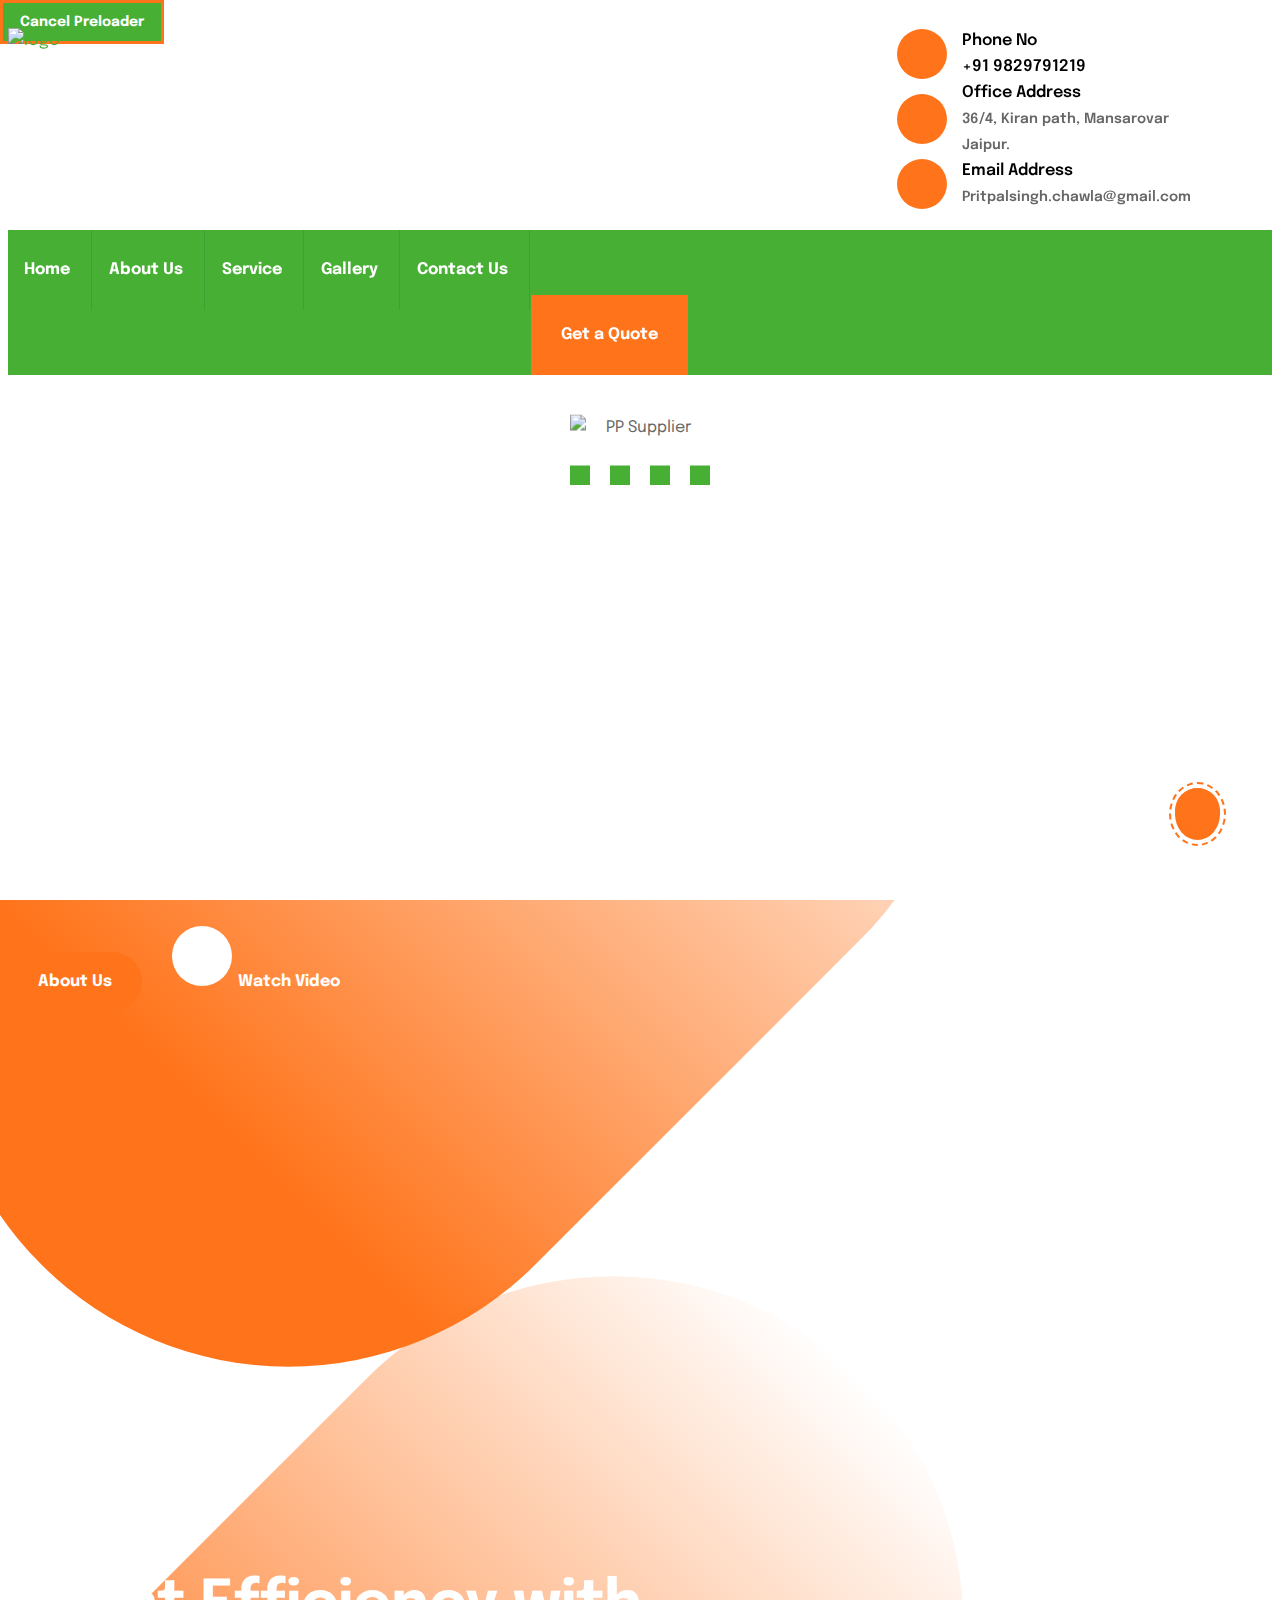
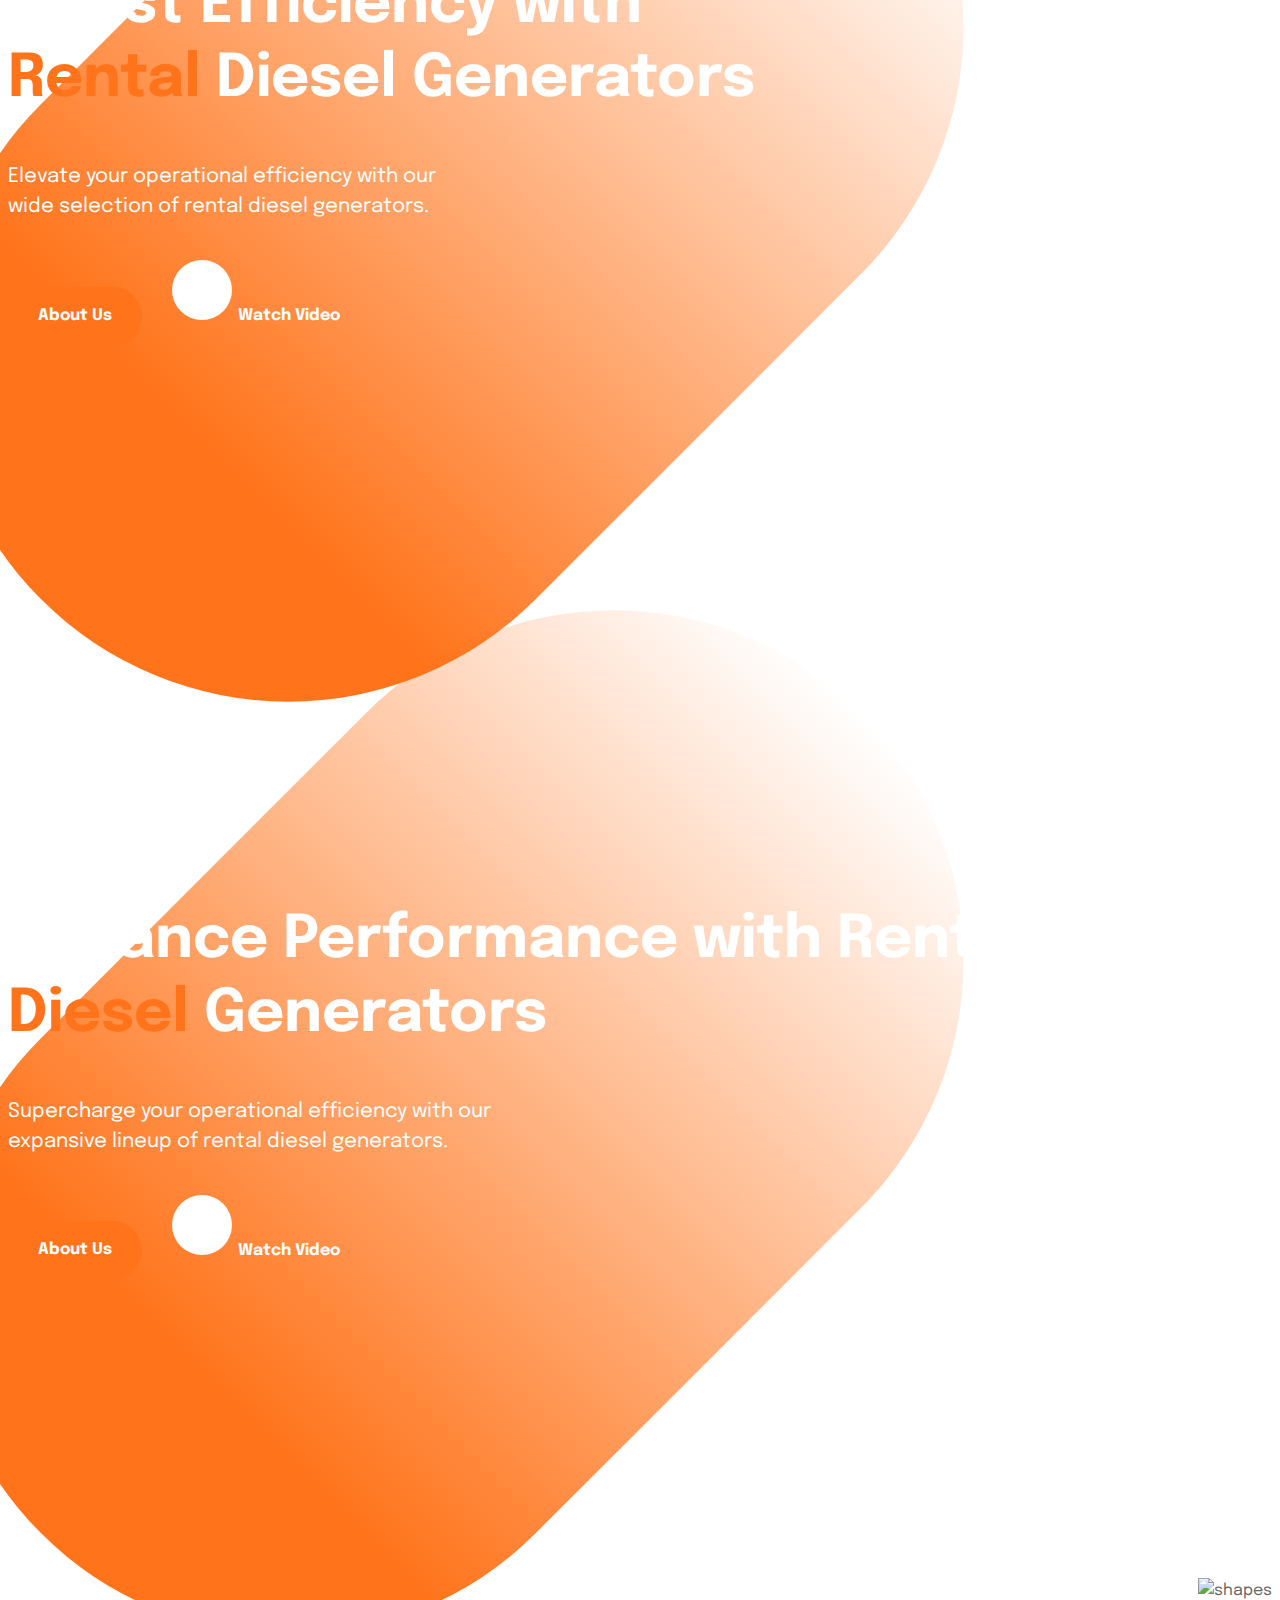
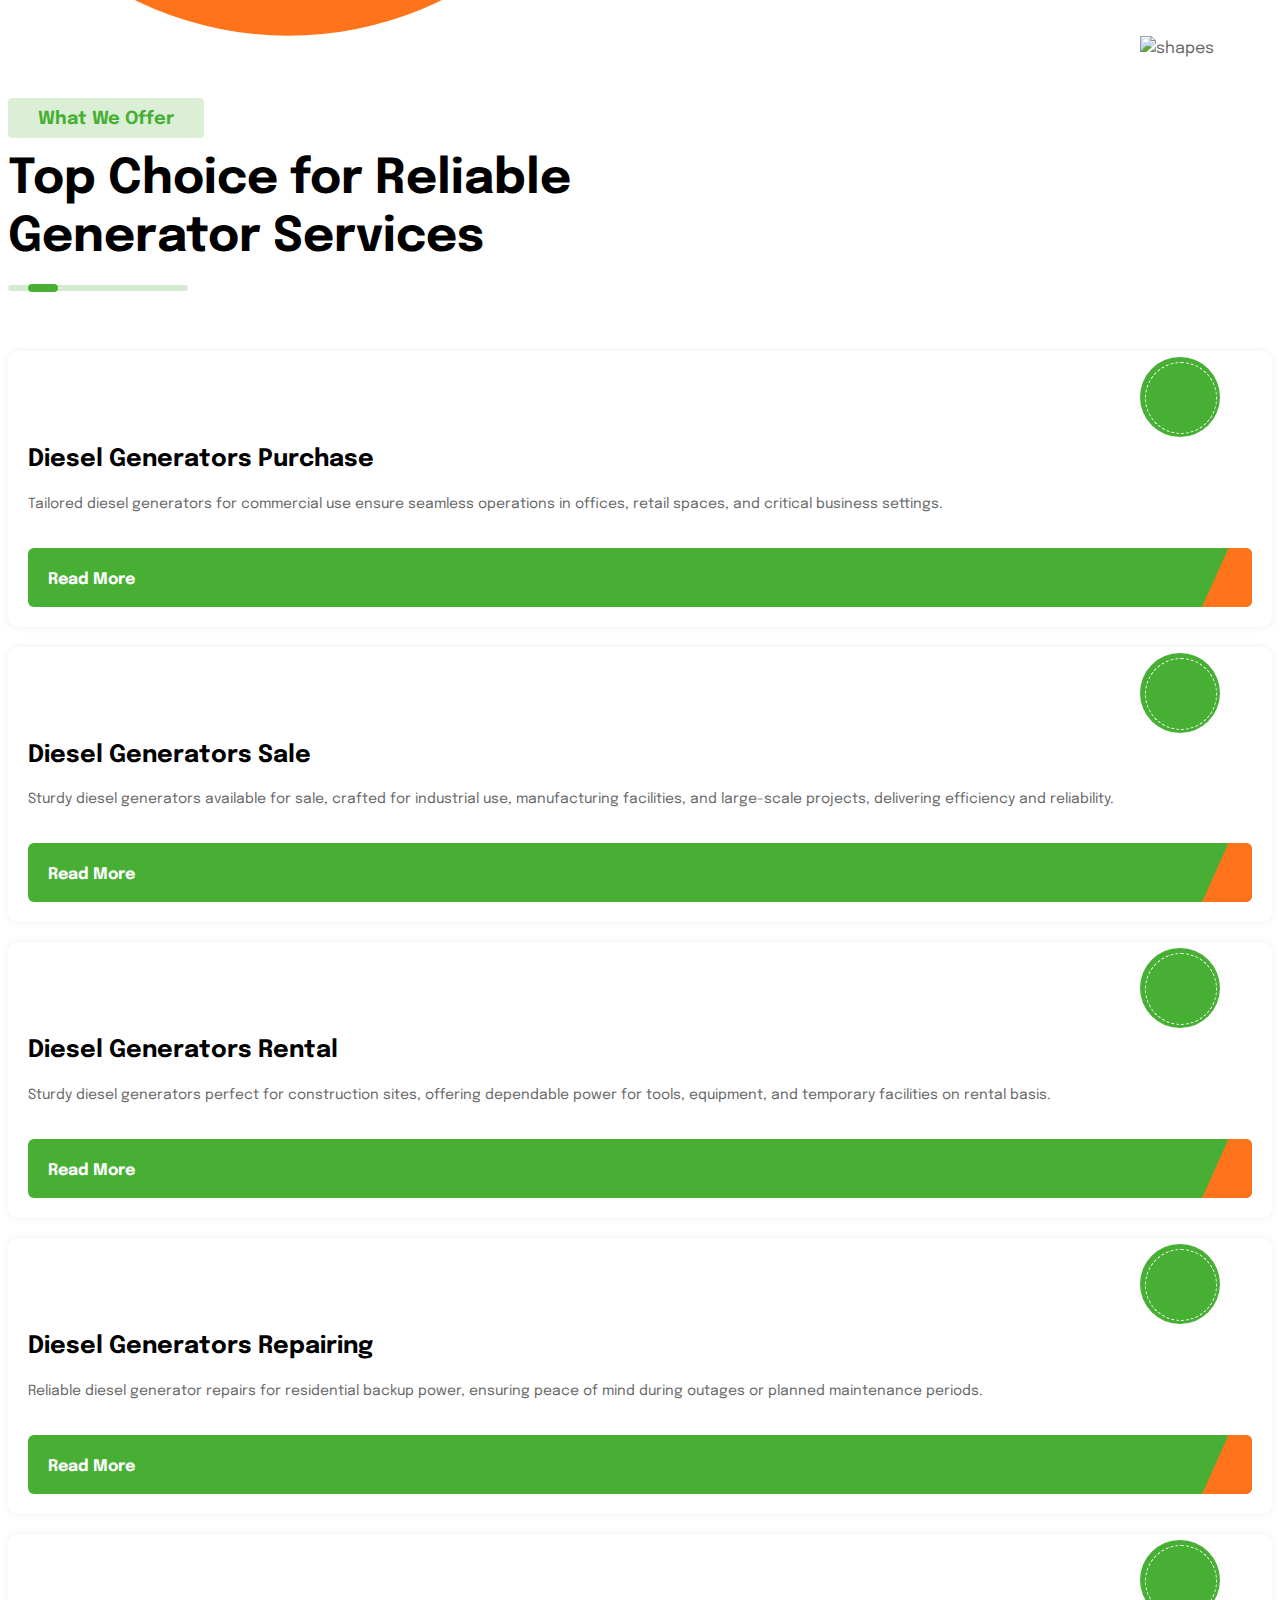
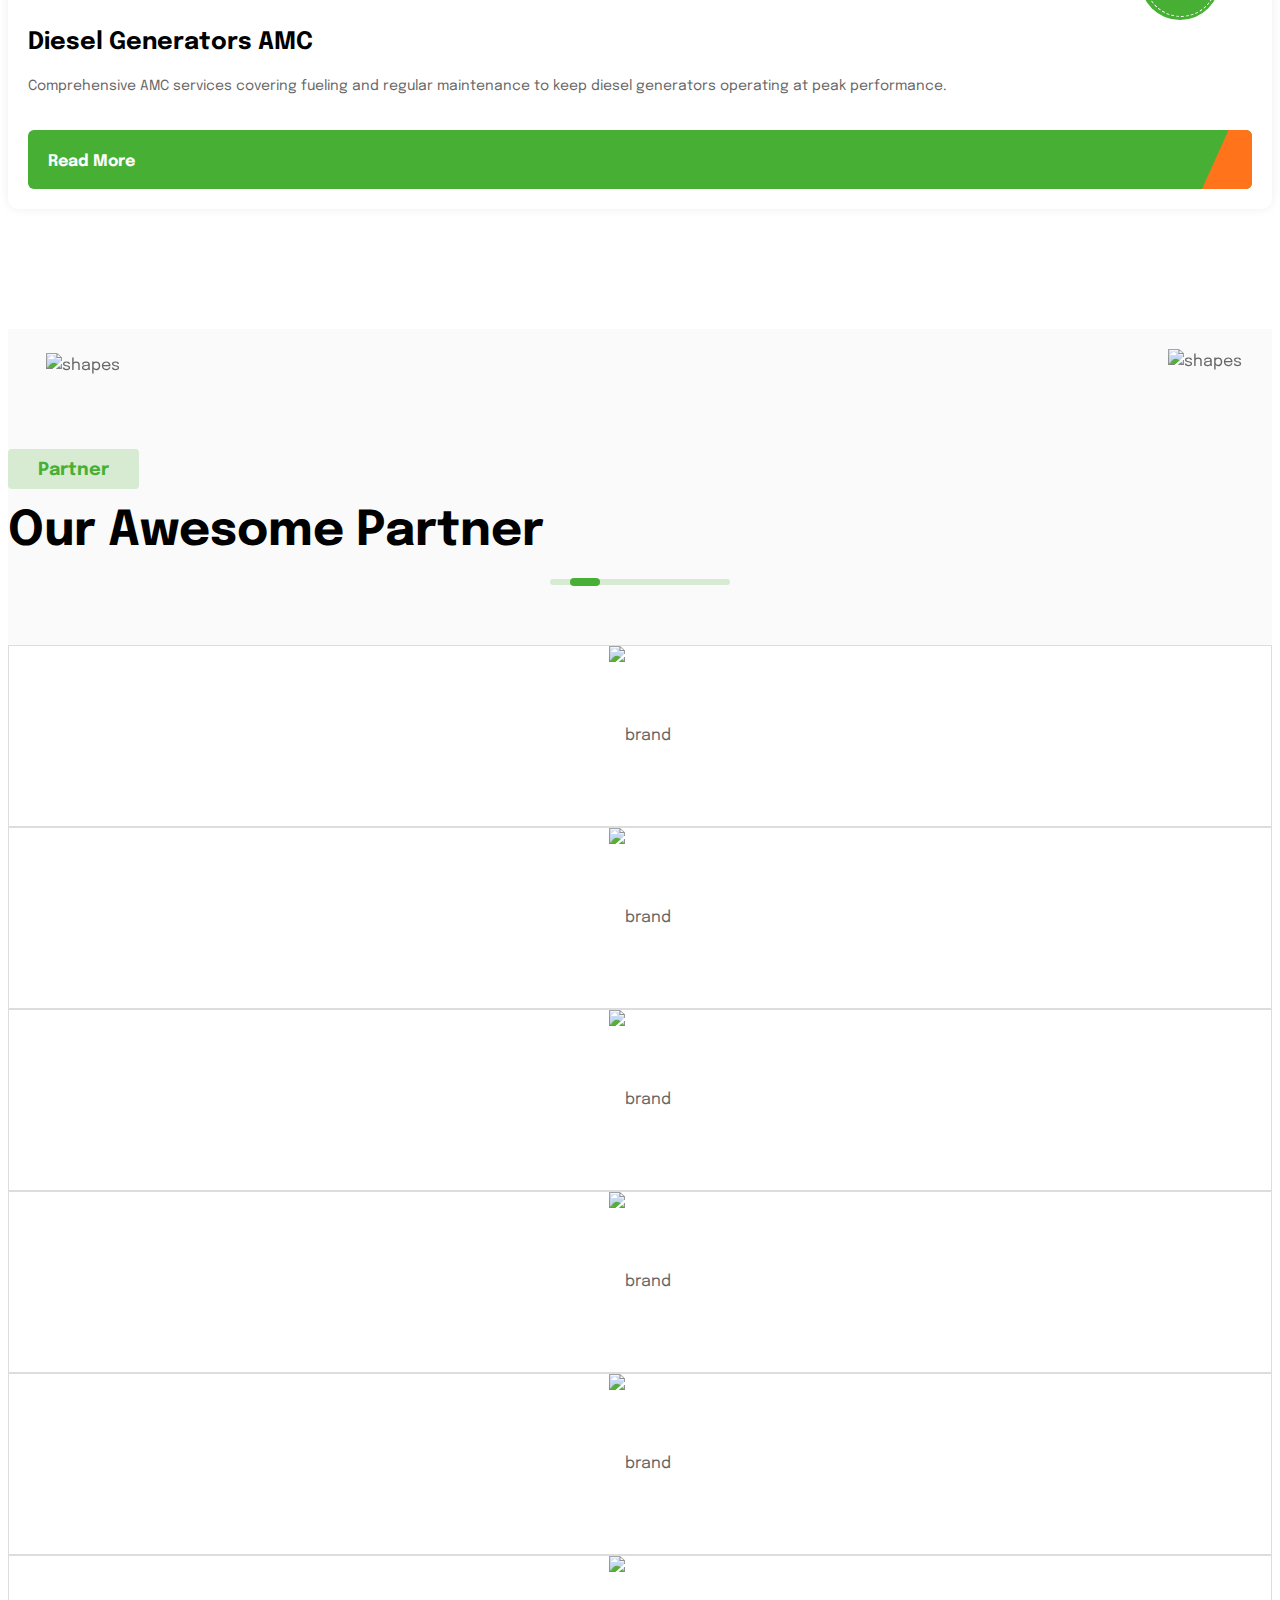
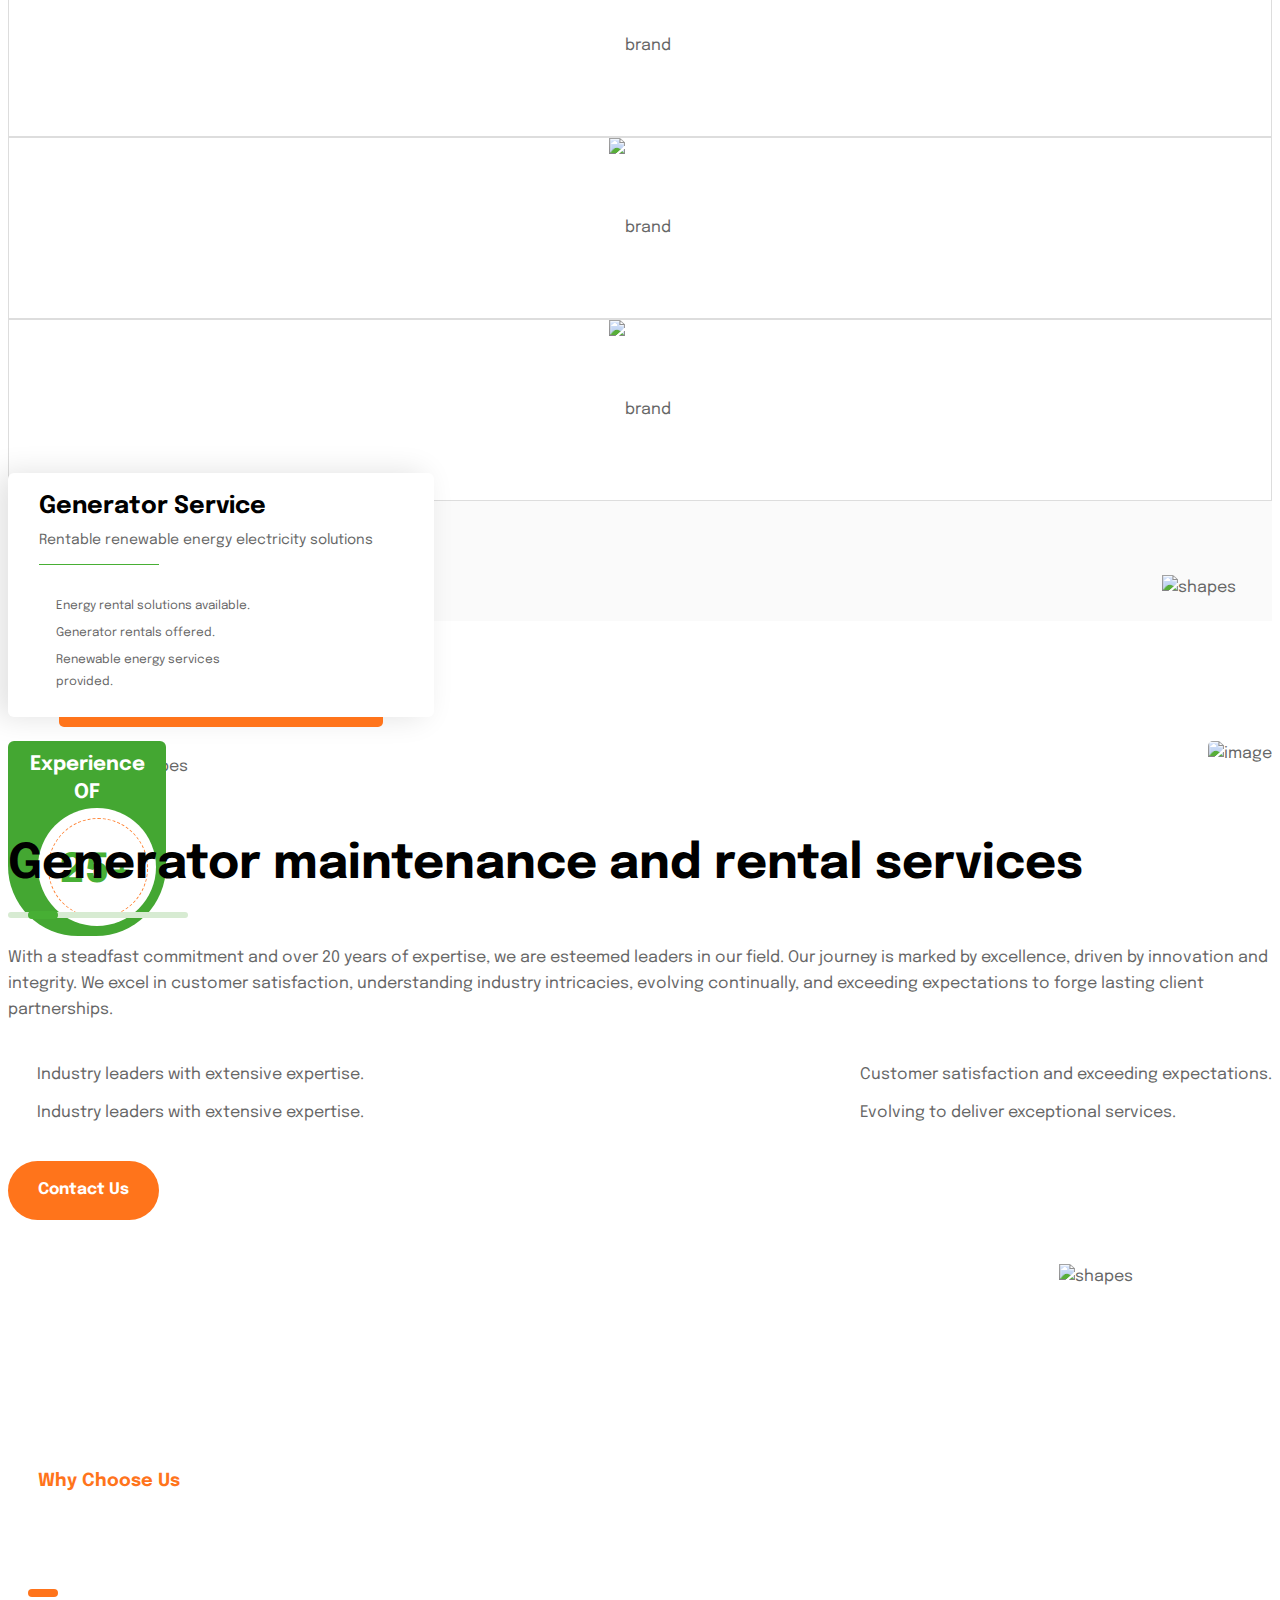
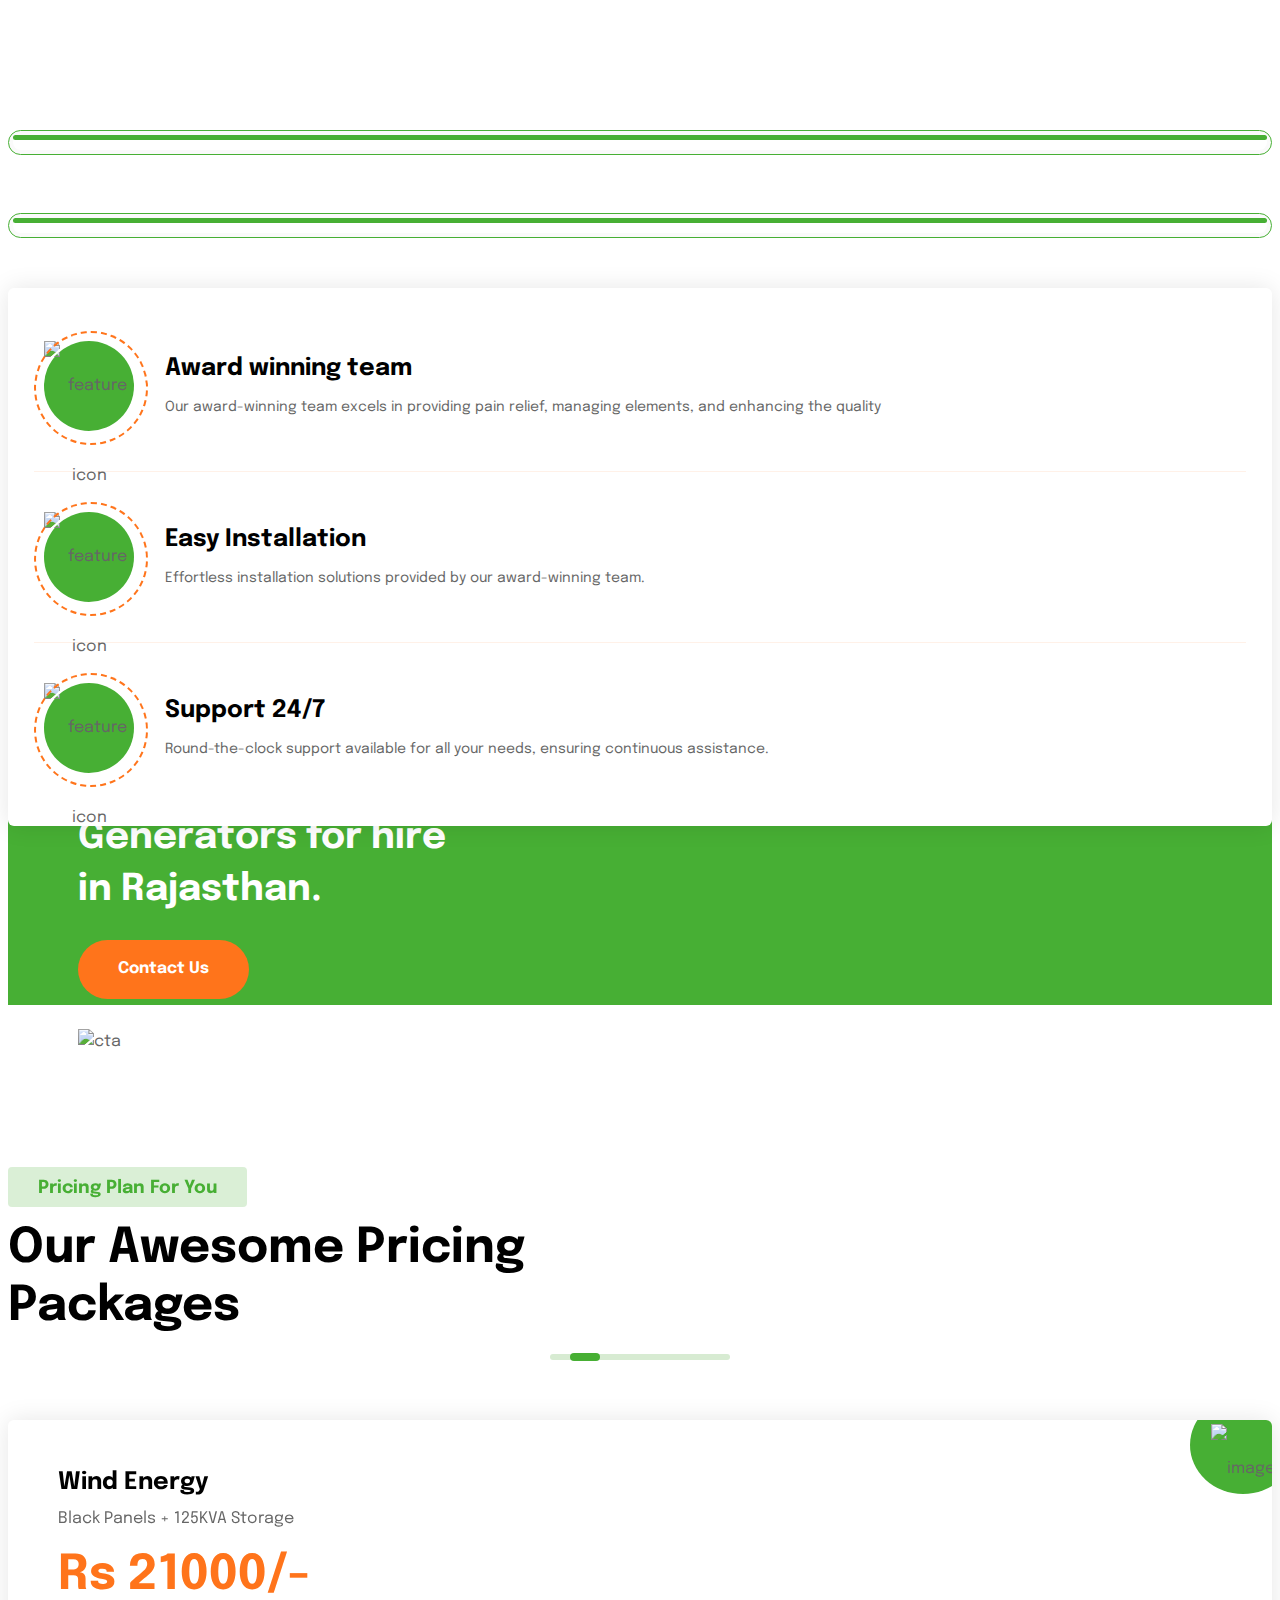
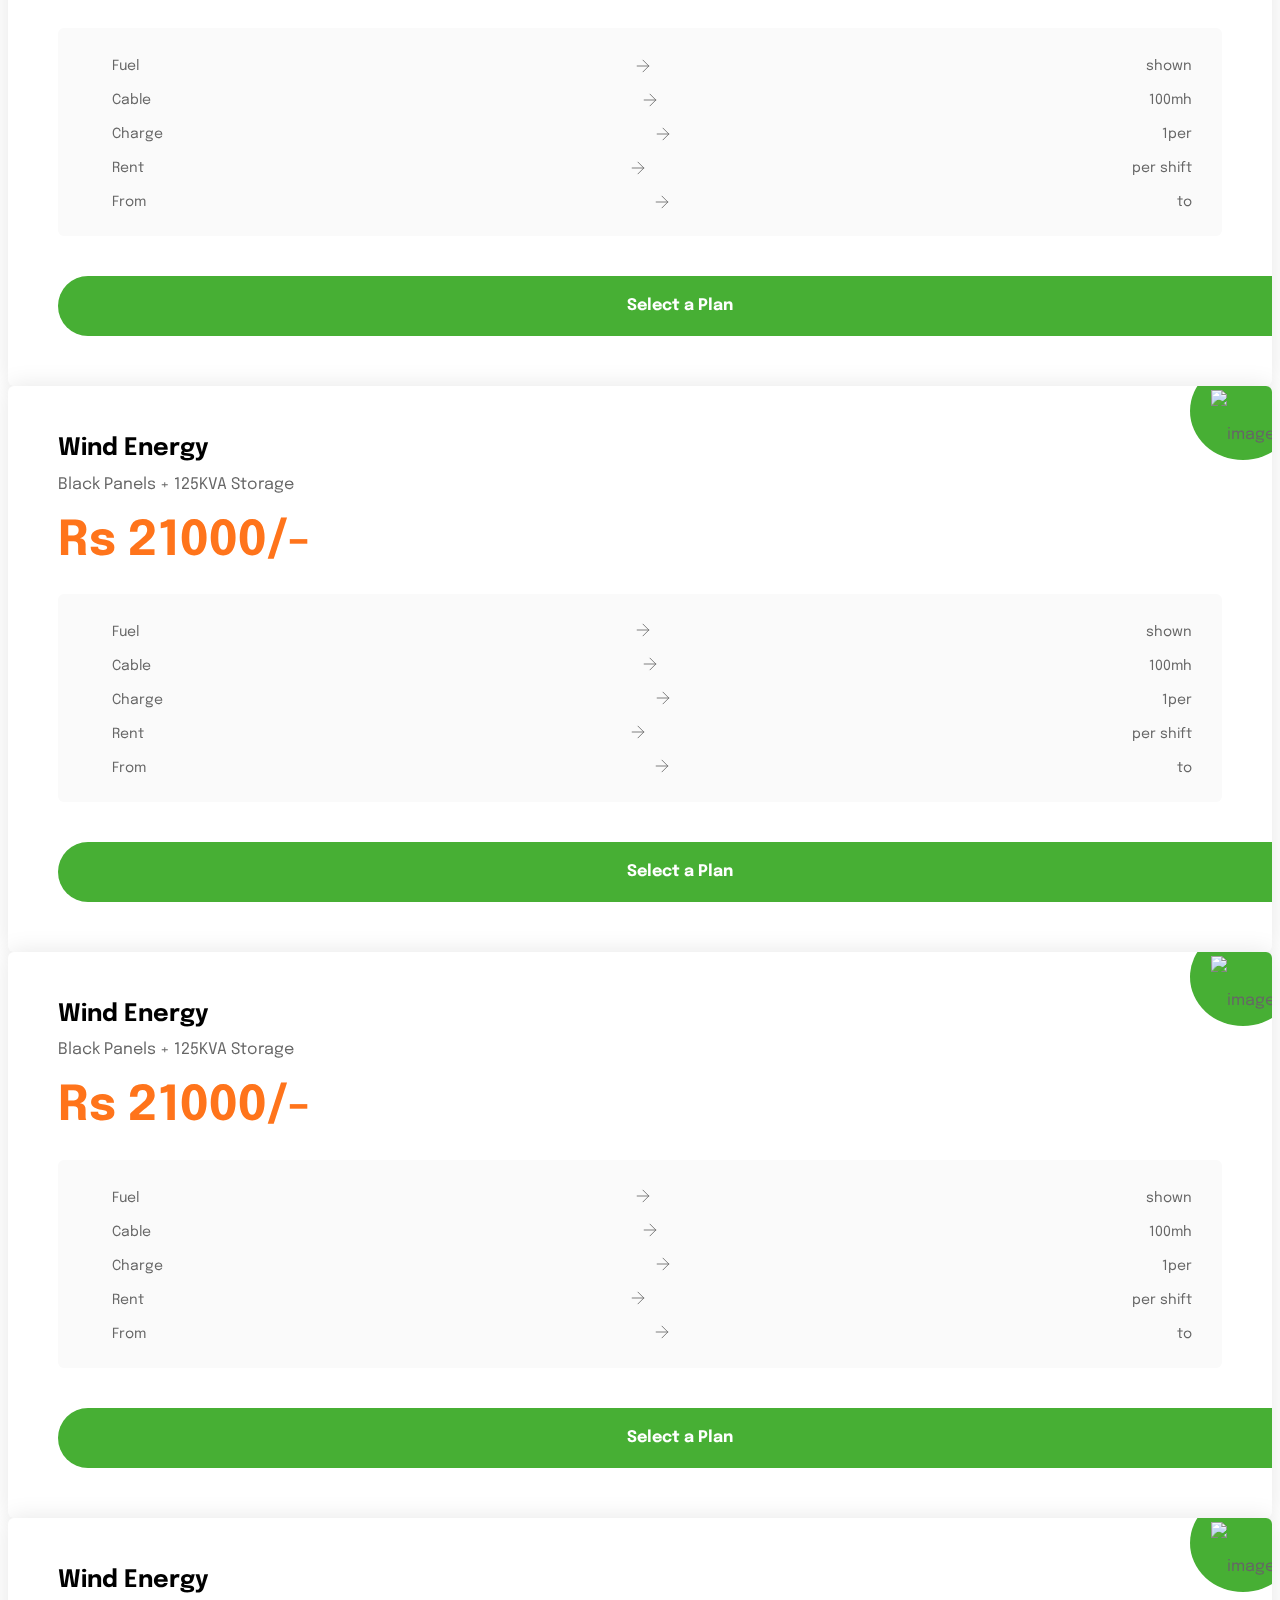
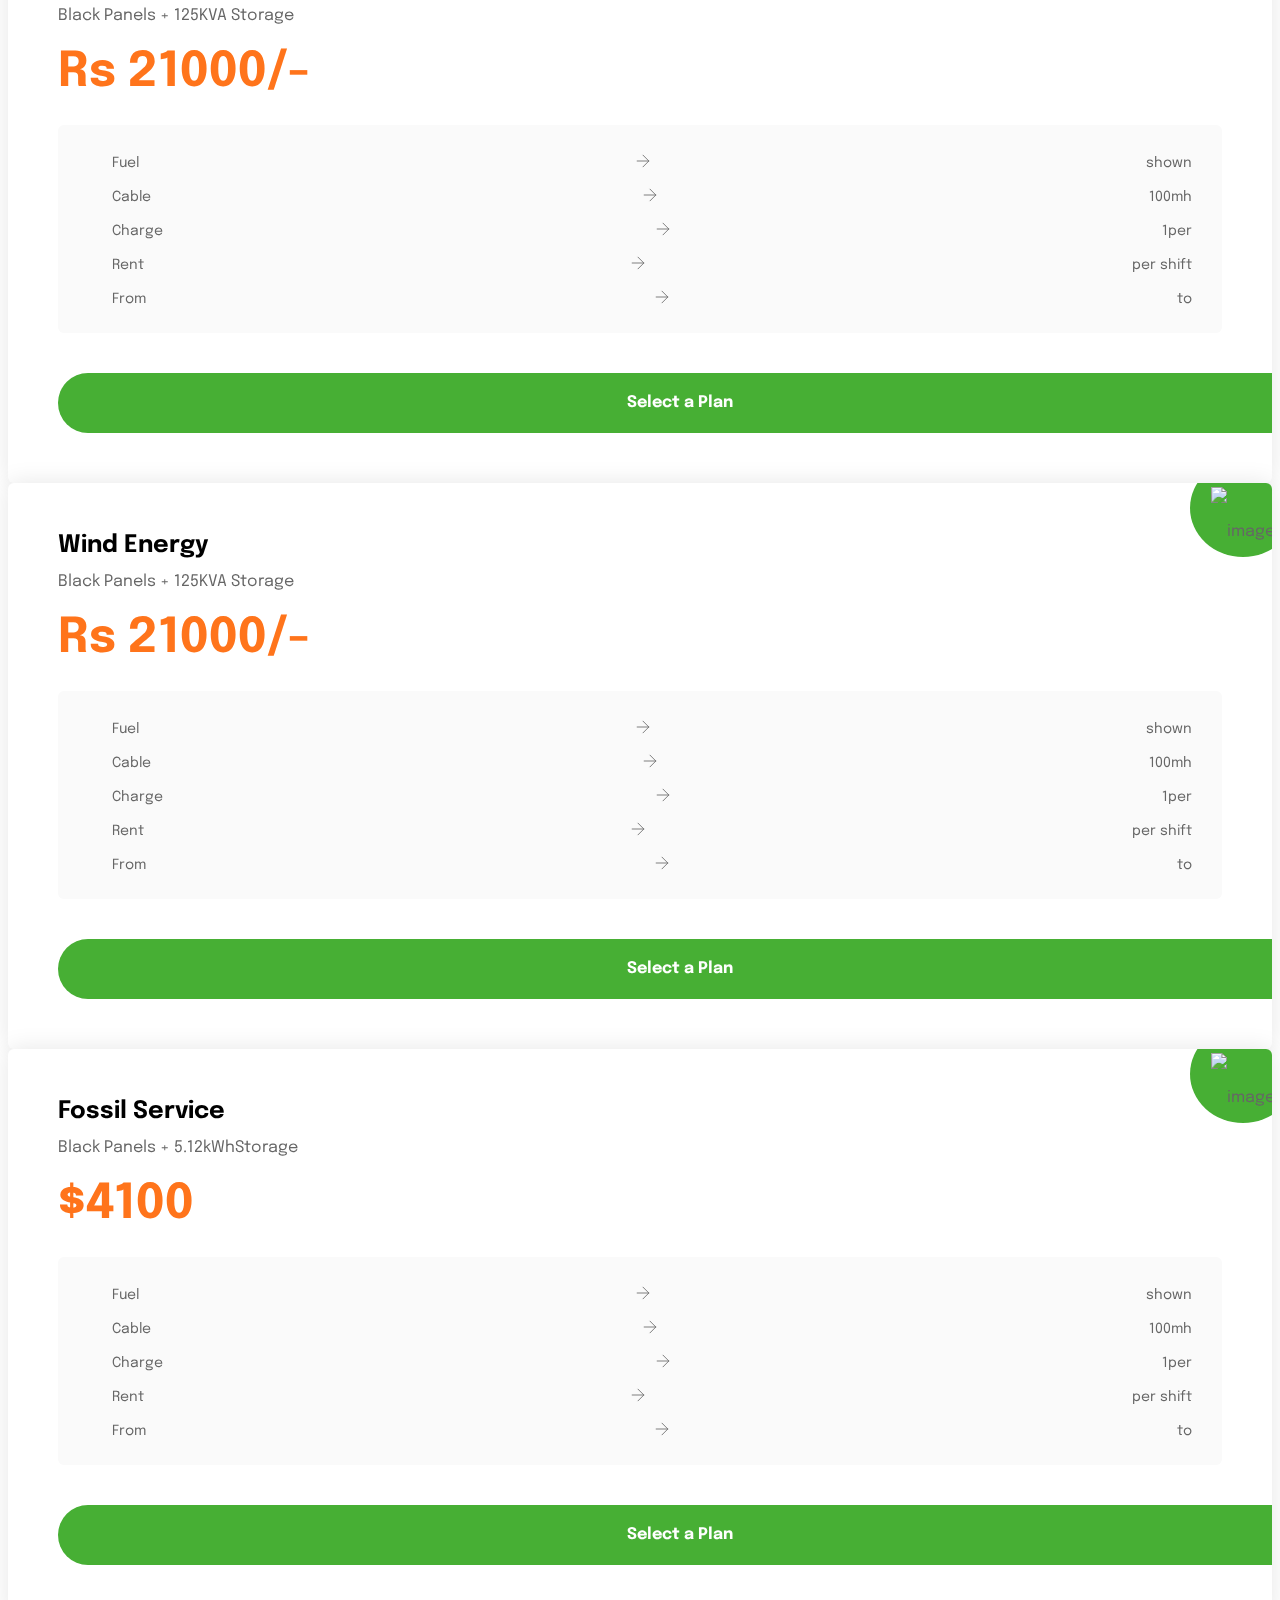
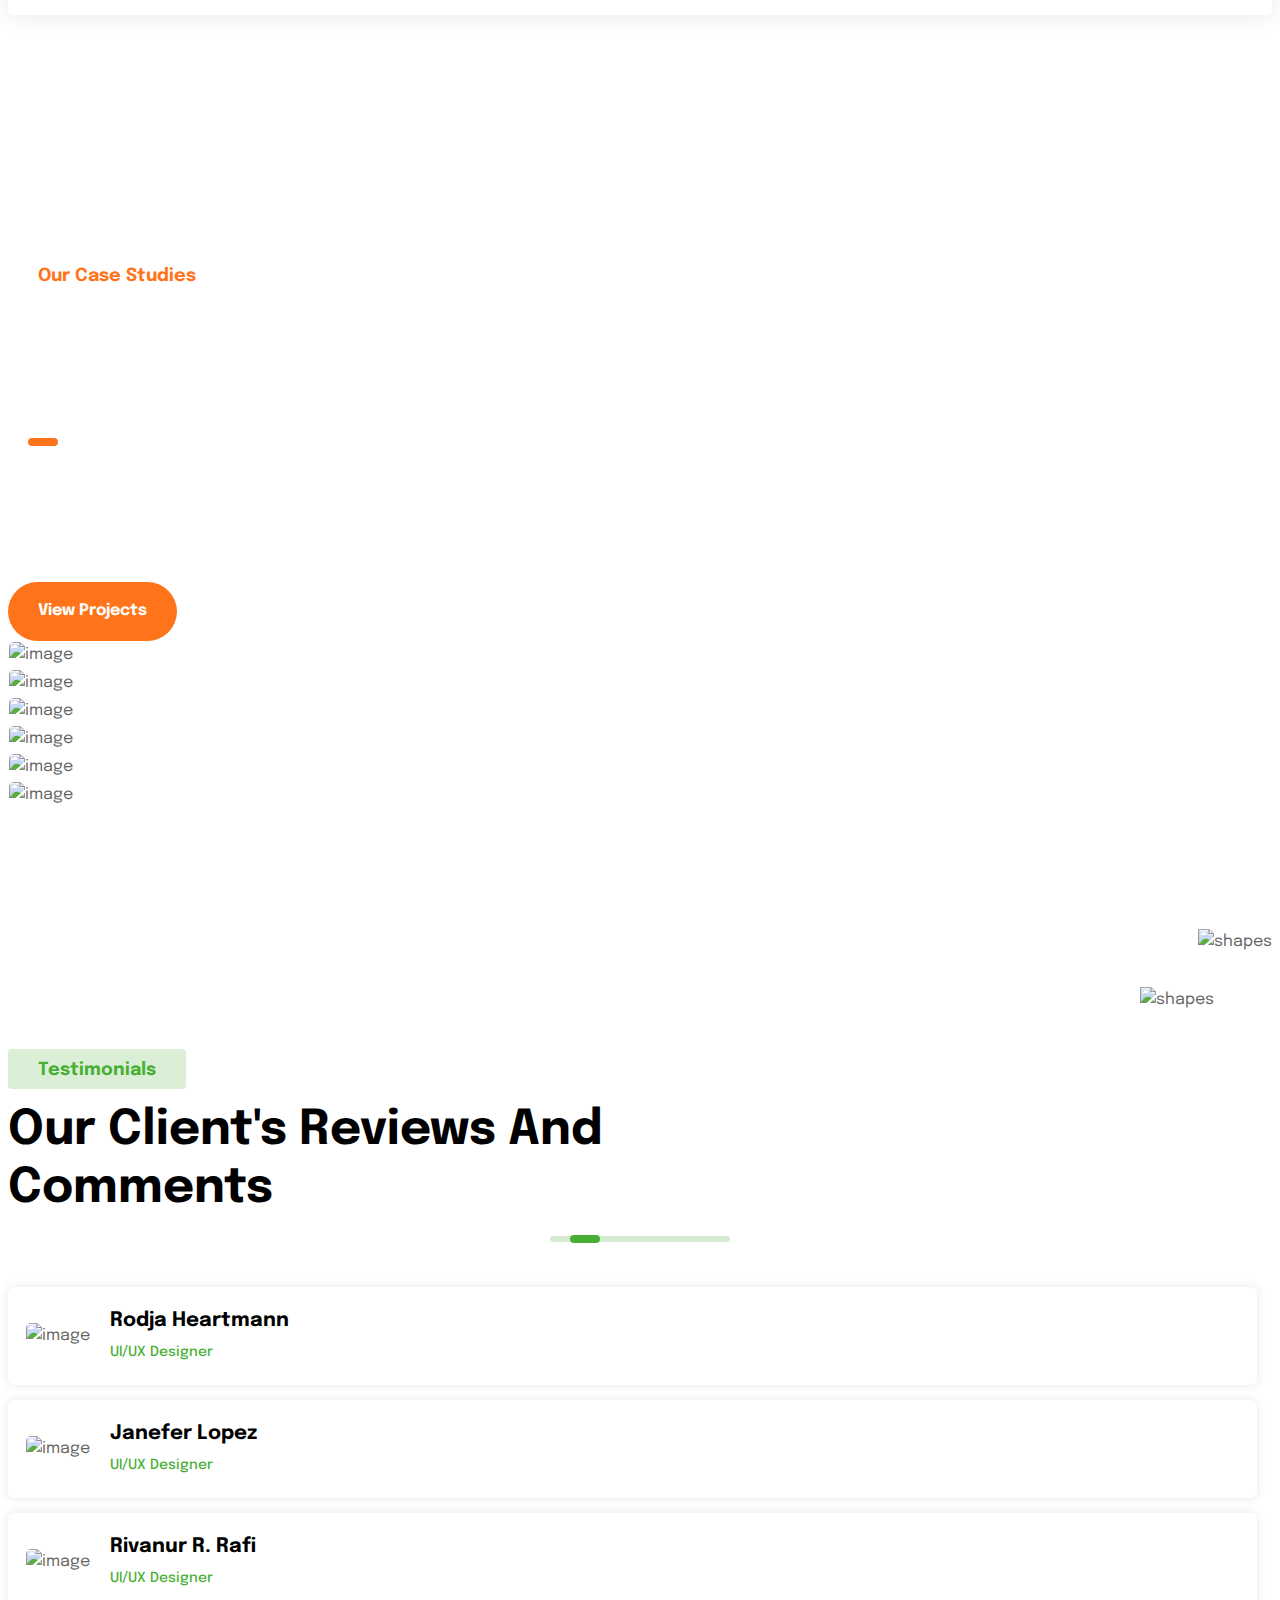
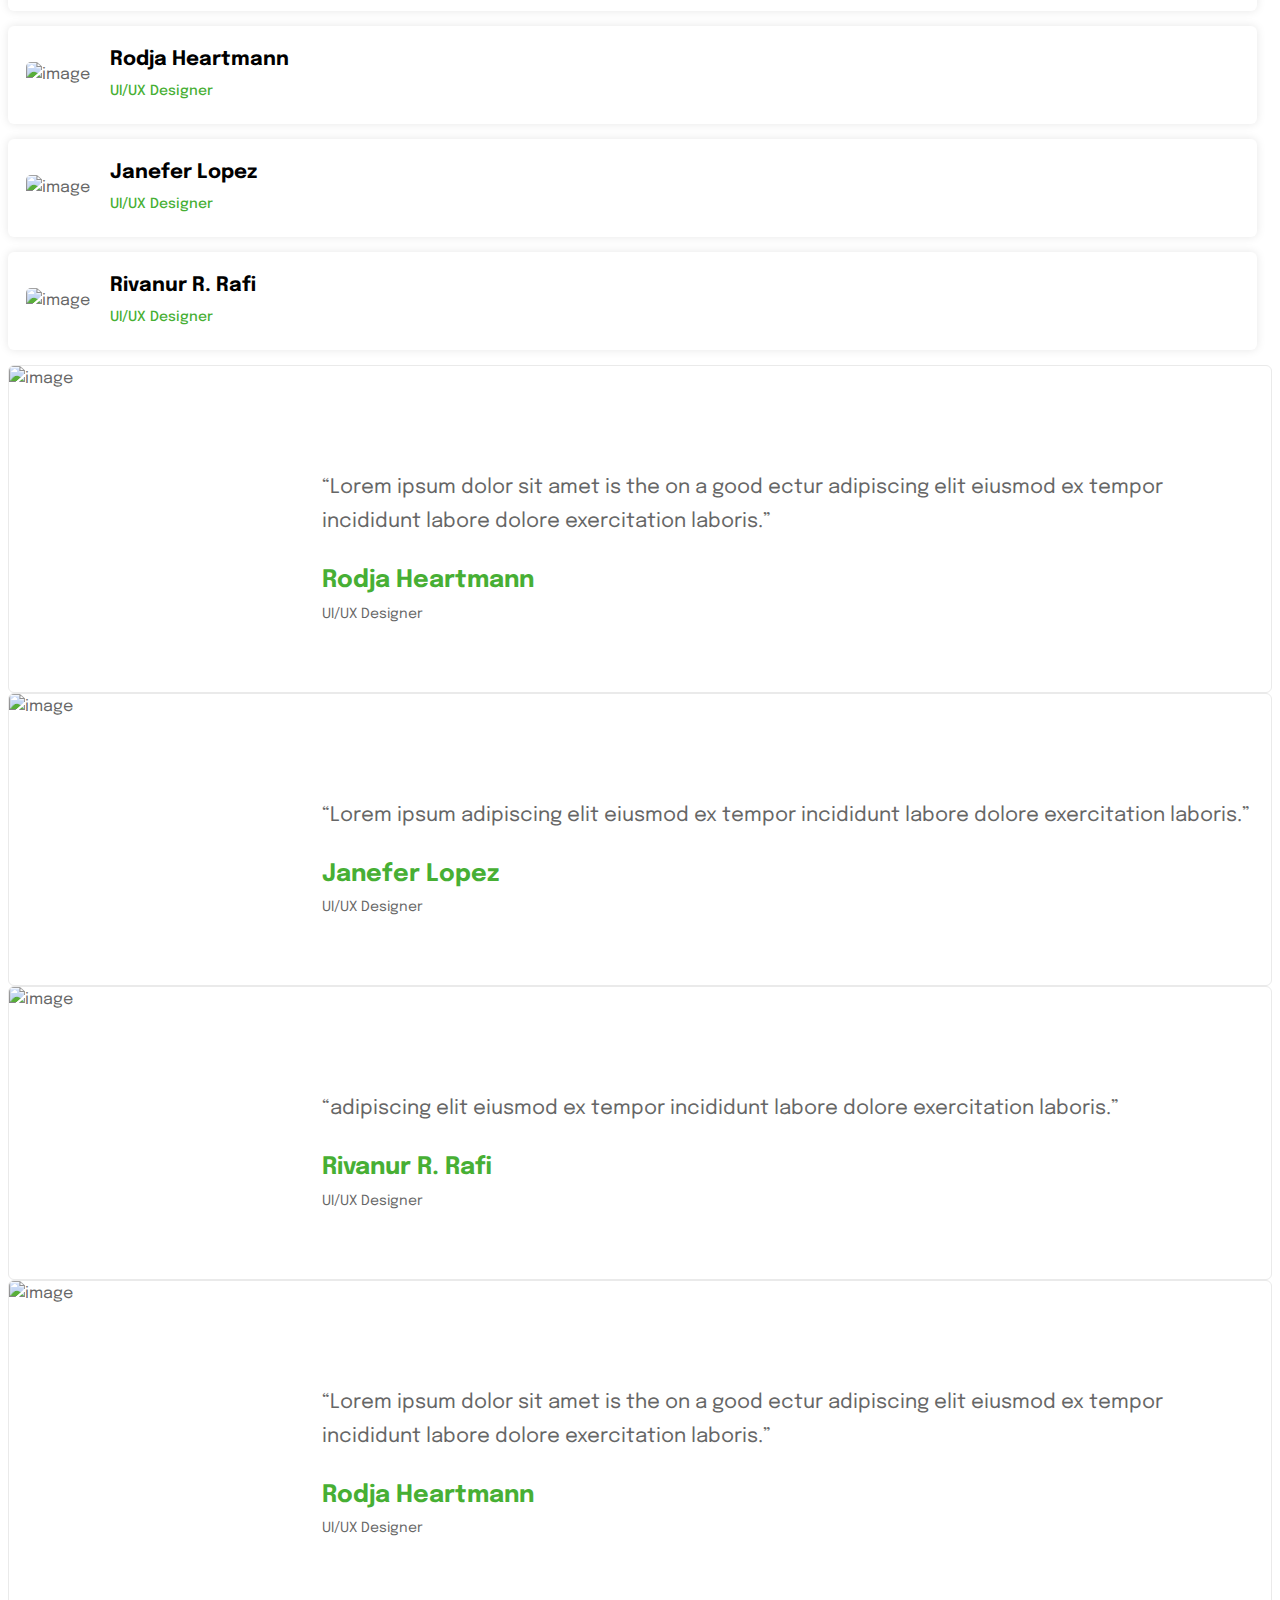
==== index.html @ e07cf6db "vvhj" ====
<!DOCTYPE html>
<html class="no-js" lang="zxx">

<head>
  <meta charset="utf-8" />
  <meta http-equiv="x-ua-compatible" content="ie=edge" />
  <title>PP Supliers</title>
  <meta name="author" content="vecuro" />
  <meta name="description" content="PP Supliers" />
  <meta name="keywords" content="PP Supliers" />
  <meta name="robots" content="INDEX,FOLLOW" />

  <!-- Mobile Specific Metas -->
  <meta name="viewport" content="width=device-width, initial-scale=1, shrink-to-fit=no" />

  <!-- Favicons - Place favicon.ico in the root directory -->
  <link rel="icon" type="image/png" href="https://ccdstest.b-cdn.net/PP%20Supplier/Artboard%201-8%20(1).png" />
  <meta name="msapplication-TileColor" content="#ffffff" />
  <meta name="theme-color" content="#ffffff" />

  <!--==============================
	  Google Fonts
	============================== -->
  <link rel="preconnect" href="https://fonts.googleapis.com" />
  <link rel="preconnect" href="https://fonts.gstatic.com" crossorigin />
  <link href="https://fonts.googleapis.com/css2?family=Epilogue:wght@300;400;500;600;700;900&display=swap"
    rel="stylesheet" />
  <script src="app.js"></script>

  <!--==============================
	    All CSS File
	============================== -->
  <!-- Bootstrap -->
  <!-- <link rel="stylesheet" href="assets/css/app.min.css"> -->
  <!-- <link rel="stylesheet" href="assets/css/animate.css"> -->
  <!-- <link rel="stylesheet" href="assets/css/app.min.css"> -->
  <link rel="stylesheet" href="assets/css/animate.css" />
  <link rel="stylesheet" href="assets/css/bootstrap.min.css" />
  <!-- Fontawesome Icon -->
  <link rel="stylesheet" href="assets/css/fontawesome.min.css" />
  <!-- Layerslider -->
  <link rel="stylesheet" href="assets/css/layerslider.min.css" />
  <!-- Magnific Popup -->
  <link rel="stylesheet" href="assets/css/magnific-popup.min.css" />
  <!-- Slick Slider -->
  <link rel="stylesheet" href="assets/css/slick.min.css" />
  <!-- Theme Custom CSS -->
  <link rel="stylesheet" href="assets/css/style.css" />
  <link rel="stylesheet" type="text/css"
    href="https://cdnjs.cloudflare.com/ajax/libs/slick-carousel/1.8.1/slick.min.css" />
  <link rel="stylesheet" type="text/css"
    href="https://cdnjs.cloudflare.com/ajax/libs/slick-carousel/1.8.1/slick-theme.min.css" />
</head>

<body>
  <!--[if lte IE 9]>
      <p class="browserupgrade">
        You are using an <strong>outdated</strong> browser. Please
        <a href="https://browsehappy.com/">upgrade your browser</a> to improve
        your experience and security.
      </p>
    <![endif]-->

  <!--********************************
   		Code Start From Here 
	******************************** -->

  <!--==============================
    Mobile Menu
    ============================== -->
  <div class="vs-menu-wrapper">
    <div class="vs-menu-area text-center">
      <button class="vs-menu-toggle"><i class="fal fa-times"></i></button>
      <div class="mobile-logo">
        <a href="/index.html"><img src="https://ccdstest.b-cdn.net/PP%20Supplier/263by73.png" alt="PP Supplier" /></a>
      </div>
      <div class="vs-mobile-menu">
        <ul>
          <li>
            <a href="/index.html">Home</a>
            <!-- <ul class="sub-menu">
                <li><a href="/index.html">Home One</a></li>
                <li><a href="index-2.html">Home Two</a></li>
                <li><a href="index-3.html">Home Three</a></li>
              </ul> -->
          </li>
          <li><a href="/about.html">About Us</a></li>
          <li><a href="/service.html">Services</a></li>
          <li><a href="/gallery.html">Gallery</a></li>

          <!-- <li class="menu-item-has-children">
              <a href="#">Pages</a>
              <ul class="sub-menu">
                <li><a href="award.html">Awards</a></li>
                <li><a href="price-plan.html">Pricing Plans</a></li>
                <li>
                  <a href="team.html">Team<span class="new-label">New</span></a>
                </li>
                <li><a href="team-details.html">Team Details</a></li>
                <li><a href="project.html">Projects One</a></li>
                <li>
                  <a href="project-2.html"
                    >Projects Two<span class="new-label">New</span></a
                  >
                </li>
                <li><a href="project-details.html">Project Details</a></li>
                <li><a href="service.html">Service One</a></li>
                <li>
                  <a href="service-2.html"
                    >Service Two<span class="new-label">New</span></a
                  >
                </li>
                <li><a href="service-details.html">Service Details</a></li>
                <li><a href="contact.html">Contact Us</a></li>
                <li><a href="error.html">Error Page</a></li>
              </ul>
            </li> -->
          <li><a href="/contact.html">Contact Us</a></li>
        </ul>
      </div>
    </div>
  </div>
  <!--==============================
     Preloader
    ==============================-->
  <div class="preloader">
    <button class="vs-btn preloaderCls">Cancel Preloader</button>
    <div class="preloader-inner">
      <img src="https://ccdstest.b-cdn.net/PP%20Supplier/263by73.png" alt="PP Supplier" />
      <span class="loader"></span>
    </div>
  </div>
  <!--==============================
    Sidemenu
    ============================== -->
  <div class="sidemenu-wrapper d-none d-lg-block">
    <div class="sidemenu-content">
      <button class="closeButton sideMenuCls">
        <i class="far fa-times"></i>
      </button>
      <div class="widget">
        <div class="vs-widget-about">
          <div class="footer-logo">
            <a href="/index.html"><img src="https://ccdstest.b-cdn.net/PP%20Supplier/263by73.png"
                alt="PP Supplier" /></a>
          </div>
          <p class="footer-text">
            Ut tellus dolor, dapibus eget, elementum ifend cursus eleifend,
            elit. Aenea ifen dn tor wisi Aliquam er at volutpat. Dui ac tui
            end cursus eleifendrpis.
          </p>
          <div class="info-social style2">
            <a href="#"><i class="fab fa-facebook-f"></i></a>
            <a href="#"><i class="fab fa-twitter"></i></a>
            <a href="#"><i class="fab fa-linkedin-in"></i></a>
            <a href="#"><i class="fab fa-google"></i></a>
          </div>
        </div>
      </div>
      <div class="widget">
        <h3 class="widget_title">Recent Articles</h3>
        <div class="recent-post-wrap">
          <div class="recent-post">
            <div class="media-img">
              <a href="blog-details.html"><img src="assets/img/blog/recent-post-1-1.jpg" alt="Blog Image" /></a>
            </div>
            <div class="media-body">
              <div class="recent-post-meta">
                <a href="blog.html"><i class="fal fa-calendar-alt"></i>December 15, 2022</a>
              </div>
              <h4 class="post-title">
                <a class="text-inherit" href="blog-details.html">Expanding The Solar Supply Chain Finance</a>
              </h4>
            </div>
          </div>
          <div class="recent-post">
            <div class="media-img">
              <a href="blog-details.html"><img src="assets/img/blog/recent-post-1-2.jpg" alt="Blog Image" /></a>
            </div>
            <div class="media-body">
              <div class="recent-post-meta">
                <a href="blog.html"><i class="fal fa-calendar-alt"></i>March 13, 2022</a>
              </div>
              <h4 class="post-title">
                <a class="text-inherit" href="blog-details.html">Surviving sustainably solar energy 2022</a>
              </h4>
            </div>
          </div>
          <div class="recent-post">
            <div class="media-img">
              <a href="blog-details.html"><img src="assets/img/blog/recent-post-1-3.jpg" alt="" /></a>
            </div>
            <div class="media-body">
              <div class="recent-post-meta">
                <a href="blog.html"><i class="fal fa-calendar-alt"></i>Augest 23, 2022</a>
              </div>
              <h4 class="post-title">
                <a class="text-inherit" href="blog-details.html">Future Solar Energy Innovation Challenges</a>
              </h4>
            </div>
          </div>
        </div>
      </div>
    </div>
  </div>
  <!--==============================
    Header Area
    ==============================-->
  <header class="vs-header">
    <div class="container">
      <div class="header-top v4">
        <div class="top-left">
          <div class="vs-logo">
            <a href="/index.html"><img src="https://ccdstest.b-cdn.net/PP%20Supplier/263by73.png" alt="logo" /></a>
          </div>
        </div>
        <div class="top-right">
          <div class="header-infos-wrap-two">
            <div class="header-info-v4 d-flex">
              <div class="vs-media header-info">
                <a href="tel:9829791219" class="media-icon"><i class="fa fa-phone"></i></a>
                <div class="media-body">
                  <a class="media-info" href="tel:9829791219">
                    Phone No<br />
                    +91 9829791219
                  </a>

                </div>
              </div>
              <div class="vs-media header-info d-none d-md-flex">
                <div class="media-icon">
                  <i class="fas fa-map-marker-alt"></i>
                </div>
                <div class="media-body">
                  <p class="media-info">
                    Office Address<br /><span>36/4, Kiran path, Mansarovar Jaipur.</span>
                  </p>
                </div>
              </div>
              <div class="vs-media header-info d-none d-lg-flex">
                <div class="media-icon"><i class="fas fa-envelope"></i></div>
                <div class="media-body">
                  <p class="media-info">
                    Email Address<br />
                    <a href="mailto:Pritpalsingh.chawla@gmail.com">Pritpalsingh.chawla@gmail.com</a>
                  </p>
                </div>
              </div>
            </div>
          </div>
        </div>
      </div>
    </div>
    <div class="sticky-wrapper v4">
      <div class="sticky-active">
        <div class="container position-relative z-index-common">
          <div class="row align-items-center justify-content-between">
            <div class="col-auto text-end text-xl-center">
              <nav class="main-menu v4 menu-hover1 menu-style1 d-none d-lg-block">
                <ul>
                  <li class="menu-item-has-children">
                    <a href="/index.html">Home</a>
                    <!-- <ul class="sub-menu">
                        <li><a href="/index.html">Home One</a></li>
                        <li><a href="index-2.html">Home Two</a></li>
                        <li><a href="index-3.html">Home Three</a></li>
                      </ul> -->
                  </li>
                  <li>
                    <a href="about.html">About Us</a>
                  </li>
                  <li class="menu-item-has-children">
                    <a href="/service.html">Service</a>
                    <!-- <ul class="sub-menu">
                        <li><a href="service.html">Service One</a></li>
                        <li>
                          <a href="service-2.html"
                            >Service Two<span class="new-label">New</span></a
                          >
                        </li>
                        <li>
                          <a href="service-details.html">Service Details</a>
                        </li>
                      </ul> -->
                  </li>
                  <li>
                    <a href="gallery.html">Gallery</a>
                  </li>

                  <!-- <li class="menu-item-has-children mega-menu-wrap">
                      <a href="#">Pages</a>
                      <ul class="mega-menu">
                        <li>
                          <a href="shop.html">Pagelist 1</a>
                          <ul>
                            <li><a href="/index.html">Home One</a></li>
                            <li><a href="index-2.html">Home Two</a></li>
                            <li><a href="index-3.html">Home Three</a></li>
                            <li><a href="about.html">About Us</a></li>
                            <li><a href="award.html">Awards</a></li>
                          </ul>
                        </li>
                        <li>
                          <a href="#">Pagelist 2</a>
                          <ul>
                            <li>
                              <a href="team.html"
                                >Team<span class="new-label">New</span></a
                              >
                            </li>
                            <li>
                              <a href="team-details.html">Team Details</a>
                            </li>
                            <li><a href="project.html">Projects One</a></li>
                            <li>
                              <a href="project-2.html"
                                >Projects Two<span class="new-label"
                                  >New</span
                                ></a
                              >
                            </li>
                            <li>
                              <a href="project-details.html">Project Details</a>
                            </li>
                          </ul>
                        </li>
                        <li>
                          <a href="#">Pagelist 3</a>
                          <ul>
                            <li><a href="service.html">Service One</a></li>
                            <li>
                              <a href="service-2.html"
                                >Service Two<span class="new-label"
                                  >New</span
                                ></a
                              >
                            </li>
                            <li>
                              <a href="service-details.html">Service Details</a>
                            </li>
                            <li><a href="price-plan.html">Pricing Plans</a></li>
                            <li><a href="contact.html">Contact Us</a></li>
                          </ul>
                        </li>
                        <li>
                          <a href="#">Pagelist 4</a>
                          <ul>
                            <li><a href="blog.html">Blog List</a></li>
                            <li><a href="blog-grid.html">Blog Grid</a></li>
                            <li>
                              <a href="blog-details.html"
                                >Blog Details<span class="new-label"
                                  >New</span
                                ></a
                              >
                            </li>
                            <li>
                              <a href="blog-details-sidebar.html"
                                >Blog Details Sidebar</a
                              >
                            </li>
                            <li><a href="error.html">Error Page</a></li>
                          </ul>
                        </li>
                      </ul>
                    </li> -->
                  <li>
                    <a href="contact.html">Contact Us</a>
                  </li>
                </ul>
              </nav>
              <button class="vs-menu-toggle d-inline-block d-lg-none">
                <i class="fal fa-bars"></i>
              </button>
            </div>
            <div class="col-auto d-none d-xl-block">
              <div class="header-btns v4">
                <!-- <button class="ui-btn search-btn searchBoxTggler">
                    <i class="far fa-search"></i>
                  </button>
                  <button class="shoping">
                    <i class="icon fa fa-shopping-cart"></i>
                    <span>00</span>
                  </button>
                  <button class="bar-btn sideMenuToggler">
                    <i class="fa fa-bars"></i>
                  </button> -->
                <a href="contact.html" class="vs-btn">Get a Quote</a>
              </div>
            </div>
          </div>
        </div>
      </div>
    </div>
    <!--==============================
            Popup Search Box
        ============================== -->
    <!-- <div class="popup-search-box d-none d-lg-block">
        <button class="searchClose"><i class="fal fa-times"></i></button>
        <form action="#">
          <input
            type="text"
            class="border-theme"
            placeholder="What are you looking for"
          />
          <button type="submit"><i class="fal fa-search"></i></button>
        </form>
      </div> -->
    <!-- End Header Search -->
  </header>
  <div id="content">
    <!--======== Hero Section ========-->
    <section class="vs-hero-wrapper-four position-relative"
      data-bg-src="https://ccdstest.b-cdn.net/PP%20Supplier/bannnerpp.png">
      <div class="banner-slider-v4">
        <div class="banner-slide-v4">
          <div class="container">
            <div class="row">
              <div class="col-xl-7 col-lg-12 col-md-12 scol-sm-12">
                <div class="hero-content4">
                  <h2 class="hero-title" data-animation-in="fadeInRight" data-delay-in="0.1">
                    Maximize Operations with Rental<br />
                    <span>Diesel Generators</span>
                  </h2>
                  <p data-animation-in="fadeInUp" data-delay-in="0.2">
                    Transform your operational efficiency with our<br />
                    extensive range of rental diesel generators.
                  </p>
                  <a href="/about.html" class="vs-btn wave-btn" data-animation-in="fadeInRight"
                    data-delay-in="0.3">About Us</a>
                  <a href="https://www.youtube.com/watch?v=Fvae8nxzVz4" class="play-btn-two popup-video"
                    data-animation-in="fadeInRight" data-delay-in="0.4">
                    <i class="fa fa-play"></i>
                    <small>Watch Video</small>
                  </a>
                </div>
              </div>
              <div class="col-xl-5 col-lg-12 col-md-12 col-sm-12">
                <div class="hero-img" data-animation-in="zoomIn" data-delay-in="0.5">
                  <img src="https://placehold.co/500x500" alt="" />
                </div>
              </div>
            </div>
          </div>
        </div>
        <div class="banner-slide-v4">
          <div class="container">
            <div class="row">
              <div class="col-xl-7 col-lg-12 col-md-12 scol-sm-12">
                <div class="hero-content4">
                  <h2 class="hero-title" data-animation-in="fadeInRight" data-delay-in="0.1">
                    Boost Efficiency with <br /><span> Rental </span>Diesel
                    Generators
                  </h2>
                  <p data-animation-in="fadeInUp" data-delay-in="0.2">
                    Elevate your operational efficiency with our<br />
                    wide selection of rental diesel generators.
                  </p>
                  <a href="about.html" class="vs-btn wave-btn" data-animation-in="fadeInRight" data-delay-in="0.3">About
                    Us</a>
                  <a href="https://www.youtube.com/watch?v=Fvae8nxzVz4" class="play-btn-two popup-video"
                    data-animation-in="fadeInRight" data-delay-in="0.4">
                    <i class="fa fa-play"></i>
                    <small>Watch Video</small>
                  </a>
                </div>
              </div>
              <div class="col-xl-5 col-lg-12 col-md-12 col-sm-12">
                <div class="hero-img" data-animation-in="zoomIn" data-delay-in="0.5">
                  <img src="https://placehold.co/500x500" alt="" />
                </div>
              </div>
            </div>
          </div>
        </div>
        <div class="banner-slide-v4">
          <div class="container">
            <div class="row">
              <div class="col-xl-7 col-lg-12 col-md-12 scol-sm-12">
                <div class="hero-content4">
                  <h2 class="hero-title" data-animation-in="fadeInRight" data-delay-in="0.1">
                    Enhance Performance with Rental<br /><span> Diesel </span>Generators
                  </h2>
                  <p data-animation-in="fadeInUp" data-delay-in="0.2">
                    Supercharge your operational efficiency with our<br />
                    expansive lineup of rental diesel generators.
                  </p>
                  <a href="about.html" class="vs-btn wave-btn" data-animation-in="fadeInRight" data-delay-in="0.3">About
                    Us</a>
                  <a href="https://www.youtube.com/watch?v=Fvae8nxzVz4" class="play-btn-two popup-video"
                    data-animation-in="fadeInRight" data-delay-in="0.4">
                    <i class="fa fa-play"></i>
                    <small>Watch Video</small>
                  </a>
                </div>
              </div>
              <div class="col-xl-5 col-lg-12 col-md-12 col-sm-12">
                <div class="hero-img" data-animation-in="zoomIn" data-delay-in="0.5">
                  <img src="https://placehold.co/500x500" alt="" />
                </div>
              </div>
            </div>
          </div>
        </div>
      </div>
    </section>
    <!--======== Hero Section ========-->

    <!--======== service Section ========-->
    <section class="service-section-four space">
      <div class="container">
        <div class="row align-items-end">
          <div class="col-lg-8">
            <div class="title-area-two">
              <span class="sub-title">What We Offer</span>
              <h2 class="sec-title">
                Top Choice for Reliable <br />
                Generator Services
              </h2>
            </div>
          </div>
          <div class="col-lg-4">
            <div class="custom-slider-btns" id="slidenav2"></div>
          </div>
        </div>
        <div class="row service-slider wow fadeInUp" data-wow-delay="0.4s">
          <div class="col-lg-4 col-md-6 col-sm-12">
            <div class="service-style4">
              <div class="image">
                <img src="https://ccdstest.b-cdn.net/PP%20Supplier/Artboard%208.png" alt="" />
              </div>
              <div class="content-box">
                <div class="icon-box">
                  <img src="https://ccdstest.b-cdn.net/PP%20Supplier/icons/4.png" alt="" />
                </div>
                <h4 class="title">Diesel Generators Purchase</h4>
                <p>
                  Tailored diesel generators for commercial use ensure
                  seamless operations in offices, retail spaces, and critical
                  business settings.
                </p>
                <a href="#" class="ser-btn">Read More<i class="fa fa-arrow-right"></i></a>
              </div>
            </div>
          </div>
          <div class="col-lg-4 col-md-6 col-sm-12">
            <div class="service-style4">
              <div class="image">
                <img src="https://ccdstest.b-cdn.net/PP%20Supplier/Artboard%205.png" alt="" />
              </div>
              <div class="content-box">
                <div class="icon-box">
                  <img src="https://ccdstest.b-cdn.net/PP%20Supplier/icons/3.png" alt="" />
                </div>
                <h4 class="title">Diesel Generators Sale</h4>
                <p>
                  Sturdy diesel generators available for sale, crafted for
                  industrial use, manufacturing facilities, and large-scale
                  projects, delivering efficiency and reliability.
                </p>
                <a href="#" class="ser-btn">Read More<i class="fa fa-arrow-right"></i></a>
              </div>
            </div>
          </div>
          <div class="col-lg-4 col-md-6 col-sm-12">
            <div class="service-style4">
              <div class="image">
                <img src="https://ccdstest.b-cdn.net/PP%20Supplier/Artboard%204.png" alt="" />
              </div>
              <div class="content-box">
                <div class="icon-box">
                  <img src="https://ccdstest.b-cdn.net/PP%20Supplier/icons/2.png" alt="" />
                </div>
                <h4 class="title">Diesel Generators Rental</h4>
                <p>
                  Sturdy diesel generators perfect for construction sites,
                  offering dependable power for tools, equipment, and
                  temporary facilities on rental basis.
                </p>
                <a href="#" class="ser-btn">Read More<i class="fa fa-arrow-right"></i></a>
              </div>
            </div>
          </div>
          <div class="col-lg-4 col-md-6 col-sm-12">
            <div class="service-style4">
              <div class="image">
                <img src="https://ccdstest.b-cdn.net/PP%20Supplier/Artboard%202.png" alt="" />
              </div>
              <div class="content-box">
                <div class="icon-box">
                  <img src="https://ccdstest.b-cdn.net/PP%20Supplier/icons/5.png" alt="" />
                </div>
                <h4 class="title">Diesel Generators Repairing</h4>
                <p>
                  Reliable diesel generator repairs for residential backup
                  power, ensuring peace of mind during outages or planned
                  maintenance periods.
                </p>
                <a href="#" class="ser-btn">Read More<i class="fa fa-arrow-right"></i></a>
              </div>
            </div>
          </div>
          <div class="col-lg-4 col-md-6 col-sm-12">
            <div class="service-style4">
              <div class="image">
                <img src="https://ccdstest.b-cdn.net/PP%20Supplier/Artboard%201.png" alt="" />
              </div>
              <div class="content-box">
                <div class="icon-box">
                  <img src="https://ccdstest.b-cdn.net/PP%20Supplier/icons/1.png" alt="" />
                </div>
                <h4 class="title">Diesel Generators AMC</h4>
                <p>
                  Comprehensive AMC services covering fueling and regular
                  maintenance to keep diesel generators operating at peak
                  performance.
                </p>
                <a href="#" class="ser-btn">Read More<i class="fa fa-arrow-right"></i></a>
              </div>
            </div>
          </div>
        </div>
      </div>
      <div class="circle shapePulse d-none d-lg-block">
        <img src="assets/img/shape/circle1-1.png" alt="shapes" />
      </div>
      <div class="up-arrow d-none d-lg-block">
        <img src="assets/img/shape/up.png" alt="shapes" />
      </div>
      <div class="triangle shapePulse d-none d-lg-block">
        <img src="assets/img/shape/triangle1-1.png" alt="shapes" />
      </div>
    </section>
    <!--======== service-section ========-->

    <!--======== brand-section =========-->
    <div class="space-bottom brand-section space" data-bg-src="assets/img/bg/brand2-1.png">
      <div class="container">
        <div class="title-area-two v1 text-center">
          <span class="sub-title">Partner</span>
          <h2 class="sec-title">
            Our Awesome Partner

          </h2>
        </div>
        <div class="row vs-carousel wow fadeInUp" data-wow-delay="0.4s" data-slide-show="4" data-lg-slide-show="4"
          data-md-slide-show="3" data-sm-slide-show="2">
          <div class="col-xl-4">
            <div class="brand-style2">
              <img src="assets/img/brand/brand-2-1.png" alt="brand" />
            </div>
          </div>
          <div class="col-xl-4">
            <div class="brand-style2">
              <img src="assets/img/brand/brand-2-2.png" alt="brand" />
            </div>
          </div>
          <div class="col-xl-4">
            <div class="brand-style2">
              <img src="assets/img/brand/brand-2-3.png" alt="brand" />
            </div>
          </div>
          <div class="col-xl-4">
            <div class="brand-style2">
              <img src="assets/img/brand/brand-2-4.png" alt="brand" />
            </div>
          </div>
          <div class="col-xl-4">
            <div class="brand-style2">
              <img src="assets/img/brand/brand-2-1.png" alt="brand" />
            </div>
          </div>
          <div class="col-xl-4">
            <div class="brand-style2">
              <img src="assets/img/brand/brand-2-2.png" alt="brand" />
            </div>
          </div>
          <div class="col-xl-4">
            <div class="brand-style2">
              <img src="assets/img/brand/brand-2-3.png" alt="brand" />
            </div>
          </div>
          <div class="col-xl-4">
            <div class="brand-style2">
              <img src="assets/img/brand/brand-2-4.png" alt="brand" />
            </div>
          </div>
        </div>
      </div>
      <div class="circle-two shapePulse d-none d-lg-block">
        <img src="assets/img/shape/circle1-2.png" alt="shapes" />
      </div>
      <div class="wave-two d-none d-lg-block">
        <img src="assets/img/shape/wave1-2.png" alt="shapes" />
      </div>
      <div class="triangle-two shapePulse d-none d-lg-block">
        <img src="assets/img/shape/triangle2-2.png" alt="shapes" />
      </div>
    </div>
    <!--======== brand-section =========-->

    <!--======== about-section-four =========-->
    <section class="about-section-four space">
      <div class="container">
        <div class="row">
          <div class="col-lg-6 col-md-12 col-sm-12">
            <div class="about-img">
              <img src="https://ccdstest.b-cdn.net/PP%20Supplier/ABOUTUS.png" alt="image" />
              <div class="exp-box">
                <h6 class="title">Experience OF</h6>
                <span>25+</span>
              </div>
              <div class="energy-box updown-animation">
                <h6 class="title">Generator Service</h6>
                <span class="sub-title">Rentable renewable energy electricity solutions</span>
                <ul class="list">
                  <li>
                    <i class="fa fa-check"></i>Energy rental solutions
                    available.
                  </li>
                  <li>
                    <i class="fa fa-check"></i>Generator rentals offered.
                  </li>
                  <li>
                    <i class="fa fa-check"></i>Renewable energy services<br />
                    provided.
                  </li>
                </ul>

                <div class="circle-progress" data-value="0.99">
                  <span class="progress-value"></span>
                </div>
              </div>
            </div>
          </div>
          <div class="col-lg-6 col-md-12 col-sm-12">
            <div class="about-content">
              <div class="title-area-two">
                <span class="sub-title">About Us</span>
                <h2 class="sec-title">
                  Generator maintenance and rental services
                </h2>
                <p>
                  With a steadfast commitment and over 20 years of expertise,
                  we are esteemed leaders in our field. Our journey is marked
                  by excellence, driven by innovation and integrity. We excel
                  in customer satisfaction, understanding industry
                  intricacies, evolving continually, and exceeding
                  expectations to forge lasting client partnerships.
                </p>
                <div class="about-list">
                  <ul class="list">
                    <li>
                      <i class="fa fa-check"></i>Industry leaders with
                      extensive expertise.
                    </li>
                    <li>
                      <i class="fa fa-check"></i>Industry leaders with
                      extensive expertise.
                    </li>
                  </ul>
                  <ul class="list">
                    <li>
                      <i class="fa fa-check"></i>Customer satisfaction and
                      exceeding expectations.
                    </li>
                    <li>
                      <i class="fa fa-check"></i>Evolving to deliver
                      exceptional services.
                    </li>
                  </ul>
                </div>
                <a href="contact.html" class="vs-btn wave-btn" data-ani="slideinup" data-ani-delay="0.4s">Contact Us</a>
              </div>
            </div>
          </div>
        </div>
      </div>
      <div class="up-arrow d-none d-lg-block">
        <img src="assets/img/shape/up.png" alt="shapes" />
      </div>
      <div class="waves d-none d-lg-block">
        <img src="assets/img/shape/waves.png" alt="shapes" />
      </div>
    </section>
    <!--======== about-section-four =========-->

    <!--======== why-choose-section =========-->
    <section class="why-choose-section space" data-bg-src="assets/img/bg/why2-1.jpg">
      <div class="container">
        <div class="row">
          <div class="col-xl-7 col-md-12 col-lg-12 col-sm-12 wow fadeInUp" data-wow-delay="0.3s">
            <div class="title-area-two light v2">
              <span class="sub-title">Why Choose Us</span>
              <h2 class="sec-title">
                Renowned renewable energy rental services
              </h2>
              <p>
                Choose us for dependable, professional, and cutting-edge
                services. We deliver tailored solutions to meet your needs
                effectively.
              </p>
            </div>
            <div class="row">
              <div class="col-xl-10">
                <div class="progress-box v4">
                  <h3 class="progress-box__title">Generators</h3>
                  <span class="progress-box__number">100%</span>
                  <div class="progress-box__progress">
                    <div class="progress-box__bar" role="progressbar" style="width: 100%" aria-valuenow="80"
                      aria-valuemin="0" aria-valuemax="100"></div>
                  </div>
                </div>
                <div class="progress-box v4">
                  <h3 class="progress-box__title">Services</h3>
                  <span class="progress-box__number">100%</span>
                  <div class="progress-box__progress">
                    <div class="progress-box__bar" role="progressbar" style="width: 100%" aria-valuenow="62"
                      aria-valuemin="0" aria-valuemax="100"></div>
                  </div>
                </div>
              </div>
            </div>
          </div>
          <div class="col-xl-5 col-lg-12 col-sm-12 wow fadeInUp" data-wow-delay="0.4s">
            <div class="why-choose-us-content">
              <div class="vs-media about-media-two">
                <div class="media-icon">
                  <img src="assets/img/icon/why-choose2-1.png" alt="feature icon" />
                </div>
                <div class="media-body">
                  <span class="media-title h5">Award winning team</span>
                  <p class="media-info">
                    Our award-winning team excels in providing pain relief,
                    managing elements, and enhancing the quality
                  </p>
                </div>
              </div>
              <div class="vs-media about-media-two">
                <div class="media-icon">
                  <img src="assets/img/icon/why-choose2-2.png" alt="feature icon" />
                </div>
                <div class="media-body">
                  <span class="media-title h5">Easy Installation</span>
                  <p class="media-info">
                    Effortless installation solutions provided by our
                    award-winning team.
                  </p>
                </div>
              </div>

              <div class="vs-media about-media-two">
                <div class="media-icon">
                  <img src="assets/img/icon/why-choose2-4.png" alt="feature icon" />
                </div>
                <div class="media-body">
                  <span class="media-title h5">Support 24/7</span>
                  <p class="media-info">
                    Round-the-clock support available for all your needs,
                    ensuring continuous assistance.
                  </p>
                </div>
              </div>
            </div>
          </div>
        </div>
      </div>
    </section>
    <!--======== why-choose-section =========-->

    <!--======== Team Section ========-->
    <!-- <section class="team-section-two space-top-extra space">
        <div class="container">
          <div class="title-area-two v1 text-center">
            <span class="sub-title">Team Members</span>
            <h2 class="sec-title">
              Meet Our Experts Team<br />
              Members
            </h2>
          </div>
          <div class="row team-slider">
            <!-- Team block -->
    <!-- <div class="col-lg-3 col-md-6 col-sm-6 wow fadeInUp">
              <div class="team-card-two">
                <div class="team-img">
                  <a class="image" href="#"
                    ><img src="assets/img/team/team2-1.jpg" alt="poto"
                  /></a>
                </div>
                <div class="team-content-box">
                  <div class="team-info">
                    <h4 class="name"><a href="#">Rose Smith</a></h4>
                    <span class="designation">Solar Expert</span>
                  </div>
                  <div class="btn-box">
                    <a href="#" class="email-btn"
                      ><i class="fa fa-envelope"></i><span>Email</span></a
                    >
                    <a href="#"><i class="icon fa fa-phone"></i></a>
                    <a href="#" class="share-icon fa fa-share-alt"></a>
                    <div class="social-links">
                      <a href="#"><i class="fab fa-facebook-f"></i></a>
                      <a href="#"><i class="fab fa-twitter"></i></a>
                      <a href="#"><i class="fab fa-instagram"></i></a>
                      <a href="#"><i class="fab fa-behance"></i></a>
                    </div>
                  </div>
                </div>
              </div>
            </div>
            <!-- Team block -->
    <!-- <div class="col-lg-3 col-md-6 col-sm-6 wow fadeInUp">
              <div class="team-card-two">
                <div class="team-img">
                  <a class="image" href="#"
                    ><img src="assets/img/team/team2-2.jpg" alt="poto"
                  /></a>
                </div>
                <div class="team-content-box">
                  <div class="team-info">
                    <h4 class="name"><a href="#">John Doe</a></h4>
                    <span class="designation">Solar Expert</span>
                  </div>
                  <div class="btn-box">
                    <a href="#" class="email-btn"
                      ><i class="fa fa-envelope"></i><span>Email</span></a
                    >
                    <a href="#"><i class="icon fa fa-phone"></i></a>
                    <a href="#" class="share-icon fa fa-share-alt"></a>
                    <div class="social-links">
                      <a href="#"><i class="fab fa-facebook-f"></i></a>
                      <a href="#"><i class="fab fa-twitter"></i></a>
                      <a href="#"><i class="fab fa-instagram"></i></a>
                      <a href="#"><i class="fab fa-behance"></i></a>
                    </div>
                  </div>
                </div>
              </div>
            </div> -->
    <!-- Team block -->
    <!-- <div class="col-lg-3 col-md-6 col-sm-6 wow fadeInUp">
              <div class="team-card-two">
                <div class="team-img">
                  <a class="image" href="#"
                    ><img src="assets/img/team/team2-3.jpg" alt="poto"
                  /></a>
                </div>
                <div class="team-content-box">
                  <div class="team-info">
                    <h4 class="name"><a href="#">Alan Walker</a></h4>
                    <span class="designation">Solar Expert</span>
                  </div>
                  <div class="btn-box">
                    <a href="#" class="email-btn"
                      ><i class="fa fa-envelope"></i><span>Email</span></a
                    >
                    <a href="#"><i class="icon fa fa-phone"></i></a>
                    <a href="#" class="share-icon fa fa-share-alt"></a>
                    <div class="social-links">
                      <a href="#"><i class="fab fa-facebook-f"></i></a>
                      <a href="#"><i class="fab fa-twitter"></i></a>
                      <a href="#"><i class="fab fa-instagram"></i></a>
                      <a href="#"><i class="fab fa-behance"></i></a>
                    </div>
                  </div>
                </div>
              </div>
            </div> -->
    <!-- Team block -->
    <!-- <div class="col-lg-3 col-md-6 col-sm-6 wow fadeInUp">
              <div class="team-card-two">
                <div class="team-img">
                  <a class="image" href="#"
                    ><img src="assets/img/team/team2-4.jpg" alt="poto"
                  /></a>
                </div>
                <div class="team-content-box">
                  <div class="team-info">
                    <h4 class="name"><a href="#">Iam Smith</a></h4>
                    <span class="designation">Solar Expert</span>
                  </div>
                  <div class="btn-box">
                    <a href="#" class="email-btn"
                      ><i class="fa fa-envelope"></i><span>Email</span></a
                    >
                    <a href="#"><i class="icon fa fa-phone"></i></a>
                    <a href="#" class="share-icon fa fa-share-alt"></a>
                    <div class="social-links">
                      <a href="#"><i class="fab fa-facebook-f"></i></a>
                      <a href="#"><i class="fab fa-twitter"></i></a>
                      <a href="#"><i class="fab fa-instagram"></i></a>
                      <a href="#"><i class="fab fa-behance"></i></a>
                    </div>
                  </div>
                </div>
              </div>
            </div> -->
    <!-- Team block -->
    <!-- <div class="col-lg-3 col-md-6 col-sm-6 wow fadeInUp">
              <div class="team-card-two">
                <div class="team-img">
                  <a class="image" href="#"
                    ><img src="assets/img/team/team2-1.jpg" alt="poto"
                  /></a>
                </div>
                <div class="team-content-box">
                  <div class="team-info">
                    <h4 class="name"><a href="#">Rose Smith</a></h4>
                    <span class="designation">Solar Expert</span>
                  </div>
                  <div class="btn-box">
                    <a href="#" class="email-btn"
                      ><i class="fa fa-envelope"></i><span>Email</span></a
                    >
                    <a href="#"><i class="icon fa fa-phone"></i></a>
                    <a href="#" class="share-icon fa fa-share-alt"></a>
                    <div class="social-links">
                      <a href="#"><i class="fab fa-facebook-f"></i></a>
                      <a href="#"><i class="fab fa-twitter"></i></a>
                      <a href="#"><i class="fab fa-instagram"></i></a>
                      <a href="#"><i class="fab fa-behance"></i></a>
                    </div>
                  </div>
                </div>
              </div>
            </div> -->
    <!-- Team block -->
    <!-- <div class="col-lg-3 col-md-6 col-sm-6 wow fadeInUp">
              <div class="team-card-two">
                <div class="team-img">
                  <a class="image" href="#"
                    ><img src="assets/img/team/team2-2.jpg" alt="poto"
                  /></a>
                </div>
                <div class="team-content-box">
                  <div class="team-info">
                    <h4 class="name"><a href="#">John Doe</a></h4>
                    <span class="designation">Solar Expert</span>
                  </div>
                  <div class="btn-box">
                    <a href="#" class="email-btn"
                      ><i class="fa fa-envelope"></i><span>Email</span></a
                    >
                    <a href="#"><i class="icon fa fa-phone"></i></a>
                    <a href="#" class="share-icon fa fa-share-alt"></a>
                    <div class="social-links">
                      <a href="#"><i class="fab fa-facebook-f"></i></a>
                      <a href="#"><i class="fab fa-twitter"></i></a>
                      <a href="#"><i class="fab fa-instagram"></i></a>
                      <a href="#"><i class="fab fa-behance"></i></a>
                    </div>
                  </div>
                </div>
              </div>
            </div> -->
    <!-- Team block -->
    <!-- <div class="col-lg-3 col-md-6 col-sm-6 wow fadeInUp">
              <div class="team-card-two">
                <div class="team-img">
                  <a class="image" href="#"
                    ><img src="assets/img/team/team2-3.jpg" alt="poto"
                  /></a>
                </div>
                <div class="team-content-box">
                  <div class="team-info">
                    <h4 class="name"><a href="#">Alan Walker</a></h4>
                    <span class="designation">Solar Expert</span>
                  </div>
                  <div class="btn-box">
                    <a href="#" class="email-btn"
                      ><i class="fa fa-envelope"></i><span>Email</span></a
                    >
                    <a href="#"><i class="icon fa fa-phone"></i></a>
                    <a href="#" class="share-icon fa fa-share-alt"></a>
                    <div class="social-links">
                      <a href="#"><i class="fab fa-facebook-f"></i></a>
                      <a href="#"><i class="fab fa-twitter"></i></a>
                      <a href="#"><i class="fab fa-instagram"></i></a>
                      <a href="#"><i class="fab fa-behance"></i></a>
                    </div>
                  </div>
                </div>
              </div>
            </div> -->
    <!-- Team block -->
    <!-- <div class="col-lg-3 col-md-6 col-sm-6 wow fadeInUp">
              <div class="team-card-two">
                <div class="team-img">
                  <a class="image" href="#"
                    ><img src="assets/img/team/team2-4.jpg" alt="poto"
                  /></a>
                </div>
                <div class="team-content-box">
                  <div class="team-info">
                    <h4 class="name"><a href="#">Iam Smith</a></h4>
                    <span class="designation">Solar Expert</span>
                  </div>
                  <div class="btn-box">
                    <a href="#" class="email-btn"
                      ><i class="fa fa-envelope"></i><span>Email</span></a
                    >
                    <a href="#"><i class="icon fa fa-phone"></i></a>
                    <a href="#" class="share-icon fa fa-share-alt"></a>
                    <div class="social-links">
                      <a href="#"><i class="fab fa-facebook-f"></i></a>
                      <a href="#"><i class="fab fa-twitter"></i></a>
                      <a href="#"><i class="fab fa-instagram"></i></a>
                      <a href="#"><i class="fab fa-behance"></i></a>
                    </div>
                  </div>
                </div>
              </div>
            </div> -->
    <!-- </div>
        </div>
        <div class="circle shapePulse d-none d-lg-block">
          <img src="assets/img/shape/circle1-1.png" alt="shapes" />
        </div>
        <div class="four-angel d-none d-lg-block">
          <img src="assets/img/shape/four-angel.png" alt="shapes" />
        </div>
        <div class="triangle shapePulse d-none d-lg-block">
          <img src="assets/img/shape/triangle1-2.png" alt="shapes" />
        </div>
      </section> -->
    <!--======== / Team Section ========-->

    <!-- contact-section -->
    <section class="contact-section">
      <div class="container text-center text-xl-start wow fadeInUp mt-5" data-wow-delay="0.3s">
        <div class="cta-box1 v4 mb-0">
          <div class="row">
            <div class="col-xl-7 col-xxl-8 mb-30 mb-xl-0">
              <div class="cta-box-title">
                <span class="sub-title">Team Members</span>
                <h2 class="sec-title">
                  Generators for hire<br> in Rajasthan.
                </h2>
                <a href="contact.html" class="vs-btn">Contact Us</a>
              </div>
            </div>
            <div class="col-xl col-xxl">
              <div class="cta-img1">
                <img src="https://ccdstest.b-cdn.net/PP%20Supplier/banned.png" alt="cta" />
              </div>
            </div>
          </div>
        </div>
      </div>
    </section>
    <!-- end-contact-section -->

    <!-- pricing-section -->
    <section class="pricing-section-three space pb-5">
      <div class="container">
        <div class="title-area-two v1 text-center">
          <span class="sub-title">Pricing Plan For You</span>
          <h2 class="sec-title">
            Our Awesome Pricing<br />
            Packages
          </h2>
        </div>
        <div class="row vs-carousel wow fadeInUp" data-wow-delay="0.4s" data-slide-show="3" data-lg-slide-show="3"
          data-md-slide-show="2" data-sm-slide-show="1">
          <div class="col-lg-4 col-md-6 col-sm-12">
            <div class="package-style3">
              <div class="package-head">
                <h3 class="package-name">Wind Energy</h3>
                <p class="package-text">Black Panels + 125KVA Storage</p>
                <p class="package-price h1">
                  <span class="currency">Rs </span>21000/-
                </p>
              </div>
              <div class="package-body">
                <div class="" >
                  <ul class="list">
                    <li style="display: flex; flex-direction: row; justify-content: space-between; align-items: center;"><i class="fa fa-check"></i><span>Fuel</span><svg xmlns="http://www.w3.org/2000/svg" width="20" height="20" viewBox="0 0 24 24" fill="none" stroke="currentColor" stroke-width="1" stroke-linecap="round" stroke-linejoin="round" class="lucide lucide-arrow-right"><path d="M5 12h14"/><path d="m12 5 7 7-7 7"/></svg><span>shown</span></li>
                    <li style="display: flex; flex-direction: row; justify-content: space-between; align-items: center;"><i class="fa fa-check"></i> <span>Cable</span><svg xmlns="http://www.w3.org/2000/svg" width="20" height="20" viewBox="0 0 24 24" fill="none" stroke="currentColor" stroke-width="1" stroke-linecap="round" stroke-linejoin="round" class="lucide lucide-arrow-right"><path d="M5 12h14"/><path d="m12 5 7 7-7 7"/></svg><span>100mh</span></li>
                    <li style="display: flex; flex-direction: row; justify-content: space-between; align-items: center;"><i class="fa fa-check"></i><span>Charge</span><svg xmlns="http://www.w3.org/2000/svg" width="20" height="20" viewBox="0 0 24 24" fill="none" stroke="currentColor" stroke-width="1" stroke-linecap="round" stroke-linejoin="round" class="lucide lucide-arrow-right"><path d="M5 12h14"/><path d="m12 5 7 7-7 7"/></svg><span>1per</span></li>
                    <li style="display: flex; flex-direction: row; justify-content: space-between; align-items: center;"><i class="fa fa-check"></i> <span>Rent</span><svg xmlns="http://www.w3.org/2000/svg" width="20" height="20" viewBox="0 0 24 24" fill="none" stroke="currentColor" stroke-width="1" stroke-linecap="round" stroke-linejoin="round" class="lucide lucide-arrow-right"><path d="M5 12h14"/><path d="m12 5 7 7-7 7"/></svg><span>per shift</span></li>
                    <li style="display: flex; flex-direction: row; justify-content: space-between; align-items: center;"><i class="fa fa-check"></i><span>From</span><svg xmlns="http://www.w3.org/2000/svg" width="20" height="20" viewBox="0 0 24 24" fill="none" stroke="currentColor" stroke-width="1" stroke-linecap="round" stroke-linejoin="round" class="lucide lucide-arrow-right"><path d="M5 12h14"/><path d="m12 5 7 7-7 7"/></svg><span>to</span></li>

                  </ul>
                  <!-- <ul class="list">
                    <li><i class=""></i> </li>
                    <li><i class=""></i> 100mh</li>
                    <li><i class=""></i>1per </li>
                    <li><i class=""></i>per shift </li>
                    <li><i class=""></i>12</li>
                   
                  </ul> -->
                </div>
                <a href="contact.html" class="vs-btn">Select a Plan</a>
              </div>
              <div class="icon-box">
                <img src="assets/img/about/price3-1.png" alt="image" style="margin: 20px 0px 0px 15px;" />
              </div>
            </div>
          </div>
          <div class="col-lg-4 col-md-6 col-sm-12">
            <div class="package-style3">
              <div class="package-head">
                <h3 class="package-name">Wind Energy</h3>
                <p class="package-text">Black Panels + 125KVA Storage</p>
                <p class="package-price h1">
                  <span class="currency">Rs </span>21000/-
                </p>
              </div>
              <div class="package-body">
                <ul class="list">
                  <li style="display: flex; flex-direction: row; justify-content: space-between;"><i class="fa fa-check"></i><span>Fuel</span><svg xmlns="http://www.w3.org/2000/svg" width="20" height="20" viewBox="0 0 24 24" fill="none" stroke="currentColor" stroke-width="1" stroke-linecap="round" stroke-linejoin="round" class="lucide lucide-arrow-right"><path d="M5 12h14"/><path d="m12 5 7 7-7 7"/></svg><span>shown</span></li>
                  <li style="display: flex; flex-direction: row; justify-content: space-between;"><i class="fa fa-check"></i> <span>Cable</span><svg xmlns="http://www.w3.org/2000/svg" width="20" height="20" viewBox="0 0 24 24" fill="none" stroke="currentColor" stroke-width="1" stroke-linecap="round" stroke-linejoin="round" class="lucide lucide-arrow-right"><path d="M5 12h14"/><path d="m12 5 7 7-7 7"/></svg><span>100mh</span></li>
                  <li style="display: flex; flex-direction: row; justify-content: space-between;"><i class="fa fa-check"></i><span>Charge</span><svg xmlns="http://www.w3.org/2000/svg" width="20" height="20" viewBox="0 0 24 24" fill="none" stroke="currentColor" stroke-width="1" stroke-linecap="round" stroke-linejoin="round" class="lucide lucide-arrow-right"><path d="M5 12h14"/><path d="m12 5 7 7-7 7"/></svg><span>1per</span></li>
                  <li style="display: flex; flex-direction: row; justify-content: space-between;"><i class="fa fa-check"></i> <span>Rent</span><svg xmlns="http://www.w3.org/2000/svg" width="20" height="20" viewBox="0 0 24 24" fill="none" stroke="currentColor" stroke-width="1" stroke-linecap="round" stroke-linejoin="round" class="lucide lucide-arrow-right"><path d="M5 12h14"/><path d="m12 5 7 7-7 7"/></svg><span>per shift</span></li>
                  <li style="display: flex; flex-direction: row; justify-content: space-between;"><i class="fa fa-check"></i><span>From</span><svg xmlns="http://www.w3.org/2000/svg" width="20" height="20" viewBox="0 0 24 24" fill="none" stroke="currentColor" stroke-width="1" stroke-linecap="round" stroke-linejoin="round" class="lucide lucide-arrow-right"><path d="M5 12h14"/><path d="m12 5 7 7-7 7"/></svg><span>to</span></li>

                </ul>
                <a href="contact.html" class="vs-btn">Select a Plan</a>
              </div>
              <div class="icon-box">
                <img src="assets/img/about/price3-2.png" alt="image" style="margin: 20px 0px 0px 15px;" />
              </div>
            </div>
          </div>
          <div class="col-lg-4 col-md-6 col-sm-12">
            <div class="package-style3">
              <div class="package-head">
                <h3 class="package-name">Wind Energy</h3>
                <p class="package-text">Black Panels + 125KVA Storage</p>
                <p class="package-price h1">
                  <span class="currency">Rs </span>21000/-
                </p>
              </div>
              <div class="package-body">
                <ul class="list">
                  <li style="display: flex; flex-direction: row; justify-content: space-between;"><i class="fa fa-check"></i><span>Fuel</span><svg xmlns="http://www.w3.org/2000/svg" width="20" height="20" viewBox="0 0 24 24" fill="none" stroke="currentColor" stroke-width="1" stroke-linecap="round" stroke-linejoin="round" class="lucide lucide-arrow-right"><path d="M5 12h14"/><path d="m12 5 7 7-7 7"/></svg><span>shown</span></li>
                  <li style="display: flex; flex-direction: row; justify-content: space-between;"><i class="fa fa-check"></i> <span>Cable</span><svg xmlns="http://www.w3.org/2000/svg" width="20" height="20" viewBox="0 0 24 24" fill="none" stroke="currentColor" stroke-width="1" stroke-linecap="round" stroke-linejoin="round" class="lucide lucide-arrow-right"><path d="M5 12h14"/><path d="m12 5 7 7-7 7"/></svg><span>100mh</span></li>
                  <li style="display: flex; flex-direction: row; justify-content: space-between;"><i class="fa fa-check"></i><span>Charge</span><svg xmlns="http://www.w3.org/2000/svg" width="20" height="20" viewBox="0 0 24 24" fill="none" stroke="currentColor" stroke-width="1" stroke-linecap="round" stroke-linejoin="round" class="lucide lucide-arrow-right"><path d="M5 12h14"/><path d="m12 5 7 7-7 7"/></svg><span>1per</span></li>
                  <li style="display: flex; flex-direction: row; justify-content: space-between;"><i class="fa fa-check"></i> <span>Rent</span><svg xmlns="http://www.w3.org/2000/svg" width="20" height="20" viewBox="0 0 24 24" fill="none" stroke="currentColor" stroke-width="1" stroke-linecap="round" stroke-linejoin="round" class="lucide lucide-arrow-right"><path d="M5 12h14"/><path d="m12 5 7 7-7 7"/></svg><span>per shift</span></li>
                  <li style="display: flex; flex-direction: row; justify-content: space-between;"><i class="fa fa-check"></i><span>From</span><svg xmlns="http://www.w3.org/2000/svg" width="20" height="20" viewBox="0 0 24 24" fill="none" stroke="currentColor" stroke-width="1" stroke-linecap="round" stroke-linejoin="round" class="lucide lucide-arrow-right"><path d="M5 12h14"/><path d="m12 5 7 7-7 7"/></svg><span>to</span></li>

                </ul>
                <a href="contact.html" class="vs-btn">Select a Plan</a>
              </div>
              <div class="icon-box">
                <img src="assets/img/about/price3-3.png" alt="image" style="margin: 20px 0px 0px 15px;" />
              </div>
            </div>
          </div>
          <div class="col-lg-4 col-md-6 col-sm-12">
            <div class="package-style3">
              <div class="package-head">
                <h3 class="package-name">Wind Energy</h3>
                <p class="package-text">Black Panels + 125KVA Storage</p>
                <p class="package-price h1">
                  <span class="currency">Rs </span>21000/-
                </p>
              </div>
              <div class="package-body">
                <ul class="list">
                  <li style="display: flex; flex-direction: row; justify-content: space-between;"><i class="fa fa-check"></i><span>Fuel</span><svg xmlns="http://www.w3.org/2000/svg" width="20" height="20" viewBox="0 0 24 24" fill="none" stroke="currentColor" stroke-width="1" stroke-linecap="round" stroke-linejoin="round" class="lucide lucide-arrow-right"><path d="M5 12h14"/><path d="m12 5 7 7-7 7"/></svg><span>shown</span></li>
                  <li style="display: flex; flex-direction: row; justify-content: space-between;"><i class="fa fa-check"></i> <span>Cable</span><svg xmlns="http://www.w3.org/2000/svg" width="20" height="20" viewBox="0 0 24 24" fill="none" stroke="currentColor" stroke-width="1" stroke-linecap="round" stroke-linejoin="round" class="lucide lucide-arrow-right"><path d="M5 12h14"/><path d="m12 5 7 7-7 7"/></svg><span>100mh</span></li>
                  <li style="display: flex; flex-direction: row; justify-content: space-between;"><i class="fa fa-check"></i><span>Charge</span><svg xmlns="http://www.w3.org/2000/svg" width="20" height="20" viewBox="0 0 24 24" fill="none" stroke="currentColor" stroke-width="1" stroke-linecap="round" stroke-linejoin="round" class="lucide lucide-arrow-right"><path d="M5 12h14"/><path d="m12 5 7 7-7 7"/></svg><span>1per</span></li>
                  <li style="display: flex; flex-direction: row; justify-content: space-between;"><i class="fa fa-check"></i> <span>Rent</span><svg xmlns="http://www.w3.org/2000/svg" width="20" height="20" viewBox="0 0 24 24" fill="none" stroke="currentColor" stroke-width="1" stroke-linecap="round" stroke-linejoin="round" class="lucide lucide-arrow-right"><path d="M5 12h14"/><path d="m12 5 7 7-7 7"/></svg><span>per shift</span></li>
                  <li style="display: flex; flex-direction: row; justify-content: space-between;"><i class="fa fa-check"></i><span>From</span><svg xmlns="http://www.w3.org/2000/svg" width="20" height="20" viewBox="0 0 24 24" fill="none" stroke="currentColor" stroke-width="1" stroke-linecap="round" stroke-linejoin="round" class="lucide lucide-arrow-right"><path d="M5 12h14"/><path d="m12 5 7 7-7 7"/></svg><span>to</span></li>

                </ul>
                <a href="contact.html" class="vs-btn">Select a Plan</a>
              </div>
              <div class="icon-box">
                <img src="assets/img/about/price3-1.png" alt="image" style="margin: 20px 0px 0px 15px;" />
              </div>
            </div>
          </div>
          <div class="col-lg-4 col-md-6 col-sm-12">
            <div class="package-style3">
              <div class="package-head">
                <h3 class="package-name">Wind Energy</h3>
                <p class="package-text">Black Panels + 125KVA Storage</p>
                <p class="package-price h1">
                  <span class="currency">Rs </span>21000/-
                </p>
              </div>
              <div class="package-body">
                <ul class="list">
                  <li style="display: flex; flex-direction: row; justify-content: space-between;"><i class="fa fa-check"></i><span>Fuel</span><svg xmlns="http://www.w3.org/2000/svg" width="20" height="20" viewBox="0 0 24 24" fill="none" stroke="currentColor" stroke-width="1" stroke-linecap="round" stroke-linejoin="round" class="lucide lucide-arrow-right"><path d="M5 12h14"/><path d="m12 5 7 7-7 7"/></svg><span>shown</span></li>
                  <li style="display: flex; flex-direction: row; justify-content: space-between;"><i class="fa fa-check"></i> <span>Cable</span><svg xmlns="http://www.w3.org/2000/svg" width="20" height="20" viewBox="0 0 24 24" fill="none" stroke="currentColor" stroke-width="1" stroke-linecap="round" stroke-linejoin="round" class="lucide lucide-arrow-right"><path d="M5 12h14"/><path d="m12 5 7 7-7 7"/></svg><span>100mh</span></li>
                  <li style="display: flex; flex-direction: row; justify-content: space-between;"><i class="fa fa-check"></i><span>Charge</span><svg xmlns="http://www.w3.org/2000/svg" width="20" height="20" viewBox="0 0 24 24" fill="none" stroke="currentColor" stroke-width="1" stroke-linecap="round" stroke-linejoin="round" class="lucide lucide-arrow-right"><path d="M5 12h14"/><path d="m12 5 7 7-7 7"/></svg><span>1per</span></li>
                  <li style="display: flex; flex-direction: row; justify-content: space-between;"><i class="fa fa-check"></i> <span>Rent</span><svg xmlns="http://www.w3.org/2000/svg" width="20" height="20" viewBox="0 0 24 24" fill="none" stroke="currentColor" stroke-width="1" stroke-linecap="round" stroke-linejoin="round" class="lucide lucide-arrow-right"><path d="M5 12h14"/><path d="m12 5 7 7-7 7"/></svg><span>per shift</span></li>
                  <li style="display: flex; flex-direction: row; justify-content: space-between;"><i class="fa fa-check"></i><span>From</span><svg xmlns="http://www.w3.org/2000/svg" width="20" height="20" viewBox="0 0 24 24" fill="none" stroke="currentColor" stroke-width="1" stroke-linecap="round" stroke-linejoin="round" class="lucide lucide-arrow-right"><path d="M5 12h14"/><path d="m12 5 7 7-7 7"/></svg><span>to</span></li>

                </ul>
                <a href="contact.html" class="vs-btn">Select a Plan</a>
              </div>
              <div class="icon-box">
                <img src="assets/img/about/price3-2.png" alt="image" style="margin: 20px 0px 0px 15px;" />
              </div>
            </div>
          </div>
          <div class="col-lg-4 col-md-6 col-sm-12">
            <div class="package-style3">
              <div class="package-head">
                <h3 class="package-name">Fossil Service</h3>
                <p class="package-text">Black Panels + 5.12kWhStorage</p>
                <p class="package-price h1">
                  <span class="currency">$</span>4100
                </p>
              </div>
              <div class="package-body">
                <ul class="list">
                    <li style="display: flex; flex-direction: row; justify-content: space-between;"><i class="fa fa-check"></i><span>Fuel</span><svg xmlns="http://www.w3.org/2000/svg" width="20" height="20" viewBox="0 0 24 24" fill="none" stroke="currentColor" stroke-width="1" stroke-linecap="round" stroke-linejoin="round" class="lucide lucide-arrow-right"><path d="M5 12h14"/><path d="m12 5 7 7-7 7"/></svg><span>shown</span></li>
                    <li style="display: flex; flex-direction: row; justify-content: space-between;"><i class="fa fa-check"></i> <span>Cable</span><svg xmlns="http://www.w3.org/2000/svg" width="20" height="20" viewBox="0 0 24 24" fill="none" stroke="currentColor" stroke-width="1" stroke-linecap="round" stroke-linejoin="round" class="lucide lucide-arrow-right"><path d="M5 12h14"/><path d="m12 5 7 7-7 7"/></svg><span>100mh</span></li>
                    <li style="display: flex; flex-direction: row; justify-content: space-between;"><i class="fa fa-check"></i><span>Charge</span><svg xmlns="http://www.w3.org/2000/svg" width="20" height="20" viewBox="0 0 24 24" fill="none" stroke="currentColor" stroke-width="1" stroke-linecap="round" stroke-linejoin="round" class="lucide lucide-arrow-right"><path d="M5 12h14"/><path d="m12 5 7 7-7 7"/></svg><span>1per</span></li>
                    <li style="display: flex; flex-direction: row; justify-content: space-between;"><i class="fa fa-check"></i> <span>Rent</span><svg xmlns="http://www.w3.org/2000/svg" width="20" height="20" viewBox="0 0 24 24" fill="none" stroke="currentColor" stroke-width="1" stroke-linecap="round" stroke-linejoin="round" class="lucide lucide-arrow-right"><path d="M5 12h14"/><path d="m12 5 7 7-7 7"/></svg><span>per shift</span></li>
                    <li style="display: flex; flex-direction: row; justify-content: space-between;"><i class="fa fa-check"></i><span>From</span><svg xmlns="http://www.w3.org/2000/svg" width="20" height="20" viewBox="0 0 24 24" fill="none" stroke="currentColor" stroke-width="1" stroke-linecap="round" stroke-linejoin="round" class="lucide lucide-arrow-right"><path d="M5 12h14"/><path d="m12 5 7 7-7 7"/></svg><span>to</span></li>

                  </ul>
                <a href="contact.html" class="vs-btn">Select a Plan</a>
              </div>
              <div class="icon-box">
                <img src="assets/img/about/price3-3.png" alt="image" style="margin: 20px 0px 0px 15px;" />
              </div>
            </div>
          </div>
        </div>
      </div>
    </section>
    <!-- End pricing-section -->

    <!-- project-section-three -->
    <section class="project-section-three" data-bg-src="assets/img/bg/project3-1.jpg">
      <div class="container">
        <div class="row">
          <div class="col-lg-6 col-md-6 col-sm-12">
            <div class="title-area-two light">
              <span class="sub-title">Our Case Studies</span>
              <h2 class="sec-title">
                Over 14,000 Successful<br />
                Installations
              </h2>
              <p>
                With a track record of over 14,000 successful generator
                installations, we stand as leaders in providing reliable power
                solutions. Our expertise ensures seamless implementation
                tailored to diverse needs, from industrial to residential
                applications. Trust us for efficient, effective, and proven
                generator installation services that prioritize customer
                satisfaction and operational excellence.
              </p>
              <a href="#" class="vs-btn v2">View Projects</a>
            </div>
          </div>
          <div class="col-lg-6 col-md-6 col-sm-12">
            <div class="row project-slider">
              <div class="col-lg-6 col-md-6 col-sm-12">
                <div class="project-style3">
                  <div class="image">
                    <img src="assets/img/project/project3-2.png" alt="image" />
                    <div class="content-box">
                      <span>Solar Energy</span>
                      <h4 class="title">
                        California Fossil<br />
                        Plant
                      </h4>
                    </div>
                  </div>
                </div>
              </div>
              <div class="col-lg-6 col-md-6 col-sm-12">
                <div class="project-style3">
                  <div class="image">
                    <img src="assets/img/project/project3-3.png" alt="image" />
                    <div class="content-box">
                      <span>Solar Energy</span>
                      <h4 class="title">
                        Alaska Turbine<br />
                        Energy
                      </h4>
                    </div>
                  </div>
                </div>
              </div>
              <div class="col-lg-6 col-md-6 col-sm-12">
                <div class="project-style3">
                  <div class="image">
                    <img src="assets/img/project/project3-4.png" alt="image" />
                    <div class="content-box">
                      <span>Solar Energy</span>
                      <h4 class="title">
                        Alaska Turbine<br />
                        Energy
                      </h4>
                    </div>
                  </div>
                </div>
              </div>
              <div class="col-lg-6 col-md-6 col-sm-12">
                <div class="project-style3">
                  <div class="image">
                    <img src="assets/img/project/project3-2.png" alt="image" />
                    <div class="content-box">
                      <span>Solar Energy</span>
                      <h4 class="title">
                        California Fossil<br />
                        Plant
                      </h4>
                    </div>
                  </div>
                </div>
              </div>
              <div class="col-lg-6 col-md-6 col-sm-12">
                <div class="project-style3">
                  <div class="image">
                    <img src="assets/img/project/project3-3.png" alt="image" />
                    <div class="content-box">
                      <span>Solar Energy</span>
                      <h4 class="title">
                        Alaska Turbine<br />
                        Energy
                      </h4>
                    </div>
                  </div>
                </div>
              </div>
              <div class="col-lg-6 col-md-6 col-sm-12">
                <div class="project-style3">
                  <div class="image">
                    <img src="assets/img/project/project3-4.png" alt="image" />
                    <div class="content-box">
                      <span>Solar Energy</span>
                      <h4 class="title">
                        Alaska Turbine<br />
                        Energy
                      </h4>
                    </div>
                  </div>
                </div>
              </div>
            </div>
          </div>
        </div>
      </div>
    </section>
    <!-- End project-section-three -->

    <!-- testimonial-section-three -->
    <section class="testimonial-section-three space" data-bg-src="assets/img/bg/testi3-1.png">
      <div class="container">
        <div class="title-area-two v1 text-center">
          <span class="sub-title">Testimonials</span>
          <h2 class="sec-title">
            Our Client's Reviews And<br />
            Comments
          </h2>
        </div>
        <div class="row">
          <div class="col-lg-4 col-md-12 col-sm-12">
            <div class="testi-thumbs-slider">
              <div class="tab-box">
                <div class="tabs">
                  <div class="image">
                    <img src="assets/img/project/testi3-1.png" alt="image" />
                  </div>
                  <div class="content-box">
                    <h6 class="name">Rodja Heartmann</h6>
                    <span class="designation">UI/UX Designer</span>
                  </div>
                </div>
              </div>
              <div class="tab-box">
                <div class="tabs">
                  <div class="image">
                    <img src="assets/img/testimonial/testi3-2.png" alt="image" />
                  </div>
                  <div class="content-box">
                    <h6 class="name">Janefer Lopez</h6>
                    <span class="designation">UI/UX Designer</span>
                  </div>
                </div>
              </div>
              <div class="tab-box">
                <div class="tabs">
                  <div class="image">
                    <img src="assets/img/testimonial/testi3-3.png" alt="image" />
                  </div>
                  <div class="content-box">
                    <h6 class="name">Rivanur R. Rafi</h6>
                    <span class="designation">UI/UX Designer</span>
                  </div>
                </div>
              </div>
              <div class="tab-box">
                <div class="tabs">
                  <div class="image">
                    <img src="assets/img/project/testi3-1.png" alt="image" />
                  </div>
                  <div class="content-box">
                    <h6 class="name">Rodja Heartmann</h6>
                    <span class="designation">UI/UX Designer</span>
                  </div>
                </div>
              </div>
              <div class="tab-box">
                <div class="tabs">
                  <div class="image">
                    <img src="assets/img/testimonial/testi3-2.png" alt="image" />
                  </div>
                  <div class="content-box">
                    <h6 class="name">Janefer Lopez</h6>
                    <span class="designation">UI/UX Designer</span>
                  </div>
                </div>
              </div>
              <div class="tab-box">
                <div class="tabs">
                  <div class="image">
                    <img src="assets/img/testimonial/testi3-3.png" alt="image" />
                  </div>
                  <div class="content-box">
                    <h6 class="name">Rivanur R. Rafi</h6>
                    <span class="designation">UI/UX Designer</span>
                  </div>
                </div>
              </div>
            </div>
          </div>
          <div class="col-lg-8 col-md-12 col-sm-12">
            <div class="custom-tabs testi-slider">
              <div class="testimonial-slide">
                <div class="outer-box">
                  <div class="image">
                    <img src="assets/img/testimonial/testi3-4.jpg" alt="image" />
                  </div>
                  <div class="content-box">
                    <ul>
                      <li><i class="fa fa-star"></i></li>
                      <li><i class="fa fa-star"></i></li>
                      <li><i class="fa fa-star"></i></li>
                      <li><i class="fa fa-star"></i></li>
                      <li><i class="fa fa-star"></i></li>
                    </ul>
                    <p>
                      “Lorem ipsum dolor sit amet is the on a good ectur
                      adipiscing elit eiusmod ex tempor incididunt labore
                      dolore exercitation laboris.”
                    </p>
                    <div class="auther-info">
                      <h6 class="name">Rodja Heartmann</h6>
                      <span class="designation">UI/UX Designer</span>
                    </div>
                  </div>
                </div>
              </div>
              <div class="testimonial-slide">
                <div class="outer-box">
                  <div class="image">
                    <img src="assets/img/testimonial/testi-img4.png" alt="image" />
                  </div>
                  <div class="content-box">
                    <ul>
                      <li><i class="fa fa-star"></i></li>
                      <li><i class="fa fa-star"></i></li>
                      <li><i class="fa fa-star"></i></li>
                      <li><i class="fa fa-star"></i></li>
                      <li><i class="fa fa-star"></i></li>
                    </ul>
                    <p>
                      “Lorem ipsum adipiscing elit eiusmod ex tempor
                      incididunt labore dolore exercitation laboris.”
                    </p>
                    <div class="auther-info">
                      <h6 class="name">Janefer Lopez</h6>
                      <span class="designation">UI/UX Designer</span>
                    </div>
                  </div>
                </div>
              </div>
              <div class="testimonial-slide">
                <div class="outer-box">
                  <div class="image">
                    <img src="assets/img/testimonial/testi-img5.png" alt="image" />
                  </div>
                  <div class="content-box">
                    <ul>
                      <li><i class="fa fa-star"></i></li>
                      <li><i class="fa fa-star"></i></li>
                      <li><i class="fa fa-star"></i></li>
                      <li><i class="fa fa-star"></i></li>
                      <li><i class="fa fa-star"></i></li>
                    </ul>
                    <p>
                      “adipiscing elit eiusmod ex tempor incididunt labore
                      dolore exercitation laboris.”
                    </p>
                    <div class="auther-info">
                      <h6 class="name">Rivanur R. Rafi</h6>
                      <span class="designation">UI/UX Designer</span>
                    </div>
                  </div>
                </div>
              </div>
              <div class="testimonial-slide">
                <div class="outer-box">
                  <div class="image">
                    <img src="assets/img/testimonial/testi3-4.jpg" alt="image" />
                  </div>
                  <div class="content-box">
                    <ul>
                      <li><i class="fa fa-star"></i></li>
                      <li><i class="fa fa-star"></i></li>
                      <li><i class="fa fa-star"></i></li>
                      <li><i class="fa fa-star"></i></li>
                      <li><i class="fa fa-star"></i></li>
                    </ul>
                    <p>
                      “Lorem ipsum dolor sit amet is the on a good ectur
                      adipiscing elit eiusmod ex tempor incididunt labore
                      dolore exercitation laboris.”
                    </p>
                    <div class="auther-info">
                      <h6 class="name">Rodja Heartmann</h6>
                      <span class="designation">UI/UX Designer</span>
                    </div>
                  </div>
                </div>
              </div>
              <div class="testimonial-slide">
                <div class="outer-box">
                  <div class="image">
                    <img src="assets/img/testimonial/testi-img4.png" alt="image" />
                  </div>
                  <div class="content-box">
                    <ul>
                      <li><i class="fa fa-star"></i></li>
                      <li><i class="fa fa-star"></i></li>
                      <li><i class="fa fa-star"></i></li>
                      <li><i class="fa fa-star"></i></li>
                      <li><i class="fa fa-star"></i></li>
                    </ul>
                    <p>
                      “Lorem ipsum adipiscing elit eiusmod ex tempor
                      incididunt labore dolore exercitation laboris.”
                    </p>
                    <div class="auther-info">
                      <h6 class="name">Janefer Lopez</h6>
                      <span class="designation">UI/UX Designer</span>
                    </div>
                  </div>
                </div>
              </div>
              <div class="testimonial-slide">
                <div class="outer-box">
                  <div class="image">
                    <img src="assets/img/testimonial/testi-img5.png" alt="image" />
                  </div>
                  <div class="content-box">
                    <ul>
                      <li><i class="fa fa-star"></i></li>
                      <li><i class="fa fa-star"></i></li>
                      <li><i class="fa fa-star"></i></li>
                      <li><i class="fa fa-star"></i></li>
                      <li><i class="fa fa-star"></i></li>
                    </ul>
                    <p>
                      “adipiscing elit eiusmod ex tempor incididunt labore
                      dolore exercitation laboris.”
                    </p>
                    <div class="auther-info">
                      <h6 class="name">Rivanur R. Rafi</h6>
                      <span class="designation">UI/UX Designer</span>
                    </div>
                  </div>
                </div>
              </div>
            </div>
          </div>
        </div>
      </div>
      <div class="circle shapePulse d-none d-lg-block">
        <img src="assets/img/shape/circle1-1.png" alt="shapes" />
      </div>
      <div class="up-arrow d-none d-lg-block">
        <img src="assets/img/shape/up.png" alt="shapes" />
      </div>
      <div class="triangle shapePulse d-none d-lg-block">
        <img src="assets/img/shape/triangle1-1.png" alt="shapes" />
      </div>
    </section>
    <!-- End testimonial-section-three -->

    <!--======== service Section ========-->
    <!-- <section class="blog-section-three space">
      <div class="container">
        <div class="row align-items-end">
          <div class="col-xl-8 col-lg-8">
            <div class="title-area-two">
              <span class="sub-title">Blog And Updates</span>
              <h2 class="sec-title">
                Our Recent News And<br />
                Blogs
              </h2>
            </div>
          </div>
          <div class="col-xl-4 col-lg-4">
            <div class="custom-slider-btns" id="slidenav1"></div>
          </div>
        </div>
        <div class="row blog-slider wow fadeInUp" data-wow-delay="0.4s">
          <div class="col-lg-4 col-md-6 col-sm-12">
            <div class="blog-style3">
              <div class="image">
                <img src="assets/img/blog/blog3-1.png" alt="" />
                <ul class="post-meta">
                  <li>
                    <a href="#" title=""><i class="fa fa-user"></i>By Admin</a>
                  </li>
                  <li>
                    <a href="#" title=""
                      ><i class="fa fa-comment"></i>Comments (3)</a
                    >
                  </li>
                </ul>
                <div class="date-box">
                  <h6 class="date">20</h6>
                  <span>January</span>
                </div>
              </div>
              <div class="content-box">
                <h4 class="title">
                  <a href="blog-details.html" title=""
                    >Lorem ipsum dolor sit is a an mmegl consectur elit...</a
                  >
                </h4>
                <p>
                  Blienum nhaedrum torquatos nec eul, vis on detraxit periculis
                  ex, nihil is in mei.
                </p>
                <a href="#" class="ser-btn"
                  >Read More<i class="fa fa-arrow-right"></i
                ></a>
              </div>
            </div>
          </div>
          <div class="col-lg-4 col-md-6 col-sm-12">
            <div class="blog-style3">
              <div class="image">
                <img src="assets/img/blog/blog3-2.png" alt="" />
                <ul class="post-meta">
                  <li>
                    <a href="#" title=""><i class="fa fa-user"></i>By Admin</a>
                  </li>
                  <li>
                    <a href="#" title=""
                      ><i class="fa fa-comment"></i>Comments (3)</a
                    >
                  </li>
                </ul>
                <div class="date-box">
                  <h6 class="date">20</h6>
                  <span>January</span>
                </div>
              </div>
              <div class="content-box">
                <h4 class="title">
                  <a href="blog-details.html" title=""
                    >Lorem ipsum dolor sit is a an mmegl consectur elit...</a
                  >
                </h4>
                <p>
                  Blienum nhaedrum torquatos nec eul, vis on detraxit periculis
                  ex, nihil is in mei.
                </p>
                <a href="#" class="ser-btn"
                  >Read More<i class="fa fa-arrow-right"></i
                ></a>
              </div>
            </div>
          </div>
          <div class="col-lg-4 col-md-6 col-sm-12">
            <div class="blog-style3">
              <div class="image">
                <img src="assets/img/blog/blog3-3.png" alt="" />
                <ul class="post-meta">
                  <li>
                    <a href="#" title=""><i class="fa fa-user"></i>By Admin</a>
                  </li>
                  <li>
                    <a href="#" title=""
                      ><i class="fa fa-comment"></i>Comments (3)</a
                    >
                  </li>
                </ul>
                <div class="date-box">
                  <h6 class="date">20</h6>
                  <span>January</span>
                </div>
              </div>
              <div class="content-box">
                <h4 class="title">
                  <a href="blog-details.html" title=""
                    >Lorem ipsum dolor sit is a an mmegl consectur elit...</a
                  >
                </h4>
                <p>
                  Blienum nhaedrum torquatos nec eul, vis on detraxit periculis
                  ex, nihil is in mei.
                </p>
                <a href="#" class="ser-btn"
                  >Read More<i class="fa fa-arrow-right"></i
                ></a>
              </div>
            </div>
          </div>
          <div class="col-lg-4 col-md-6 col-sm-12">
            <div class="blog-style3">
              <div class="image">
                <img src="assets/img/blog/blog3-1.png" alt="" />
                <ul class="post-meta">
                  <li>
                    <a href="#" title=""><i class="fa fa-user"></i>By Admin</a>
                  </li>
                  <li>
                    <a href="#" title=""
                      ><i class="fa fa-comment"></i>Comments (3)</a
                    >
                  </li>
                </ul>
                <div class="date-box">
                  <h6 class="date">20</h6>
                  <span>January</span>
                </div>
              </div>
              <div class="content-box">
                <h4 class="title">
                  <a href="blog-details.html" title=""
                    >Lorem ipsum dolor sit is a an mmegl consectur elit...</a
                  >
                </h4>
                <p>
                  Blienum nhaedrum torquatos nec eul, vis on detraxit periculis
                  ex, nihil is in mei.
                </p>
                <a href="#" class="ser-btn"
                  >Read More<i class="fa fa-arrow-right"></i
                ></a>
              </div>
            </div>
          </div>
          <div class="col-lg-4 col-md-6 col-sm-12">
            <div class="blog-style3">
              <div class="image">
                <img src="assets/img/blog/blog3-2.png" alt="" />
                <ul class="post-meta">
                  <li>
                    <a href="#" title=""><i class="fa fa-user"></i>By Admin</a>
                  </li>
                  <li>
                    <a href="#" title=""
                      ><i class="fa fa-comment"></i>Comments (3)</a
                    >
                  </li>
                </ul>
                <div class="date-box">
                  <h6 class="date">20</h6>
                  <span>January</span>
                </div>
              </div>
              <div class="content-box">
                <h4 class="title">
                  <a href="blog-details.html" title=""
                    >Lorem ipsum dolor sit is a an mmegl consectur elit...</a
                  >
                </h4>
                <p>
                  Blienum nhaedrum torquatos nec eul, vis on detraxit periculis
                  ex, nihil is in mei.
                </p>
                <a href="#" class="ser-btn"
                  >Read More<i class="fa fa-arrow-right"></i
                ></a>
              </div>
            </div>
          </div>
          <div class="col-lg-4 col-md-6 col-sm-12">
            <div class="blog-style3">
              <div class="image">
                <img src="assets/img/blog/blog3-3.png" alt="" />
                <ul class="post-meta">
                  <li>
                    <a href="#" title=""><i class="fa fa-user"></i>By Admin</a>
                  </li>
                  <li>
                    <a href="#" title=""
                      ><i class="fa fa-comment"></i>Comments (3)</a
                    >
                  </li>
                </ul>
                <div class="date-box">
                  <h6 class="date">20</h6>
                  <span>January</span>
                </div>
              </div>
              <div class="content-box">
                <h4 class="title">
                  <a href="blog-details.html" title=""
                    >Lorem ipsum dolor sit is a an mmegl consectur elit...</a
                  >
                </h4>
                <p>
                  Blienum nhaedrum torquatos nec eul, vis on detraxit periculis
                  ex, nihil is in mei.
                </p>
                <a href="#" class="ser-btn"
                  >Read More<i class="fa fa-arrow-right"></i
                ></a>
              </div>
            </div>
          </div>
        </div>
      </div>
    </section> -->
    <!--======== service-section ========-->
  </div>
  <!--==============================
			Footer Area
	==============================-->
  <footer class="footer-wrapper footer-layout4" data-bg-src="https://ccdstest.b-cdn.net/PP%20Supplier/footer.png">
    <div class="container">
      <div class="footer-middle v4">
        <div class="row gy-3">
          <div class="col-lg-4">
            <a href="/index.html"><img src="https://ccdstest.b-cdn.net/PP%20Supplier/whitepp.png" alt="logo" /></a>
          </div>
          <div class="col-lg-4">
            <form action="#" class="form-style1 v4">
              <div class="form-group">
                <input type="text" placeholder="Enter Email" />
                <button class="vs-btn">Subscribe</button>
              </div>
            </form>
          </div>
          <div class="col-lg-4">
            <div class="social-box v4">
              <a href="#"><i class="fab fa-instagram"></i></a>
              <a href="#"><i class="fab fa-whatsapp"></i></a>
            </div>
          </div>
        </div>
      </div>
    </div>
    <div class="widget-area v4">
      <div class="container">
        <div class="row justify-content-between">
          <div class="col-md-12 col-lg-4 col-xl-4">
            <div class="widget footer-widget">
              <h3 class="widget_title-two">About Company</h3>
              <div class="vs-widget-about">
                <p class="footer-address-two">
                  PP Supplier offers high-quality diesel generators for rent on a daily, monthly, or yearly basis. We
                  provide reliable and efficient power solutions, complete with comprehensive installation, maintenance,
                  and support services.
                </p>
                <p class="footer-info">
                  <i class="fal fa-phone-alt"></i><a class="text-inherit" href="tel:9829791219">+91 9829791219</a>
                </p>
                <p class="footer-info">
                  <i class="fal fa-envelope"></i><a class="text-inherit"
                    href="mailto:Pritpalsingh.chawla@gmail.com">Pritpalsingh.chawla@gmail.com</a>
                </p>
                <p class="footer-info" style="padding-top: 20px;">
                  <i class="fas fa-map-marker-alt"></i>
                  <a class="text-inherit"
                    href="https://maps.google.com/?q=36/4%2C+Kiran+path%2C+Mansarovar+Jaipur+302020" target="_blank">
                    36/4, Kiran path, Mansarovar Jaipur 302020.
                  </a>
                </p>

                </p>
              </div>
            </div>
          </div>
          <div class="col-md-12 col-lg-6 col-xl-6">
            <div class="widget widget_nav_menu v4 footer-widget">
              <div class="link-widget v2">
                <h3 class="widget_title-two">Quick Link</h3>
                <div class="menu-all-pages-container footer-menu v4">
                  <ul class="menu">
                    <li>
                      <a href="#"><i class="fa fa-angle-right"></i>About Us</a>
                    </li>

                    <li>
                      <a href="#"><i class="fa fa-angle-right"></i>Services</a>
                    </li>
                    <li>
                      <a href="#"><i class="fa fa-angle-right"></i>Gallery</a>
                    </li>

                    <li>
                      <a href="#"><i class="fa fa-angle-right"></i>Contact Us</a>
                    </li>
                    <li>
                      <a href="#"><i class="fa fa-angle-right"></i>Privacy Policy</a>
                    </li>
                    <li>
                      <a href="#"><i class="fa fa-angle-right"></i>Terms and
                        Conditions</a>
                    </li>
                  </ul>
                </div>
              </div>
              <div class="link-widget">
                <h3 class="widget_title-two">What We Offer</h3>
                <div class="menu-all-pages-container footer-menu v4">
                  <ul class="menu">
                    <li>
                      <a href="#"><i class="fa fa-angle-right"></i>Diesel Generators
                        Purchase</a>
                    </li>
                    <li>
                      <a href="#"><i class="fa fa-angle-right"></i>Diesel Generators
                        Sale</a>
                    </li>
                    <li>
                      <a href="#"><i class="fa fa-angle-right"></i>Diesel Generators
                        Rental</a>
                    </li>
                    <li>
                      <a href="#"><i class="fa fa-angle-right"></i>Diesel Generators
                        Repairing</a>
                    </li>
                    <li>
                      <a href="#"><i class="fa fa-angle-right"></i>Diesel Generators
                        AMC</a>
                    </li>
                  </ul>
                </div>
              </div>
            </div>
          </div>
          <!-- <div class="col-md-12 col-lg-4 col-xl-4">
              <div class="widget footer-widget">
                <h3 class="widget_title-two">Recent Post</h3>
                <div class="recent-post v4">
                  <div class="image">
                    <img src="assets/img/widget/recrnt1-1.jpg" alt="image" />
                  </div>
                  <div class="content-box">
                    <h6 class="title">
                      <a href="#"
                        >Lorem ipsum dolor sit is a an mmegl consectur
                        elit...</a
                      >
                    </h6>
                    <span><i class="fa fa-calendar-days"></i>24 Feb, 2023</span>
                  </div>
                </div>
                <div class="recent-post v4">
                  <div class="image">
                    <img src="assets/img/widget/recrnt1-2.jpg" alt="image" />
                  </div>
                  <div class="content-box">
                    <h6 class="title">
                      <a href="#"
                        >Lorem ipsum dolor sit is a an mmegl consectur
                        elit...</a
                      >
                    </h6>
                    <span><i class="fa fa-calendar-days"></i>24 Feb, 2023</span>
                  </div>
                </div>
              </div>
            </div> -->
        </div>
      </div>
    </div>
    <div class="copyright-wrap v4" data-bg-src="https://ccdstest.b-cdn.net/PP%20Supplier/footer.png">
      <div class="container">
        <div class="row justify-content-center align-items-center">
          <div class="text-center col-lg-auto">
            <p class="copyright-text">
              Copyright <i class="fal fa-copyright"></i> 2024
              <a href="/index.html">PP Suppliers</a>. All rights reserved.
              <!-- <a href="https://themeforest.net/user/vecuro">Vecuro</a>. -->
            </p>
          </div>
        </div>
      </div>
    </div>
  </footer>
  <!--********************************
			Code End  Here 
	******************************** -->
  <a href="https://wa.me/7742484939" class="whatsapp-btn"><i class="fab fa-whatsapp"></i>
  </a>
  <!-- Scroll To Top -->
  <!-- <a href="https://wa.me/7742484939" class="scrollToTop scroll-btn"
      ><i class="fab fa-whatsapp"></i></a> -->

  <!--==============================
          All Js File
      ============================== -->
  <!-- Jquery -->
  <script src="assets/js/vendor/jquery-3.6.0.min.js"></script>
  <script src="https://unpkg.com/page/page.min.js"></script>
  <script src="app.js"></script>
  <script src="page.js"></script>
  <!-- Slick Slider -->
  <script src="assets/js/slick.min.js"></script>
  <script src="assets/js/slick-animation.min.js"></script>
  <!-- <script src="assets/js/app.min.js"></script> -->
  <!-- Layerslider -->
  <script src="assets/js/layerslider.utils.js"></script>
  <script src="assets/js/layerslider.transitions.js"></script>
  <script src="assets/js/layerslider.kreaturamedia.jquery.js"></script>
  <!-- Bootstrap -->
  <script src="assets/js/bootstrap.min.js"></script>
  <!-- Magnific Popup -->
  <script src="assets/js/jquery.magnific-popup.min.js"></script>
  <!-- Circle Progress -->
  <script src="assets/js/circle-progress.min.js"></script>
  <!-- Wow.js -->
  <script src="assets/js/wow.min.js"></script>
  <!-- Main Js File -->
  <script src="assets/js/main.js"></script>
  <!-- jQuery (Ensure it is included before Slick slider) -->
  <script src="https://cdnjs.cloudflare.com/ajax/libs/jquery/3.6.0/jquery.min.js"></script>

  <!-- Slick Slider JS -->
  <script src="https://cdnjs.cloudflare.com/ajax/libs/slick-carousel/1.8.1/slick.min.js"></script>
</body>

</html>
---- assets/css/style.css ----
/*
Template Name: Energiso
Template URL: https://themeforest.vecuro.com/html/energiso
Description: Energiso - Solar & Renewable Energy HTML Template
Author: Vecuro
Author URI: https://themeforest.net/user/vecuro_themes/
Version: 1.0.0
*/
/*=================================
    CSS Index Here
==================================*/
/*

01. Theme Base
    1.1. Mixin
    1.2. Function
    1.3. Variable
    1.4. Typography
    1.5. Extend
    1.7. Wordpress Default
02. Reset
    2.1. Container
    2.2. Grid
    2.3. Input
    2.4. Slick Slider
    2.5. Mobile Menu
03. Utilities
    3.1. Preloader
    3.2. Buttons
    3.3. Titles
    3.4. Common
    3.6. Font
    3.7. Background
    3.8. Text Color
    3.9. Overlay
    3.10. Animation
04. Template Style
    4.1. Widget
    4.2. Header
    4.3. Footer
    4.4. Breadcumb
    4.5. Pagination
    4.6. Blog
    4.7. Comments
    4.8. Hero Area
    4.9. Error  
    4.10. Contact
    4.11. About
    4.12. Counter
    4.13. Service
    4.14. CTA
    4.15. Package
    4.16. Project
    4.17. Brand
    4.18. Form
    4.19. Simple Section
    4.20. Gallery
    4.21. Testimonial
    4.22. Feature
    4.23. Accordion
    4.24. Team
    4.25. Process
    4.26. Popup Search
    4.27. Popup Side Menu
05. Spacing

*/
/*=================================
    CSS Index End
==================================*/
/*=================================
   01. Theme Base
==================================*/
/*------------------- 1.1. Mixin -------------------*/
/*------------------- 1.2. Function -------------------*/
/*------------------- 1.3. Variable-------------------*/
:root {
  --theme-color: #47AF34;
  --theme-color2: #FF741B;
  --secondary-color: #111330;
  --title-color: #000000;
  --body-color: #666666;
  --smoke-color: #EFF1F5;
  --black-color: #000000;
  --white-color: #ffffff;
  --yellow-color: #fec624;
  --success-color: #28a745;
  --error-color: #dc3545;
  --border-color: #E1E1E1;
  --title-font: "Epilogue", sans-serif;
  --body-font: "Epilogue", sans-serif;
  --icon-font: "Font Awesome 5 Pro";
  --main-container: 1290px;
  --container-gutters: 30px;
  --section-space: 120px;
  --section-space-mobile: 80px;
  --section-title-space: 80px;
  --ripple-ani-duration: 5s;
}

/*------------------- 1.5. Typography -------------------*/
html,
body {
  scroll-behavior: auto !important;
}

body {
  font-family: var(--body-font);
  font-size: 16px;
  font-weight: 400;
  color: var(--body-color);
  line-height: 26px;
  overflow-x: hidden;
  -webkit-font-smoothing: antialiased;
}

iframe {
  border: none;
  width: 100%;
}

.slick-slide:focus,
button:focus,
a:focus,
a:active,
input,
input:hover,
input:focus,
input:active,
textarea,
textarea:hover,
textarea:focus,
textarea:active {
  outline: none;
}

input:focus {
  outline: none;
  -webkit-box-shadow: none;
          box-shadow: none;
}

img:not([draggable]),
embed,
object,
video {
  max-width: 100%;
  height: auto;
}

ul {
  list-style-type: disc;
}

ol {
  list-style-type: decimal;
}

table {
  margin: 0 0 1.5em;
  width: 100%;
  border-collapse: collapse;
  border-spacing: 0;
  border: 1px solid var(--border-color);
}

th {
  font-weight: 700;
  color: var(--title-color);
}

td,
th {
  border: 1px solid var(--border-color);
  padding: 9px 12px;
}

a {
  color: var(--theme-color);
  text-decoration: none;
  outline: 0;
  -webkit-transition: all ease 0.4s;
  transition: all ease 0.4s;
}
a:hover {
  color: var(--theme-color2);
}
a:active, a:focus, a:hover, a:visited {
  text-decoration: none;
  outline: 0;
}

button {
  -webkit-transition: all ease 0.4s;
  transition: all ease 0.4s;
}

img {
  border: none;
  max-width: 100%;
}

ins {
  text-decoration: none;
}

pre {
  background: #f5f5f5;
  color: #666;
  font-size: 14px;
  margin: 20px 0;
  overflow: auto;
  padding: 20px;
  white-space: pre-wrap;
  word-wrap: break-word;
}

span.ajax-loader:empty,
p:empty {
  display: none;
}

p {
  margin: 0 0 18px 0;
  color: var(--body-color);
  line-height: 1.75;
}

h1 a,
h2 a,
h3 a,
h4 a,
h5 a,
h6 a,
p a,
span a {
  font-size: inherit;
  font-family: inherit;
  font-weight: inherit;
  line-height: inherit;
}

.h1,
h1,
.h2,
h2,
.h3,
h3,
.h4,
h4,
.h5,
h5,
.h6,
h6 {
  font-family: var(--title-font);
  color: var(--title-color);
  text-transform: none;
  font-weight: 700;
  line-height: 1.4;
  margin: 0 0 15px 0;
}

.h1,
h1 {
  font-size: 48px;
}

.h2,
h2 {
  font-size: 40px;
}

.h3,
h3 {
  font-size: 36px;
}

.h4,
h4 {
  font-size: 30px;
}

.h5,
h5 {
  font-size: 24px;
}

.h6,
h6 {
  font-size: 20px;
}

/* Large devices */
@media (max-width: 1199px) {
  .h1,
  h1 {
    font-size: 40px;
  }
  .h2,
  h2 {
    font-size: 36px;
  }
  .h3,
  h3 {
    font-size: 30px;
  }
  .h4,
  h4 {
    font-size: 24px;
  }
  .h5,
  h5 {
    font-size: 20px;
  }
  .h6,
  h6 {
    font-size: 16px;
  }
}
/* Small devices */
@media (max-width: 767px) {
  .h1,
  h1 {
    font-size: 36px;
  }
  .h2,
  h2 {
    font-size: 30px;
  }
  .h3,
  h3 {
    font-size: 26px;
  }
  .h4,
  h4 {
    font-size: 22px;
  }
  .h5,
  h5 {
    font-size: 18px;
  }
  .h6,
  h6 {
    font-size: 16px;
  }
}
/*------------------- 1.6. Extend -------------------*/
/*------------------- 1.7. Wordpress Default -------------------*/
/*=================================
    02. Reset
==================================*/
/*------------------- 2.1. Container -------------------*/
@media only screen and (min-width: 1300px) {
  .container-xxl,
  .container-xl,
  .container-lg,
  .container-md,
  .container-sm,
  .container {
    max-width: calc(var(--main-container) + var(--container-gutters));
    padding-left: calc(var(--container-gutters) / 2);
    padding-right: calc(var(--container-gutters) / 2);
  }
}
@media only screen and (max-width: 1600px) {
  .container-fluid.px-0 {
    padding-left: 15px !important;
    padding-right: 15px !important;
  }
  .container-fluid.px-0 .row {
    margin-left: 0 !important;
    margin-right: 0 !important;
  }
}
.container {
  /* Large devices */
}
@media (max-width: 1199px) {
  .container {
    max-width: 100%;
    padding: 0 15px;
  }
}

/*------------------- 2.2. Grid -------------------*/
.slick-track > [class*=col] {
  -ms-flex-negative: 0;
      flex-shrink: 0;
  width: 100%;
  max-width: 100%;
  padding-right: calc(var(--bs-gutter-x) / 2);
  padding-left: calc(var(--bs-gutter-x) / 2);
  margin-top: var(--bs-gutter-y);
}

@media (min-width: 767px) {
  .row:not([class*=gx-]) {
    --bs-gutter-x: 26px;
  }
}
.gy-30 {
  --bs-gutter-y: 30px;
}

.gx-1px {
  --bs-gutter-x: 1px;
}

.gx-15 {
  --bs-gutter-x: 15px;
}

.gx-gy {
  --bs-gutter-y: var(--bs-gutter-x);
}

@media (min-width: 1500px) {
  .gx-45 {
    --bs-gutter-x: 45px;
  }
  .gx-50 {
    --bs-gutter-x: 50px;
  }
  .gx-60 {
    --bs-gutter-x: 60px;
  }
  .gx-70 {
    --bs-gutter-x: 70px;
  }
  .gx-80 {
    --bs-gutter-x: 80px;
  }
  .gx-100 {
    --bs-gutter-x: 100px;
  }
}
@media (min-width: 1399px) {
  .gx-20 {
    --bs-gutter-x: 20px;
  }
  .gx-30 {
    --bs-gutter-x: 30px;
  }
  .gx-40 {
    --bs-gutter-x: 40px;
  }
}
/*------------------- 2.3. Input -------------------*/
select,
.form-control,
.form-select,
textarea,
input {
  height: 50px;
  padding: 0 30px 0 28px;
  padding-right: 45px;
  border: 1px solid #E0E0E0;
  color: var(--body-color);
  background-color: var(--white-color);
  border-radius: 9999px;
  border-radius: 0;
  font-size: 14px;
  width: 100%;
}
select:focus,
.form-control:focus,
.form-select:focus,
textarea:focus,
input:focus {
  outline: 0;
  -webkit-box-shadow: none;
          box-shadow: none;
  background-color: var(--white-color);
}
select::-moz-placeholder,
.form-control::-moz-placeholder,
.form-select::-moz-placeholder,
textarea::-moz-placeholder,
input::-moz-placeholder {
  color: var(--body-color);
}
select::-webkit-input-placeholder,
.form-control::-webkit-input-placeholder,
.form-select::-webkit-input-placeholder,
textarea::-webkit-input-placeholder,
input::-webkit-input-placeholder {
  color: var(--body-color);
}
select:-ms-input-placeholder,
.form-control:-ms-input-placeholder,
.form-select:-ms-input-placeholder,
textarea:-ms-input-placeholder,
input:-ms-input-placeholder {
  color: var(--body-color);
}
select::-webkit-input-placeholder, .form-control::-webkit-input-placeholder, .form-select::-webkit-input-placeholder, textarea::-webkit-input-placeholder, input::-webkit-input-placeholder {
  color: var(--body-color);
}
select::-moz-placeholder, .form-control::-moz-placeholder, .form-select::-moz-placeholder, textarea::-moz-placeholder, input::-moz-placeholder {
  color: var(--body-color);
}
select:-ms-input-placeholder, .form-control:-ms-input-placeholder, .form-select:-ms-input-placeholder, textarea:-ms-input-placeholder, input:-ms-input-placeholder {
  color: var(--body-color);
}
select::-ms-input-placeholder, .form-control::-ms-input-placeholder, .form-select::-ms-input-placeholder, textarea::-ms-input-placeholder, input::-ms-input-placeholder {
  color: var(--body-color);
}
select::placeholder,
.form-control::placeholder,
.form-select::placeholder,
textarea::placeholder,
input::placeholder {
  color: var(--body-color);
}

.form-select,
select {
  display: block;
  width: 100%;
  line-height: 1.5;
  vertical-align: middle;
  background-image: url("data:image/svg+xml;charset=utf-8,%3Csvg xmlns='http://www.w3.org/2000/svg' viewBox='0 0 16 16'%3E%3Cpath fill='none' stroke='%23343a40' stroke-linecap='round' stroke-linejoin='round' stroke-width='2' d='M2 5l6 6 6-6'/%3E%3C/svg%3E");
  background-position: right 26px center;
  background-repeat: no-repeat;
  background-size: 16px 12px;
  -webkit-appearance: none;
  -moz-appearance: none;
  appearance: none;
  cursor: pointer;
}

input::-webkit-outer-spin-button,
input::-webkit-inner-spin-button {
  -webkit-appearance: none;
  margin: 0;
}

/* Firefox */
input[type=number] {
  -moz-appearance: textfield;
}

textarea.form-control,
textarea {
  min-height: 150px;
  padding-top: 16px;
  padding-bottom: 17px;
  border-radius: 0;
}

input[type=checkbox] {
  visibility: hidden;
  opacity: 0;
  display: inline-block;
  vertical-align: middle;
  width: 0;
  height: 0;
  display: none;
}
input[type=checkbox]:checked ~ label:before {
  content: "\f00c";
  color: var(--white-color);
  background-color: var(--theme-color);
  border-color: var(--theme-color);
}
input[type=checkbox] ~ label {
  position: relative;
  padding-left: 30px;
  cursor: pointer;
  display: block;
}
input[type=checkbox] ~ label:before {
  content: "";
  font-family: var(--icon-font);
  font-weight: 700;
  position: absolute;
  left: 0px;
  top: 3.5px;
  background-color: var(--white-color);
  border: 1px solid var(--border-color);
  height: 18px;
  width: 18px;
  line-height: 18px;
  text-align: center;
  font-size: 12px;
}

input[type=radio] {
  visibility: hidden;
  opacity: 0;
  display: inline-block;
  vertical-align: middle;
  width: 0;
  height: 0;
  display: none;
}
input[type=radio] ~ label {
  position: relative;
  padding-left: 30px;
  cursor: pointer;
  line-height: 1;
  display: inline-block;
  font-weight: 600;
  margin-bottom: 0;
}
input[type=radio] ~ label::before {
  content: "\f111";
  position: absolute;
  font-family: var(--icon-font);
  left: 0;
  top: -2px;
  width: 20px;
  height: 20px;
  padding-left: 0.5px;
  font-size: 0.6em;
  line-height: 19px;
  text-align: center;
  border: 1px solid var(--theme-color);
  border-radius: 100%;
  font-weight: 700;
  background: var(--white-color);
  color: transparent;
  -webkit-transition: all 0.2s ease;
  transition: all 0.2s ease;
}
input[type=radio]:checked ~ label::before {
  border-color: var(--theme-color);
  background-color: var(--theme-color);
  color: var(--white-color);
}

label {
  margin-bottom: 0.5em;
  margin-top: -0.3em;
  display: block;
  color: var(--title-color);
  font-family: var(--body-font);
  font-size: 16px;
}

.form-group {
  margin-bottom: var(--bs-gutter-x);
  position: relative;
}
.form-group > i {
  position: absolute;
  right: calc(var(--bs-gutter-x) / 2 + 30px);
  top: 18px;
  font-size: 14px;
  color: #A0ABB4;
}
.form-group.has-label > i {
  top: 45px;
}

textarea.is-invalid,
select.is-invalid,
input.is-invalid,
.was-validated input:invalid {
  border: 1px solid var(--error-color) !important;
  background-position: right calc(0.375em + 0.8875rem) center;
  background-image: none;
}
textarea.is-invalid:focus,
select.is-invalid:focus,
input.is-invalid:focus,
.was-validated input:invalid:focus {
  outline: 0;
  -webkit-box-shadow: none;
          box-shadow: none;
}

textarea.is-invalid {
  background-position: top calc(0.375em + 0.5875rem) right calc(0.375em + 0.8875rem);
}

.row.no-gutters > .form-group {
  margin-bottom: 0;
}

.form-messages {
  display: none;
}
.form-messages.mb-0 * {
  margin-bottom: 0;
}
.form-messages.success {
  color: var(--success-color);
  display: block;
}
.form-messages.error {
  color: var(--error-color);
  display: block;
}
.form-messages pre {
  padding: 0;
  background-color: transparent;
  color: inherit;
}

/*------------------- 2.4. Slick Slider -------------------*/
.slick-track {
  min-width: 100%;
}
.slick-track > [class*=col] {
  -ms-flex-negative: 0;
      flex-shrink: 0;
  width: 100%;
  max-width: 100%;
  padding-right: calc(var(--bs-gutter-x) / 2);
  padding-left: calc(var(--bs-gutter-x) / 2);
  margin-top: var(--bs-gutter-y);
}
.slick-track .col-auto {
  width: auto;
}

.slick-slide img {
  display: inline-block;
}

.slick-dots {
  list-style-type: none;
  padding: 0 0;
  margin: 0 0 30px 0;
  line-height: 0;
  text-align: center;
  height: -webkit-max-content;
  height: -moz-max-content;
  height: max-content;
}
.slick-dots li {
  display: inline-block;
  margin-right: 10px;
}
.slick-dots li:last-child {
  margin-right: 0;
}
.slick-dots button {
  font-size: 0;
  padding: 0;
  width: 60px;
  height: 10px;
  line-height: 0;
  background-color: transparent;
  border: none;
  border-bottom: 3px solid #D1D1D1;
  -webkit-transition: all ease 0.4s;
  transition: all ease 0.4s;
  position: relative;
  display: inline-block;
}
.slick-dots button:hover {
  border-color: var(--theme-color2);
}
.slick-dots .slick-active button {
  background-color: var(--theme-color2);
  border-color: transparent;
}

.slick-arrow {
  display: inline-block;
  padding: 0;
  background-color: var(--white-color);
  position: absolute;
  top: 50%;
  border: 2px solid var(--theme-color2);
  left: var(--pos-x, -100px);
  width: var(--icon-size, 66px);
  height: var(--icon-size, 66px);
  font-size: var(--icon-font-size, 22px);
  margin-top: calc(var(--icon-size, 66px) / -2);
  z-index: 2;
  border-radius: 50%;
}
.slick-arrow.default {
  position: relative;
  --pos-x: 0;
  margin-top: 0;
}
.slick-arrow.slick-next {
  right: var(--pos-x, -100px);
  left: auto;
}
.slick-arrow i {
  vertical-align: middle;
}
.slick-arrow:hover {
  background-color: var(--theme-color2);
  color: var(--white-color);
  border-color: transparent;
}

.arrow-margin .slick-arrow {
  top: calc(50% - 30px);
}

.arrow-wrap .slick-arrow {
  opacity: 0;
  visibility: hidden;
}
.arrow-wrap:hover .slick-arrow {
  opacity: 1;
  visibility: visible;
}

/* Extra large devices */
@media (max-width: 1500px) {
  .slick-arrow {
    --arrow-horizontal: -20px;
  }
}
/* Medium Large devices */
@media (max-width: 1399px) {
  .slick-arrow {
    --arrow-horizontal: 40px;
  }
}
/* Medium devices */
@media (max-width: 991px) {
  .slick-arrow {
    --icon-size: 40px;
    margin-right: 40px;
  }
  .slick-arrow.slick-next {
    margin-right: 0;
    margin-left: 40px;
  }
  .slick-dots {
    margin: 8px 0 38px 0;
  }
}
/*------------------- 2.5. Mobile Menu -------------------*/
.vs-menu-wrapper {
  position: fixed;
  top: 0;
  left: 0;
  bottom: 0;
  background-color: rgba(0, 0, 0, 0.6);
  z-index: 999999;
  width: 0;
  width: 100%;
  height: 100%;
  -webkit-transition: all ease 0.8s;
  transition: all ease 0.8s;
  opacity: 0;
  visibility: hidden;
}
.vs-menu-wrapper .mobile-logo {
  padding-bottom: 30px;
  padding-top: 40px;
  display: block;
  text-align: center;
  background-color: rgba(71, 175, 52, 0.1);
}
.vs-menu-wrapper .mobile-logo img,
.vs-menu-wrapper .mobile-logo svg {
  max-width: 190px;
}
.vs-menu-wrapper .vs-menu-toggle {
  border: none;
  font-size: 22px;
  position: absolute;
  right: 10px;
  top: 10px;
  padding: 0;
  line-height: 1;
  width: 33px;
  height: 33px;
  line-height: 33px;
  font-size: 18px;
  z-index: 1;
  color: var(--white-color);
  background-color: var(--theme-color);
  border-radius: 50%;
}
.vs-menu-wrapper .vs-menu-toggle i {
  line-height: inherit;
}
.vs-menu-wrapper .vs-menu-toggle:hover {
  background-color: var(--title-color);
  color: var(--white-color);
}
.vs-menu-wrapper .vs-menu-area {
  width: 100%;
  max-width: 310px;
  background-color: #fff;
  border-right: 3px solid var(--theme-color);
  height: 100%;
  position: relative;
  left: -110%;
  opacity: 0;
  visibility: hidden;
  -webkit-transition: all ease 1s;
  transition: all ease 1s;
  z-index: 1;
}
.vs-menu-wrapper.vs-body-visible {
  opacity: 1;
  visibility: visible;
}
.vs-menu-wrapper.vs-body-visible .vs-menu-area {
  left: 0;
  opacity: 1;
  visibility: visible;
}

.vs-mobile-menu {
  overflow-y: scroll;
  max-height: calc(100vh - 200px);
  padding-bottom: 40px;
  margin-top: 33px;
  text-align: left;
}
.vs-mobile-menu .new-label {
  margin-left: 5px;
  text-transform: capitalize;
  position: absolute;
  top: 50%;
  -webkit-transform: translateY(-50%);
          transform: translateY(-50%);
}
.vs-mobile-menu ul {
  margin: 0;
  padding: 0 0;
}
.vs-mobile-menu ul li {
  border-bottom: 1px solid #fdedf1;
  list-style-type: none;
}
.vs-mobile-menu ul li li:first-child {
  border-top: 1px solid #fdedf1;
}
.vs-mobile-menu ul li a {
  display: block;
  position: relative;
  padding: 12px 0;
  line-height: 1;
  font-size: 16px;
  text-transform: capitalize;
  color: var(--title-color);
}
.vs-mobile-menu ul li a:before {
  content: "\f105";
  font-family: var(--icon-font);
  position: relative;
  left: 0;
  top: 0;
  margin-right: 10px;
  display: inline-block;
}
.vs-mobile-menu ul li.vs-active > a {
  color: var(--theme-color);
}
.vs-mobile-menu ul li.vs-active > a:before {
  -webkit-transform: rotate(90deg);
          transform: rotate(90deg);
}
.vs-mobile-menu ul li ul li {
  padding-left: 20px;
}
.vs-mobile-menu ul li ul li:last-child {
  border-bottom: none;
}
.vs-mobile-menu ul .vs-item-has-children > a .vs-mean-expand {
  position: absolute;
  right: 0;
  top: 50%;
  font-weight: 400;
  font-size: 12px;
  width: 25px;
  height: 25px;
  line-height: 25px;
  margin-top: -12.5px;
  display: inline-block;
  text-align: center;
  background-color: var(--smoke-color);
  color: var(--title-color);
  -webkit-box-shadow: 0 0 20px -8px rgba(173, 136, 88, 0.5);
          box-shadow: 0 0 20px -8px rgba(173, 136, 88, 0.5);
  border-radius: 50%;
}
.vs-mobile-menu ul .vs-item-has-children > a .vs-mean-expand:before {
  content: "\f067";
  font-family: var(--icon-font);
}
.vs-mobile-menu ul .vs-item-has-children.vs-active > a .vs-mean-expand:before {
  content: "\f068";
}
.vs-mobile-menu > ul {
  padding: 0 40px;
}
.vs-mobile-menu > ul > li:last-child {
  border-bottom: none;
}

.vs-menu-toggle {
  width: 50px;
  height: 50px;
  padding: 0;
  font-size: 24px;
  border: none;
  background-color: var(--theme-color);
  color: var(--white-color);
  display: inline-block;
  border-radius: 0;
  vertical-align: middle;
}
.vs-menu-toggle.style-text, .vs-menu-toggle.style-text-white {
  width: auto;
  height: auto;
  background-color: transparent;
  color: var(--title-color);
  font-size: 20px;
}
.vs-menu-toggle.style-text i, .vs-menu-toggle.style-text-white i {
  margin-right: 10px;
}
.vs-menu-toggle.style-text-white {
  color: var(--white-color);
}

@media (max-width: 400px) {
  .vs-menu-wrapper .vs-menu-area {
    width: 100%;
    max-width: 270px;
  }
  .vs-mobile-menu > ul {
    padding: 0 20px;
  }
}
/*** 

====================================================================
  Search Popup
====================================================================

***/
.search-popup {
  position: fixed;
  left: 0;
  top: 0;
  height: 100vh;
  width: 100%;
  z-index: 99;
  opacity: 0;
  visibility: hidden;
  -webkit-transition: all 500ms ease;
  transition: all 500ms ease;
  overflow: hidden;
  -webkit-transform: scale(0.95);
          transform: scale(0.95);
}
.search-popup.active {
  opacity: 1;
  visibility: visible;
  -webkit-transform: scale(1);
  transform: scale(1);
  border-radius: 0%;
}
.search-popup.active .search-inner {
  opacity: 1;
  -wssebkit-transform: translateY(0);
  -webkit-transform: translateY(0);
          transform: translateY(0);
  -webkit-transition-delay: 500ms;
  transition-delay: 500ms;
}
.search-popup .search-back-drop {
  position: absolute;
  left: 0;
  top: 0;
  height: 100%;
  width: 100%;
  background-color: #222429;
  opacity: 0.95;
}
.search-popup .close-search {
  position: absolute;
  top: 30px;
  right: 30px;
  font-size: 26px;
  color: #fff;
  z-index: 3;
  border-radius: 50%;
  border: 0;
  background-color: transparent;
  -webkit-transition: all 500ms ease;
  transition: all 500ms ease;
}
.search-popup .search-inner {
  position: relative;
  display: block;
  top: 40%;
  height: auto;
  z-index: 1;
  width: calc(100% - 60px);
  max-width: 800px;
  margin: auto;
  opacity: 0;
  -webkit-transform: translateY(-50px);
          transform: translateY(-50px);
  -webkit-transition: all 300ms ease;
  transition: all 300ms ease;
}
.search-popup .form-group {
  position: relative;
  display: -webkit-box;
  display: -ms-flexbox;
  display: flex;
  -webkit-box-align: center;
      -ms-flex-align: center;
          align-items: center;
}
.search-popup .form-group input[type=search],
.search-popup .form-group input[type=text] {
  position: relative;
  display: block;
  line-height: 20px;
  font-size: 16px;
  width: 100%;
  height: 50px;
  border: 1px solid #e1e6dc;
  padding: 15px 20px;
  color: #707070;
  background: #ffffff;
  border-radius: 5px;
  -webkit-transition: all 500ms ease;
  transition: all 500ms ease;
}
.search-popup .form-group input[type=search]:focus,
.search-popup .form-group input[type=text]:focus {
  border-color: var(--border-theme-color2);
}
.search-popup .form-group button {
  position: absolute;
  right: 5px;
  top: 5px;
  height: 40px;
  width: 40px;
  display: block;
  font-size: 18px;
  color: #000;
  border: 0;
  line-height: 40px;
  border-radius: 5px;
  font-weight: normal;
  background: #ffffff;
  -webkit-transition: all 500ms ease;
  transition: all 500ms ease;
}
.search-popup .form-group button:hover {
  color: var(--theme-color-dark);
}
.search-popup textarea::-webkit-input-placeholder, .search-popup input::-webkit-input-placeholder {
  color: inherit;
}
.search-popup textarea::-moz-placeholder, .search-popup input::-moz-placeholder {
  color: inherit;
}
.search-popup textarea:-ms-input-placeholder, .search-popup input:-ms-input-placeholder {
  color: inherit;
}
.search-popup textarea::-ms-input-placeholder, .search-popup input::-ms-input-placeholder {
  color: inherit;
}
.search-popup textarea::placeholder,
.search-popup input::placeholder {
  color: inherit;
}

.moblie-search-active .search-popup {
  opacity: 1;
  visibility: visible;
  -webkit-transform: scale(1);
          transform: scale(1);
  border-radius: 0%;
}
.moblie-search-active .search-popup .search-inner {
  opacity: 1;
  -webkit-transform: translateY(0);
          transform: translateY(0);
  -webkit-transition-delay: 500ms;
          transition-delay: 500ms;
}

/*=================================
    03. Utilities
==================================*/
/*------------------- 3.1. Preloader -------------------*/
.preloader {
  position: fixed;
  left: 0;
  right: 0;
  top: 0;
  bottom: 0;
  z-index: 999;
  background-color: var(--white-color);
}
.preloader .vs-btn {
  padding: 15px 20px;
  border-radius: 0;
  font-size: 14px;
}

.preloader-inner {
  text-align: center;
  position: absolute;
  left: 50%;
  top: 50%;
  -webkit-transform: translate(-50%, -50%);
          transform: translate(-50%, -50%);
  text-align: center;
}
.preloader-inner img {
  display: block;
  margin: 0 auto 25px auto;
}

.loader {
  display: block;
  position: relative;
  height: 20px;
  width: 140px;
  margin: 0 auto;
  background-image: linear-gradient(var(--theme-color) 20px, transparent 0), linear-gradient(var(--theme-color) 20px, transparent 0), linear-gradient(var(--theme-color) 20px, transparent 0), linear-gradient(var(--theme-color) 20px, transparent 0);
  background-repeat: no-repeat;
  background-size: 20px auto;
  background-position: 0 0, 40px 0, 80px 0, 120px 0;
  -webkit-animation: animloader 1s linear infinite;
          animation: animloader 1s linear infinite;
}

@-webkit-keyframes animloader {
  0% {
    background-image: linear-gradient(var(--theme-color) 20px, transparent 0), linear-gradient(var(--theme-color) 20px, transparent 0), linear-gradient(var(--theme-color) 20px, transparent 0), linear-gradient(var(--theme-color) 20px, transparent 0);
  }
  25% {
    background-image: linear-gradient(var(--theme-color2) 20px, transparent 0), linear-gradient(var(--theme-color) 20px, transparent 0), linear-gradient(var(--theme-color) 20px, transparent 0), linear-gradient(var(--theme-color) 20px, transparent 0);
  }
  50% {
    background-image: linear-gradient(var(--theme-color2) 20px, transparent 0), linear-gradient(var(--theme-color2) 20px, transparent 0), linear-gradient(var(--theme-color) 20px, transparent 0), linear-gradient(var(--theme-color) 20px, transparent 0);
  }
  75% {
    background-image: linear-gradient(var(--theme-color2) 20px, transparent 0), linear-gradient(var(--theme-color2) 20px, transparent 0), linear-gradient(var(--theme-color2) 20px, transparent 0), linear-gradient(var(--theme-color) 20px, transparent 0);
  }
  100% {
    background-image: linear-gradient(var(--theme-color2) 20px, transparent 0), linear-gradient(var(--theme-color2) 20px, transparent 0), linear-gradient(var(--theme-color2) 20px, transparent 0), linear-gradient(var(--theme-color2) 20px, transparent 0);
  }
}

@keyframes animloader {
  0% {
    background-image: linear-gradient(var(--theme-color) 20px, transparent 0), linear-gradient(var(--theme-color) 20px, transparent 0), linear-gradient(var(--theme-color) 20px, transparent 0), linear-gradient(var(--theme-color) 20px, transparent 0);
  }
  25% {
    background-image: linear-gradient(var(--theme-color2) 20px, transparent 0), linear-gradient(var(--theme-color) 20px, transparent 0), linear-gradient(var(--theme-color) 20px, transparent 0), linear-gradient(var(--theme-color) 20px, transparent 0);
  }
  50% {
    background-image: linear-gradient(var(--theme-color2) 20px, transparent 0), linear-gradient(var(--theme-color2) 20px, transparent 0), linear-gradient(var(--theme-color) 20px, transparent 0), linear-gradient(var(--theme-color) 20px, transparent 0);
  }
  75% {
    background-image: linear-gradient(var(--theme-color2) 20px, transparent 0), linear-gradient(var(--theme-color2) 20px, transparent 0), linear-gradient(var(--theme-color2) 20px, transparent 0), linear-gradient(var(--theme-color) 20px, transparent 0);
  }
  100% {
    background-image: linear-gradient(var(--theme-color2) 20px, transparent 0), linear-gradient(var(--theme-color2) 20px, transparent 0), linear-gradient(var(--theme-color2) 20px, transparent 0), linear-gradient(var(--theme-color2) 20px, transparent 0);
  }
}
/*------------------- 3.2. Buttons -------------------*/
.vs-btn {
  border: none;
  vertical-align: middle;
  display: inline-block;
  text-align: center;
  font-family: var(--title-font);
  background-color: var(--theme-color2);
  color: var(--white-color);
  font-weight: 700;
  font-size: 16px;
  line-height: 1;
  padding: 21.5px 40px;
  border-radius: 9999px;
  position: relative;
  z-index: 1;
  overflow: hidden;
}
.vs-btn:before, .vs-btn:after {
  content: "";
  position: absolute;
  top: 3px;
  right: 3px;
  bottom: 3px;
  left: 3px;
  background-color: var(--theme-color);
  -webkit-transform: scale(0);
          transform: scale(0);
  z-index: -1;
  border-radius: inherit;
  -webkit-transform-origin: right bottom;
          transform-origin: right bottom;
  -webkit-transition: opacity ease 0.4s, visibility ease 0.4s, -webkit-transform ease 0.4s;
  transition: opacity ease 0.4s, visibility ease 0.4s, -webkit-transform ease 0.4s;
  transition: opacity ease 0.4s, visibility ease 0.4s, transform ease 0.4s;
  transition: opacity ease 0.4s, visibility ease 0.4s, transform ease 0.4s, -webkit-transform ease 0.4s;
}
.vs-btn:before {
  -webkit-transform-origin: left top;
          transform-origin: left top;
}
.vs-btn:hover {
  color: var(--white-color);
}
.vs-btn:hover:before, .vs-btn:hover:after {
  -webkit-transform: scale(1);
          transform: scale(1);
  opacity: 1;
  visibility: visible;
}
.vs-btn.style4, .vs-btn.style3, .vs-btn.style2 {
  outline: 2px solid var(--theme-color2);
  outline-offset: -2px;
  background-color: transparent;
  color: var(--theme-color2);
}
.vs-btn.style4:hover, .vs-btn.style3:hover, .vs-btn.style2:hover {
  background-color: var(--theme-color2);
  color: var(--white-color);
  outline-color: var(--theme-color2);
}
.vs-btn.style3 {
  outline-color: var(--white-color);
  color: var(--white-color);
}
.vs-btn.style4 {
  outline-color: var(--theme-color2);
  color: var(--title-color);
}

.icon-btn {
  display: inline-block;
  width: var(--btn-size, 50px);
  height: var(--btn-size, 50px);
  line-height: var(--btn-size, 50px);
  background-color: var(--icon-bg, #ffffff);
  color: var(--title-color);
  text-align: center;
  border-radius: 50%;
  font-size: var(--btn-font-size, 16px);
  padding: 0;
  vertical-align: middle;
}
.icon-btn:focus {
  outline: none;
}
.icon-btn i {
  line-height: inherit;
}
.icon-btn.style2 {
  background-color: transparent;
  border: 1px solid var(--white-color);
  color: var(--white-color);
  --btn-size: 62px;
  --btn-font-size: 22px;
  line-height: calc(var(--btn-size, 50px) - 1px);
}
.icon-btn.style2:hover {
  background-color: var(--theme-color2);
  border-color: transparent;
  color: var(--white-color);
}
.icon-btn:hover {
  background-color: var(--theme-color);
  color: var(--white-color);
}
.icon-btn.style3 {
  --btn-size: 60px;
  --btn-font-size: 20px;
  border: 2px solid var(--theme-color2);
  line-height: calc(var(--btn-size, 50px) - 2px);
}
.icon-btn.style3:hover {
  color: var(--white-color);
  background-color: var(--theme-color2);
  border-color: transparent;
}

.play-btn {
  display: inline-block;
  position: relative;
  z-index: 1;
}
.play-btn > i {
  display: inline-block;
  width: var(--icon-size, 124px);
  height: var(--icon-size, 124px);
  line-height: var(--icon-size, 124px);
  text-align: center;
  background-color: rgba(255, 255, 255, 0.8);
  color: var(--title-color);
  font-size: var(--icon-font-size, 1.5em);
  border-radius: 50%;
  z-index: 1;
  -webkit-transition: all ease 0.4s;
  transition: all ease 0.4s;
}
.play-btn:after, .play-btn:before {
  content: "";
  position: absolute;
  left: 0;
  top: 0;
  right: 0;
  bottom: 0;
  background-color: rgba(255, 255, 255, 0.8);
  z-index: -1;
  border-radius: 50%;
  -webkit-transition: all ease 0.4s;
  transition: all ease 0.4s;
}
.play-btn:after {
  -webkit-animation-delay: 2s;
          animation-delay: 2s;
}
.play-btn:hover:after, .play-btn:hover::before,
.play-btn:hover i {
  background-color: var(--theme-color2);
  color: var(--white-color);
}

.link-btn {
  font-weight: 600;
  font-size: 16px;
  display: inline-block;
  line-height: 0.8;
  position: relative;
  padding-bottom: 2px;
  margin-bottom: -2px;
  text-transform: capitalize;
  color: var(--title-color);
}
.link-btn i {
  margin-left: 7px;
  font-size: 0.9rem;
}
.link-btn:before {
  content: "";
  position: absolute;
  left: 0;
  bottom: 0;
  width: 100%;
  height: 2px;
  background-color: #E1E1E1;
  -webkit-transition: all ease 0.4s;
  transition: all ease 0.4s;
}
.link-btn:hover {
  color: var(--theme-color2);
}
.link-btn:hover::before {
  background-color: var(--theme-color2);
}

.scroll-btn {
  position: fixed;
  bottom: 300px;
  right: 30px;
  z-index: 94;
  opacity: 0;
  visibility: hidden;
  display: inline-block;
  border-radius: 50%;
  /* Small devices */
}
.scroll-btn i {
  display: inline-block;
  background-color: var(--theme-color2);
  color: var(--white-color);
  text-align: center;
  font-size: 16px;
  width: var(--btn-size, 50px);
  height: var(--btn-size, 50px);
  line-height: var(--btn-size, 50px);
  z-index: 2;
  border-radius: inherit;
  position: relative;
  -webkit-transition: all ease 0.8s;
  transition: all ease 0.8s;
  -webkit-box-shadow: 0 0 20px 0 rgba(0, 0, 0, 0.02);
          box-shadow: 0 0 20px 0 rgba(0, 0, 0, 0.02);
}
.scroll-btn:before {
  content: "";
  position: absolute;
  left: var(--extra-shape, -6px);
  top: var(--extra-shape, -6px);
  right: var(--extra-shape, -6px);
  bottom: var(--extra-shape, -6px);
  background-color: transparent;
  border-radius: inherit;
  z-index: 1;
  border: 2px dashed var(--theme-color2);
  -webkit-transition: all ease 0.4s;
  transition: all ease 0.4s;
  -webkit-animation: spin 13s infinite linear;
          animation: spin 13s infinite linear;
}
.scroll-btn:focus i, .scroll-btn:hover i {
  background-color: var(--theme-color);
  color: var(--white-color);
}
.scroll-btn:focus:before, .scroll-btn:hover:before {
  border-color: var(--theme-color);
}
.scroll-btn.show {
  bottom: 120px;
  opacity: 1;
  visibility: visible;
}
@media (max-width: 767px) {
  .scroll-btn {
    --btn-size: 40px;
    --extra-shape: -4px;
    right: 15px;
    bottom: 50px;
  }
  .scroll-btn.show {
    bottom: 15px;
  }
}

.scrollToTop {
  position: fixed;
  right: 60px;
  bottom: 500px;
  opacity: 0;
  visibility: hidden;
  -webkit-transition: all ease 0.4s;
  transition: all ease 0.4s;
  z-index: 999;
}
.scrollToTop.show {
  bottom: 60px;
  opacity: 1;
  visibility: visible;
}

.bar-btn {
  border: none;
  display: inline-block;
  padding: 0;
  line-height: 1;
  font-size: 25px;
  vertical-align: middle;
  background-color: transparent;
  width: 25px;
  height: 23px;
  position: relative;
  overflow: hidden;
}
.bar-btn .bar:after, .bar-btn .bar:before {
  content: "";
  width: 100%;
  height: 3px;
  display: inline-block;
  position: absolute;
  right: 0;
  top: 0;
  -webkit-transition: all ease 0.4s;
  transition: all ease 0.4s;
  background-color: var(--title-color);
}
.bar-btn .bar:after {
  left: -140%;
  right: auto;
  background-color: var(--theme-color2);
}
.bar-btn .bar:nth-child(2):before, .bar-btn .bar:nth-child(2):after {
  top: 50%;
  margin-top: -1.5px;
  width: 17px;
}
.bar-btn .bar:nth-child(2):after {
  left: auto;
  right: -120%;
}
.bar-btn .bar:nth-child(3):after, .bar-btn .bar:nth-child(3):before {
  top: auto;
  bottom: 0;
}
.bar-btn:hover {
  color: var(--theme-color2);
}
.bar-btn:hover .bar:before {
  right: -120%;
}
.bar-btn:hover .bar:after {
  left: 0;
}
.bar-btn:hover .bar:nth-child(2):before {
  right: 120%;
}
.bar-btn:hover .bar:nth-child(2):after {
  left: auto;
  right: 0;
}
.bar-btn.style2 .bar:before {
  background-color: var(--white-color);
}
.bar-btn.style2:hover .bar:before {
  background-color: var(--theme-color2);
}

.watch-btn .btn-icon {
  display: inline-block;
  width: 50px;
  height: 50px;
  line-height: 50px;
  background-color: var(--white-color);
  color: var(--title-color);
  text-align: center;
  border-radius: 50%;
  -webkit-transition: all ease 0.4s;
  transition: all ease 0.4s;
  vertical-align: middle;
  font-size: 16px;
}
.watch-btn .btn-icon:hover {
  background-color: var(--theme-color2);
  color: var(--white-color);
}
.watch-btn .btn-icon i {
  vertical-align: middle;
}
.watch-btn .btn-text {
  color: var(--white-color);
  font-size: 16px;
  font-weight: 700;
  display: inline-block;
  line-height: 1;
  vertical-align: middle;
  margin-left: 8px;
  -webkit-transition: all ease 0.4s;
  transition: all ease 0.4s;
}
.watch-btn .btn-text:hover {
  color: var(--theme-color2);
}

.bottom-btn {
  margin-top: 20px;
  text-align: center;
  margin-bottom: 30px;
}

/* Medium Large devices */
@media (max-width: 1399px) {
  .icon-btn.style2 {
    --btn-size: 50px;
    --btn-font-size: 18px;
  }
}
/* Medium devices */
@media (max-width: 991px) {
  .play-btn {
    --icon-size: 60px;
    --icon-font-size: 20px;
  }
  .scrollToTop {
    right: 20px;
  }
  .scrollToTop.show {
    bottom: 20px;
  }
}
.custom-slider-btns {
  text-align: right;
  position: relative;
  top: -60px;
  /* Medium devices */
}
@media (max-width: 991px) {
  .custom-slider-btns {
    top: 0;
    text-align: left;
    display: -webkit-box;
    display: -ms-flexbox;
    display: flex;
    -webkit-box-pack: justify;
        -ms-flex-pack: justify;
            justify-content: space-between;
  }
}
.custom-slider-btns button {
  position: static;
  display: inline-block;
  background: #47AF34;
  border-radius: 5px;
  color: #FFF;
  font-weight: 600;
  text-transform: uppercase;
  height: 60px;
  line-height: 62px;
  border: 0;
  min-width: 109px;
  font-size: 16px;
  -webkit-transition: all 0.3s ease;
  transition: all 0.3s ease;
  margin-right: 10px;
}
.custom-slider-btns button:last-child {
  margin-right: 0;
}
.custom-slider-btns button:hover {
  background: #FF741B;
}
.custom-slider-btns button i {
  position: relative;
  top: -2px;
}
.custom-slider-btns button.slick-prev i {
  margin-right: 4px;
}
.custom-slider-btns button.slick-next i {
  margin-left: 4px;
}
.custom-slider-btns .slick-prev + .slick-prev {
  display: none;
}
.custom-slider-btns .slick-prev + .slick-prev + .slick-next {
  display: none;
}
/* whatsapp button */
.whatsapp-btn {
  position: fixed;
  bottom: 60px; /* Initial bottom margin */
  right: 60px; /* Position from the right */  
  background-color: #FF741B; /* WhatsApp green color */
  color: white; /* Icon color */
  border-radius: 50%; /* Make it a circle */
  
  font-size: 24px; /* Icon size */
  z-index: 1000; /* Ensure it's above other elements */
  transition: bottom 0.3s ease; /* Smooth transition for bottom margin */
}
.whatsapp-btn i {
  display: inline-block;
  background-color: var(--theme-color2);
  color: var(--white-color);
  text-align: center;
  font-size: 16px;
  width: var(--btn-size, 45px);
  height: var(--btn-size, 45px);
  line-height: var(--btn-size, 45px);
  z-index: 2;
  border-radius: inherit;
  position: relative;
  -webkit-transition: all ease 0.8s;
  transition: all ease 0.8s;
  -webkit-box-shadow: 0 0 20px 0 rgba(0, 0, 0, 0.02);
          box-shadow: 0 0 20px 0 rgba(0, 0, 0, 0.02);
}
.whatsapp-btn:before {
  content: "";
  position: absolute;
  left: var(--extra-shape, -6px);
  top: var(--extra-shape, -6px);
  right: var(--extra-shape, -6px);
  bottom: var(--extra-shape, -6px);
  background-color: transparent;
  border-radius: inherit;
  z-index: 1;
  border: 2px dashed var(--theme-color2);
  -webkit-transition: all ease 0.4s;
  transition: all ease 0.4s;
  -webkit-animation: spin 13s infinite linear;
          animation: spin 13s infinite linear;
}
.whatsapp-btn:focus i, .whatsapp-btn:hover i {
  background-color: var(--theme-color);
  color: var(--white-color);
}
.whatsapp-btn:focus:before, .whatsapp-btn:hover:before {
  border-color: var(--theme-color);
}
.whatsapp-btn.show {
  bottom: 120px;
  opacity: 1;
  visibility: visible;
}
/* Responsive adjustments */
@media (max-width: 768px) {
  .whatsapp-btn {
    bottom: 60px; /* Increase bottom margin for smaller screens */
  }
}

@media (max-width: 480px) {
  .whatsapp-btn {
    bottom: 80px; /* Further increase bottom margin for very small screens */
  }
}
/* whatsapp button end */
/* Medium devices */
@media (max-width: 991px) {
  br {
    display: none;
  }
}
.updown-animation {
  -webkit-animation: updown-animation 10s infinite linear;
  animation: updown-animation 10s infinite linear;
}

@-webkit-keyframes updown-animation {
  0% {
    -webkit-transform: translateY(0);
    transform: translateY(0);
  }
  50% {
    -webkit-transform: translateY(-30px);
    transform: translateY(-30px);
  }
  100% {
    -webkit-transform: translateY(0);
    transform: translateY(0);
  }
}
@keyframes updown-animation {
  0% {
    -webkit-transform: translateY(0);
    transform: translateY(0);
  }
  50% {
    -webkit-transform: translateY(-30px);
    transform: translateY(-30px);
  }
  100% {
    -webkit-transform: translateY(0);
    transform: translateY(0);
  }
}
.updown-animation {
  -webkit-animation: updown-animation 10s infinite linear;
  animation: updown-animation 10s infinite linear;
}

@-webkit-keyframes updown-animation {
  0% {
    -webkit-transform: translateY(0);
    transform: translateY(0);
  }
  50% {
    -webkit-transform: translateY(-30px);
    transform: translateY(-30px);
  }
  100% {
    -webkit-transform: translateY(0);
    transform: translateY(0);
  }
}
@keyframes updown-animation {
  0% {
    -webkit-transform: translateY(0);
    transform: translateY(0);
  }
  50% {
    -webkit-transform: translateY(-30px);
    transform: translateY(-30px);
  }
  100% {
    -webkit-transform: translateY(0);
    transform: translateY(0);
  }
}
/*------------------- 3.3. Titles -------------------*/
.sec-title {
  margin: -0.2em 0 0 0;
}

.sec-subtitle {
  display: block;
  font-size: 18px;
  font-weight: 700;
  color: #999999;
  margin: -0.2em 0 20px 0;
  text-transform: uppercase;
}

.sub-title2 {
  color: var(--theme-color2);
  text-decoration: underline;
  font-weight: 700;
  font-size: 14px;
  text-transform: uppercase;
  margin-bottom: 20px;
  letter-spacing: 0.06em;
  margin: 0 0 3px 0;
  display: block;
}

.title-area {
  margin-bottom: calc(var(--section-title-space) - 20px);
}

.sec-shape {
  fill: var(--theme-color2);
}

.sec-icon {
  margin-bottom: 23px;
}

.sec-btns {
  margin-bottom: var(--section-title-space);
}

.border-title {
  margin: 0 0 30px 0;
  text-decoration: underline;
  text-decoration-color: var(--theme-color2);
  text-underline-offset: 4px;
}

.title-area-two {
  margin-bottom: 60px;
}
.title-area-two .sub-title {
  font-size: 18px;
  font-weight: 700;
  font-family: var(--title-font);
  color: var(--theme-color);
  padding: 8px 30px 6px;
  border-radius: 4px;
  background: rgba(71, 175, 52, 0.2);
  display: inline-block;
  margin-bottom: 23px;
}
.title-area-two .sec-title {
  position: relative;
  font-size: 48px;
  font-weight: 700;
  line-height: 58px;
  color: var(--black-color);
  padding-bottom: 24px;
  /* Extra small devices */
}
@media (max-width: 416px) {
  .title-area-two .sec-title {
    font-size: 30px;
    line-height: 40px;
  }
}
.title-area-two .sec-title::before {
  content: "";
  position: absolute;
  bottom: 0;
  left: 0;
  width: 180px;
  height: 6px;
  border-radius: 20px;
  background-color: #d7ebd2;
}
.title-area-two .sec-title::after {
  content: "";
  position: absolute;
  bottom: -1px;
  left: 20px;
  width: 30px;
  height: 8px;
  border-radius: 20px;
  background-color: var(--theme-color);
  -webkit-transition: all 0.3s ease;
  transition: all 0.3s ease;
}
.title-area-two .sec-title:hover:after {
  left: 150px;
}
.title-area-two p {
  line-height: 26px;
  margin-top: 27px;
}

.title-area-two.v1 .sec-title::before {
  left: 50%;
  -webkit-transform: translateX(-50%);
          transform: translateX(-50%);
}
.title-area-two.v1 .sec-title::after {
  left: 50%;
  -webkit-transform: translateX(-50%);
          transform: translateX(-50%);
  margin-left: -55px;
}
.title-area-two.v1 .sec-title:hover:after {
  margin-left: 80px;
}

.light .sec-title {
  color: var(--white-color);
}
.light .sec-title::before {
  background-color: var(--white-color);
}
.light .sec-title::after {
  background-color: var(--theme-color2);
}
.light .sub-title {
  background-color: var(--white-color);
  color: var(--theme-color2);
}
.light p {
  color: var(--white-color);
}

/* Medium Large devices */
@media (max-width: 1399px) {
  .sec-title {
    font-size: 40px;
  }
}
/* Medium devices */
@media (max-width: 991px) {
  .title-area {
    margin-bottom: 40px;
  }
  .sec-title {
    font-size: 36px;
  }
}
/* Small devices */
@media (max-width: 767px) {
  .sec-title {
    font-size: 30px;
  }
  .sec-subtitle {
    font-size: 14px;
    margin-bottom: 10px;
  }
}
/*------------------- 3.4. Common -------------------*/
.image-scale-hover {
  overflow: hidden;
}
.image-scale-hover img {
  -webkit-transition: all ease 0.4s;
  transition: all ease 0.4s;
  -webkit-transform: scale(1.001);
          transform: scale(1.001);
}
.image-scale-hover:hover img {
  -webkit-transform: scale(1.2);
          transform: scale(1.2);
}

.z-index-step1 {
  position: relative;
  z-index: 4 !important;
}

.z-index-common {
  position: relative;
  z-index: 3;
}

.z-index-n1 {
  z-index: -1;
}

.vs-media {
  display: -webkit-box;
  display: -ms-flexbox;
  display: flex;
}

.media-body {
  -webkit-box-flex: 1;
      -ms-flex: 1;
          flex: 1;
}

.badge {
  position: absolute;
  width: -webkit-fit-content;
  width: -moz-fit-content;
  width: fit-content;
  display: inline-block;
  text-align: center;
  background-color: var(--theme-color);
  color: var(--white-color);
  padding: 0.35em 0.55em;
  border-radius: 50%;
}

.new-label {
  font-size: 12px;
  background-color: var(--theme-color2);
  color: var(--white-color);
  line-height: 1;
  padding: 5px 5px 3px 5px;
  border-radius: 4px;
  text-transform: capitalize;
  position: relative;
  top: -1px;
  font-weight: 500;
  margin-left: 5px;
  -webkit-animation: newlabel infinite 0.4s;
          animation: newlabel infinite 0.4s;
}

@-webkit-keyframes newlabel {
  0% {
    background-color: var(--theme-color);
  }
  50% {
    background-color: var(--theme-color2);
  }
  100% {
    background-color: var(--theme-color);
  }
}

@keyframes newlabel {
  0% {
    background-color: var(--theme-color);
  }
  50% {
    background-color: var(--theme-color2);
  }
  100% {
    background-color: var(--theme-color);
  }
}
@media (max-width: 1550px) {
  .d-xxxl-block {
    display: block !important;
  }
}
/*------------------- 3.6. Font -------------------*/
.font-icon {
  font-family: var(--icon-font);
}

.font-title {
  font-family: var(--title-font);
}

.font-body {
  font-family: var(--body-font);
}

.fw-light {
  font-weight: 300;
}

.fw-normal {
  font-weight: 400;
}

.fw-medium {
  font-weight: 500;
}

.fw-semibold {
  font-weight: 600;
}

.fw-bold {
  font-weight: 700;
}

.fw-extrabold {
  font-weight: 800;
}

.fs-md {
  font-size: 18px;
}

.fs-xs {
  font-size: 14px;
}

/* Small devices */
@media (max-width: 767px) {
  p.fs-md {
    font-size: 16px;
  }
}
/*------------------- 3.7. Background -------------------*/
.bg-theme {
  background-color: var(--theme-color) !important;
}

.bg-smoke {
  background-color: var(--smoke-color) !important;
}

.bg-white {
  background-color: var(--white-color) !important;
}

.bg-black {
  background-color: var(--black-color) !important;
}

.bg-title {
  background-color: var(--title-color) !important;
}

.background-image,
[data-bg-src] {
  background-repeat: no-repeat;
  background-size: cover;
  background-position: center center;
}

.bg-fluid {
  background-repeat: no-repeat;
  background-size: 100% 100%;
  background-position: center center;
}

.bg-auto {
  background-size: auto auto;
}

.bg-light-1 {
  background-color: #FAFAFA;
}

.bg-light-2 {
  background-color: #F7F7F7;
}

.shape-dotted {
  width: 275px;
  height: 175px;
  --dot-color: var(--theme-color);
  background: radial-gradient(circle, transparent 20%, var(--dot-bg, #fff) 20%, var(--dot-bg, #fff) 80%, transparent), radial-gradient(circle, transparent 20%, var(--dot-bg, #fff) 20%, var(--dot-bg, #fff) 0%, var(--dot-color, red)) var(--dot-size, 5.8px) var(--dot-size, 5.8px);
  background-color: var(--dot-bg, #fff);
  background-size: calc(var(--dot-size, 5.8px) * 2) calc(var(--dot-size, 5.8px) * 2);
}

/*------------------- 3.8. Text Color -------------------*/
.text-theme {
  color: var(--theme-color) !important;
}

.text-title {
  color: var(--title-color) !important;
}

.text-body {
  color: var(--body-color) !important;
}

.text-white {
  color: var(--white-color) !important;
}

.text-yellow {
  color: var(--yellow-color) !important;
}

.text-success {
  color: var(--success-color) !important;
}

.text-error {
  color: var(--error-color) !important;
}

.text-inherit {
  color: inherit;
}
.text-inherit:hover {
  color: var(--theme-color2);
}

a.text-theme:hover,
.text-reset:hover {
  text-decoration: underline;
}

/*------------------- 3.9. Overlay -------------------*/
.overlay {
  position: absolute;
  top: 0;
  left: 0;
  height: 100%;
  width: 100%;
}

.position-center {
  position: absolute;
  left: 50%;
  top: 50%;
  -webkit-transform: translate(-50%, -50%);
          transform: translate(-50%, -50%);
}

[data-overlay] {
  position: relative;
}
[data-overlay] [class^=col-],
[data-overlay] [class*=col-] {
  z-index: 1;
}

[data-overlay]:before {
  content: "";
  position: absolute;
  left: 0;
  top: 0;
  right: 0;
  bottom: 0;
  z-index: 1;
}

[data-overlay=theme]:before {
  background-color: var(--theme-color);
}

[data-overlay=title]:before {
  background-color: var(--title-color);
}

[data-overlay=white]:before {
  background-color: var(--white-color);
}

[data-overlay=black]:before {
  background-color: var(--black-color);
}

[data-overlay=custom1]:before {
  background-color: #06071A;
}

[data-opacity="1"]:before {
  opacity: 0.1;
}

[data-opacity="2"]:before {
  opacity: 0.2;
}

[data-opacity="3"]:before {
  opacity: 0.3;
}

[data-opacity="4"]:before {
  opacity: 0.4;
}

[data-opacity="5"]:before {
  opacity: 0.5;
}

[data-opacity="6"]:before {
  opacity: 0.6;
}

[data-opacity="7"]:before {
  opacity: 0.7;
}

[data-opacity="8"]:before {
  opacity: 0.8;
}

[data-opacity="9"]:before {
  opacity: 0.9;
}

[data-opacity="10"]:before {
  opacity: 1;
}

/*------------------- 3.10. Animation -------------------*/
.jump-reverse-img,
.jump-img,
.jump-reverse,
.jump {
  -webkit-animation: jumpping var(--duration, 6s) infinite linear;
          animation: jumpping var(--duration, 6s) infinite linear;
}

.jump-reverse-img,
.jump-img {
  --duration: 5s;
}

.jump-reverse-img,
.jump-reverse {
  --jump-y: -20px;
}

.rotate-reverse-img,
.rotate-img,
.rotate-reverse,
.rotate {
  -webkit-animation: rotate var(--duration, 12s) infinite linear;
          animation: rotate var(--duration, 12s) infinite linear;
}

.rotate-reverse-img,
.rotate-img {
  --duration: 40s;
}

.rotate-reverse {
  --rotate-angle: -360deg;
}

.fadeInUp {
  -webkit-animation-name: fadeInUp;
  animation-name: fadeInUp;
}

.wow-animated {
  -webkit-animation-duration: 1s;
  animation-duration: 1s;
  -webkit-animation-fill-mode: both;
  animation-fill-mode: both;
}

.fadein {
  --animation-name: fadein-custom;
}

.slideinup {
  --animation-name: slideinup;
}

.slideindown {
  --animation-name: slideindown;
}

.slideinleft {
  --animation-name: slideinleft;
}

.slideinright {
  --animation-name: slideinright;
}

.ripple-animation, .play-btn:after, .play-btn:before {
  -webkit-animation-duration: var(--ripple-ani-duration);
          animation-duration: var(--ripple-ani-duration);
  -webkit-animation-timing-function: ease-in-out;
          animation-timing-function: ease-in-out;
  -webkit-animation-iteration-count: infinite;
          animation-iteration-count: infinite;
  -webkit-animation-name: ripple;
          animation-name: ripple;
}

@-webkit-keyframes ripple {
  0% {
    -webkit-transform: scale(1);
            transform: scale(1);
    opacity: 0;
  }
  30% {
    opacity: 0.4;
  }
  100% {
    -webkit-transform: scale(1.5);
            transform: scale(1.5);
    opacity: 0;
  }
}

@keyframes ripple {
  0% {
    -webkit-transform: scale(1);
            transform: scale(1);
    opacity: 0;
  }
  30% {
    opacity: 0.4;
  }
  100% {
    -webkit-transform: scale(1.5);
            transform: scale(1.5);
    opacity: 0;
  }
}
@-webkit-keyframes slideinup {
  0% {
    opacity: 0;
    -webkit-transform: translateY(70px);
            transform: translateY(70px);
  }
  100% {
    -webkit-transform: translateY(0);
            transform: translateY(0);
  }
}
@keyframes slideinup {
  0% {
    opacity: 0;
    -webkit-transform: translateY(70px);
            transform: translateY(70px);
  }
  100% {
    -webkit-transform: translateY(0);
            transform: translateY(0);
  }
}
@-webkit-keyframes slideindown {
  0% {
    opacity: 0;
    -webkit-transform: translateY(-70px);
            transform: translateY(-70px);
  }
  100% {
    -webkit-transform: translateY(0);
            transform: translateY(0);
  }
}
@keyframes slideindown {
  0% {
    opacity: 0;
    -webkit-transform: translateY(-70px);
            transform: translateY(-70px);
  }
  100% {
    -webkit-transform: translateY(0);
            transform: translateY(0);
  }
}
@-webkit-keyframes slideinleft {
  0% {
    opacity: 0;
    -webkit-transform: translateX(-70px);
            transform: translateX(-70px);
  }
  100% {
    -webkit-transform: translateX(0);
            transform: translateX(0);
  }
}
@keyframes slideinleft {
  0% {
    opacity: 0;
    -webkit-transform: translateX(-70px);
            transform: translateX(-70px);
  }
  100% {
    -webkit-transform: translateX(0);
            transform: translateX(0);
  }
}
@-webkit-keyframes slideinright {
  0% {
    opacity: 0;
    -webkit-transform: translateX(70px);
            transform: translateX(70px);
  }
  100% {
    -webkit-transform: translateX(0);
            transform: translateX(0);
  }
}
@keyframes slideinright {
  0% {
    opacity: 0;
    -webkit-transform: translateX(70px);
            transform: translateX(70px);
  }
  100% {
    -webkit-transform: translateX(0);
            transform: translateX(0);
  }
}
@-webkit-keyframes fadein-custom {
  0% {
    opacity: 0;
  }
  100% {
    opacity: 1;
  }
}
@keyframes fadein-custom {
  0% {
    opacity: 0;
  }
  100% {
    opacity: 1;
  }
}
@-webkit-keyframes fadeInUp {
  0% {
    opacity: 0;
    -webkit-transform: translateY(20px);
    transform: translateY(20px);
  }
  100% {
    opacity: 1;
    -webkit-transform: translateY(0);
    transform: translateY(0);
  }
}
@keyframes fadeInUp {
  0% {
    opacity: 0;
    -webkit-transform: translateY(20px);
    transform: translateY(20px);
  }
  100% {
    opacity: 1;
    -webkit-transform: translateY(0);
    transform: translateY(0);
  }
}
@keyframes spin {
  to {
    -webkit-transform: rotate(360deg);
            transform: rotate(360deg);
  }
}
@-webkit-keyframes jumpping {
  0%, 100% {
    -webkit-transform: translate3d(0, 0, 0);
            transform: translate3d(0, 0, 0);
  }
  40% {
    -webkit-transform: translate3d(0, var(--jump-y, 20px), var(--jump-x, 0));
            transform: translate3d(0, var(--jump-y, 20px), var(--jump-x, 0));
  }
}
@keyframes jumpping {
  0%, 100% {
    -webkit-transform: translate3d(0, 0, 0);
            transform: translate3d(0, 0, 0);
  }
  40% {
    -webkit-transform: translate3d(0, var(--jump-y, 20px), var(--jump-x, 0));
            transform: translate3d(0, var(--jump-y, 20px), var(--jump-x, 0));
  }
}
@-webkit-keyframes rotate {
  0% {
    -webkit-transform: rotate(0);
            transform: rotate(0);
  }
  100% {
    -webkit-transform: rotate(var(--rotate-angle, 360deg));
            transform: rotate(var(--rotate-angle, 360deg));
  }
}
@keyframes rotate {
  0% {
    -webkit-transform: rotate(0);
            transform: rotate(0);
  }
  100% {
    -webkit-transform: rotate(var(--rotate-angle, 360deg));
            transform: rotate(var(--rotate-angle, 360deg));
  }
}
/*=================================
    04. Template Style
==================================*/
/*------------------- 4.1. Widget  -------------------*/
.widget_nav_menu ul,
.widget_pages ul,
.widget_archive ul,
.widget_categories ul {
  list-style: none;
  margin: 0 0 -10px 0;
  padding: 0;
}
.widget_nav_menu a,
.widget_pages a,
.widget_archive a,
.widget_categories a {
  display: block;
  background-color: #F8F8F8;
  padding: 23px 60px 21px 30px;
  margin: 0 0 10px 0;
  font-size: 16px;
  font-weight: 700;
  line-height: 1;
  color: var(--title-color);
  border-radius: 0;
}
.widget_nav_menu li,
.widget_pages li,
.widget_archive li,
.widget_categories li {
  display: block;
  position: relative;
}
.widget_nav_menu li > span,
.widget_pages li > span,
.widget_archive li > span,
.widget_categories li > span {
  width: 60px;
  height: 60px;
  line-height: 60px;
  font-size: 16px;
  font-weight: 700;
  background-color: var(--white-color);
  color: var(--title-color);
  right: 0;
  top: 0;
  z-index: 1;
  display: inline-block;
  text-align: center;
  position: absolute;
  border: 1px solid var(--theme-color2);
  -webkit-transition: all ease 0.4s;
  transition: all ease 0.4s;
  border-radius: 0;
}
.widget_nav_menu li:hover > span,
.widget_pages li:hover > span,
.widget_archive li:hover > span,
.widget_categories li:hover > span {
  background-color: var(--theme-color2);
  color: var(--white-color);
}
.widget_nav_menu .children,
.widget_pages .children,
.widget_archive .children,
.widget_categories .children {
  margin-left: 10px;
}

.widget_meta ul {
  margin: 0 0 -10px 0;
  padding: 0;
  list-style-type: none;
}
.widget_meta li {
  border-bottom: 1px solid #DFDFDF;
  padding-bottom: 11px;
  margin-bottom: 12px;
}
.widget_meta li:last-child {
  padding-bottom: 0;
  margin-bottom: 0;
  border-bottom: none;
}
.widget_meta a {
  font-size: 16px;
  font-weight: 700;
  color: var(--title-color);
  position: relative;
}
.widget_meta a:before {
  content: "\f0da";
  font-family: var(--icon-font);
  margin-right: 10px;
}
.widget_meta a:hover {
  color: var(--theme-color2);
}

.widget_nav_menu .sub-menu {
  margin-left: 10px;
}

.wp-block-archives {
  list-style: none;
  margin: 0;
  padding: 0;
  margin-bottom: 20px;
}
.wp-block-archives a:not(:hover) {
  color: inherit;
}

.vs-blog ul.wp-block-archives li {
  margin: 5px 0;
}

/* Large devices */
@media (max-width: 1199px) {
  .widget_nav_menu,
  .widget_pages,
  .widget_archive,
  .widget_categories {
    padding: 18px 50px 18px 20px;
    font-size: 14px;
  }
  .widget_nav_menu a,
  .widget_pages a,
  .widget_archive a,
  .widget_categories a {
    padding: 18px 50px 18px 20px;
    font-size: 14px;
  }
  .widget_nav_menu li > span,
  .widget_pages li > span,
  .widget_archive li > span,
  .widget_categories li > span {
    width: 50px;
    height: 50px;
    line-height: 50px;
    font-size: 14px;
  }
}
.widget {
  padding: var(--widget-padding-y, 40px) var(--widget-padding-x, 40px);
  border: 1px solid #E1E1E1;
  background-color: var(--white-color);
  position: relative;
  margin-bottom: -1px;
}
.widget select,
.widget input {
  height: 60px;
  border: none;
  background-color: var(--input-bg, #F0F4F5);
  border-radius: 9999px;
}

.widget_title {
  position: relative;
  font-size: 24px;
  font-weight: 700;
  font-family: var(--title-font);
  line-height: 1em;
  margin: -0.07em 0 23px 0;
  padding: 0 0 10px 0;
  border-bottom: 1px solid #DFDFDF;
}
.widget_title:before {
  content: "";
  position: absolute;
  left: 0;
  bottom: -1px;
  width: 70px;
  height: 1px;
  background-color: var(--theme-color2);
}

.widget .search-form {
  position: relative;
  display: -webkit-box;
  display: -ms-flexbox;
  display: flex;
}
.widget .search-form input {
  padding-right: 0;
  -webkit-box-flex: 1;
      -ms-flex: 1;
          flex: 1;
  background-color: #F7F7F7;
  color: #646464;
  font-weight: 500;
  border-radius: 0;
  font-size: 14px;
}
.widget .search-form input::-moz-placeholder {
  color: #646464;
}
.widget .search-form input::-webkit-input-placeholder {
  color: #646464;
}
.widget .search-form input:-ms-input-placeholder {
  color: #646464;
}
.widget .search-form input::-ms-input-placeholder {
  color: #646464;
}
.widget .search-form input::placeholder {
  color: #646464;
}
.widget .search-form button {
  height: 60px;
  width: 60px;
  border: none;
  background-color: var(--theme-color2);
  color: var(--white-color);
  font-size: 18px;
}
.widget .search-form button:hover {
  background-color: var(--theme-color);
  color: var(--white-color);
}

.wp-block-tag-cloud a,
.tagcloud a {
  display: inline-block;
  border: none;
  font-size: 14px;
  font-weight: 500;
  line-height: 1;
  padding: 12px 20.5px;
  margin-right: 5px;
  margin-bottom: 10px;
  color: var(--title-color);
  background-color: #F6F6F6;
  border-radius: 9999px;
}
.wp-block-tag-cloud a:hover,
.tagcloud a:hover {
  background-color: var(--theme-color);
  color: var(--white-color) !important;
}

.tagcloud {
  margin-right: -5px;
  margin-bottom: -10px;
}

.recent-post {
  display: -webkit-box;
  display: -ms-flexbox;
  display: flex;
  -webkit-box-align: center;
      -ms-flex-align: center;
          align-items: center;
  margin-bottom: 20px;
}
.recent-post:last-child {
  margin-bottom: 0;
}
.recent-post .media-img {
  margin-right: 20px;
  width: 95px;
}
.recent-post .media-img img {
  width: 100%;
}
.recent-post .post-title {
  font-weight: 700;
  font-size: 18px;
  line-height: 25px;
  margin: 0 0 -0.1em 0;
}
.recent-post .post-title a:hover {
  color: var(--theme-color2);
}
.recent-post .recent-post-meta {
  margin-bottom: 2px;
}
.recent-post .recent-post-meta a {
  font-size: 14px;
  font-weight: 700;
  color: var(--theme-color2);
}
.recent-post .recent-post-meta a i {
  margin-right: 10px;
}

.wp-block-calendar,
.calendar_wrap {
  position: relative;
  background-color: #fff;
  padding-bottom: 0;
  border: none;
}
.wp-block-calendar span[class*=wp-calendar-nav],
.calendar_wrap span[class*=wp-calendar-nav] {
  position: absolute;
  top: 8px;
  left: 20px;
  font-size: 14px;
  color: var(--title-color);
  font-weight: 500;
  z-index: 1;
}
.wp-block-calendar span[class*=wp-calendar-nav] a,
.calendar_wrap span[class*=wp-calendar-nav] a {
  color: inherit;
}
.wp-block-calendar span.wp-calendar-nav-next,
.calendar_wrap span.wp-calendar-nav-next {
  left: auto;
  right: 20px;
}
.wp-block-calendar caption,
.calendar_wrap caption {
  caption-side: top;
  text-align: center;
  color: var(--title-color);
  background-color: #f1dbbe;
}
.wp-block-calendar th,
.calendar_wrap th {
  font-size: 14px;
  padding: 5px 5px;
  border: none;
  text-align: center;
  border-right: 1px solid #fff;
  color: #01133c;
  font-weight: 500;
}
.wp-block-calendar th a,
.calendar_wrap th a {
  color: inherit;
}
.wp-block-calendar td,
.calendar_wrap td {
  font-size: 14px;
  padding: 5px;
  color: #01133c;
  border: 1px solid #ededed;
  text-align: center;
  background-color: transparent;
  -webkit-transition: all ease 0.4s;
  transition: all ease 0.4s;
}
.wp-block-calendar #today,
.calendar_wrap #today {
  color: var(--theme-color);
  background-color: var(--white-color);
  border-color: #ededed;
}
.wp-block-calendar thead,
.calendar_wrap thead {
  background-color: #f6f6f6;
}
.wp-block-calendar .wp-calendar-table,
.calendar_wrap .wp-calendar-table {
  margin-bottom: 0;
}
.wp-block-calendar .wp-calendar-nav .pad,
.calendar_wrap .wp-calendar-nav .pad {
  display: none;
}

.sidebar-gallery {
  display: -ms-grid;
  display: grid;
  -ms-grid-columns: 1fr 15px 1fr;
  grid-template-columns: repeat(2, 1fr);
  gap: 15px;
}
.sidebar-gallery .gallery-thumb {
  overflow: hidden;
  position: relative;
}
.sidebar-gallery .gallery-thumb img {
  -webkit-transition: all ease 0.4s;
  transition: all ease 0.4s;
  width: 100%;
  -webkit-transform: scale(1);
          transform: scale(1);
}
.sidebar-gallery .gallery-thumb:before {
  content: "";
  position: absolute;
  left: 0;
  top: 0;
  width: 100%;
  height: 100%;
  background-color: var(--theme-color2);
  z-index: 1;
  opacity: 0;
  visibility: hidden;
  -webkit-transition: all ease 0.4s;
  transition: all ease 0.4s;
}
.sidebar-gallery .gallery-thumb .gal-btn {
  position: absolute;
  left: 50%;
  top: 50%;
  -webkit-transform: translate(-50%, -50%);
          transform: translate(-50%, -50%);
  font-size: 28px;
  color: var(--white-color);
  -webkit-transition: all ease 0.4s;
  transition: all ease 0.4s;
  opacity: 0;
  visibility: hidden;
  z-index: 3;
}
.sidebar-gallery .gallery-thumb:hover:before {
  opacity: 0.9;
  visibility: visible;
}
.sidebar-gallery .gallery-thumb:hover .gal-btn {
  opacity: 1;
  visibility: visible;
  -webkit-transition-delay: 0.1s;
          transition-delay: 0.1s;
}
.sidebar-gallery .gallery-thumb:hover img {
  -webkit-transform: scale(1.12);
          transform: scale(1.12);
}

.newsletter-form {
  display: -webkit-box;
  display: -ms-flexbox;
  display: flex;
}
.newsletter-form input {
  border-radius: 0;
  color: #000;
  height: 70px;
  -webkit-box-flex: 1;
      -ms-flex: 1;
          flex: 1;
}
.newsletter-form input::-moz-placeholder {
  color: #777777;
}
.newsletter-form input::-webkit-input-placeholder {
  color: #777777;
}
.newsletter-form input:-ms-input-placeholder {
  color: #777777;
}
.newsletter-form input::-ms-input-placeholder {
  color: #777777;
}
.newsletter-form input::placeholder {
  color: #777777;
}
.newsletter-form .vs-btn {
  border-radius: 0;
}
.newsletter-form .vs-btn:hover {
  background-color: var(--theme-color);
  color: var(--white-color);
}

.sidebar-area {
  margin-bottom: -10px;
}
.sidebar-area ul.wp-block-latest-posts {
  margin-bottom: 0;
}
.sidebar-area ul.wp-block-latest-posts li:last-child {
  margin-bottom: 0;
}
.sidebar-area .widget .wp-block-search {
  margin-bottom: 0;
}
.sidebar-area .wp-block-group__inner-container h2 {
  font-size: 20px;
  line-height: 1em;
  margin-bottom: 20px;
  margin-top: -0.07em;
}
.sidebar-area ol.wp-block-latest-comments {
  padding: 0;
  margin: 0;
}
.sidebar-area ol.wp-block-latest-comments li {
  line-height: 1.5;
  margin: 0 0 20px 0;
  border-bottom: 1px solid rgba(0, 0, 0, 0.1);
  padding-bottom: 20px;
}
.sidebar-area ol.wp-block-latest-comments li:last-child {
  margin-bottom: 0;
  padding-bottom: 0;
  border-bottom: none;
}

.recent-product {
  display: -webkit-box;
  display: -ms-flexbox;
  display: flex;
}
.recent-product .product-title {
  font-size: 16px;
}

/* Medium Large devices */
@media (max-width: 1399px) {
  .widget {
    --widget-padding-y: 30px;
    --widget-padding-x: 30px;
  }
  .widget_title {
    font-size: 20px;
  }
  .recent-post .media-img {
    width: 75px;
    margin-right: 15px;
  }
  .recent-post .recent-post-meta a {
    font-size: 12px;
  }
  .recent-post .post-title {
    font-size: 16px;
  }
}
/* Large devices */
@media (max-width: 1199px) {
  .newsletter-form {
    display: block;
  }
  .newsletter-form input {
    margin-bottom: 15px;
    height: 60px;
  }
}
/* Medium devices */
@media (max-width: 991px) {
  .sidebar-area {
    padding-top: 30px;
    margin-bottom: 30px;
  }
  .wp-block-tag-cloud a,
  .tagcloud a {
    padding: 10.5px 18px;
  }
}
/* Small devices */
@media (max-width: 767px) {
  .contact-widget .icon {
    --icon-size: 30px;
    --icon-font-size: 12px;
    top: 5px;
  }
  .contact-widget .contact {
    padding: 0 0 0 45px;
    margin: 0 0 20px 0;
    border-bottom: none;
  }
}
/* Extra small devices */
@media (max-width: 575px) {
  .widget {
    padding: 30px 20px;
  }
}
.footer-widget {
  margin-bottom: 40px;
}
.footer-widget,
.footer-widget .widget {
  padding: 0;
  border: none;
  padding-bottom: 0;
  background-color: transparent;
}
.footer-widget .widget_title {
  border: none;
  font-size: 22px;
  padding: 0;
  margin: 0 0 30px 0;
}
.footer-widget .widget_title::before {
  display: none;
}
.footer-widget.widget_meta, .footer-widget.widget_pages, .footer-widget.widget_archive, .footer-widget.widget_categories, .footer-widget.widget_nav_menu {
  margin-bottom: 50px;
}
.footer-widget.widget_meta .widget_title, .footer-widget.widget_pages .widget_title, .footer-widget.widget_archive .widget_title, .footer-widget.widget_categories .widget_title, .footer-widget.widget_nav_menu .widget_title {
  margin-bottom: 35px;
}
.footer-widget.widget_meta a, .footer-widget.widget_pages a, .footer-widget.widget_archive a, .footer-widget.widget_categories a, .footer-widget.widget_nav_menu a {
  width: -webkit-max-content;
  width: -moz-max-content;
  width: max-content;
  display: block;
  border: none;
  font-size: 16px;
  font-weight: 400;
  margin-bottom: 23px;
  max-width: 100%;
  padding: 0;
  background-color: transparent;
  position: relative;
}
.footer-widget.widget_meta a:hover, .footer-widget.widget_pages a:hover, .footer-widget.widget_archive a:hover, .footer-widget.widget_categories a:hover, .footer-widget.widget_nav_menu a:hover {
  background-color: transparent;
  color: var(--theme-color);
}
.footer-widget.widget_meta a:before, .footer-widget.widget_pages a:before, .footer-widget.widget_archive a:before, .footer-widget.widget_categories a:before, .footer-widget.widget_nav_menu a:before {
  content: "";
  position: absolute;
  left: 0;
  bottom: 0;
  width: 0;
  -webkit-transition: all ease 0.4s;
  transition: all ease 0.4s;
  height: 1px;
  background-color: var(--theme-color2);
}
.footer-widget.widget_meta a:hover:before, .footer-widget.widget_pages a:hover:before, .footer-widget.widget_archive a:hover:before, .footer-widget.widget_categories a:hover:before, .footer-widget.widget_nav_menu a:hover:before {
  width: 100%;
}
.footer-widget.widget_meta li > span, .footer-widget.widget_pages li > span, .footer-widget.widget_archive li > span, .footer-widget.widget_categories li > span, .footer-widget.widget_nav_menu li > span {
  width: auto;
  height: auto;
  position: relative;
  background-color: transparent;
  color: var(--body-color);
  line-height: 1;
}
.footer-widget.widget_meta li:last-child a, .footer-widget.widget_pages li:last-child a, .footer-widget.widget_archive li:last-child a, .footer-widget.widget_categories li:last-child a, .footer-widget.widget_nav_menu li:last-child a {
  margin-bottom: 0;
}
.footer-widget .sidebar-gallery {
  -ms-grid-columns: (1fr)[3];
  grid-template-columns: repeat(3, 1fr);
}

.footer-address {
  font-size: 16px;
  font-weight: 700;
  line-height: 26px;
  max-width: 340px;
}

.footer-menu > ul {
  display: -ms-grid;
  display: grid;
  -ms-grid-columns: (1fr)[2];
  grid-template-columns: repeat(2, 1fr);
}

.footer-logo {
  margin-bottom: 28px;
  margin-top: -10px;
}

.footer-text {
  max-width: 330px;
}

.footer-info {
  position: relative;
  margin: 0 0 10px 0;
  height: 40px;
  display: -webkit-box;
  display: -ms-flexbox;
  display: flex;
  -webkit-box-align: center;
      -ms-flex-align: center;
          align-items: center;
  -webkit-box-flex: 1;
      -ms-flex: 1;
          flex: 1;
  padding: 0 0 0 50px;
  max-width: 300px;
  font-weight: 500;
}
.footer-info:last-child {
  margin-bottom: 0;
}
.footer-info i {
  display: inline-block;
  width: 40px;
  height: 40px;
  line-height: 40px;
  text-align: center;
  background-color: var(--theme-color2);
  color: var(--white-color);
  position: absolute;
  left: 0;
  top: 48%;
  border-radius: 50%;
  -webkit-transform: translateY(-50%);
          transform: translateY(-50%);
  z-index: -1;
}

/* Large devices */
@media (max-width: 1199px) {
  .footer-widget {
    margin-bottom: 60px;
  }
  .footer-widget .widget_title {
    font-size: 26px;
    margin-bottom: 20px;
  }
  .footer-widget.widget_meta .widget_title, .footer-widget.widget_pages .widget_title, .footer-widget.widget_archive .widget_title, .footer-widget.widget_categories .widget_title, .footer-widget.widget_nav_menu .widget_title {
    margin-bottom: 25px;
  }
  .footer-widget.widget_meta a, .footer-widget.widget_pages a, .footer-widget.widget_archive a, .footer-widget.widget_categories a, .footer-widget.widget_nav_menu a {
    font-size: 14px;
  }
}
/* Medium devices */
@media (max-width: 991px) {
  .footer-widget .widget_title {
    font-size: 22px;
  }
}
/*------------------- 4.2. Header  -------------------*/
.vs-header {
  position: relative;
  z-index: 9999;
}

.vs-logo img {
  /* Medium devices */
  /* Small devices */
}
@media (max-width: 991px) {
  .vs-logo img {
    padding: 20px 0;
  }
}
@media (max-width: 767px) {
  .vs-logo img {
    max-width: 220px;
  }
}

.will-sticky .sticky-active {
  position: fixed;
  top: -100%;
  right: 0;
  left: 0;
  background-color: var(--theme-color);
  -webkit-transition: all ease 0.8s;
  transition: all ease 0.8s;
  -webkit-box-shadow: 0 0 10px 0 rgba(0, 0, 0, 0.07);
          box-shadow: 0 0 10px 0 rgba(0, 0, 0, 0.07);
}
.will-sticky .sticky-active.active {
  top: 0;
  background-color: #fff;
}

.main-menu a {
  display: block;
  position: relative;
  font-family: var(--body-font);
  font-weight: 700;
  font-size: 18px;
  color: var(--title-color);
  /* Extra large devices */
}
@media (max-width: 1500px) {
  .main-menu a {
    font-size: 16px;
  }
}
.main-menu a:hover {
  color: var(--theme-color2);
}
.main-menu > ul > li {
  margin: 0 13px;
  /* Extra large devices */
}
@media (max-width: 1500px) {
  .main-menu > ul > li {
    margin: 0 18px;
  }
}
.main-menu > ul > li > a .new-label {
  position: absolute;
  top: -15px;
  right: -16px;
  font-size: 11px;
  border-radius: 3px;
  background-color: var(--theme-color);
}
.main-menu > ul > li > a .has-new-lable {
  position: relative;
}
.main-menu ul {
  margin: 0;
  padding: 0;
}
.main-menu ul li {
  list-style-type: none;
  display: inline-block;
  position: relative;
}
.main-menu ul li.menu-item-has-children > a:after {
  content: "\f107";
  position: relative;
  font-family: var(--icon-font);
  margin-left: 5px;
  top: -0.8px;
  font-size: 0.8rem;
}
.main-menu ul li:last-child {
  margin-right: 0;
}
.main-menu ul li:first-child {
  margin-left: 0;
}
.main-menu ul li:hover > ul.sub-menu,
.main-menu ul li:hover ul.mega-menu {
  visibility: visible;
  opacity: 1;
  margin-top: 0;
  z-index: 9;
}
.main-menu ul.sub-menu,
.main-menu ul.mega-menu {
  position: absolute;
  text-align: left;
  top: 100%;
  left: 0;
  background-color: var(--white-color);
  -webkit-box-shadow: 0 5px 10px 0 rgba(0, 0, 0, 0.1);
          box-shadow: 0 5px 10px 0 rgba(0, 0, 0, 0.1);
  visibility: hidden;
  min-width: 190px;
  width: -webkit-max-content;
  width: -moz-max-content;
  width: max-content;
  padding: 7px;
  left: -14px;
  margin-top: 50px;
  opacity: 0;
  z-index: -1;
  border-bottom: 3px solid var(--theme-color2);
  -webkit-box-shadow: 0px 10px 60px 0px rgba(0, 0, 0, 0.09), 0px 3px 0px 0px rgba(231, 13, 60, 0.004);
          box-shadow: 0px 10px 60px 0px rgba(0, 0, 0, 0.09), 0px 3px 0px 0px rgba(231, 13, 60, 0.004);
  -webkit-transform-origin: top center;
          transform-origin: top center;
  -webkit-transition: margin-top 0.4s ease-in-out 0s, visibility 0.4s ease-in-out 0s, opacity 0.4s ease-in-out 0s, z-index 0s;
  transition: margin-top 0.4s ease-in-out 0s, visibility 0.4s ease-in-out 0s, opacity 0.4s ease-in-out 0s, z-index 0s;
}
.main-menu ul.sub-menu a,
.main-menu ul.mega-menu a {
  font-size: 16px;
  line-height: 30px;
}
.main-menu ul.sub-menu {
  padding: 18px 20px;
  left: -27px;
}
.main-menu ul.sub-menu:before {
  content: "";
  position: absolute;
  left: 34.5px;
  top: 30px;
  width: 1px;
  background-color: #ededed;
  height: calc(100% - 60px);
}
.main-menu ul.sub-menu li {
  display: block;
  margin: 0 0;
  padding: 3px 9px;
}
.main-menu ul.sub-menu li.menu-item-has-children > a:after {
  content: "\f105";
  float: right;
  top: 3px;
}
.main-menu ul.sub-menu li a {
  position: relative;
  padding-left: 21px;
}
.main-menu ul.sub-menu li a:before {
  content: "\f111";
  position: absolute;
  top: 2.5em;
  left: 0;
  font-family: var(--icon-font);
  width: 11px;
  height: 11px;
  text-align: center;
  border-radius: 50%;
  display: inline-block;
  font-size: 0.2em;
  line-height: 11.5px;
  color: var(--theme-color2);
  font-weight: 700;
  background-color: var(--white-color);
  -webkit-box-shadow: inset 0px 2px 4px 0px rgba(255, 116, 27, 0.4);
          box-shadow: inset 0px 2px 4px 0px rgba(255, 116, 27, 0.4);
}
.main-menu ul.sub-menu li ul.sub-menu {
  left: 100%;
  right: auto;
  top: 0;
  margin: 0 0;
  margin-left: 20px;
}
.main-menu ul.sub-menu li ul.sub-menu li ul {
  left: 100%;
  right: auto;
}
.main-menu .mega-menu-wrap {
  position: static;
}
.main-menu ul.mega-menu {
  display: -webkit-box;
  display: -ms-flexbox;
  display: flex;
  -webkit-box-pack: justify;
      -ms-flex-pack: justify;
          justify-content: space-between;
  text-align: left;
  width: 100%;
  max-width: var(--main-container);
  padding: 20px 15px 23px 15px;
  left: 50%;
  -webkit-transform: translateX(-50%);
          transform: translateX(-50%);
}
.main-menu ul.mega-menu li {
  display: block;
  width: 100%;
  padding: 0 15px;
}
.main-menu ul.mega-menu li li {
  padding: 4px 0;
}
.main-menu ul.mega-menu li a {
  display: inline-block;
}
.main-menu ul.mega-menu > li > a {
  display: block;
  padding: 0;
  padding-bottom: 15px;
  margin-bottom: 10px;
  text-transform: uppercase;
  letter-spacing: 1px;
  font-weight: 700;
  color: var(--theme-color2);
}
.main-menu ul.mega-menu > li > a::after, .main-menu ul.mega-menu > li > a::before {
  content: "";
  position: absolute;
  bottom: 0;
  left: 0;
  width: 15px;
  height: 1px;
  background-color: var(--theme-color2);
}
.main-menu ul.mega-menu > li > a::after {
  width: calc(100% - 20px);
  left: 20px;
}
.main-menu ul.mega-menu > li > a:hover {
  padding-left: 0;
}

.menu-hover1 > ul > li > a::before {
  content: "";
  position: absolute;
  left: 0;
  bottom: 0;
  height: 3px;
  width: 0;
  -webkit-transition: all ease 0.4s;
  transition: all ease 0.4s;
  background-color: var(--theme-color2);
}
.menu-hover1 > ul > li > a:hover {
  color: var(--title-color);
}
.menu-hover1 > ul > li > a:hover:before {
  width: 100%;
}

.menu-style1 > ul > li {
  padding: 47px 0;
}
.menu-style1 > ul > li > a {
  padding: 0;
}

.menu-style2 > ul > li {
  padding: 31.5px 0;
}
.menu-style2 > ul > li > a {
  padding: 0;
  color: var(--white-color);
}
.menu-style2 > ul > li > a:hover {
  color: var(--white-color);
}

.menu-style3 > ul > li {
  padding: 47px 0;
}
.menu-style3 > ul > li > a {
  padding: 0;
  color: var(--white-color);
}
.menu-style3 > ul > li > a:hover {
  color: var(--white-color);
}

.header-top-text {
  color: #555555;
  font-size: 16px;
  font-weight: 700;
  margin: 0;
}
.header-top-text .shape {
  background-color: var(--theme-color);
  width: 12px;
  height: 12px;
  display: inline-block;
  margin-right: 10px;
}
.header-top-text i {
  margin-right: 10px;
}

a.header-top-text:hover {
  color: var(--theme-color2);
}

.header-social a {
  display: inline-block;
  margin-right: 10px;
  border-right: 1px solid #BBBBBB;
  color: #555555;
  line-height: 1;
  margin-right: 10px;
  padding-right: 15px;
}
.header-social a:last-child {
  padding-right: 0;
  margin-right: 0;
  border-right: none;
}
.header-social a:hover {
  color: var(--theme-color2);
}

.header-btns a,
.header-btns button {
  margin-right: 15px;
}
.header-btns a:last-child,
.header-btns button:last-child {
  margin-right: 0;
}

.header-media {
  display: -webkit-box;
  display: -ms-flexbox;
  display: flex;
}
.header-media .media-icon {
  width: 70px;
  height: 70px;
  border: 1px solid var(--theme-color);
  display: -webkit-box;
  display: -ms-flexbox;
  display: flex;
  -webkit-box-align: center;
      -ms-flex-align: center;
          align-items: center;
  -webkit-box-pack: center;
      -ms-flex-pack: center;
          justify-content: center;
  border-radius: 50%;
  margin-right: 15px;
}
.header-media .media-title {
  font-size: 16px;
  font-weight: 700;
  line-height: 1;
  display: block;
  color: var(--title-color);
  margin: 0 0 12px 0;
}
.header-media .media-info {
  color: var(--title-color);
  font-size: 16px;
  font-weight: 500;
  margin: 0;
  line-height: 1;
}
.header-media .media-info a {
  color: inherit;
}
.header-media .media-info a:hover {
  color: var(--theme-color2);
}
.header-media .media-body {
  -ms-flex-item-align: center;
      -ms-grid-row-align: center;
      align-self: center;
}

.header-infos-wrap {
  background-color: var(--theme-color);
}
.header-infos-wrap:not([data-sec-pos]) {
  margin-bottom: -54px;
}

.header-info {
  display: -webkit-box;
  display: -ms-flexbox;
  display: flex;
  -webkit-box-pack: center;
      -ms-flex-pack: center;
          justify-content: center;
  position: relative;
  z-index: 1;
}
.header-info:nth-child(even):before {
  content: "";
  position: absolute;
  left: 0;
  top: 0;
  width: 100%;
  height: 100%;
  background-color: rgba(0, 0, 0, 0.08);
  z-index: -1;
}
.header-info .vs-media {
  padding: 28px 20px;
}
.header-info a {
  color: inherit;
}
.header-info a:hover {
  color: var(--title-color);
}

.info-box .vs-media,
.header-info .vs-media {
  -webkit-box-align: center;
      -ms-flex-align: center;
          align-items: center;
  -webkit-box-pack: center;
      -ms-flex-pack: center;
          justify-content: center;
}
.info-box .media-icon,
.header-info .media-icon {
  display: inline-block;
  width: var(--icon-size, 50px);
  height: var(--icon-size, 50px);
  line-height: var(--icon-size, 50px);
  background-color: var(--white-color);
  text-align: center;
  border-radius: 50%;
  font-size: 20px;
  color: var(--theme-color);
  margin-right: 15px;
}
.info-box .media-icon i,
.header-info .media-icon i {
  line-height: inherit;
}
.info-box .media-info,
.header-info .media-info {
  color: var(--white-color);
  margin: 0;
  font-size: 16px;
  font-weight: 700;
  line-height: 26px;
  max-width: 250px;
}

.header-layout1 .header-top {
  padding: 16.5px 0;
  border-bottom: 1px solid #DDDDDD;
}

.header-layout2 .header-top {
  background-color: var(--theme-color);
  padding: 16.5px 0;
}
.header-layout2 .header-top-text {
  color: var(--white-color);
}
.header-layout2 .shape {
  background-color: var(--white-color);
}
.header-layout2 .header-social a {
  color: var(--white-color);
}
.header-layout2 .header-social a:hover {
  color: var(--theme-color2);
}
.header-layout2 .sticky-active:not(.active) {
  position: relative;
}
.header-layout2 .sticky-active.active .menu-area {
  background-color: var(--title-color);
  -webkit-box-shadow: 0 0 20px 0 rgba(0, 0, 0, 0.07);
          box-shadow: 0 0 20px 0 rgba(0, 0, 0, 0.07);
}
.header-layout2 .menu-area {
  position: absolute;
  left: 0;
  top: 0;
  right: 0;
}

.header-layout3 .header-top {
  padding: 16.5px 0;
  background-color: #F7F7F7;
}
.header-layout3 .header-middle {
  padding: 25px 0;
}
.header-layout3 .menu-area {
  position: relative;
  z-index: 1;
}
.header-layout3 .menu-area:before {
  content: "";
  position: absolute;
  left: 0;
  right: 0;
  top: 0;
  bottom: 45px;
  -webkit-box-shadow: 0.79px 44.99px 54px 0 rgba(35, 31, 32, 0.06);
          box-shadow: 0.79px 44.99px 54px 0 rgba(35, 31, 32, 0.06);
  z-index: -1;
}
.header-layout3 .menu-bg {
  position: absolute;
  left: 235px;
  right: 0;
  top: 0;
  bottom: 0;
  background-color: var(--theme-color);
  z-index: -1;
}
.header-layout3 .sticky-active.active {
  -webkit-box-shadow: none;
          box-shadow: none;
  background-color: var(--theme-color);
}
.header-layout3 .sticky-active.active .menu-area:before {
  opacity: 0;
  visibility: hidden;
}

.header-layout4 .will-sticky .sticky-active.active {
  background-color: var(--theme-color);
}

.header-btns.v4 {
  /* Medium devices */
}
.header-btns.v4 .bar-btn,
.header-btns.v4 .shoping,
.header-btns.v4 .search-btn {
  position: relative;
  font-size: 16px;
  background-color: var(--white-color);
  color: var(--theme-color2);
  width: 50px;
  height: 50px;
  border-radius: 50%;
  border: 0;
  margin: 0 37px 0 0;
  padding: 0;
}
.header-btns.v4 .bar-btn:hover,
.header-btns.v4 .shoping:hover,
.header-btns.v4 .search-btn:hover {
  background: var(--theme-color2);
  color: #fff;
  border-color: transparent;
}
.header-btns.v4 .bar-btn::before,
.header-btns.v4 .shoping::before,
.header-btns.v4 .search-btn::before {
  content: "";
  position: absolute;
  top: 50%;
  -webkit-transform: translateY(-50%);
          transform: translateY(-50%);
  right: -21px;
  width: 1px;
  height: 80px;
  background-color: #40a130;
  z-index: 99;
}
.header-btns.v4 .search-btn {
  font-size: 22px;
}
.header-btns.v4 .shoping span {
  position: absolute;
  top: -5px;
  right: -5px;
  font-size: 12px;
  font-family: var(--title-font);
  color: var(--white-color);
  width: 20px;
  height: 20px;
  line-height: 23px;
  background-color: var(--theme-color2);
  border-radius: 50%;
  display: inline-block;
}
.header-btns.v4 .bar-btn {
  margin-right: 16px;
}
.header-btns.v4 .bar-btn::before {
  display: none;
}
@media (max-width: 991px) {
  .header-btns.v4 {
    display: none;
  }
}

.header-btns.v4 a:last-child,
.header-btns.v4 button:last-child {
  height: 80px;
  line-height: 80px;
  padding: 0 30px;
  border-radius: 0;
}

.sticky-wrapper.v4 {
  background-color: var(--theme-color);
  /* Medium devices */
}
.sticky-wrapper.v4 .sticky-active.active {
  background-color: var(--theme-color);
}
.sticky-wrapper.v4 .row {
  -ms-flex-wrap: unset !important;
      flex-wrap: unset !important;
}
.sticky-wrapper.v4 .col-auto {
  display: inline-block !important;
}
@media (max-width: 991px) {
  .sticky-wrapper.v4 .vs-menu-toggle {
    position: fixed;
    top: 19px;
    right: 15px;
  }
}

.main-menu.v4 .mega-menu-wrap .mega-menu li {
  border: 0;
}
.main-menu.v4 .mega-menu-wrap .mega-menu li:hover {
  background-color: unset;
}
.main-menu.v4 .mega-menu-wrap .mega-menu li a {
  color: var(--title-color);
}

.menu-style1.v4 > ul > li {
  margin: 0;
  padding: 0;
  margin-right: -3px;
}
.menu-style1.v4 > ul > li > a {
  padding: 27px 21px 27px 16px;
}

.main-menu.v4 ul li.menu-item-has-children > a:after {
  display: none;
}

.menu-hover1.v4 > ul > li > a::before {
  display: none;
}

.main-menu.v4 ul li {
  border-right: 1px solid #40a130;
  -webkit-transition: all 0.3s ease;
  transition: all 0.3s ease;
}
.main-menu.v4 ul li:hover {
  background-color: var(--theme-color2);
}
.main-menu.v4 ul li a {
  color: var(--white-color);
}
.main-menu.v4 ul li .sub-menu li {
  border: 0;
}
.main-menu.v4 ul li .sub-menu li:hover {
  background-color: unset;
}
.main-menu.v4 ul li .sub-menu li a {
  color: var(--title-color);
}

.header-top.v4 {
  padding: 20px 0;
  display: -webkit-box;
  display: -ms-flexbox;
  display: flex;
  -webkit-box-pack: justify;
      -ms-flex-pack: justify;
          justify-content: space-between;
  /* Large devices */
  /* Medium devices */
}
@media (max-width: 1199px) {
  .header-top.v4 .header-info {
    display: -webkit-box;
    display: -ms-flexbox;
    display: flex;
  }
}
.header-top.v4 .header-infos-wrap-two {
  /* Medium devices */
}
@media (max-width: 991px) {
  .header-top.v4 .header-infos-wrap-two {
    display: none;
  }
}
@media (max-width: 991px) {
  .header-top.v4 {
    position: fixed;
    top: 0;
    left: 0;
    background-color: #fff;
    width: 100%;
    -webkit-box-shadow: 0 0 10px rgba(0, 0, 0, 0.3);
            box-shadow: 0 0 10px rgba(0, 0, 0, 0.3);
    padding: 0 15px;
  }
  .header-top.v4 .vs-menu-toggle {
    position: fixed;
    top: 30px;
    right: 20px;
  }
  .header-top.v4 .header-btns {
    display: none;
  }
}

.header-info-v4 .vs-media {
  margin-right: 60px;
  -webkit-box-align: center;
      -ms-flex-align: center;
          align-items: center;
  /* Large devices */
  /* Medium devices */
}
.header-info-v4 .vs-media.header-info:nth-child(even):before {
  background-color: unset;
}
.header-info-v4 .vs-media:hover .media-icon {
  background-color: var(--theme-color);
}
.header-info-v4 .vs-media:last-child {
  margin-right: 0;
}
@media (max-width: 1199px) {
  .header-info-v4 .vs-media {
    display: -webkit-box;
    display: -ms-flexbox;
    display: flex;
  }
}
@media (max-width: 991px) {
  .header-info-v4 .vs-media {
    margin-right: 30px;
  }
}
.header-info-v4 .vs-media .media-icon {
  background-color: var(--theme-color2);
  color: var(--white-color);
  -webkit-transition: all 0.3s ease;
  transition: all 0.3s ease;
}
.header-info-v4 .vs-media .media-info {
  color: var(--title-color);
  font-size: 16px;
  font-weight: 600;
}
.header-info-v4 .vs-media .media-info a,
.header-info-v4 .vs-media .media-info span {
  color: var(--body-color);
  font-size: 14px;
}
.header-info-v4 .vs-media .media-info a:hover {
  color: var(--theme-color);
}

@media (max-width: 1800px) {
  .header-layout3 .menu-bg {
    left: 0;
  }
  .header-layout3 .menu-area:before {
    display: none;
  }
}
/* Extra large devices */
@media (max-width: 1500px) {
  .header-media .media-icon {
    width: 55px;
    height: 55px;
  }
  .header-media .media-icon img {
    max-width: 26px;
  }
}
/* Medium Large devices */
@media (max-width: 1399px) {
  .main-menu > ul > li {
    margin: 0 12px;
  }
}
/* Large devices */
@media (max-width: 1199px) {
  .header-info {
    display: block;
    --icon-size: 40px;
  }
  .header-info .media-info {
    font-size: 14px;
  }
  .header-infos-wrap:not([data-sec-pos]) {
    margin-bottom: 0;
  }
  .header-layout2 .menu-area {
    position: relative;
    background-color: var(--title-color);
  }
}
/* Medium devices */
@media (max-width: 991px) {
  .header-media .media-icon {
    width: 50px;
    height: 50px;
  }
  .header-layout3 .menu-area {
    padding: 10px 0;
  }
  .header-layout3 .header-middle {
    padding: 0 0;
  }
}
/* Small devices */
@media (max-width: 767px) {
  .header-layout3 .vs-logo img {
    max-width: 140px;
  }
  .header-layout3 .header-media .media-title {
    font-size: 14px;
  }
  .header-layout3 .header-media .media-icon {
    width: auto;
    height: auto;
    border: none;
    border-radius: 0;
    margin-right: 15px;
    max-width: 15px;
  }
  .header-layout3 .header-media .media-info {
    font-size: 12px;
  }
}
/*------------------- 4.3. Footer  -------------------*/
.widget-area {
  padding-top: 100px;
  padding-bottom: 40px;
}

.copyright-wrap {
  text-align: center;
  padding: 42px 0;
  position: relative;
  z-index: 2;
}

.copyright-menu ul {
  margin: 0;
}
.copyright-menu li {
  display: inline-block;
  margin-right: 30px;
}
.copyright-menu li:last-child {
  margin-right: 0;
}
.copyright-menu a {
  font-size: 16px;
  font-weight: 500;
  color: var(--title-color);
}
.copyright-menu a:hover {
  color: var(--theme-color2);
}

.copyright-text {
  margin: 0;
  font-size: 16px;
  font-weight: 700;
}
.copyright-text a {
  color: var(--theme-color2);
}
.copyright-text a:hover {
  color: var(--title-color);
  text-decoration: underline;
}

.footer-layout1 .footer-widget.widget_nav_menu a,
.footer-layout2 .footer-widget.widget_nav_menu a {
  color: var(--white-color);
}
.footer-layout1 .footer-widget.widget_nav_menu a:hover,
.footer-layout2 .footer-widget.widget_nav_menu a:hover {
  color: var(--theme-color2);
}

.footer-layout1 {
  background-color: #06071A;
  --body-color: #C7C7C7;
  --title-color: #fff;
}

.footer-layout2 {
  --body-color: #fff;
  --title-color: #fff;
}
.footer-layout2 .footer-middle {
  border-top: 3px solid rgba(255, 255, 255, 0.1);
  position: relative;
  z-index: 1;
  padding: 40px 0;
}
.footer-layout2 .copyright-wrap {
  background-color: #111330;
  border-top: 1px solid rgba(112, 112, 112, 0.5);
}

.widget_title-two {
  position: relative;
  color: var(--white-color);
  font-size: 24px;
  font-weight: 700;
  color: var(--white-color);
  margin-bottom: 56px;
  /* Large devices */
}
.widget_title-two::before {
  content: "";
  position: absolute;
  bottom: -15px;
  left: 0;
  width: 60px;
  height: 10px;
}
@media (max-width: 1199px) {
  .widget_title-two {
    font-size: 23px;
  }
}

.footer-layout4 {
  position: relative;
}

.copyright-wrap.v4 {
  background: rgba(71, 175, 52, 0.2);
  padding: 25px 0 21px;
}
.copyright-wrap.v4 .copyright-text {
  color: var(--white-color);
}
.copyright-wrap.v4 .copyright-text a {
  color: var(--theme-color);
}

.recent-post.v4 {
  margin-bottom: 28px;
  -webkit-box-align: start;
      -ms-flex-align: start;
          align-items: flex-start;
}
.recent-post.v4:hover .image {
  border-radius: 5px;
}
.recent-post.v4:hover .image img {
  -webkit-transform: scale(1.1);
          transform: scale(1.1);
}
.recent-post.v4 .image {
  overflow: hidden;
  border-radius: 5px;
  width: 90px;
  -webkit-box-flex: 0;
      -ms-flex: 0 0 90px;
          flex: 0 0 90px;
}
.recent-post.v4 .image img {
  -webkit-transition: all 0.3s ease;
  transition: all 0.3s ease;
}
.recent-post.v4 .content-box {
  margin-left: 21px;
}
.recent-post.v4 .content-box .title {
  font-size: 16px;
  margin-bottom: 6px;
  font-weight: 700;
  line-height: 26px;
}
.recent-post.v4 .content-box .title a {
  color: var(--white-color); /* Large devices */
  /* Medium devices */
  /* Small devices */
  /* Extra small devices */
}
.recent-post.v4 .content-box .title a:hover {
  color: var(--theme-color2);
}
@media (max-width: 1199px) {
  .recent-post.v4 .content-box .title a {
    font-size: 14px;
    line-height: 21px;
  }
}
@media (max-width: 991px) {
  .recent-post.v4 .content-box .title a {
    font-size: 23px;
    line-height: 34px;
  }
}
@media (max-width: 767px) {
  .recent-post.v4 .content-box .title a {
    font-size: 20px;
    line-height: 26px;
  }
}
@media (max-width: 416px) {
  .recent-post.v4 .content-box .title a {
    font-size: 16px;
    line-height: 20px;
  }
}
.recent-post.v4 .content-box span {
  font-size: 14px;
  font-family: var(--title-font);
  color: var(--white-color);
}

.widget_nav_menu.v4 {
  display: -webkit-box;
  display: -ms-flexbox;
  display: flex;
  margin-left: 0px;
  justify-content: space-between;
  /* Medium Large devices */
  /* Extra small devices */
}
@media (max-width: 1399px) {
  .widget_nav_menu.v4 {
    margin-left: 0;
  }
}
@media (max-width: 416px) {
  .widget_nav_menu.v4 {
    display: block;
  }
  .widget_nav_menu.v4 .link-widget.v2 {
    margin-right: 0;
    margin-bottom: 40px;
  }
}
.widget_nav_menu.v4 .link-widget.v2 {
  margin-right: 60px;
  /* Large devices */
  /* Medium devices */
  /* Extra small devices */
}
@media (max-width: 1199px) {
  .widget_nav_menu.v4 .link-widget.v2 {
    margin-right: 30px;
  }
}
@media (max-width: 991px) {
  .widget_nav_menu.v4 .link-widget.v2 {
    width: 40%;
  }
}
@media (max-width: 416px) {
  .widget_nav_menu.v4 .link-widget.v2 {
    width: 100%;
  }
}

.footer-menu.v4 .menu {
  display: unset;
}
.footer-menu.v4 .menu li a {
  font-family: var(--title-color);
  color: var(--white-color);
  margin-bottom: 16px;
  /* Medium devices */
}
.footer-menu.v4 .menu li a:hover {
  color: var(--theme-color2);
}
.footer-menu.v4 .menu li a::before {
  display: none;
}
@media (max-width: 991px) {
  .footer-menu.v4 .menu li a {
    font-size: 16px;
  }
}
.footer-menu.v4 .menu li a i {
  margin-right: 5px;
}

.widget-area.v4 {
  position: relative;
  z-index: 99;
  padding: 57px 0 62px;
}
.widget-area.v4 .vs-widget-about .footer-address-two {
  font-size: 16px;
  color: var(--white-color);
  font-family: var(--title-color);
  line-height: 26px;
  margin-bottom: 22px;
}
.widget-area.v4 .vs-widget-about .footer-info {
  color: var(--white-color);
}

.footer-middle.v4 {
  border-bottom: 1px solid rgba(71, 175, 52, 0.2);
  padding: 80px 0 70px;
}

.social-box.v4 {
  display: -webkit-box;
  display: -ms-flexbox;
  display: flex;
  -webkit-box-pack: end;
      -ms-flex-pack: end;
          justify-content: end;
  padding: 0;
  margin-top: 10px;
  /* Medium devices */
  /* Extra small devices */
}
.social-box.v4::before {
  display: none;
}
@media (max-width: 991px) {
  .social-box.v4 {
    -webkit-box-pack: start;
        -ms-flex-pack: start;
            justify-content: start;
    position: absolute;
    top: 80px;
    right: 15px;
  }
}
@media (max-width: 575px) {
  .social-box.v4 {
    right: auto;
    left: 15px;
    top: 170px;
  }
}
.social-box.v4 a {
  width: 50px;
  height: 50px;
  line-height: 50px;
  font-size: 16px;
  color: var(--theme-color2);
  background-color: var(--white-color);
  margin-right: 10px;
}
.social-box.v4 a:last-child {
  margin-right: 0;
}
.social-box.v4 a:hover {
  background-color: var(--theme-color2);
  color: var(--white-color);
}

.form-style1.v4 {
  padding: 0;
  /* Medium devices */
  /* Extra small devices */
}
@media (max-width: 991px) {
  .form-style1.v4 {
    margin: 20px 0 0 0;
  }
}
@media (max-width: 575px) {
  .form-style1.v4 {
    margin-top: 100px;
  }
}
.form-style1.v4 .form-group {
  width: 410px;
  /* Large devices */
}
@media (max-width: 1199px) {
  .form-style1.v4 .form-group {
    width: 100%;
  }
}
.form-style1.v4 .form-group input {
  width: 410px;
  border-radius: 6px;
  margin-right: 0;
  padding: 0 0 0 21px;
  /* Medium devices */
}
@media (max-width: 991px) {
  .form-style1.v4 .form-group input {
    margin-bottom: 0;
    height: 50px;
    width: 100%;
  }
}
.form-style1.v4 .form-group .vs-btn {
  position: absolute;
  top: 5px;
  right: 5px;
  border-radius: 6px;
  font-size: 16px;
  font-weight: 600;
  padding: 0 20px;
  height: 50px;
  line-height: 50px;
  /* Medium devices */
}
@media (max-width: 991px) {
  .form-style1.v4 .form-group .vs-btn {
    top: 0;
    right: 0;
  }
}

/* Large devices */
@media (max-width: 1199px) {
  .footer-layout1 {
    font-size: 14px;
  }
}
/* Medium devices */
@media (max-width: 991px) {
  .copyright-text {
    font-size: 14px;
  }
}
/*------------------- 4.4. Breadcumb  -------------------*/
.breadcumb-menu {
  max-width: 100%;
  margin: 0 0 0 0;
  padding: 16.5px 0;
  list-style-type: none;
  border-bottom: 1px solid #DDDDDD;
}
.breadcumb-menu li {
  display: inline;
  list-style: none;
  position: relative;
}
.breadcumb-menu li:after {
  content: "/";
  position: relative;
  margin-left: 20px;
  margin-right: 17px;
}
.breadcumb-menu li:last-child {
  padding-right: 0;
  margin-right: 0;
}
.breadcumb-menu li:last-child:after {
  display: none;
}
.breadcumb-menu li,
.breadcumb-menu a,
.breadcumb-menu span {
  white-space: normal;
  color: inherit;
  word-break: break-word;
  font-weight: 700;
  font-size: 16px;
  color: var(--title-color);
}
.breadcumb-menu li > i,
.breadcumb-menu a > i,
.breadcumb-menu span > i {
  margin-right: 10px;
}
.breadcumb-menu a:hover {
  color: var(--theme-color);
}

.breadcumb-title {
  font-size: 60px;
  color: var(--white-color);
  margin: -0.27em 0 -0.4em 0;
}

.breadcumb-subtitle {
  color: var(--white-color);
  font-size: 18px;
  margin: 22px 0 -0.25em 0;
}

.breadcumb-wrapper {
  padding-top: 150px;
  padding-bottom: 150px;
  background-color: var(--title-color);
  /* Medium devices */
}
@media (max-width: 991px) {
  .breadcumb-wrapper {
    padding-top: 100px;
    padding-bottom: 100px;
  }
}

/* Large devices */
@media (max-width: 1199px) {
  .breadcumb-title {
    font-size: 48px;
  }
  .breadcumb-subtitle {
    font-size: 16px;
  }
}
/* Medium devices */
@media (max-width: 991px) {
  .breadcumb-title {
    font-size: 40px;
    margin: -0.15em 0 -0.4em 0;
  }
  .breadcumb-subtitle {
    font-size: 14px;
  }
}
/* Small devices */
@media (max-width: 767px) {
  .breadcumb-title {
    font-size: 36px;
  }
  .breadcumb-menu li,
  .breadcumb-menu a,
  .breadcumb-menu span {
    font-size: 14px;
  }
  .breadcumb-menu li:after {
    margin-left: 11px;
    margin-right: 9px;
  }
}
/*------------------- 4.5. Pagination  -------------------*/
.vs-pagination {
  text-align: center;
  margin-bottom: 30px;
}
.vs-pagination ul {
  margin: 0;
  padding: 0;
}
.vs-pagination li {
  display: inline-block;
  margin: 0 3px;
  list-style-type: none;
}
.vs-pagination li:last-child {
  margin-right: 0;
}
.vs-pagination li:first-child {
  margin-left: 0;
}
.vs-pagination span,
.vs-pagination a {
  display: inline-block;
  text-align: center;
  position: relative;
  border: none;
  font-family: var(--body-font);
  color: var(--title-color);
  background-color: #F5F5F5;
  width: 50px;
  height: 50px;
  line-height: 52px;
  font-weight: 700;
  padding: 0;
  font-size: 16px;
  z-index: 1;
  border-radius: 50%;
  vertical-align: middle;
}
.vs-pagination span.active, .vs-pagination span:hover,
.vs-pagination a.active,
.vs-pagination a:hover {
  color: var(--white-color);
  background-color: var(--theme-color2);
  -webkit-box-shadow: none;
          box-shadow: none;
}

.post-pagination {
  border: 1px solid #E8E8E8;
  margin: 50px 0;
  -webkit-box-shadow: 0.5px 0.87px 27px rgba(35, 31, 32, 0.04);
          box-shadow: 0.5px 0.87px 27px rgba(35, 31, 32, 0.04);
}

.post-pagi-box {
  display: -webkit-box;
  display: -ms-flexbox;
  display: flex;
  -webkit-box-align: center;
      -ms-flex-align: center;
          align-items: center;
  gap: 20px;
  padding: 29px 20px;
}
.post-pagi-box > a {
  display: inline-block;
  width: 50px;
  height: 50px;
  line-height: 54px;
  text-align: center;
  color: var(--title-color);
  background-color: var(--smoke-color);
  border-radius: 50%;
}
.post-pagi-box > a:hover {
  background-color: var(--theme-color2);
  color: var(--white-color);
}
.post-pagi-box .pagi-title {
  font-size: 16px;
  font-weight: 600;
  color: var(--title-color);
  margin: 4.5px 0 0 0;
  max-width: 250px;
  -webkit-box-flex: 1;
      -ms-flex: 1;
          flex: 1;
}
.post-pagi-box .pagi-title a {
  color: inherit;
}
.post-pagi-box .pagi-title a:hover {
  color: var(--theme-color2);
}
.post-pagi-box.next {
  -webkit-box-orient: horizontal;
  -webkit-box-direction: reverse;
      -ms-flex-direction: row-reverse;
          flex-direction: row-reverse;
  text-align: right;
  border-left: 1px solid #E8E8E8;
}

/* Medium Large devices */
@media (max-width: 1399px) {
  .post-pagination {
    margin: 40px 0;
  }
}
/* Small devices */
@media (max-width: 767px) {
  .vs-pagination span,
  .vs-pagination a {
    width: 40px;
    height: 40px;
    line-height: 40px;
    font-size: 14px;
    padding: 0 10px;
    vertical-align: middle;
  }
  .vs-pagination span i,
  .vs-pagination a i {
    vertical-align: middle;
  }
  .post-pagi-box {
    display: block;
    padding: 20px 20px;
  }
  .post-pagi-box > a {
    margin-bottom: 10px;
  }
}
/*------------------- 4.6. Blog  -------------------*/
blockquote {
  display: block;
  position: relative;
  overflow: hidden;
  font-size: 20px;
  line-height: 30px;
  font-weight: 400;
  color: var(--title-color);
  background-color: var(--quote-bg, #F0F4F5);
  border-left: 4px solid var(--theme-color);
  padding: 43px 50px 42px 35px;
  margin: 35px 0;
}
blockquote p {
  font-family: inherit;
  margin-bottom: 0 !important;
  line-height: 1.5;
  color: inherit;
  width: 100%;
  position: relative;
  z-index: 3;
  font-style: italic;
}
blockquote:before {
  content: "\f10e";
  font-family: var(--icon-font);
  position: absolute;
  right: 70px;
  bottom: 27px;
  font-size: 3.5rem;
  font-weight: 900;
  line-height: 1;
  color: var(--theme-color);
}
blockquote p {
  margin-bottom: 0;
}
blockquote p a {
  color: inherit;
}
blockquote cite {
  display: inline-block;
  font-size: 16px;
  position: relative;
  padding-left: 45px;
  line-height: 1;
  font-weight: 400;
  margin-top: 22px;
  font-style: normal;
  color: var(--title-color);
}
blockquote cite:before {
  content: "";
  position: absolute;
  left: 0;
  bottom: 8px;
  width: 30px;
  height: 2px;
  border-top: 2px solid var(--theme-color);
}

.vs-quote {
  background-color: var(--theme-color);
  color: var(--white-color);
  font-weight: 700;
  line-height: 36px;
  font-size: 22px;
  padding: 50px 60px 49px 150px;
  border-radius: 5px;
}
.vs-quote:before {
  background-color: var(--theme-color2);
  height: 100%;
  right: auto;
  left: 10px;
  top: 0;
  bottom: 0;
  width: 115px;
  text-align: center;
  display: -webkit-box;
  display: -ms-flexbox;
  display: flex;
  -webkit-box-pack: center;
      -ms-flex-pack: center;
          justify-content: center;
  -webkit-box-align: center;
      -ms-flex-align: center;
          align-items: center;
  content: "\f10d";
  color: var(--white-color);
}
.vs-quote p {
  font-style: normal;
}

.vs-quote2 {
  background-color: var(--theme-color);
  --body-color: #fff;
  --title-color: #fff;
  padding: 55px 60px 52px 60px;
  margin-bottom: 30px;
}
.vs-quote2 .quote-text {
  font-weight: 600;
  font-size: 18px;
  line-height: 34px;
  margin: 0 0 23px 0;
}
.vs-quote2 .quote-author {
  font-size: 22px;
  margin: 0 0 6px 0;
}
.vs-quote2 .quote-degi {
  color: var(--body-color);
  font-size: 16px;
}

.blog-meta span,
.blog-meta a {
  display: inline-block;
  margin-right: 18px;
  font-size: 16px;
  color: var(--title-color);
}
.blog-meta span:last-child,
.blog-meta a:last-child {
  margin-right: 0;
}
.blog-meta span i,
.blog-meta a i {
  margin-right: 10px;
  color: var(--theme-color2);
}
.blog-meta a:hover {
  color: var(--theme-color2);
}

.blog-date,
.blog-category a {
  font-size: 16px;
  font-weight: 700;
  line-height: 1;
  padding: 12px 21px;
  margin-right: 10px;
  margin-bottom: 10px;
  color: var(--white-color);
  background-color: var(--theme-color2);
  display: inline-block;
}
.blog-date:hover,
.blog-category a:hover {
  background-color: var(--theme-color);
  color: var(--white-color);
}

.blog-category {
  margin-bottom: -10px;
  margin-right: -10px;
}

.blog-title a {
  color: inherit;
}
.blog-title a:hover {
  color: var(--theme-color);
}

.vs-blog {
  margin-bottom: 30px;
}

.blog-author {
  display: -webkit-box;
  display: -ms-flexbox;
  display: flex;
  -webkit-box-align: center;
      -ms-flex-align: center;
          align-items: center;
  background-color: var(--theme-color);
  --body-color: #fff;
  --title-color: #fff;
  padding: 40px;
  margin: 50px 0;
}
.blog-author .media-img {
  width: 160px;
  height: 160px;
  margin-right: 25px;
  border-radius: 50%;
}
.blog-author .media-img img {
  border-radius: inherit;
}
.blog-author .author-name {
  margin-bottom: 10px;
  margin-right: 25px;
  display: inline-block;
}
.blog-author .author-links {
  display: inline-block;
}
.blog-author .author-links ul {
  margin: 0;
  padding: 0;
  list-style-type: none;
}
.blog-author .author-links li {
  display: inline-block;
}
.blog-author .author-links li:not(:first-child):before {
  content: "";
  width: 1px;
  height: 15px;
  background-color: var(--white-color);
  display: inline-block;
  vertical-align: middle;
  margin: 0 15px 0 10px;
  top: -1px;
  position: relative;
  opacity: 0.5;
}
.blog-author .author-links a {
  display: inline-block;
  color: var(--white-color);
  font-size: 16px;
}
.blog-author .author-links a:hover {
  color: var(--theme-color2);
}

.blog-inner-title {
  margin: -0.04em 0 40px 0;
  width: -webkit-max-content;
  width: -moz-max-content;
  width: max-content;
  border-bottom: 3px solid var(--theme-color2);
  line-height: 1;
  font-size: 30px;
}

.blog-inner-author {
  display: -webkit-box;
  display: -ms-flexbox;
  display: flex;
  -webkit-box-align: center;
      -ms-flex-align: center;
          align-items: center;
  color: var(--title-color);
  font-family: var(--title-font);
}
.blog-inner-author img {
  width: 60px;
  margin-right: 15px;
  border-radius: 50%;
}
.blog-inner-author a {
  font-weight: 600;
  margin-left: 5px;
  display: inline-block;
  text-decoration: underline;
  color: var(--title-color);
}
.blog-inner-author a:hover {
  color: var(--theme-color2);
}

.share-links-title {
  font-size: 18px;
  color: var(--title-color);
  font-family: var(--title-font);
  font-weight: 700;
  margin: 0 15px 0 0;
  display: inline-block;
}

.share-links {
  margin: 50px 0 50px 0;
  border: 1px solid #E8E8E8;
  padding: 27px 40px;
  -webkit-box-shadow: 0.5px 0.87px 27px rgba(35, 31, 32, 0.04);
          box-shadow: 0.5px 0.87px 27px rgba(35, 31, 32, 0.04);
}
.share-links .row {
  -webkit-box-align: center;
      -ms-flex-align: center;
          align-items: center;
}
.share-links .tagcloud {
  display: inline-block;
}
.share-links .social-links {
  display: inline-block;
  list-style-type: none;
  margin: 0;
  padding: 0;
}
.share-links .social-links li {
  display: inline-block;
  margin-right: 4px;
}
.share-links .social-links li:last-child {
  margin-right: 0;
}
.share-links .social-links a {
  width: 46px;
  height: 46px;
  line-height: 46px;
  font-size: 16px;
  color: var(--title-color);
  text-align: center;
  display: block;
  border: 1px solid #C5C5C5;
  border-radius: 50%;
}
.share-links .social-links a:hover {
  color: var(--white-color);
  background-color: var(--theme-color2);
  border-color: var(--theme-color2);
}

.blog-single {
  position: relative;
  border: 1px solid #D9D9D9;
  background-color: var(--white-color);
  -webkit-box-shadow: 0.5px 0.87px 27px 0 rgba(35, 31, 32, 0.04);
          box-shadow: 0.5px 0.87px 27px 0 rgba(35, 31, 32, 0.04);
  margin-bottom: 50px;
}
.blog-single .blog-meta {
  margin-bottom: 17px;
  margin-top: -0.45em;
  padding-top: 0;
}
.blog-single .blog-title {
  line-height: 1.2;
  margin-bottom: 10px;
}
.blog-single .blog-content {
  margin: 55px var(--blog-space-x, 60px) 0 var(--blog-space-x, 60px);
  padding: 0;
  position: relative;
}
.blog-single .blog-audio {
  line-height: 1;
}
.blog-single .blog-audio,
.blog-single .blog-img {
  position: relative;
  margin: -1px -1px 50px -1px;
  background-color: var(--smoke-color);
}
.blog-single .blog-img {
  position: relative;
}
.blog-single .blog-img .blog-date {
  position: absolute;
  right: 30px;
  top: 30px;
  margin: 0;
}
.blog-single .blog-img .slick-arrow {
  --pos-x: 30px;
  width: 50px;
  height: 50px;
  line-height: 48px;
  background-color: rgba(255, 255, 255, 0.8);
  color: var(--title-color);
  border: 2px solid var(--white-color);
  font-size: 18px;
  border-radius: 50%;
}
.blog-single .blog-img .slick-arrow:hover {
  background-color: var(--theme-color2);
  color: var(--white-color);
  border-color: var(--theme-color2);
}
.blog-single .play-btn {
  --icon-size: 128px;
  --icon-font-size: 30px;
  position: absolute;
  left: 50%;
  top: 50%;
  margin: calc(var(--icon-size) / -2) 0 0 calc(var(--icon-size) / -2);
}
.blog-single .blog-bottom {
  display: -webkit-box;
  display: -ms-flexbox;
  display: flex;
  -ms-flex-wrap: wrap;
      flex-wrap: wrap;
  -webkit-box-pack: justify;
      -ms-flex-pack: justify;
          justify-content: space-between;
  -webkit-box-align: center;
      -ms-flex-align: center;
          align-items: center;
  border-top: 1px solid var(--border-color);
  margin: 37px 0 0 0;
  padding: 34.5px 0;
  gap: 20px;
}
.blog-single .blog-bottom .vs-btn {
  padding: 17px 43px;
}
.blog-single:hover .blog-img .slick-arrow {
  opacity: 1;
  visibility: visible;
}
.blog-single.style2 .blog-header {
  margin: -80px 100px 55px -1px;
  background-color: var(--white-color);
  padding: 50px 100px 40px 100px;
  -webkit-box-shadow: 0.5px 0.87px 0 rgba(35, 31, 32, 0.04);
          box-shadow: 0.5px 0.87px 0 rgba(35, 31, 32, 0.04);
  position: relative;
  z-index: 1;
  border: 1px solid #E8E8E8;
}
.blog-single.style2 .blog-img {
  margin-bottom: 0;
}
.blog-single.style2 .blog-date {
  background-color: transparent;
  color: var(--theme-color2);
  padding: 0;
}
.blog-single.style2 .blog-date:hover,
.blog-single.style2 .blog-date:hover i {
  color: var(--theme-color);
}
.blog-single.style2 .blog-meta {
  margin: 0;
}

.blog-video-box {
  position: relative;
  margin: 30px 0;
}

.blog-details .blog-single {
  -webkit-box-shadow: none;
          box-shadow: none;
  border: none;
}
.blog-details .blog-single .blog-content {
  margin: 0;
}
.blog-details .blog-single .blog-title {
  margin-bottom: 28px;
}
.blog-details .blog-single.format-chat .blog-meta {
  margin-bottom: 20px;
}
.blog-details .blog-single.format-chat .blog-content > p:nth-child(2n) {
  background: var(--smoke-color);
  padding: 5px 20px;
}
.blog-details .blog-single.tag-sticky-2, .blog-details .blog-single.sticky, .blog-details .blog-single.format-quote, .blog-details .blog-single.format-link {
  -webkit-box-shadow: none;
          box-shadow: none;
  border: none;
  background-color: transparent;
}
.blog-details .blog-single.tag-sticky-2:before, .blog-details .blog-single.sticky:before, .blog-details .blog-single.format-quote:before, .blog-details .blog-single.format-link:before {
  display: none;
}
.blog-details .blog-single.style2 .blog-title {
  margin-bottom: 5px;
}
.blog-details .blog-single.style2 .comment-section,
.blog-details .blog-single.style2 .blog-author,
.blog-details .blog-single.style2 .post-pagination,
.blog-details .blog-single.style2 .share-links,
.blog-details .blog-single.style2 .blog-content {
  margin-left: auto;
  margin-right: auto;
  max-width: 1070px;
}

.blog-style1 {
  margin-bottom: 25px;
}
.blog-style1 .blog-img {
  margin: 0 0 0 40px;
  overflow: hidden;
}
.blog-style1 .blog-img img {
  -webkit-transform: scale(1.001);
          transform: scale(1.001);
  -webkit-transition: all ease 0.4s;
  transition: all ease 0.4s;
}
.blog-style1 .blog-title {
  font-size: 22px;
  line-height: 30px;
  border: 1px solid #E8E8E8;
  padding: 26px 40px 21px 40px;
  background-color: var(--white-color);
  margin: -45px 40px 20px 0;
  position: relative;
  z-index: 1;
  -webkit-box-shadow: 0.5px 0.87px 27px 0 rgba(35, 31, 32, 0.04);
          box-shadow: 0.5px 0.87px 27px 0 rgba(35, 31, 32, 0.04);
  -webkit-transition: all ease 0.4s;
  transition: all ease 0.4s;
}
.blog-style1 .blog-meta {
  margin: 0 0 10px 0;
}
.blog-style1 .blog-meta a,
.blog-style1 .blog-meta span {
  font-weight: 700;
  color: #555555;
}
.blog-style1 .blog-meta a i,
.blog-style1 .blog-meta span i {
  color: inherit;
}
.blog-style1 .blog-meta a:hover,
.blog-style1 .blog-meta span:hover {
  color: var(--theme-color);
}
.blog-style1 .blog-meta .blog-date {
  color: var(--theme-color2);
  padding: 0;
  background-color: transparent;
}
.blog-style1 .blog-text {
  margin: 0 0 15px 0;
}
.blog-style1 .blog-content {
  padding: 0 40px 0 40px;
}
.blog-style1:hover .blog-title {
  border-color: var(--theme-color2);
}
.blog-style1:hover .blog-img img {
  -webkit-transform: scale(1.1);
          transform: scale(1.1);
}

.blog-style2 .blog-content {
  border: 1px solid #D9D9D9;
  border-top: none;
  padding: 0 40px 30px 40px;
}
.blog-style2 .blog-date {
  display: block;
  width: -webkit-max-content;
  width: -moz-max-content;
  width: max-content;
  margin: -20px 0 26px 0;
  position: relative;
  z-index: 1;
}
.blog-style2 .blog-meta {
  margin-bottom: 5px;
}
.blog-style2 .blog-title {
  margin-bottom: 22px;
}

.blog-section-three {
  position: relative;
}

.blog-slider {
  margin-bottom: -20px;
}

.blog-style3 {
  margin: 20px 0;
  border-radius: 10px;
  background: #FFF;
  -webkit-box-shadow: 0px 0px 25px 0px rgba(0, 0, 0, 0.07);
          box-shadow: 0px 0px 25px 0px rgba(0, 0, 0, 0.07);
}
.blog-style3:hover .image img {
  -webkit-transform: scale(1.1);
          transform: scale(1.1);
}
.blog-style3:hover .content-box .icon-box {
  background-color: var(--theme-color2);
}
.blog-style3 .image {
  position: relative;
  overflow: hidden;
  border-radius: 10px 10px 0 0;
}
.blog-style3 .image img {
  width: 100%;
  border-radius: 10px;
  -webkit-transition: all 0.3s ease;
  transition: all 0.3s ease;
}
.blog-style3 .image .post-meta {
  position: absolute;
  bottom: 0;
  left: 0;
  padding-left: 0;
  list-style: none;
  background-color: var(--theme-color);
  padding: 9px 21px 5px;
  width: 100%;
  margin-bottom: 0;
  display: -webkit-box;
  display: -ms-flexbox;
  display: flex;
  -webkit-box-align: center;
      -ms-flex-align: center;
          align-items: center;
  -webkit-box-pack: justify;
      -ms-flex-pack: justify;
          justify-content: space-between;
}
.blog-style3 .image .post-meta li a {
  color: var(--white-color);
  font-family: var(--title-font);
}
.blog-style3 .image .post-meta li a i {
  margin-right: 6px;
}
.blog-style3 .image .date-box {
  position: absolute;
  top: 20px;
  right: 20px;
  border-radius: 6px;
  background: #FF741B;
  width: 70px;
  text-align: center;
  padding: 17px 0 9px;
}
.blog-style3 .image .date-box .date {
  font-size: 20px;
  font-weight: 700;
  line-height: 20px;
  color: var(--white-color);
  margin-bottom: -2px;
}
.blog-style3 .image .date-box span {
  font-size: 14px;
  font-family: var(--title-font);
  color: var(--white-color);
  display: inline-block;
}
.blog-style3 .content-box {
  position: relative;
  padding: 25px 20px 30px;
}
.blog-style3 .content-box .title {
  font-weight: 600;
  line-height: 34px;
  font-size: 24px;
  margin-bottom: 10px;
  /* Medium Large devices */
  /* Large devices */
}
.blog-style3 .content-box .title a {
  color: #000;
}
.blog-style3 .content-box .title a:hover {
  color: var(--theme-color);
}
@media (max-width: 1399px) {
  .blog-style3 .content-box .title {
    font-size: 23px;
  }
}
@media (max-width: 1199px) {
  .blog-style3 .content-box .title {
    line-height: 28px;
  }
}
.blog-style3 .content-box p {
  font-family: var(--title-font);
  color: var(--Body-Color, #364863);
  line-height: 26px;
  margin-bottom: 21px;
}

/* Medium Large devices */
@media (max-width: 1399px) {
  blockquote {
    font-size: 18px;
    padding: 23px 30px 26px 30px;
  }
  .vs-quote {
    font-size: 18px;
    padding: 30px 30px 29px 150px;
  }
  .vs-quote2 {
    padding: 40px 35px 40px 35px;
  }
  .vs-quote2 .border-title {
    margin: 0 0 20px 0;
  }
  .vs-quote2 .quote-text {
    font-size: 18px;
    line-height: 28px;
    margin-bottom: 15px;
  }
  .vs-quote2 .quote-degi {
    font-size: 14px;
  }
  .blog-author .author-name {
    font-size: 26px;
  }
  .blog-author {
    padding: 30px 40px;
    margin: 40px 0;
  }
  .blog-author .media-img {
    width: 140px;
    height: 140px;
    margin-right: 15px;
  }
  .share-links {
    margin: 40px 0 40px 0;
    padding: 17px 20px;
  }
  .blog-single {
    --blog-space-y: 40px;
    --blog-space-x: 30px;
  }
  .blog-single .blog-title {
    font-size: 30px;
  }
  .blog-single .blog-audio,
  .blog-single .blog-img {
    margin: -1px -1px 40px -1px;
  }
  .blog-single .blog-content {
    margin-top: 40px;
  }
  .blog-single .blog-bottom {
    margin: 27px 0 0 0;
    padding: 24.5px 0;
  }
  .blog-single .play-btn {
    --icon-size: 80px;
    --icon-font-size: 20px;
  }
  .blog-single.style2 .blog-header {
    margin: -83px 50px 45px -1px;
    padding: 40px 45px 30px 45px;
  }
  .blog-details .blog-single .blog-title {
    margin-bottom: 15px;
  }
  .blog-style1 .blog-title {
    font-size: 20px;
    line-height: 30px;
    padding: 21px 25px 16px 25px;
  }
}
/* Large devices */
@media (max-width: 1199px) {
  .blog-style2 .blog-content {
    padding: 0 25px 30px 25px;
  }
  .blog-style2 .blog-meta {
    margin-bottom: 10px;
  }
  .blog-style2 .blog-meta span,
  .blog-style2 .blog-meta a {
    margin-right: 15px;
    font-size: 14px;
  }
  .blog-style2 .blog-title {
    margin-bottom: 17px;
    font-size: 20px;
    line-height: 1.6;
  }
  .blog-style2 .blog-date {
    font-size: 13px;
    padding: 10px 18px;
    margin: -16.5px 0 20px 0;
  }
  .blog-inner-author img {
    width: 50px;
  }
}
/* Medium devices */
@media (max-width: 991px) {
  .blog-style1 .blog-img {
    margin: 0px 0 0 20px;
  }
  .blog-style1 .blog-title {
    font-size: 20px;
    line-height: 30px;
    padding: 20px 20px 20px 20px;
    margin: -25px 20px 20px 0;
  }
  .blog-style1 .blog-content {
    padding: 0 20px 0 20px;
  }
  .blog-style1 .blog-text {
    font-size: 14px;
  }
  .blog-single.style2 .blog-header {
    margin: -80px 50px 45px -1px;
    padding: 30px 20px 20px 20px;
  }
  .blog-details .blog-single.style2 .blog-title {
    margin-bottom: 10px;
  }
}
/* Small devices */
@media (max-width: 767px) {
  blockquote {
    font-size: 16px;
    padding: 23px 15px 26px 15px;
  }
  blockquote:before {
    right: 30px;
    bottom: 30px;
    font-size: 2rem;
  }
  blockquote cite {
    margin-top: 17px;
    font-size: 14px;
  }
  blockquote cite::before {
    bottom: 6px;
  }
  .vs-quote {
    padding: 20px;
  }
  .vs-quote::before {
    background-color: transparent;
    height: auto;
    top: auto;
    font-weight: 300;
    color: var(--white-color);
    font-size: 6rem;
    left: auto;
    right: 0;
    opacity: 0.2;
  }
  .vs-quote2 {
    padding: 40px 15px 40px 15px;
  }
  .vs-quote2 .quote-text {
    font-size: 16px;
    line-height: 24px;
  }
  .vs-quote2 .quote-author {
    font-size: 20px;
    margin: 0 0 0 0;
  }
  .blog-author {
    display: block;
    padding: 30px 20px;
    margin: 40px 0;
  }
  .blog-author .media-img {
    margin: 0 0 20px 0;
  }
  .blog-author .author-name {
    font-size: 24px;
  }
  .blog-author .author-name {
    font-size: 24px;
    margin-right: 15px;
  }
  .blog-author .author-links {
    display: block;
    margin: 0 0 10px 0;
  }
  .blog-inner-title {
    font-size: 24px;
  }
  .share-links-title {
    font-size: 18px;
    display: block;
    margin: 0 0 10px 0;
  }
  .blog-single {
    --blog-space-y: 40px;
    --blog-space-x: 20px;
  }
  .blog-single .blog-title {
    font-size: 24px;
    line-height: 1.6;
  }
  .blog-single .blog-img .blog-date {
    right: 15px;
    top: 15px;
    font-size: 14px;
    padding: 12px 15px;
  }
  .blog-single .play-btn {
    --icon-size: 60px;
    --icon-font-size: 18px;
  }
  .blog-single.style2 .blog-header {
    margin: 30px 0 30px -1px;
    padding: 20px 15px 25px 15px;
  }
}
/*------------------- 4.7. Comments  -------------------*/
.vs-comment-form {
  margin: var(--blog-space-y, 40px) 0 var(--blog-space-y, 50px) 0;
}

.comment-respond {
  position: relative;
  background-color: #F7F7F7;
  padding: 40px;
}
.comment-respond .form-title a#cancel-comment-reply-link {
  font-size: 0.7em;
  text-decoration: underline;
}
.comment-respond .custom-checkbox.notice {
  margin-top: 10px;
  margin-bottom: 25px;
}
.comment-respond .row {
  --bs-gutter-x: 20px;
}
.comment-respond .form-control {
  border: 1px solid #E8E8E8;
  height: 70px;
  font-size: 16px;
}
.comment-respond input[type=checkbox] ~ label:before {
  background-color: var(--white-color);
  border: 1px solid #E8E8E8;
  border-radius: 0;
  top: 2.5px;
}
.comment-respond input[type=checkbox]:checked ~ label:before {
  background-color: var(--theme-color);
  border-color: transparent;
}
.comment-respond .form-text {
  margin-bottom: 25px;
}

.question-form .comment-respond,
.review-form .comment-respond {
  margin: 0 0 20px 0;
}
.question-form .form-control,
.review-form .form-control {
  background-color: transparent;
  border: 1px solid #e4e4e4;
}
.question-form .rating-select,
.review-form .rating-select {
  display: -webkit-box;
  display: -ms-flexbox;
  display: flex;
  -webkit-box-align: center;
      -ms-flex-align: center;
          align-items: center;
}
.question-form .rating-select label,
.review-form .rating-select label {
  font-weight: 500;
  color: var(--title-color);
}

.review-form {
  display: none;
}

.comment-section {
  border: 1px solid #E8E8E8;
  -webkit-box-shadow: 0.5px 0.87px 27px rgba(35, 31, 32, 0.04);
          box-shadow: 0.5px 0.87px 27px rgba(35, 31, 32, 0.04);
  margin: 50px 0 30px 0;
  padding: 50px 50px 10px 50px;
}
.comment-section > .vs-comments-wrap {
  margin-top: 0;
}

.vs-comments-wrap {
  margin: var(--blog-space-y, 50px) 0 var(--blog-space-y, 50px) 0;
}
.vs-comments-wrap .description p:last-child {
  margin-bottom: 0;
}
.vs-comments-wrap .comment-respond {
  margin: 30px 0;
}
.vs-comments-wrap pre {
  background: #ededed;
  color: #666;
  font-size: 14px;
  margin: 20px 0;
  overflow: auto;
  padding: 20px;
  white-space: pre-wrap;
  word-wrap: break-word;
}
.vs-comments-wrap blockquote {
  background-color: #eaf8f9;
}
.vs-comments-wrap li {
  margin: 0;
}
.vs-comments-wrap .vs-post-comment {
  padding: 40px 40px 35px 40px;
  position: relative;
  display: -webkit-box;
  display: -ms-flexbox;
  display: flex;
  margin: 30px 0 30px 0;
  position: relative;
  border: 1px solid #E8E8E8;
}
.vs-comments-wrap ul.comment-list {
  list-style: none;
  margin: -10px 0 0 0;
  padding: 0;
}
.vs-comments-wrap ul.comment-list ul ul,
.vs-comments-wrap ul.comment-list ul ol,
.vs-comments-wrap ul.comment-list ol ul,
.vs-comments-wrap ul.comment-list ol ol {
  margin-bottom: 0;
}
.vs-comments-wrap .comment-avater {
  width: 130px;
  height: 130px;
  margin-right: 30px;
  background-color: var(--smoke-color);
}
.vs-comments-wrap .comment-avater img {
  width: 100%;
}
.vs-comments-wrap .comment-content {
  -webkit-box-flex: 1;
      -ms-flex: 1;
          flex: 1;
  -ms-flex-item-align: center;
      -ms-grid-row-align: center;
      align-self: center;
}
.vs-comments-wrap .commented-on {
  font-size: 14px;
  margin-bottom: 10px;
  font-weight: 500;
  color: var(--body-color);
  display: inline-block;
  text-decoration: underline;
  position: relative;
  top: -2px;
}
.vs-comments-wrap .commented-on i {
  margin-right: 7px;
  font-size: 0.9rem;
}
.vs-comments-wrap .name {
  margin: -0.1em 15px 2px 0;
  font-size: 24px;
  display: inline-block;
}
.vs-comments-wrap .comment-top {
  display: -webkit-box;
  display: -ms-flexbox;
  display: flex;
  -webkit-box-pack: justify;
      -ms-flex-pack: justify;
          justify-content: space-between;
}
.vs-comments-wrap .text {
  color: #6b6b6b;
  margin-bottom: 0;
}
.vs-comments-wrap .text:last-of-type {
  margin-bottom: -0.25em;
}
.vs-comments-wrap .children {
  margin: 0;
  padding: 0;
  list-style-type: none;
  margin-left: 40px;
}
.vs-comments-wrap .reply_and_edit {
  position: absolute;
  right: -1px;
  top: -1px;
  line-height: 1;
}
.vs-comments-wrap .replay-btn {
  color: var(--white-color);
  background-color: var(--theme-color2);
  display: inline-block;
  text-transform: capitalize;
  font-size: 14px;
  font-weight: 700;
  padding: 9px 15px;
}
.vs-comments-wrap .replay-btn:hover {
  color: var(--white-color);
  background-color: var(--theme-color);
}
.vs-comments-wrap .star-rating {
  font-size: 12px;
  margin-bottom: 10px;
  position: absolute;
  top: 5px;
  right: 0;
  width: 80px;
}

.vs-comments-wrap.vs-comment-form {
  margin: 0;
}

/* Medium Large devices */
@media (max-width: 1399px) {
  .comment-section {
    padding: 40px 40px 0px 40px;
  }
  .vs-comments-wrap .vs-post-comment {
    padding: 30px 30px 30px 30px;
    margin: 30px 0 30px 0;
  }
  .vs-comments-wrap .comment-avater {
    width: 100px;
    height: 100px;
    margin-right: 20px;
  }
  .vs-comments-wrap .name {
    margin: -0.1em 15px 0 0;
    font-size: 20px;
  }
  .comment-respond {
    padding: 30px;
  }
  .comment-respond .form-control {
    height: 60px;
    font-size: 14px;
  }
}
/* Large devices */
@media (max-width: 1199px) {
  .vs-comments-wrap .vs-post-comment {
    display: block;
    padding: 30px 20px 20px 20px;
  }
  .vs-comments-wrap .star-rating {
    position: relative;
    top: 0;
    right: 0;
  }
  .vs-comments-wrap .comment-top {
    display: block;
  }
  .vs-comments-wrap .comment-avater {
    margin-right: 0;
    margin-bottom: 20px;
  }
  .vs-comments-wrap .children {
    margin-left: 40px;
  }
}
/* Small devices */
@media (max-width: 767px) {
  .vs-comments-wrap .children {
    margin-left: 20px;
  }
  .vs-comments-wrap .name {
    margin: -0.1em 0 7px 0;
    font-size: 20px;
  }
  .comment-respond {
    padding: 20px 10px;
  }
  .comment-respond textarea,
  .comment-respond input {
    height: 50px;
    padding-left: 20px;
    padding-right: 20px;
  }
  .comment-respond label {
    font-size: 14px;
  }
  .comment-section {
    padding: 40px 20px 0px 20px;
  }
}
/*------------------- 4.8. Hero Area  -------------------*/
.ls-dots1 {
  border: none;
  padding: 0;
  background-color: transparent;
  display: inline-block;
  text-align: center;
  line-height: 1;
  text-align: left;
  margin: 0 8px 0 0;
}
.ls-dots1:last-child {
  margin-right: 0;
}
.ls-dots1:focus {
  outline: none;
}
.ls-dots1 .ls-dot-number {
  font-size: 14px;
  font-weight: 700;
  color: var(--white-color);
  display: block;
  line-height: 1;
  margin: 0 0 4px 0;
}
.ls-dots1 .ls-dot-shape {
  width: 60px;
  height: 10px;
  border-bottom: 3px solid #D1D1D1;
  display: inline-block;
  line-height: 1;
  -webkit-transition: all ease 0.4s;
  transition: all ease 0.4s;
}
.ls-dots1.style2 .ls-dot-number {
  color: var(--title-color);
}
.ls-dots1.style2 .ls-dot-shape {
  border-color: #555555;
}
.ls-dots1:hover .ls-dot-shape, .ls-dots1.active .ls-dot-shape {
  background-color: var(--theme-color2);
  border-color: transparent;
}

.ls-layer .ls-dots1 {
  line-height: 0;
}
.ls-layer .icon-btn {
  margin-right: 5px;
  line-height: 58px;
}
.ls-layer .icon-btn:last-child {
  margin-right: 0;
}

.ls-btn-group .vs-btn {
  margin-right: 15px;
}

.ls-video-box {
  width: -webkit-max-content;
  width: -moz-max-content;
  width: max-content;
}

.ls-box-img {
  border: 2px solid var(--white-color);
  padding: 22px;
  background-color: rgba(255, 255, 255, 0.7);
  position: relative;
  width: -webkit-max-content;
  width: -moz-max-content;
  width: max-content;
  margin: 0 0 18px 0;
}
.ls-box-img .play-btn {
  position: absolute;
  left: 50%;
  top: 50%;
  -webkit-transform: translate(-50%, -50%);
          transform: translate(-50%, -50%);
}
.ls-box-img .play-btn i {
  --icon-size: 80px;
  --icon-font-size: 20px;
  outline: 2px solid var(--white-color);
  outline-offset: -2px;
}
.ls-box-img .play-btn::after, .ls-box-img .play-btn::before {
  display: none;
}
.ls-box-img .play-btn:hover i {
  outline-color: var(--theme-color2);
}

.ls-video-caption {
  font-size: 18px;
  font-weight: 700;
  color: var(--white-color);
  max-width: 256px;
  text-align: center;
  margin: 0 auto;
  white-space: normal;
}

.vs-hero-wrapper-four {
  background-size: cover;
  /* Large devices */
  /* Medium devices */
  /* Extra small devices */
}
@media (max-width: 1199px) {
  .vs-hero-wrapper-four {
    padding: 160px 0 172px;
  }
}
@media (max-width: 991px) {
  .vs-hero-wrapper-four {
    margin-top: 90px;
    padding: 100px 0;
  }
}
@media (max-width: 575px) {
  .vs-hero-wrapper-four {
    padding: 80px 0;
  }
}

.hero-content4 {
  padding: 260px 0 272px;
  /* Large devices */
}
@media (max-width: 1199px) {
  .hero-content4 {
    padding: 0;
  }
}
.hero-content4 .hero-title {
  font-size: 64px;
  color: var(--white-color);
  line-height: 74px;
  margin-bottom: 45px;
  /* Medium Large devices */
  /* Small devices */
  /* Extra small devices */
}
@media (max-width: 1399px) {
  .hero-content4 .hero-title {
    font-size: 59px;
  }
}
@media (max-width: 767px) {
  .hero-content4 .hero-title {
    font-size: 48px;
    line-height: 59px;
  }
}
@media (max-width: 575px) {
  .hero-content4 .hero-title {
    font-size: 32px;
    line-height: 40px;
  }
}
.hero-content4 .hero-title span {
  position: relative;
  color: var(--theme-color2);
}
.hero-content4 .hero-title span::before {
  content: "";
  position: absolute;
  bottom: -23px;
  left: 0;
  width: 213px;
  height: 18.303px;
  background-image: url(../img/project/divider.png);
}
.hero-content4 p {
  font-size: 20px;
  color: var(--white-color);
  line-height: 30px;
  margin-bottom: 38px;
  /* Extra small devices */
}
@media (max-width: 575px) {
  .hero-content4 p br {
    display: none;
  }
}
.hero-content4 .vs-btn {
  padding: 21.5px 30px;
  margin-right: 26px;
  /* Extra small devices */
}
@media (max-width: 416px) {
  .hero-content4 .vs-btn {
    width: 100%;
    margin-bottom: 25px;
  }
}
.hero-content4 .play-btn-two i {
  border: 1px solid var(--theme-color1);
  background: var(--white-color);
  width: 60px;
  height: 60px;
  line-height: 60px;
  text-align: center;
  color: var(--theme-color2);
  display: inline-block;
  border-radius: 50px;
  margin-right: 2px;
  -webkit-transition: all 0.3s ease;
  transition: all 0.3s ease;
}
.hero-content4 .play-btn-two:hover i {
  background-color: var(--theme-color2);
  color: #fff;
}
.hero-content4 .play-btn-two small {
  font-size: 16px;
  color: var(--white-color);
  font-weight: 700;
  font-family: var(--title-font);
  text-transform: capitalize;
}

.banner-slide-v4 {
  /* Large devices */
}
.banner-slide-v4 .row {
  -webkit-box-align: center;
      -ms-flex-align: center;
          align-items: center;
}
@media (max-width: 1199px) {
  .banner-slide-v4 .hero-img {
    display: none;
  }
}

@media (min-width: 1199px) {
  .hero-layout3 {
    margin-top: -45px;
  }
}
@media (max-width: 1550px) {
  .ls-layer .vs-btn {
    padding: 22px 32px;
    font-size: 14px;
  }
}
@media (max-width: 1700px) {
  .ls-video-caption {
    display: none;
  }
}
@media (max-width: 1200px) {
  .ls-box-img {
    max-width: 250px;
    padding: 5px;
  }
  .ls-box-img img {
    width: 100%;
  }
  .ls-box-img .play-btn i {
    --icon-size: 66px;
    --icon-font-size: 18px;
  }
}
@media (max-width: 1024px) {
  .ls-layer .vs-btn {
    padding: 17px 30px;
    font-size: 14px;
  }
  .ls-layer .ls-btn-group .vs-btn {
    padding: 17px 24px;
  }
  .watch-btn .btn-icon {
    width: 40px;
    height: 40px;
    line-height: 39px;
    font-size: 14px;
  }
}
@media (max-width: 767px) {
  .ls-layer .vs-btn {
    padding: 12px 20px;
    font-size: 12px;
  }
  .ls-layer .ls-btn-group .vs-btn {
    padding: 14px 16px;
    margin-right: 7px;
  }
  .ls-layer .ls-btn-group .vs-btn:last-child {
    margin-right: 0;
  }
}
.hero-img {
  position: relative;
}
.hero-img img {
  max-width: unset;
}
.hero-img:before {
  content: "";
  position: absolute;
  bottom: -125px;
  left: 93px;
  width: 700px;
  height: 1160px;
  background: -webkit-gradient(linear, left top, left bottom, from(rgba(255, 116, 27, 0)), color-stop(80.43%, #FF741B));
  background: linear-gradient(180deg, rgba(255, 116, 27, 0) 0%, #FF741B 80.43%);
  -webkit-transform: rotate(45deg);
          transform: rotate(45deg);
  border-radius: 350px;
  z-index: -1;
}

/*------------------- 4.9. Error  -------------------*/
.error-title {
  font-size: 100px;
  line-height: 1;
  margin: 0 0 18px 0;
}

.error-title2 {
  font-size: 40px;
  line-height: 1;
  margin: 0 0 20px 0;
}

.error-text {
  margin: 0 0 30px 0;
}

.search-inline {
  position: relative;
  margin-bottom: 15px;
}
.search-inline input {
  height: 75px;
  border: 1px solid #E8E8E8;
  padding: 0 70px 0 40px;
  border-radius: 9999px;
  -webkit-box-shadow: 0.5px 0.87px 27px 0 rgba(35, 31, 32, 0.04);
          box-shadow: 0.5px 0.87px 27px 0 rgba(35, 31, 32, 0.04);
}
.search-inline button {
  border: 2px solid var(--theme-color2);
  background-color: var(--white-color);
  width: 50px;
  height: 50px;
  line-height: 48px;
  font-size: 18px;
  position: absolute;
  right: 13px;
  top: 50%;
  -webkit-transform: translateY(-50%);
          transform: translateY(-50%);
  border-radius: 100%;
}
.search-inline button:hover {
  background-color: var(--theme-color2);
  color: var(--white-color);
  border-color: var(--theme-color2);
}

.vs-error-wrapper {
  background-color: #fafafa;
  padding: calc(var(--section-space) + 54px) 0 var(--section-space) 0;
}

/* Large devices */
@media (max-width: 1199px) {
  .error-img {
    margin-bottom: 50px;
  }
  .vs-error-wrapper {
    padding: var(--section-space) 0 var(--section-space) 0;
  }
}
/* Medium devices */
@media (max-width: 991px) {
  .error-img {
    margin-bottom: 30px;
  }
  .error-title {
    font-size: 72px;
  }
  .error-title2 {
    font-size: 30px;
  }
  .vs-error-wrapper {
    padding: var(--section-space-mobile) 0 var(--section-space-mobile) 0;
  }
}
/* Small devices */
@media (max-width: 767px) {
  .error-title {
    font-size: 60px;
  }
  .error-title2 {
    font-size: 26px;
  }
  .search-inline input {
    padding-left: 30px;
  }
}
/*------------------- 4.10. Contact  -------------------*/
.contact-style1 {
  background-color: #111330;
  padding: 50px 60px 45px 60px;
}
.contact-style1 .contact-title {
  color: var(--white-color);
  border-bottom: 3px solid var(--theme-color2);
  width: -webkit-max-content;
  width: -moz-max-content;
  width: max-content;
  margin: -0.2em 0 30px 0;
}
.contact-style1 .contact-text {
  color: #E8E8E8;
  font-weight: 500;
  margin: 0 0 27px 0;
  max-width: 250px;
}
.contact-style1 .contact-info {
  color: #E8E8E8;
  font-weight: 500;
  margin-bottom: 17px;
  position: relative;
  padding: 0 0 0 45px;
}
.contact-style1 .contact-info:last-child {
  margin-bottom: 0;
}
.contact-style1 .contact-info > img,
.contact-style1 .contact-info > i {
  font-size: 24px;
  position: absolute;
  left: 0;
  top: 0;
}
.contact-style1 .contact-info a {
  color: inherit;
}
.contact-style1 .contact-info a:hover {
  color: var(--theme-color2);
}

.info-box {
  background-color: var(--theme-color);
  padding: 55px 50px 60px 50px;
  margin-bottom: 30px;
}
.info-box .info-box-title {
  color: var(--white-color);
  font-size: 24px;
  margin: 0 0 30px 0;
  text-decoration: underline;
  text-decoration-color: var(--theme-color2);
  text-underline-offset: 4px;
}
.info-box .vs-media {
  border-bottom: 1px solid rgba(255, 255, 255, 0.2);
  margin: 0 0 23px 0;
  padding: 0 0 24px 0;
}
.info-box .vs-media:first-child {
  padding-top: 8px;
}
.info-box .vs-media:last-child {
  margin-bottom: 43px;
}

.contact-section .container {
  max-width: 1462px;
}

.cta-box1.v4 {
  padding: 80px 121px;
  margin-bottom: 42px;
  /* Medium Large devices */
  /* Extra small devices */
}
@media (max-width: 1399px) {
  .cta-box1.v4 {
    padding: 80px 70px;
  }
}
@media (max-width: 575px) {
  .cta-box1.v4 {
    padding: 80px 45px;
  }
}
.cta-box1.v4 .cta-img1 {
  /* Small devices */
}
@media (max-width: 767px) {
  .cta-box1.v4 .cta-img1 {
    margin-bottom: 0;
  }
}
.cta-box1.v4 .cta-box-title .sub-title {
  font-size: 18px;
  font-weight: 700;
  font-family: var(--title-font);
  color: var(--theme-color);
  padding: 8px 30px 6px;
  border-radius: 4px;
  background: var(--white-color);
  display: inline-block;
  margin-bottom: 23px;
}
.cta-box1.v4 .cta-box-title .sec-title {
  /* Medium Large devices */
  /* Small devices */
}
@media (max-width: 1399px) {
  .cta-box1.v4 .cta-box-title .sec-title {
    font-size: 37px;
  }
}
@media (max-width: 767px) {
  .cta-box1.v4 .cta-box-title .sec-title {
    font-size: 30px;
  }
}
.cta-box1.v4 .cta-box-title .vs-btn {
  margin-right: 0;
}

/* Medium Large devices */
@media (max-width: 1399px) {
  .contact-style1 {
    padding: 40px 40px 35px 40px;
  }
}
/* Small devices */
@media (max-width: 767px) {
  .contact-style1 {
    padding: 30px 20px 30px 20px;
  }
  .contact-style1 .contact-title {
    margin-bottom: 20px;
  }
  .contact-style1 .contact-text {
    margin: 0 0 17px 0;
    max-width: 100%;
  }
  .info-box {
    padding: 45px 20px 50px 20px;
  }
  .info-box .info-box-title {
    font-size: 20px;
    margin: 0 0 20px 0;
  }
}
/*------------------- 4.11. About  -------------------*/
.list-style1 ul {
  margin: 0 0 40px 0;
}
.list-style1 li {
  position: relative;
  margin-bottom: 15px;
  padding-left: 27px;
}
.list-style1 li:before {
  content: "";
  position: absolute;
  left: 0;
  top: 5px;
  width: 12px;
  height: 12px;
  background-color: var(--theme-color);
}

.img-box1 {
  position: relative;
  z-index: 1;
}
.img-box1 .img-2 {
  position: absolute;
  right: -60px;
  bottom: -35px;
  z-index: -1;
}
.img-box1 .shape-dotted {
  position: absolute;
  right: -25px;
  bottom: -35px;
  z-index: -1;
}
.img-box1.style2 {
  margin-bottom: 30px;
}
.img-box1.style2 .shape-dotted {
  right: -3px;
}

.img-box2 {
  position: relative;
  padding-top: 35px;
  max-width: 570px;
  margin-bottom: 30px;
}
.img-box2 .shape-dotted {
  position: absolute;
  right: 0;
  top: 0;
  height: 80px;
  z-index: -1;
}

.img-box3 {
  position: relative;
  padding-bottom: 120px;
  z-index: 1;
  margin: 0 -35px 30px 0;
}
.img-box3 .img-1 {
  display: inline-block;
  padding-top: 100px;
}
.img-box3 .img-2 {
  float: right;
}
.img-box3 .img-3 {
  margin-top: -80px;
  text-align: right;
  width: 100%;
}
.img-box3 .img-shape1 {
  position: absolute;
  left: 90px;
  bottom: 45px;
  width: 450px;
  height: 480px;
  background-color: var(--theme-color);
  z-index: -1;
}
.img-box3 .shape-dotted {
  position: absolute;
  bottom: 0;
  left: 45px;
  z-index: -2;
}

.img-box4 {
  position: relative;
  padding-bottom: 140px;
  margin-bottom: 30px;
}
.img-box4 .img-1 {
  display: inline-block;
  padding: 0 0 0 80px;
  vertical-align: top;
}
.img-box4 .img-2 {
  display: inline-block;
  padding: 145px 0 0 55px;
}
.img-box4 .img-shape1 {
  position: absolute;
  left: 0;
  top: 38px;
  background-color: var(--theme-color);
  width: 519.99px;
  height: 567.99px;
  z-index: -1;
}
.img-box4 .shape-dotted {
  position: absolute;
  right: 130px;
  bottom: -2px;
  z-index: -2;
}

.img-box5 {
  position: relative;
  z-index: 1;
}
.img-box5 .img-1 {
  position: absolute;
  right: 0;
  top: 0;
  width: -webkit-max-content;
  width: -moz-max-content;
  width: max-content;
}
.img-box5 .shape-dotted {
  position: absolute;
  right: -30px;
  bottom: -33px;
  z-index: -1;
}

.img-box6 {
  position: relative;
  z-index: 1;
  padding-bottom: 105px;
}
.img-box6 .img-1 {
  display: inline-block;
  vertical-align: middle;
  padding-right: 30px;
}
.img-box6 .img-2 {
  display: inline-block;
}
.img-box6 .img-shape1 {
  width: 525px;
  height: 240px;
  position: absolute;
  left: 50%;
  -webkit-transform: translateX(-50%);
          transform: translateX(-50%);
  bottom: 30px;
  background-color: var(--theme-color);
  z-index: -1;
}
.img-box6 .shape-dotted {
  position: absolute;
  right: 75px;
  bottom: -5px;
  z-index: -2;
}

.img-box7 {
  position: relative;
  padding: 70px 0;
}
.img-box7 .img-shape1 {
  position: absolute;
  left: 37.3%;
  bottom: 0;
  top: 0;
  width: 99999px;
  z-index: -1;
  background-color: var(--theme-color);
}

.img-box8 {
  position: relative;
  text-align: center;
  padding-bottom: 55px;
  margin-bottom: 30px;
}
.img-box8 .img-shape1 {
  position: absolute;
  left: 0;
  right: 0;
  bottom: 0;
  height: 240px;
  max-height: 100%;
  background-color: var(--theme-color);
  z-index: -1;
}
.img-box8 .shape-dotted {
  position: absolute;
  right: -30px;
  bottom: -34px;
  z-index: -3;
}

.img-box9 {
  padding-bottom: 80px;
  position: relative;
  margin-bottom: 75px;
}
.img-box9 .img-1 {
  display: inline-block;
  padding-right: 60px;
}
.img-box9 .img-2 {
  display: inline-block;
}
.img-box9 .img-shape1 {
  position: absolute;
  right: 115px;
  left: 115px;
  bottom: 0;
  background-color: var(--theme-color);
  height: 345px;
  max-height: 100%;
  z-index: -1;
}
.img-box9 .shape-dotted {
  position: absolute;
  right: 75px;
  bottom: -45px;
  z-index: -2;
}

.img-box10 {
  position: relative;
  margin-bottom: 75px;
}
.img-box10 .img-1 {
  position: relative;
  padding: 0 70px 60px 70px;
  margin: 0 0 0 auto;
  width: -webkit-max-content;
  width: -moz-max-content;
  width: max-content;
  max-width: 100%;
  display: block;
}
.img-box10 .img-shape1 {
  position: absolute;
  left: 0;
  right: 0;
  bottom: 0;
  height: 605px;
  max-height: 100%;
  background-color: var(--theme-color);
  z-index: -1;
}
.img-box10 .shape-dotted {
  position: absolute;
  left: -44px;
  bottom: -44px;
  z-index: -2;
}

.img-exp {
  position: absolute;
  left: 26px;
  bottom: 130px;
  width: 191px;
  background-color: var(--theme-color2);
  color: var(--white-color);
  padding: 32px 30px 30px 30px;
}
.img-exp .exp-number {
  font-size: 100px;
  font-weight: 900;
  line-height: 1;
  margin: 0 0 5px 0;
  display: block;
}
.img-exp .exp-text {
  font-size: 16px;
  line-height: 19px;
  letter-spacing: 0.04em;
  font-weight: 700;
  margin: 0;
  color: inherit;
}

.about-media {
  -webkit-box-align: center;
      -ms-flex-align: center;
          align-items: center;
  border-bottom: 1px solid #E8E8E8;
  padding: 0 60px 30px 0;
  margin: 0 0 30px 0;
}
.about-media:last-child {
  padding-bottom: 0;
  border-bottom: 0;
}
.about-media .media-icon {
  display: inline-block;
  width: var(--icon-size, 118px);
  height: var(--icon-size, 118px);
  border: var(--border-size, 3px) solid var(--theme-color2);
  outline: var(--border-size, 3px) solid var(--theme-color2);
  outline-offset: var(--border-size, 3px);
  display: -webkit-box;
  display: -ms-flexbox;
  display: flex;
  -webkit-box-align: center;
      -ms-flex-align: center;
          align-items: center;
  -webkit-box-pack: center;
      -ms-flex-pack: center;
          justify-content: center;
  border-radius: 50%;
  margin: calc(var(--border-size, 3px) * 2);
  -webkit-transition: all ease 0.4s;
  transition: all ease 0.4s;
}
.about-media .media-icon img {
  -webkit-transition: all ease 0.4s;
  transition: all ease 0.4s;
  -webkit-filter: none;
          filter: none;
}
.about-media .media-body {
  padding-left: 25px;
}
.about-media .media-title {
  margin: 0 0 8px 0;
  display: block;
}
.about-media .media-info {
  font-size: 18px;
  margin: 0 0 -0.15em 0;
}
.about-media:hover .media-icon {
  background-color: var(--theme-color2);
}
.about-media:hover .media-icon img {
  -webkit-filter: brightness(0) invert(1);
          filter: brightness(0) invert(1);
}
.about-media.layout2 {
  display: block;
  margin-bottom: 21px;
}
.about-media.layout2 .media-body {
  padding-left: 0;
  margin-top: 40px;
}

.about-media2 {
  display: block;
  margin-bottom: 20px;
}
.about-media2 .media-icon {
  width: var(--icon-size, 104px);
  height: var(--icon-size, 104px);
  outline: var(--border-size, 3px) solid var(--theme-color2);
  outline-offset: var(--border-size, 3px);
  display: -webkit-box;
  display: -ms-flexbox;
  display: flex;
  -webkit-box-align: center;
      -ms-flex-align: center;
          align-items: center;
  -webkit-box-pack: center;
      -ms-flex-pack: center;
          justify-content: center;
  border-radius: 50%;
  margin: calc(var(--border-size, 3px) * 2);
  background-color: var(--theme-color2);
}
.about-media2 .media-body {
  padding: 26px 0 0 0;
}
.about-media2 .media-title {
  display: block;
  margin-bottom: 10px;
}
.about-media2 .media-info {
  margin-bottom: 30px;
  font-size: 18px;
}

.progress-box {
  position: relative;
  margin-bottom: 39px;
  max-width: 530px;
}
.progress-box__title {
  font-size: 18px;
  line-height: 1;
  margin: 0 0 10px 0;
}
.progress-box__number {
  font-size: 18px;
  font-weight: 700;
  line-height: 1;
  color: var(--title-color);
  position: absolute;
  right: 0;
  top: 0;
}
.progress-box__progress {
  height: 20px;
  -webkit-box-shadow: inset 0 0 0 4px #FAFAFA;
          box-shadow: inset 0 0 0 4px #FAFAFA;
  border-radius: 9999px;
}
.progress-box__bar {
  background-color: var(--theme-color);
  height: 100%;
  border-radius: inherit;
}
.progress-box.style2 {
  margin-bottom: 49px;
}
.progress-box.style2:last-child {
  margin-bottom: 30px;
}

.progress-style1 {
  display: -webkit-box;
  display: -ms-flexbox;
  display: flex;
  border-bottom: 1px solid #F0F0F0;
  padding-bottom: 21px;
  margin-bottom: 25px;
}
.progress-style1:last-child {
  padding-bottom: 0;
  border-bottom: none;
  margin-bottom: 21px;
}
.progress-style1 .circle-progress {
  position: relative;
  margin-right: 20px;
  line-height: 1;
  width: 110px;
  height: 110px;
}
.progress-style1 .progress-value {
  position: absolute;
  left: 50%;
  top: 50%;
  -webkit-transform: translate(-50%, -50%);
          transform: translate(-50%, -50%);
  font-size: 26px;
  line-height: 1;
  font-weight: 700;
  color: var(--theme-color);
  display: inline-block;
}
.progress-style1 .progress-title {
  margin: 0 0 6px 0;
}
.progress-style1 .progress-text {
  margin: 0;
}
.progress-style1 .media-body {
  -ms-flex-item-align: center;
      -ms-grid-row-align: center;
      align-self: center;
}

.about-box1 {
  padding-left: 90px;
}
.about-box1 .sec-title {
  margin-bottom: 24px;
}
.about-box1 .about-text {
  margin-bottom: 40px;
}

.about-box2 {
  margin-bottom: 30px;
}
.about-box2 .about-subtitle {
  color: var(--theme-color2);
  display: block;
  margin-bottom: 20px;
}
.about-box2 .about-text {
  font-size: 18px;
  margin: 0 0 47px 0;
}
.about-box2 .vs-media {
  -webkit-box-align: center;
      -ms-flex-align: center;
          align-items: center;
  margin: 0 0 26px 0;
}
.about-box2 .media-icon {
  display: inline-block;
  width: var(--icon-size, 50px);
  height: var(--icon-size, 50px);
  line-height: calc(var(--icon-size, 50px) - 1px);
  border: 1px solid var(--theme-color);
  text-align: center;
  border-radius: 50%;
  font-size: 20px;
  color: var(--theme-color);
  margin-right: 15px;
}
.about-box2 .media-icon i {
  line-height: inherit;
}
.about-box2 .media-info {
  font-size: 16px;
  font-weight: 700;
  line-height: 26px;
  color: var(--title-color);
  margin: 2px 0 0 0;
  max-width: 250px;
}
.about-box2 hr {
  margin: 46px 0 45px 0;
}
.about-box2 .border-title {
  margin: 0 0 20px 0;
}

.media-style2 {
  display: -webkit-box;
  display: -ms-flexbox;
  display: flex;
  margin-bottom: 35px;
}
.media-style2:last-child {
  margin-bottom: 20px;
}
.media-style2 .media-icon {
  background-color: rgba(255, 116, 27, 0.1);
  color: var(--theme-color2);
  width: 60px;
  height: 60px;
  line-height: 60px;
  text-align: center;
  border-radius: 50%;
  margin-right: 25px;
  display: inline-block;
  font-size: 24px;
}
.media-style2 .media-icon i {
  line-height: inherit;
}
.media-style2 .media-title {
  color: var(--title-color);
  font-weight: 700;
  font-size: 22px;
  display: block;
  margin: 0 0 15px 0;
}
.media-style2 .media-info {
  margin: 0;
}

/* Medium Large devices */
@media (max-width: 1399px) {
  .img-box6 .img-2 {
    max-width: 350px;
  }
  .img-box3 {
    padding-bottom: 50px;
  }
  .img-box3 .img-1 {
    max-width: 260px;
    padding-top: 30px;
  }
  .img-box3 .img-2 {
    margin-bottom: 40px;
  }
  .img-box3 .img-shape1 {
    bottom: 0;
  }
  .img-box9 {
    padding-bottom: 40px;
  }
  .img-box9 img {
    width: 100%;
  }
  .img-box9 .img-1 {
    padding-right: 30px;
    width: 40%;
  }
  .img-box9 .img-2 {
    width: 59%;
  }
  .img-box9 .img-shape1 {
    height: 220px;
  }
  .img-box9 .shape-dotted {
    bottom: -33px;
  }
  .about-box2 .about-text {
    font-size: 16px;
    margin: 0 0 30px 0;
  }
  .about-box1 {
    padding-left: 50px;
  }
  .about-media {
    padding: 0 0 30px 0;
    margin: 0 0 30px 0;
  }
  .progress-box {
    max-width: 100%;
  }
  .img-box4 {
    padding-bottom: 0;
    margin-bottom: 30px;
  }
  .img-box4 .img-1 {
    padding: 0 0 0 0;
  }
  .img-box4 .img-2 {
    padding: 90px 0 0 35px;
  }
  .img-box4 .img-shape1 {
    width: 80%;
    height: 50%;
    top: 10%;
  }
  .img-box4 .shape-dotted {
    bottom: 60px;
  }
  .img-box5 .shape-dotted {
    right: -10px;
  }
  .img-box10 .img-1 {
    position: relative;
    padding: 0 40px 40px 40px;
    max-width: 80%;
  }
  .img-box10 .img-shape1 {
    max-height: 60%;
  }
  .img-exp {
    left: 26px;
    bottom: 70px;
  }
  .img-exp .exp-number {
    font-size: 72px;
  }
}
/* Large devices */
@media (max-width: 1199px) {
  .img-box6 {
    text-align: center;
  }
  .img-box6 img {
    width: 100%;
  }
  .img-box6 .img-2 {
    max-width: 100%;
  }
  .img-box2 {
    max-width: 100%;
    padding-top: 0;
  }
  .img-box2 img {
    width: 100%;
  }
  .img-box2 .shape-dotted {
    top: -22px;
  }
  .img-box3 {
    margin: 0;
  }
  .img-box3 .img-1 {
    width: 50%;
    max-width: 100%;
    padding-top: 0;
  }
  .img-box3 .img-1 img {
    width: 100%;
  }
  .img-box3 .img-2 {
    width: 48%;
    float: none;
    display: inline-block;
    padding-left: 20px;
  }
  .img-box3 .img-2 img {
    width: 100%;
  }
  .img-box3 .img-3 {
    margin-top: 0;
    text-align: left;
  }
  .img-box3 .img-3 img {
    width: 100%;
  }
  .img-box3 .img-shape1 {
    width: 80%;
    height: 50%;
    top: 10%;
    bottom: auto;
    left: 0;
  }
  .img-box3 .shape-dotted {
    bottom: 14px;
    left: 20px;
  }
  .img-box4 {
    display: -ms-grid;
    display: grid;
    -ms-grid-columns: (1fr)[2];
    grid-template-columns: repeat(2, 1fr);
  }
  .img-box4 img {
    width: 100%;
  }
  .img-box9 {
    text-align: center;
  }
  .img-box1 .shape-dotted {
    right: 10%;
  }
  .img-box1.style2 img {
    width: 100%;
  }
  .img-box5 .img-1 {
    position: relative;
    width: 100%;
  }
  .img-box5 .img-1 img {
    width: 100%;
  }
  .img-box8 .shape-dotted {
    right: 0;
  }
  .about-media {
    --icon-size: 100px;
    --border-size: 2px;
  }
  .about-media .media-body {
    padding-left: 15px;
  }
  .about-media .media-info {
    font-size: 16px;
  }
  .about-media .media-icon img {
    max-width: 45px;
  }
  .img-exp {
    width: 170px;
    padding: 22px 20px 20px 20px;
  }
  .about-box1 {
    padding-left: 0;
  }
  .about-box2 hr {
    margin: 26px 0 26px 0;
  }
}
/* Medium devices */
@media (max-width: 991px) {
  .list-style1 ul {
    margin: 0 0 30px 0;
  }
  .img-box6 .img-2 {
    max-width: 350px;
  }
  .img-box3 {
    padding-bottom: 0;
  }
  .img-box3 .shape-dotted {
    bottom: -20px;
    left: 20px;
  }
  .img-box3 .img-2 {
    margin-bottom: 30px;
  }
  .img-box4 {
    display: -ms-grid;
    display: grid;
    -ms-grid-columns: (1fr)[1];
    grid-template-columns: repeat(1, 1fr);
    margin-bottom: 50px;
  }
  .img-box4 .img-2 {
    padding: 0;
    margin: 20px 0 0 0;
  }
  .img-box4 .img-shape1 {
    display: none;
  }
  .img-box4 .shape-dotted {
    width: 150px;
    height: 50px;
    right: 0;
    bottom: -25px;
  }
  .img-box10 {
    margin-bottom: 60px;
  }
  .img-box10 .img-1 {
    padding: 0 40px 40px 40px;
    max-width: 100%;
    margin: 0 auto;
    width: 100%;
  }
  .img-box10 .shape-dotted {
    left: -10px;
    bottom: -20px;
  }
  .img-exp {
    left: auto;
    right: 20px;
  }
}
/* Small devices */
@media (max-width: 767px) {
  .img-box1 .shape-dotted {
    max-width: 200px;
    bottom: -22px;
  }
  .img-box9 {
    padding: 0;
  }
  .img-box9 img {
    width: 100%;
  }
  .img-box9 .img-2 {
    width: 100%;
    display: block;
  }
  .img-box9 .img-1 {
    padding: 0;
    display: block;
    width: 100%;
    margin-bottom: 20px;
  }
  .img-box9 .img-shape1 {
    display: none;
  }
  .img-box5 .shape-dotted {
    right: 0;
    bottom: -20px;
  }
  .img-box6 {
    padding-bottom: 30px;
  }
  .img-box6 .img-1 {
    display: block;
    padding: 0;
    margin-bottom: 15px;
  }
  .img-box6 .img-2 {
    display: block;
    max-width: 100%;
  }
  .img-box6 .shape-dotted {
    right: 7%;
    max-width: 300px;
  }
  .img-box6 .img-shape1 {
    display: none;
  }
  .img-box10 .img-1 {
    padding: 0 10px 20px 10px;
  }
  .img-exp {
    width: 115px;
    padding: 18px 10px 15px 10px;
    bottom: 0;
    right: 0;
  }
  .img-exp .exp-number {
    font-size: 40px;
  }
  .img-exp .exp-text {
    font-size: 12px;
    line-height: 16px;
    letter-spacing: 0;
  }
  .progress-box {
    margin-bottom: 30px;
  }
  .progress-box__title {
    font-size: 16px;
  }
  .progress-box__number {
    font-size: 16px;
  }
  .about-media {
    display: block;
  }
  .about-media .media-icon {
    display: -webkit-inline-box;
    display: -ms-inline-flexbox;
    display: inline-flex;
  }
  .about-media .media-body {
    padding: 20px 0 0 0;
  }
  .about-media.layout2 {
    margin-bottom: 25px;
  }
  .about-media.layout2 .media-body {
    padding: 0;
    margin-top: 25px;
  }
  .media-style2 .media-icon {
    width: 40px;
    height: 40px;
    line-height: 40px;
    margin-right: 20px;
    font-size: 18px;
  }
  .media-style2 .media-title {
    font-size: 18px;
    margin: 0 0 10px 0;
  }
  .img-box8 {
    padding-bottom: 20px;
    padding-right: 15px;
  }
  .img-box8 .shape-dotted {
    bottom: -20px;
  }
}
.about-section-four {
  position: relative;
}
.about-section-four .up-arrow {
  position: absolute;
  bottom: 109px;
  right: 139px;
  /* Medium Large devices */
  /* Large devices */
}
@media (max-width: 1399px) {
  .about-section-four .up-arrow {
    bottom: 50px;
  }
}
@media (max-width: 1199px) {
  .about-section-four .up-arrow {
    display: none !important;
  }
}
.about-section-four .waves {
  position: absolute;
  top: 133px;
  left: 106px;
  z-index: -1;
  /* Large devices */
}
@media (max-width: 1199px) {
  .about-section-four .waves {
    display: none !important;
  }
}
.about-section-four .vs-btn {
  padding: 21.5px 30px;
}

.about-content {
  margin-top: 16px;
}
.about-content .title-area-two {
  margin-bottom: 0;
}
.about-content .title-area-two p {
  margin-bottom: 22px;
}

.about-list {
  display: -webkit-box;
  display: -ms-flexbox;
  display: flex;
  -webkit-box-align: center;
      -ms-flex-align: center;
          align-items: center;
  -webkit-box-pack: justify;
      -ms-flex-pack: justify;
          justify-content: space-between;
  margin-bottom: 34px;
  /* Medium devices */
  /* Extra small devices */
}
@media (max-width: 991px) {
  .about-list {
    -webkit-box-pack: left;
        -ms-flex-pack: left;
            justify-content: left;
  }
}
@media (max-width: 575px) {
  .about-list {
    -webkit-box-orient: vertical;
    -webkit-box-direction: normal;
        -ms-flex-direction: column;
            flex-direction: column;
    -webkit-box-align: baseline;
        -ms-flex-align: baseline;
            align-items: baseline;
  }
}
.about-list .list {
  list-style: none;
  padding-left: 0;
  margin-bottom: 0;
  /* Medium devices */
  /* Extra small devices */
}
@media (max-width: 991px) {
  .about-list .list {
    margin-right: 50px;
  }
}
@media (max-width: 575px) {
  .about-list .list {
    padding-bottom: 10px;
  }
}
.about-list .list li {
  position: relative;
  font-size: 18px;
  line-height: 28px;
  padding-left: 29px;
  padding-bottom: 10px;
  /* Medium Large devices */
  /* Large devices */
}
.about-list .list li:last-child {
  padding-bottom: 0;
}
@media (max-width: 1399px) {
  .about-list .list li {
    font-size: 16px;
  }
}
@media (max-width: 1199px) {
  .about-list .list li {
    font-size: 14px;
    line-height: 22px;
    padding-left: 20px;
  }
}
.about-list .list li i {
  position: absolute;
  top: 2px;
  left: 0;
  color: var(--theme-color);
}

.about-img {
  position: relative;
  text-align: right;
  margin-right: 50px;
  /* Medium devices */
  /* Medium Large devices */
}
@media (max-width: 991px) {
  .about-img {
    margin-bottom: 50px;
  }
}
@media (max-width: 1399px) {
  .about-img {
    margin-right: 0;
  }
}
.about-img img {
  border-radius: 5px;
  /* Medium devices */
}
@media (max-width: 991px) {
  .about-img img {
    width: 100%;
  }
}

.energy-box {
  position: absolute;
  bottom: 40px;
  left: 0;
  width: 364px;
  border-radius: 6px;
  background: var(--white-color);
  text-align: left;
  -webkit-box-shadow: -10px 0px 30px 0px rgba(0, 0, 0, 0.12);
          box-shadow: -10px 0px 30px 0px rgba(0, 0, 0, 0.12);
  padding: 17px 31px 24px;
  margin-bottom: 10px;
  /* Medium devices */
  /* Extra small devices */
}
@media (max-width: 991px) {
  .energy-box {
    left: 30px;
  }
}
@media (max-width: 416px) {
  .energy-box {
    display: none;
  }
}
.energy-box::before {
  content: "";
  position: absolute;
  top: 0;
  left: 0;
  width: 100%;
  height: 100%;
  background-image: url(../img/about/shapes.png);
}
.energy-box::after {
  content: "";
  position: absolute;
  bottom: -10px;
  left: 50%;
  -webkit-transform: translateX(-50%);
          transform: translateX(-50%);
  width: 324px;
  height: 10px;
  border-radius: 0px 0px 5px 5px;
  background: #FF741B;
}
.energy-box .title {
  font-size: 24px;
  font-weight: 700;
  color: var(--title-color);
  margin-bottom: 3px;
}
.energy-box .sub-title {
  position: relative;
  font-size: 14px;
  line-height: 24px;
  padding-bottom: 13px;
  display: inline-block;
  margin-bottom: 14px;
}
.energy-box .sub-title::before {
  content: "";
  position: absolute;
  bottom: 0;
  left: 0;
  width: 120px;
  height: 1px;
  background-color: var(--theme-color);
}
.energy-box .list {
  position: relative;
  list-style: none;
  padding-left: 0;
  margin-bottom: 0;
}
.energy-box .list li {
  position: relative;
  font-size: 12px;
  line-height: 22px;
  padding-left: 17px;
  padding-bottom: 5px;
}
.energy-box .list li:last-child {
  padding-bottom: 0;
}
.energy-box .list li i {
  position: absolute;
  top: 3px;
  left: 0;
  color: var(--theme-color);
}
.energy-box .icon-box {
  position: absolute;
  top: -23px;
  right: -23px;
  width: 90px;
  height: 90px;
  line-height: 90px;
  background-color: var(--theme-color);
  border-radius: 50%;
  text-align: center;
  display: -webkit-box;
  display: -ms-flexbox;
  display: flex;
  -webkit-box-pack: center;
      -ms-flex-pack: center;
          justify-content: center;
  -webkit-box-align: center;
      -ms-flex-align: center;
          align-items: center;
}
.energy-box .icon-box i {
  font-size: 25px;
  color: var(--white-color);
}
.energy-box .circle-progress {
  position: absolute;
  bottom: 20px;
  right: 30px;
  line-height: 1;
  width: 90px;
  height: 90px;
  display: -webkit-box;
  display: -ms-flexbox;
  display: flex;
  -webkit-box-pack: center;
      -ms-flex-pack: center;
          justify-content: center;
  -webkit-box-align: center;
      -ms-flex-align: center;
          align-items: center;
}
.energy-box canvas {
  width: 90px;
  height: 90px;
  /* Medium Large devices */
}
@media (max-width: 1399px) {
  .energy-box canvas {
    width: 90px !important;
    height: 90px !important;
  }
}
.energy-box .progress-value {
  position: absolute;
  left: 50%;
  top: 50%;
  -webkit-transform: translate(-50%, -50%);
          transform: translate(-50%, -50%);
  font-size: 26px;
  line-height: 1;
  font-weight: 700;
  color: var(--theme-color);
  display: inline-block;
}

.exp-box {
  position: absolute;
  top: 0;
  left: 0;
  width: 138px;
  border-radius: 6px 6px 70px 70px;
  background: #44A732;
  padding: 10px;
}
.exp-box .title {
  font-size: 20px;
  font-weight: 700;
  color: var(--white-color);
  text-align: center;
  line-height: 28px;
  margin-bottom: 1px;
}
.exp-box span {
  position: relative;
  font-size: 40px;
  font-weight: 700;
  color: var(--theme-color);
  display: inline-block;
  width: 118px;
  height: 118px;
  line-height: 125px;
  border-radius: 50%;
  text-align: center;
  background-color: var(--white-color);
}
.exp-box span::before {
  content: "";
  position: absolute;
  top: 10px;
  left: 10px;
  width: 98px;
  height: 98px;
  border-radius: 50%;
  border: 1px dashed #ff8538;
}
@-webkit-keyframes spin {
  100% {
    -webkit-transform: rotate(360deg);
  }
}
@keyframes spin {
  100% {
    -webkit-transform: rotate(360deg);
    transform: rotate(360deg);
  }
}
/*------------------- 4.12. Counter  -------------------*/
.counter-style1 {
  margin-bottom: 22px;
}
.counter-style1 .counter-number {
  border-bottom: 5px solid var(--theme-color);
  display: block;
  width: -webkit-max-content;
  width: -moz-max-content;
  width: max-content;
}
.counter-style1 .counter-number.h1 {
  margin-top: -0.3em;
}
.counter-style1 .counter-text {
  line-height: 26px;
  font-size: 16px;
  color: var(--title-color);
  margin-bottom: 0;
}

.counter-wrap1 {
  background-color: #FAFAFA;
  position: relative;
  padding: 318px 20px 70px 20px;
  margin: -238px 0 30px 0;
}
.counter-wrap1 .shape-dotted {
  position: absolute;
  right: -30px;
  bottom: -33px;
  z-index: -1;
}

/* Medium Large devices */
@media (max-width: 1399px) {
  .counter-wrap1 .shape-dotted {
    right: -20px;
  }
}
/* Large devices */
@media (max-width: 1199px) {
  .counter-style1 .counter-number {
    width: 100%;
  }
  .counter-wrap1 {
    padding: 150px 30px 20px 30px;
    margin: -100px 0 30px 0;
  }
}
/* Small devices */
@media (max-width: 767px) {
  .counter-wrap1 {
    padding: 40px 20px 10px 20px;
    margin: 0 0 30px 0;
  }
  .counter-wrap1 .shape-dotted {
    right: 0;
    bottom: -23px;
  }
}
/*------------------- 4.13. Service  -------------------*/
.service-slide1 {
  margin-bottom: -35px;
  z-index: 1;
  position: relative;
}
.service-slide1 .slick-slide:hover + .slick-slide .service-style1 {
  border-color: transparent;
}

.service-slider {
  margin-bottom: -20px;
}

.service-style1 {
  text-align: center;
  background-color: var(--white-color);
  padding: 50px 40px 50px 40px;
  position: relative;
  -webkit-transition: all ease 0.4s;
  transition: all ease 0.4s;
  margin: 0 -1px 35px -1px;
  border-left: 1px solid #DDDDDD;
}
.service-style1 .service-img {
  width: 230px;
  height: 230px;
  margin: 0 auto;
  padding: 7px;
  border: 3px solid var(--theme-color2);
  border-radius: 50%;
}
.service-style1 .service-img img {
  width: 100%;
  border-radius: inherit;
}
.service-style1 .service-icon {
  width: 90px;
  height: 90px;
  line-height: 90px;
  text-align: center;
  background-color: var(--white-color);
  border-radius: 50%;
  position: relative;
  z-index: 1;
  margin: -50px auto 15px auto;
  -webkit-box-shadow: 0.5px 0.87px 27px rgba(35, 31, 32, 0.04);
          box-shadow: 0.5px 0.87px 27px rgba(35, 31, 32, 0.04);
  -webkit-transition: all ease 0.4s;
  transition: all ease 0.4s;
}
.service-style1 .service-icon img {
  -webkit-transition: all ease 0.4s;
  transition: all ease 0.4s;
  -webkit-filter: none;
          filter: none;
}
.service-style1 .service-title {
  margin-bottom: 3px;
}
.service-style1 .service-text {
  margin: 0;
  -webkit-transition: all ease 0.4s;
  transition: all ease 0.4s;
}
.service-style1 .shape-dotted {
  height: 45px;
  position: absolute;
  bottom: 0;
  left: 30px;
  right: 30px;
  -webkit-transition: all ease 0.4s;
  transition: all ease 0.4s;
  --dot-bg: #FAFAFA;
  z-index: -1;
}

.slick-slide .service-style1 {
  margin-bottom: 60px;
}

.slick-center .service-style1,
.service-style1:hover {
  background-color: var(--theme-color);
  border-color: transparent;
}
.slick-center .service-style1 .service-text,
.slick-center .service-style1 .service-title a,
.service-style1:hover .service-text,
.service-style1:hover .service-title a {
  color: var(--white-color);
}
.slick-center .service-style1 .service-title a:hover,
.service-style1:hover .service-title a:hover {
  color: var(--theme-color2);
}
.slick-center .service-style1 .service-icon,
.service-style1:hover .service-icon {
  background-color: var(--theme-color2);
}
.slick-center .service-style1 .service-icon img,
.service-style1:hover .service-icon img {
  -webkit-filter: brightness(0) invert(1);
          filter: brightness(0) invert(1);
}
.slick-center .service-style1 .shape-dotted,
.service-style1:hover .shape-dotted {
  bottom: -35px;
}

.service-style2 {
  border: 1px solid #DDDDDD;
  margin-left: 20px;
  margin-bottom: 30px;
  position: relative;
  background-color: var(--white-color);
  -webkit-transition: all ease 0.4s;
  transition: all ease 0.4s;
}
.service-style2 .service-head {
  padding: 42px 50px 0 50px;
}
.service-style2 .service-body {
  padding: 25px 50px 40px 50px;
}
.service-style2 .service-list ul {
  margin: 0;
}
.service-style2 .service-list li {
  position: relative;
  margin: 0 0 10px 0;
  padding: 0 0 0 25px;
  -webkit-transition: all ease 0.4s;
  transition: all ease 0.4s;
  color: #555555;
}
.service-style2 .service-list li:last-child {
  margin-bottom: 0;
}
.service-style2 .service-list li:before {
  content: "";
  border: 3px solid var(--theme-color);
  width: 14px;
  height: 14px;
  display: inline-block;
  border-radius: 50%;
  position: absolute;
  left: 0;
  top: 4px;
}
.service-style2 .service-icon {
  width: 105px;
  height: 105px;
  line-height: 105px;
  text-align: center;
  outline: 2px solid var(--theme-color2);
  outline-offset: -6px;
  background-color: var(--white-color);
  border-radius: 50%;
  margin-bottom: -60px;
  position: relative;
  z-index: 1;
  -webkit-transition: all ease 0.4s;
  transition: all ease 0.4s;
}
.service-style2 .service-icon img {
  -webkit-transition: all ease 0.4s;
  transition: all ease 0.4s;
}
.service-style2 .service-title {
  margin-bottom: 17px;
}
.service-style2 .service-text {
  color: #555555;
  -webkit-transition: all ease 0.4s;
  transition: all ease 0.4s;
}
.service-style2 .service-img {
  overflow: hidden;
  margin: 0 20px 0 -20px;
}
.service-style2 .service-img img {
  width: 100%;
  -webkit-transition: all ease 0.4s;
  transition: all ease 0.4s;
  -webkit-transform: scale(1.01);
          transform: scale(1.01);
}
.service-style2 .shape-dotted {
  height: 32px;
  -webkit-transition: all ease 0.4s;
  transition: all ease 0.4s;
  position: absolute;
  bottom: 0;
  left: 50%;
  -webkit-transform: translateX(-50%);
          transform: translateX(-50%);
  z-index: -1;
  opacity: 0;
  visibility: hidden;
}

.slick-slide .service-style2 {
  margin-bottom: 60px;
}

.slick-center .service-style2,
.service-style2:hover {
  background-color: #111330;
  border-color: transparent;
}
.slick-center .service-style2 .shape-dotted,
.service-style2:hover .shape-dotted {
  opacity: 1;
  visibility: visible;
  bottom: -30px;
}
.slick-center .service-style2 .service-img img,
.service-style2:hover .service-img img {
  -webkit-transform: scale(1.1);
          transform: scale(1.1);
}
.slick-center .service-style2 .service-list li,
.slick-center .service-style2 .service-text,
.service-style2:hover .service-list li,
.service-style2:hover .service-text {
  color: #C6C6C6;
}
.slick-center .service-style2 .service-title,
.service-style2:hover .service-title {
  color: var(--white-color);
}
.slick-center .service-style2 .service-icon,
.service-style2:hover .service-icon {
  background-color: var(--theme-color2);
  outline-color: var(--white-color);
}
.slick-center .service-style2 .service-icon img,
.service-style2:hover .service-icon img {
  -webkit-filter: brightness(0) invert(1);
          filter: brightness(0) invert(1);
}

.service-style3 {
  position: relative;
}
.service-style3 .service-img {
  position: relative;
  overflow: hidden;
}
.service-style3 .service-img img {
  -webkit-transition: all ease 0.4s;
  transition: all ease 0.4s;
  -webkit-transform: scale(1);
          transform: scale(1);
  width: 100%;
}
.service-style3 .service-img:before {
  content: "";
  position: absolute;
  left: 0;
  top: 0;
  width: 100%;
  height: 100%;
  background-color: var(--black-color);
  opacity: 0.2;
  -webkit-transition: all ease 0.4s;
  transition: all ease 0.4s;
  z-index: 1;
}
.service-style3 .service-icon {
  width: var(--icon-size, 70px);
  height: var(--icon-size, 70px);
  line-height: var(--icon-size, 70px);
  text-align: center;
  border-radius: 50%;
  position: absolute;
  left: 40px;
  top: 40px;
  background-color: var(--white-color);
  z-index: 2;
  -webkit-transition: all ease 0.4s;
  transition: all ease 0.4s;
}
.service-style3 .service-icon img {
  -webkit-transition: all ease 0.4s;
  transition: all ease 0.4s;
  -webkit-filter: none;
          filter: none;
}
.service-style3 .service-content {
  position: absolute;
  left: 40px;
  bottom: 37px;
  bottom: -2px;
  max-width: 300px;
  z-index: 2;
  -webkit-transition: all ease 0.4s;
  transition: all ease 0.4s;
}
.service-style3 .service-title {
  color: var(--white-color);
  font-size: 24px;
  margin: 0 0 5px 0;
}
.service-style3 .service-title a {
  color: inherit;
}
.service-style3 .service-title a:hover {
  color: var(--theme-color2);
}
.service-style3 .link-btn {
  color: var(--white-color);
  -webkit-transition: all ease 0.4s;
  transition: all ease 0.4s;
  opacity: 0;
  visibility: hidden;
}
.service-style3 .link-btn:before {
  background-color: var(--theme-color2);
}
.service-style3:hover .link-btn {
  opacity: 1;
  visibility: visible;
}
.service-style3:hover .service-icon {
  background-color: var(--theme-color2);
}
.service-style3:hover .service-icon img {
  -webkit-filter: brightness(0) invert(1);
          filter: brightness(0) invert(1);
}
.service-style3:hover .service-content {
  bottom: 37px;
}
.service-style3:hover .service-img img {
  -webkit-transform: scale(1.1);
          transform: scale(1.1);
}
.service-style3:hover .service-img:before {
  opacity: 0.7;
}

.service-section-four {
  position: relative;
}
.service-section-four::before {
  content: "";
  position: absolute;
  top: 0;
  left: 0;
  width: 100%;
  height: 644px;
  background-image: url(../img/bg/service4-1.jpg);
  z-index: -1;
}
.service-section-four .up-arrow {
  position: absolute;
  bottom: 44%;
  left: 190px;
  z-index: -1;
}
.service-section-four .circle {
  position: absolute;
  top: 58px;
  right: 58px;
}
.service-section-four .triangle {
  position: absolute;
  top: 0;
  right: 0;
}

.service-style4 {
  border-radius: 10px;
  background: #FFF;
  -webkit-box-shadow: 0px 0px 10px 0px rgba(0, 0, 0, 0.07);
          box-shadow: 0px 0px 10px 0px rgba(0, 0, 0, 0.07);
  padding: 20px 20px 20px;
  margin: 20px 0;
}
.service-style4:hover .image img {
  -webkit-transform: scale(1.1);
          transform: scale(1.1);
}
.service-style4:hover .content-box .icon-box {
  background-color: var(--theme-color2);
}
.service-style4 .image {
  position: relative;
  overflow: hidden;
  border-radius: 10px;
}
.service-style4 .image img {
  width: 100%;
  border-radius: 10px;
  -webkit-transition: all 0.3s ease;
  transition: all 0.3s ease;
}
.service-style4 .content-box {
  position: relative;
  padding: 46px 0 0;
}
.service-style4 .content-box .icon-box {
  position: absolute;
  top: -40px;
  right: 32px;
  width: 80px;
  height: 80px;
  line-height: 94px;
  border-radius: 50px;
  text-align: center;
  background-color: var(--theme-color);
  -webkit-transition: all 0.3s ease;
  transition: all 0.3s ease;
  display: -webkit-box;
  display: -ms-flexbox;
  display: flex;
  -webkit-box-align: center;
      -ms-flex-align: center;
          align-items: center;
  -webkit-box-pack: center;
      -ms-flex-pack: center;
          justify-content: center;
}
.service-style4 .content-box .icon-box::before {
  content: "";
  position: absolute;
  top: 5px;
  left: 5px;
  width: 70px;
  height: 70px;
  border-radius: 50%;
  border: 1px dashed var(--white-color);
}
.service-style4 .content-box .icon-box i {
  font-size: 30px;
  color: var(--white-color);
}
.service-style4 .content-box .title {
  font-weight: 700;
  font-size: 24px;
}
.service-style4 .content-box p {
  font-size: 14px;
  line-height: 24px;
  margin-bottom: 32px;
}

.ser-btn {
  position: relative;
  display: -webkit-box;
  display: -ms-flexbox;
  display: flex;
  -webkit-box-align: center;
      -ms-flex-align: center;
          align-items: center;
  -webkit-box-pack: justify;
      -ms-flex-pack: justify;
          justify-content: space-between;
  border-radius: 6px;
  background: #47AF34;
  color: var(--white-color);
  padding: 19px 0 14px 20px;
  -webkit-transition: all 0.3s ease;
  transition: all 0.3s ease;
  z-index: 9;
  font-weight: 700;
}
.ser-btn:before {
  content: "";
  position: absolute;
  top: 0;
  left: 0;
  width: 0;
  background-color: #FF741B;
  height: 100%;
  -webkit-transition: all 0.3s ease;
  transition: all 0.3s ease;
  z-index: -1;
  border-radius: 6px;
}
.ser-btn:hover:before {
  width: 100%;
}
.ser-btn:hover i {
  background-color: #47AF34;
}
.ser-btn:hover i:after {
  border-top-color: #47AF34;
}
.ser-btn i {
  position: absolute;
  top: 0;
  right: 0;
  background-color: var(--theme-color2);
  height: 59px;
  line-height: 59px;
  border-radius: 0 6px 6px 0;
  padding: 0 22px 0 2px;
  -webkit-transition: all 0.3s ease;
  transition: all 0.3s ease;
}
.ser-btn i::after {
  content: "";
  position: absolute;
  border-top: 60px solid var(--theme-color2);
  border-right: 27px solid transparent;
  top: -1px;
  -webkit-transform: rotate(-180deg);
          transform: rotate(-180deg);
  left: -26px;
  -webkit-transition: all 0.3s ease;
  transition: all 0.3s ease;
}
.ser-btn:hover {
  color: #fff;
}

.why-choose-section {
  background-size: cover;
  background-repeat: no-repeat;
  position: relative;
  z-index: 9;
}

.why-choose-us-content {
  border-radius: 6px;
  background: var(--white-color);
  -webkit-box-shadow: 0px 0px 25px 0px rgba(0, 0, 0, 0.1);
          box-shadow: 0px 0px 25px 0px rgba(0, 0, 0, 0.1);
  padding: 60px;
  margin-bottom: -268px;
  padding: 60px 40px;
  /* Medium Large devices */
  /* Large devices */
}
@media (max-width: 1399px) {
  .why-choose-us-content {
    padding: 43px 26px;
    margin-top: 50px;
  }
}
@media (max-width: 1199px) {
  .why-choose-us-content {
    margin-bottom: 0;
  }
}

.about-media-two {
  -webkit-box-align: center;
      -ms-flex-align: center;
          align-items: center;
  border-bottom: 1px solid #FFF1E8;
  padding-bottom: 30px;
  margin-bottom: 30px;
  margin-right: 0;
  /* Extra small devices */
}
@media (max-width: 416px) {
  .about-media-two {
    display: block;
  }
}
.about-media-two:last-child {
  border-bottom: 0;
  padding-bottom: 0;
  margin-bottom: 0;
}
.about-media-two:hover .media-icon {
  background-color: var(--theme-color2);
}
.about-media-two:hover .media-icon::before {
  border-color: var(--theme-color);
  -webkit-animation: spin 4s linear infinite;
  animation: spin 4s linear infinite;
}
.about-media-two .media-icon {
  position: relative;
  width: 90px;
  height: 90px;
  line-height: 90px;
  text-align: center;
  border-radius: 50%;
  -webkit-transition: all 0.3s ease;
  transition: all 0.3s ease;
  margin: 10px;
  background-color: var(--theme-color);
}
.about-media-two .media-icon::before {
  content: "";
  position: absolute;
  top: -10px;
  left: -10px;
  width: 110px;
  height: 110px;
  border: 2px dashed var(--theme-color2);
  border-radius: 50%;
}
.about-media-two .media-body {
  margin-left: 21px;
  /* Extra small devices */
}
.about-media-two .media-body .media-title {
  margin-bottom: 10px;
  display: block;
}
.about-media-two .media-body .media-info {
  color: #666;
  font-size: 14px;
  line-height: 24px;
  font-weight: 400;
}
@media (max-width: 416px) {
  .about-media-two .media-body {
    margin-left: 0;
    margin-top: 40px;
  }
}
.about-media-two .media-body p {
  margin-bottom: 0;
}

.progress-box.v4 {
  margin-bottom: 30px;
}
.progress-box.v4 .progress-box__title {
  color: var(--white-color);
  font-family: var(--title-font);
  font-weight: 600;
}
.progress-box.v4 .progress-box__progress {
  height: 15px;
  border: 1px solid var(--theme-color);
  background-color: var(--white-color);
  padding: 4px;
}
.progress-box.v4 .progress-box__bar {
  height: 5px;
}
.progress-box.v4 .progress-box__number {
  color: var(--white-color);
  font-size: 16px;
  font-weight: 600;
}

.title-area-two.v2 {
  margin-bottom: 53px;
}
.title-area-two.v2 .sec-title {
  /* Medium Large devices */
  /* Small devices */
  /* Extra small devices */
}
@media (max-width: 1399px) {
  .title-area-two.v2 .sec-title {
    font-size: 47px;
  }
}
@media (max-width: 767px) {
  .title-area-two.v2 .sec-title {
    font-size: 39px;
    line-height: 55px;
  }
}
@media (max-width: 575px) {
  .title-area-two.v2 .sec-title {
    font-size: 33px;
    line-height: 44px;
  }
}
.title-area-two.v2 p {
  padding-right: 120px;
  /* Small devices */
}
@media (max-width: 767px) {
  .title-area-two.v2 p {
    padding-right: 0;
  }
}

/* Large devices */
@media (max-width: 1199px) {
  .service-style2 .service-head {
    padding: 30px 30px 0 30px;
  }
  .service-style2 .service-body {
    padding: 25px 30px 30px 30px;
  }
  .service-style3 .service-icon {
    left: 20px;
    top: 20px;
    --icon-size: 55px;
  }
  .service-style3 .service-icon img {
    max-width: 20px;
  }
  .service-style3 .service-content {
    left: 20px;
    bottom: -17px;
    max-width: 250px;
  }
  .service-style3 .service-title {
    font-size: 20px;
  }
  .service-style3:hover .service-content {
    bottom: 20px;
  }
}
/* Medium devices */
@media (max-width: 991px) {
  .service-style2 {
    margin: 0;
  }
  .service-style2 .service-img {
    margin: 0;
  }
  .service-style2 .service-icon {
    width: 80px;
    height: 80px;
    line-height: 80px;
    margin-bottom: -40px;
  }
  .service-style2 .service-title {
    margin-bottom: 17px;
    max-width: 250px;
  }
}
/* Small devices */
@media (max-width: 767px) {
  .service-style3 .service-icon {
    top: 15px;
    right: 15px;
    left: auto;
    --icon-size: 40px;
  }
  .service-style3 .service-icon img {
    max-width: 15px;
  }
  .service-style3 .service-title {
    font-size: 18px;
  }
  .service-style3 .link-btn {
    font-size: 14px;
  }
}
/*------------------- 4.14. CTA  -------------------*/
.cta-box1 {
  background-color: var(--theme-color);
  padding: 85px 45px 85px 70px;
  margin-bottom: 55px;
  position: relative;
}
.cta-box1 .shape-dotted {
  position: absolute;
  left: -35px;
  bottom: -38px;
  width: 275px;
  height: 175px;
  z-index: -1;
}
.cta-box1 .sec-subtitle {
  color: var(--white-color);
}
.cta-box1 .sec-title {
  color: var(--white-color);
  max-width: 700px;
  margin-bottom: 23px;
}
.cta-box1 .vs-btn {
  margin-right: 20px;
}
.cta-box1 .cta-number {
  font-size: 16px;
  font-weight: 700;
  display: inline-block;
  color: var(--white-color);
}
.cta-box1 .cta-number img {
  margin: 0 5px 0 0;
}

.cta-img1 {
  position: relative;
}
.cta-img1 img {
  position: absolute;
  top: 0;
  right: 0;
  max-width: initial;
}

/* Medium Large devices */
@media (max-width: 1399px) {
  .cta-box1 {
    padding: 50px 35px 50px 35px;
    margin-bottom: 100px;
  }
  .cta-box1 .sec-title {
    max-width: 100%;
  }
  .cta-box1 .shape-dotted {
    left: -25px;
    bottom: -38px;
  }
  .cta-img1 {
    margin-bottom: -130px;
  }
  .cta-img1 img {
    position: relative;
    max-width: 100%;
  }
}
/* Small devices */
@media (max-width: 767px) {
  .cta-box1 {
    padding: 40px 20px 30px 20px;
    margin-bottom: 100px;
  }
  .cta-box1 .sec-title {
    max-width: 100%;
  }
  .cta-box1 .shape-dotted {
    left: 0;
    bottom: -38px;
  }
  .cta-box1 .cta-number {
    margin-bottom: 0;
    margin-top: 20px;
  }
  .cta-img1 {
    margin-bottom: -80px;
  }
}
/*------------------- 4.15. Package  -------------------*/
.price-slide1 {
  margin-bottom: -35px;
  position: relative;
  z-index: 1;
}

.package-style1 {
  background-color: var(--white-color);
  position: relative;
  margin-bottom: 35px;
}
.package-style1 .package-head {
  outline: 3px solid var(--theme-color2);
  outline-offset: -3px;
  position: relative;
  padding: 40px 40px 73px 45px;
  z-index: 1;
  -webkit-transition: all ease 0.4s;
  transition: all ease 0.4s;
}
.package-style1 .package-head:before {
  content: "";
  position: absolute;
  bottom: 0;
  left: 0;
  width: 100%;
  height: 13px;
  background-color: var(--theme-color2);
}
.package-style1 .package-img {
  position: absolute;
  left: 0;
  top: 0;
  width: 100%;
  height: 100%;
  z-index: -1;
  -webkit-transition: all ease 0.4s;
  transition: all ease 0.4s;
  opacity: 0;
  visibility: hidden;
}
.package-style1 .package-img:before {
  background-color: #111330;
  opacity: 0.75;
}
.package-style1 .package-icon {
  background-color: var(--white-color);
  display: -webkit-box;
  display: -ms-flexbox;
  display: flex;
  -webkit-box-align: center;
      -ms-flex-align: center;
          align-items: center;
  -webkit-box-pack: center;
      -ms-flex-pack: center;
          justify-content: center;
  width: 90px;
  height: 90px;
  border: 2px solid var(--theme-color2);
  border-radius: 50%;
  position: absolute;
  bottom: -38px;
  right: 40px;
  -webkit-transition: all ease 0.4s;
  transition: all ease 0.4s;
}
.package-style1 .package-icon img {
  -webkit-transition: all ease 0.4s;
  transition: all ease 0.4s;
  -webkit-filter: none;
          filter: none;
}
.package-style1 .package-name {
  margin-bottom: 0;
  -webkit-transition: all ease 0.4s;
  transition: all ease 0.4s;
}
.package-style1 .package-text {
  font-weight: 500;
  margin: -0.2em 0 10px 0;
  color: #999999;
  -webkit-transition: all ease 0.4s;
  transition: all ease 0.4s;
}
.package-style1 .currency {
  color: var(--theme-color2);
}
.package-style1 .package-price {
  margin: 0;
  line-height: 1;
  -webkit-transition: all ease 0.4s;
  transition: all ease 0.4s;
}
.package-style1 .package-body {
  padding: 45px 45px 40px 49px;
  border: 1px solid #E4E4E4;
  border-top: none;
}
.package-style1 .package-list ul {
  margin: 0 0 23px 0;
  padding: 0 0 36px 0;
  border-bottom: 1px solid #E4E4E4;
}
.package-style1 .package-list li {
  color: #555555;
  position: relative;
  padding-left: 30px;
  font-size: 18px;
  margin-bottom: 23px;
}
.package-style1 .package-list li:last-child {
  margin-bottom: 0;
}
.package-style1 .package-list li > i:first-child {
  color: var(--theme-color);
  position: absolute;
  left: 0;
  top: 3px;
}
.package-style1 .package-number {
  color: #555555;
  font-size: 18px;
  font-weight: 500;
  margin: 0 0 13px 0;
}
.package-style1 .package-number a {
  font-weight: 700;
  color: inherit;
  display: inline-block;
  text-decoration: underline;
}
.package-style1 .package-number a:hover {
  color: var(--theme-color2);
}
.package-style1 .vs-btn {
  padding: 0;
  width: 100%;
  height: 60px;
  line-height: 60px;
}
.package-style1 .shape-dotted {
  position: absolute;
  left: 50%;
  right: 30px;
  bottom: 0;
  height: 35px;
  z-index: -1;
  opacity: 0;
  visibility: hidden;
  -webkit-transition: all ease 0.4s;
  transition: all ease 0.4s;
  -webkit-transform: translateX(-50%);
          transform: translateX(-50%);
}

.package-style2 {
  text-align: center;
}
.package-style2 .package-name {
  font-size: 26px;
}

.slick-center .package-style1 .package-head,
.package-style1:hover .package-head {
  outline-color: transparent;
}
.slick-center .package-style1 .package-img,
.package-style1:hover .package-img {
  opacity: 1;
  visibility: visible;
}
.slick-center .package-style1 .package-icon,
.package-style1:hover .package-icon {
  background-color: var(--theme-color2);
}
.slick-center .package-style1 .package-icon img,
.package-style1:hover .package-icon img {
  -webkit-filter: brightness(0) invert(1);
          filter: brightness(0) invert(1);
}
.slick-center .package-style1 .package-price,
.slick-center .package-style1 .package-text,
.slick-center .package-style1 .package-name,
.package-style1:hover .package-price,
.package-style1:hover .package-text,
.package-style1:hover .package-name {
  color: var(--white-color);
}
.slick-center .package-style1 .shape-dotted,
.package-style1:hover .shape-dotted {
  opacity: 1;
  visibility: visible;
  bottom: -30px;
}
.slick-center .package-style1 .vs-btn,
.package-style1:hover .vs-btn {
  background-color: var(--theme-color2);
  color: var(--white-color);
}

.package-style2 {
  background-color: var(--white-color);
  padding: 45px 30px 40px 30px;
  -webkit-box-shadow: none;
          box-shadow: none;
  position: relative;
  -webkit-transition: all ease 0.4s;
  transition: all ease 0.4s;
  z-index: 1;
  margin: 0 0 30px 0;
}
.package-style2:after, .package-style2:before {
  content: "";
  position: absolute;
  top: 0;
  left: 0;
  border-color: var(--theme-color2);
  border-style: solid;
  border-width: 2px 0 0 2px;
  width: 0;
  height: 0;
  -webkit-transition: all ease 0.4s;
  transition: all ease 0.4s;
  opacity: 0;
  visibility: hidden;
  z-index: -1;
}
.package-style2:after {
  border-width: 0 2px 2px 0;
  top: auto;
  bottom: 0;
  right: 0;
  left: auto;
}
.package-style2 .package-name {
  margin: 0 0 3px 0;
}
.package-style2 .package-label {
  font-weight: 500;
  font-size: 16px;
  margin: 0 0 12px 0;
  display: block;
  color: #999999;
}
.package-style2 .package-price {
  font-size: 40px;
  font-weight: 700;
  color: var(--title-color);
  display: block;
  margin: 0 0 42px 0;
}
.package-style2 .currency {
  color: var(--theme-color2);
}
.package-style2 .package-img {
  border: 1px solid #DDDDDD;
  margin-bottom: 28px;
  overflow: hidden;
}
.package-style2 .package-img img {
  -webkit-transition: all ease 0.4s;
  transition: all ease 0.4s;
  -webkit-transform: scale(1);
          transform: scale(1);
}
.package-style2 .package-text {
  font-weight: 500;
  margin: 0 0 20px 0;
}
.package-style2 .vs-btn {
  height: 60px;
  line-height: 60px;
  padding: 0;
  width: 100%;
}

.slick-center .package-style2,
.package-style2:hover {
  -webkit-box-shadow: 0.02px 1px 27px 0 rgba(35, 31, 32, 0.04);
          box-shadow: 0.02px 1px 27px 0 rgba(35, 31, 32, 0.04);
}
.slick-center .package-style2 .package-img img,
.package-style2:hover .package-img img {
  -webkit-transform: scale(1.05);
          transform: scale(1.05);
}
.slick-center .package-style2:after, .slick-center .package-style2:before,
.package-style2:hover:after,
.package-style2:hover:before {
  height: 100%;
  width: 100%;
  opacity: 1;
  visibility: visible;
}
.slick-center .package-style2 .vs-btn.style2,
.package-style2:hover .vs-btn.style2 {
  background-color: var(--theme-color2);
  color: var(--white-color);
  outline-color: transparent;
}
.slick-center .package-style2 .vs-btn.style2:hover,
.package-style2:hover .vs-btn.style2:hover {
  color: var(--white-color);
  background-color: var(--theme-color);
  outline-color: transparent;
}

.pricing-section-three {
  position: relative;
  z-index: 999;
}

.package-style3 {
  position: relative;
  border-radius: 6px;
  background: #FFF;
  -webkit-box-shadow: 0px 0px 25px 0px rgba(0, 0, 0, 0.1);
          box-shadow: 0px 0px 25px 0px rgba(0, 0, 0, 0.1);
  -webkit-transition: all 0.3s ease;
  transition: all 0.3s ease;
  overflow: hidden;
  /* Medium devices */
}
@media (max-width: 991px) {
  .package-style3 {
    margin-bottom: 30px;
  }
}
.package-style3:hover {
  background-color: var(--theme-color);
}
.package-style3:hover::before {
  content: "";
  position: absolute;
  top: 0;
  right: 0px;
  width: 100%;
  height: 100%;
  background-image: url(../img/bg/pricing4-1.png);
}
.package-style3:hover .package-head {
  position: relative;
  z-index: 99;
}
.package-style3:hover .package-head .package-name {
  color: var(--white-color);
}
.package-style3:hover .package-head .package-text {
  color: var(--white-color);
}
.package-style3:hover .package-head .package-price {
  color: var(--white-color);
}
.package-style3:hover .package-body .vs-btn {
  background-color: var(--theme-color2);
}
.package-style3:hover .package-body .vs-btn::before {
  background-color: var(--theme-color);
}
.package-style3:hover .package-body .vs-btn::after {
  background-color: var(--theme-color);
}
.package-style3:hover .icon-box {
  background-color: var(--theme-color2);
}
.package-style3 .package-head {
  padding: 46px 50px 0;
  /* Large devices */
}
@media (max-width: 1199px) {
  .package-style3 .package-head {
    padding: 46px 30px 0;
  }
}
.package-style3 .package-head .package-name {
  font-size: 24px;
  font-weight: 700;
  margin-bottom: 6px;
}
.package-style3 .package-head .package-text {
  line-height: 26px;
  display: inline-block;
  margin-bottom: 10px;
}
.package-style3 .package-head .package-price {
  font-size: 48px;
  color: var(--theme-color2);
  font-weight: 700;
  margin-bottom: 19px;
}
.package-style3 .package-body {
  padding: 0 50px 50px;
  /* Large devices */
}
@media (max-width: 1199px) {
  .package-style3 .package-body {
    padding: 0 30px 50px;
  }
}
.package-style3 .package-body .list {
  position: relative;
  list-style: none;
  padding-left: 0;
  border-radius: 6px;
  background: #FAFAFA;
  padding: 26px 30px 22px;
  margin-bottom: 40px;
  z-index: 999;
}
.package-style3 .package-body .list li {
  position: relative;
  font-size: 14px;
  line-height: 24px;
  font-family: var(--title-font);
  padding-left: 24px;
  margin-bottom: 10px;
}
.package-style3 .package-body .list li:last-child {
  margin-bottom: 0;
}
.package-style3 .package-body .list li i {
  position: absolute;
  top: 4px;
  left: 0;
  color: var(--theme-color);
}
.package-style3 .package-body .vs-btn {
  width: 100%;
  padding: 22px 40px;
  background-color: var(--theme-color);
}
.package-style3 .package-body .vs-btn::before {
  background-color: var(--theme-color2);
}
.package-style3 .package-body .vs-btn::after {
  background-color: var(--theme-color2);
}
.package-style3 .icon-box {
  position: absolute;
  top: -24px;
  right: -24px;
  width: 90px;
  height: 90px;
  line-height: 90px;
  background-color: var(--theme-color);
  border-radius: 50%;
  text-align: center;
  padding: 8px 16px 0 0;
  -webkit-transition: all 0.3s ease;
  transition: all 0.3s ease;
}

/* Large devices */
@media (max-width: 1199px) {
  .package-style1 .package-head {
    padding: 30px 25px 73px 25px;
  }
  .package-style1 .package-body {
    padding: 45px 25px 40px 25px;
  }
}
/* Small devices */
@media (max-width: 767px) {
  .package-style1 .shape-dotted {
    display: none;
  }
  .package-style2 {
    padding: 30px 20px 30px 20px;
    margin: 0 0 30px 0;
  }
}
/*------------------- 4.16. Project  -------------------*/
.project-style2 .project-energytotal,
.project-style1 .project-energytotal {
  display: block;
  margin: 0;
  line-height: 1;
  -webkit-transition: all ease 0.4s;
  transition: all ease 0.4s;
}
.project-style2 .quantity,
.project-style1 .quantity {
  color: var(--theme-color2);
}
.project-style2 .project-energytext,
.project-style1 .project-energytext {
  font-weight: 500;
  color: #555555;
  margin: 0;
  -webkit-transition: all ease 0.4s;
  transition: all ease 0.4s;
}

.project-style1 {
  position: relative;
  padding-bottom: 100px;
  margin-bottom: 60px;
  z-index: 1;
  -webkit-transition: all ease 0.4s;
  transition: all ease 0.4s;
}
.project-style1 .project-content {
  position: absolute;
  left: 0;
  bottom: 0;
  background-color: var(--white-color);
  border: 1px solid #E8E8E8;
  max-width: 490px;
  margin: 0 20px;
  padding: 32px 40px 32px 40px;
  -webkit-transition: all ease 0.4s;
  transition: all ease 0.4s;
}
.project-style1 .project-category {
  font-size: 14px;
  font-weight: 700;
  text-transform: uppercase;
  text-decoration: underline;
  display: inline-block;
  margin: 0 0 3px 0;
  -webkit-transition: all ease 0.4s;
  transition: all ease 0.4s;
}
.project-style1 .project-title2,
.project-style1 .project-title {
  margin: 0 0 22px 0;
  -webkit-transition: all ease 0.4s;
  transition: all ease 0.4s;
}
.project-style1 .shape-dotted {
  position: absolute;
  bottom: -35px;
  left: 50%;
  height: 35px;
  margin-left: -138px;
  z-index: -1;
  -webkit-transition: all ease 0.4s;
  transition: all ease 0.4s;
}
.project-style1 .project-img {
  overflow: hidden;
}
.project-style1 .project-img img {
  -webkit-transition: all ease 0.4s;
  transition: all ease 0.4s;
  -webkit-transform: scale(1.003);
          transform: scale(1.003);
}
.project-style1:hover .project-img img {
  -webkit-transform: scale(1.1);
          transform: scale(1.1);
}
.project-style1.layout2 .project-content {
  opacity: 0;
  visibility: hidden;
}
.project-style1.layout2 .project-category,
.project-style1.layout2 .project-title,
.project-style1.layout2 .project-energytotal,
.project-style1.layout2 .project-energytext,
.project-style1.layout2 .shape-dotted {
  -webkit-transform: translateY(20px);
          transform: translateY(20px);
  opacity: 0;
  visibility: hidden;
}
.project-style1.layout2 .shape-dotted {
  -webkit-transform: translateY(-20px);
          transform: translateY(-20px);
}
.project-style1.layout3 {
  padding-bottom: 110px;
}
.project-style1.layout3 .project-img img {
  width: 100%;
  
}
.project-style1.layout3 .project-title {
  font-size: 24px;
}
.project-style1.layout3 .project-content {
  margin: 0 30px 0 0;
}
.project-style1.layout3 .project-body {
  overflow: hidden;
}
.project-style1.layout3 .project-energy {
  margin-bottom: -84px;
  opacity: 0;
  visibility: hidden;
  -webkit-transition: all ease 0.4s;
  transition: all ease 0.4s;
}
.project-style1.layout3 .shape-dotted {
  opacity: 0;
  visibility: hidden;
  -webkit-transform: translateY(-50px);
          transform: translateY(-50px);
}

.project-slide1 .slick-current .project-style1.layout2 .project-content,
.project-slide1 .slick-current .project-style1.layout2 .project-category,
.project-slide1 .slick-current .project-style1.layout2 .project-title,
.project-slide1 .slick-current .project-style1.layout2 .project-energytotal,
.project-slide1 .slick-current .project-style1.layout2 .project-energytext,
.project-slide1 .slick-current .project-style1.layout2 .shape-dotted {
  -webkit-transform: translateY(1px);
          transform: translateY(1px);
  opacity: 1;
  visibility: visible;
}
.project-slide1 .slick-current .project-style1.layout2 .project-title {
  -webkit-transition-delay: 0.1s;
          transition-delay: 0.1s;
}
.project-slide1 .slick-current .project-style1.layout2 .project-energytotal {
  -webkit-transition-delay: 0.2s;
          transition-delay: 0.2s;
}
.project-slide1 .slick-current .project-style1.layout2 .project-energytext {
  -webkit-transition-delay: 0.3s;
          transition-delay: 0.3s;
}

.project-style1.layout3:hover .project-content,
.slick-center .project-style1.layout3 .project-content {
  background-color: #111330;
  border-color: transparent;
}
.project-style1.layout3:hover .project-energytext,
.project-style1.layout3:hover .project-category,
.slick-center .project-style1.layout3 .project-energytext,
.slick-center .project-style1.layout3 .project-category {
  color: #C6C6C6;
}
.project-style1.layout3:hover .project-energytotal,
.project-style1.layout3:hover .project-title2 a,
.project-style1.layout3:hover .project-title a,
.slick-center .project-style1.layout3 .project-energytotal,
.slick-center .project-style1.layout3 .project-title2 a,
.slick-center .project-style1.layout3 .project-title a {
  color: var(--white-color);
}
.project-style1.layout3:hover .shape-dotted,
.slick-center .project-style1.layout3 .shape-dotted {
  -webkit-transform: translateY(0);
          transform: translateY(0);
  opacity: 1;
  visibility: visible;
}
.project-style1.layout3:hover .project-energy,
.slick-center .project-style1.layout3 .project-energy {
  margin-bottom: 0;
  opacity: 1;
  visibility: visible;
}

.project-slide1 {
  --dot-bg: #FAFAFA;
  margin-bottom: 0;
}
.project-slide1 .project-style1 {
  margin-bottom: 62px;
}
.project-slide1 .slick-arrow {
  right: 19px;
  bottom: 61px;
  left: auto;
  top: auto;
  -webkit-transform: none;
          transform: none;
  opacity: 1;
  visibility: visible;
  margin: 0;
}
.project-slide1 .slick-arrow.slick-prev {
  right: 92px;
}

.project-tab1 {
  position: relative;
  z-index: 1;
  padding: 97px 80px 133px 0;
  margin: 75px 0 0 0;
}
.project-tab1::before {
  content: "";
  position: absolute;
  right: -400px;
  top: 0;
  bottom: 0;
  width: 99999px;
  background-color: var(--theme-color);
  z-index: -1;
}
.project-tab1 button {
  max-width: 320px;
  color: rgba(255, 255, 255, 0.5);
  font-size: 20px;
  font-weight: 700;
  line-height: 28px;
  border: none;
  border-bottom: 1px solid var(--white-color);
  display: block;
  text-align: left;
  background-color: transparent;
  padding: 0 20px 22px 0;
  margin: 0 0 27px 0;
  position: relative;
}
.project-tab1 button:before {
  content: "\f054";
  position: absolute;
  right: 0;
  top: 21%;
  color: var(--white-color);
  font-family: var(--icon-font);
  display: inline-block;
  line-height: 1;
  -webkit-transition: all ease 0.4s;
  transition: all ease 0.4s;
  opacity: 0;
  visibility: hidden;
}
.project-tab1 button:last-child {
  border-bottom: none;
  padding-bottom: 0;
  margin-bottom: 0;
}
.project-tab1 button:hover, .project-tab1 button.active {
  color: var(--white-color);
}
.project-tab1 button.active:before {
  opacity: 1;
  visibility: visible;
}

.project-style2 {
  display: -webkit-box;
  display: -ms-flexbox;
  display: flex;
  position: relative;
  z-index: 2;
}
.project-style2 .project-img {
  margin-right: 60px;
}
.project-style2 .media-body {
  -ms-flex-item-align: center;
      -ms-grid-row-align: center;
      align-self: center;
}
.project-style2 .project-category {
  text-decoration: underline;
  text-transform: uppercase;
  color: #555555;
  font-weight: 700;
  font-size: 14px;
  margin-bottom: 2px;
  display: inline-block;
}
.project-style2 .project-title {
  margin-bottom: 25px;
}
.project-style2 .project-text {
  margin-bottom: 27px;
}
.project-style2 .project-btn {
  color: var(--title-color);
  font-size: 16px;
  font-weight: 700;
  line-height: 1;
  display: inline-block;
  border-bottom: 2px solid #E1E1E1;
  padding-bottom: 2px;
  margin-top: 42px;
}
.project-style2 .project-btn i {
  margin-left: 10px;
}
.project-style2 .project-btn:hover {
  color: var(--theme-color);
}
.project-style2 .project-title {
  margin: 0;
}
.project-style2 .project-head {
  border: 1px solid #E8E8E8;
  background-color: var(--white-color);
  margin: 0 0 40px -175px;
  padding: 32px 40px 27px 40px;
  -webkit-box-shadow: 0.5px 0.87px 27px 0 rgba(35, 31, 32, 0.04);
          box-shadow: 0.5px 0.87px 27px 0 rgba(35, 31, 32, 0.04);
}

.project-slider2 {
  max-width: 890px;
  z-index: 3;
}
.project-slider2 .slick-dots {
  margin: 0;
  position: absolute;
  left: 20.7%;
  bottom: -61px;
}
.project-slider2 .slick-dots button {
  width: 16px;
  height: 16px;
  background-color: transparent;
  border-radius: 50%;
  border: 2px solid var(--white-color);
}
.project-slider2 .slick-dots li:not(.slick-active) button:hover {
  background-color: var(--theme-color2);
  border-color: var(--theme-color2);
}
.project-slider2 .slick-dots li.slick-active button {
  background-color: var(--white-color);
}

.project-media {
  border: 1px solid #D9D9D9;
  margin: -0.5px;
  padding: 30px 40px 21px 40px;
  -webkit-transition: all ease 0.4s;
  transition: all ease 0.4s;
  z-index: 1;
}
.project-media .media-title {
  font-size: 16px;
  font-weight: 700;
  color: #555555;
  text-transform: uppercase;
  display: block;
  margin: 0 0 5px 0;
}
.project-media .media-info {
  font-size: 18px;
  font-weight: 700;
  color: var(--title-color);
  display: block;
  margin: 0;
}
.project-media.has-link {
  display: -webkit-box;
  display: -ms-flexbox;
  display: flex;
  -webkit-box-align: center;
      -ms-flex-align: center;
          align-items: center;
  -webkit-box-pack: center;
      -ms-flex-pack: center;
          justify-content: center;
  padding: 20px 0;
}
.project-media.has-link a {
  color: var(--theme-color2);
}
.project-media.has-link a:hover {
  color: var(--theme-color);
}
.project-media:hover {
  border-color: var(--theme-color2);
  z-index: 2;
}

.project-section-three {
  padding: 400px 0 120px;
  position: relative;
  margin-top: -280px;
  /* Extra small devices */
}
@media (max-width: 575px) {
  .project-section-three {
    padding-top: 350px;
  }
}
.project-section-three .title-area-two {
  margin-bottom: 0;
  /* Small devices */
}
@media (max-width: 767px) {
  .project-section-three .title-area-two {
    margin-bottom: 60px;
  }
}
.project-section-three .title-area-two .sec-title {
  /* Medium Large devices */
  /* Extra small devices */
}
@media (max-width: 1399px) {
  .project-section-three .title-area-two .sec-title {
    font-size: 46px;
    line-height: 56px;
  }
}
@media (max-width: 416px) {
  .project-section-three .title-area-two .sec-title {
    font-size: 30px;
    line-height: 40px;
  }
}
.project-section-three .title-area-two p {
  margin-bottom: 32px;
}

.vs-btn.v2 {
  padding: 21.5px 30px;
}

.project-style3 .image {
  position: relative;
  overflow: hidden;
  -webkit-transition: all 0.3s ease;
  transition: all 0.3s ease;
  border: 1px solid transparent;
  border-radius: 6px;
}
.project-style3 .image:hover {
  border-color: var(--theme-color2);
}
.project-style3 .image:hover img {
  -webkit-transform: scale(1.2);
          transform: scale(1.2);
}
.project-style3 .image img {
  width: 100%;
  -webkit-transition: all 0.3s ease;
  transition: all 0.3s ease;
}
.project-style3 .image .content-box {
  position: absolute;
  bottom: 19px;
  left: 31px;
}
.project-style3 .image .content-box span {
  color: var(--theme-color);
  font-weight: 700;
  font-family: var(--title-font);
  margin-bottom: 7px;
  display: inline-block;
}
.project-style3 .image .content-box .title {
  font-size: 24px;
  color: var(--white-color);
  font-weight: 700;
  margin-bottom: 0;
}

/* Medium Large devices */
@media (max-width: 1399px) {
  .project-style2 .project-img {
    margin-right: 30px;
    max-width: 350px;
  }
  .project-slider2 {
    padding: 60px 0;
  }
  .project-tab1 {
    position: relative;
    z-index: 1;
    padding: 50px 40px 50px 0;
    margin: 0 0 0 0;
  }
  .project-tab1:before {
    right: -200px;
  }
  .project-style1.layout3 .project-content {
    padding: 22px 30px 22px 30px;
  }
}
/* Large devices */
@media (max-width: 1199px) {
  .project-tab1 {
    padding: 40px 0;
    display: -ms-grid;
    display: grid;
    -ms-grid-columns: 1fr 40px 1fr;
    grid-template-columns: repeat(2, 1fr);
    gap: 0 40px;
  }
  .project-tab1 button {
    max-width: 100%;
    display: block;
    padding: 0 20px 20px 20px;
    font-size: 16px;
    text-align: center;
    margin: 0 0 20px 0;
  }
  .project-tab1 button:before {
    display: none;
  }
  .project-media {
    padding: 20px 25px 18px 20px;
  }
}
/* Medium devices */
@media (max-width: 991px) {
  .project-style2 .project-head {
    margin: 0 0 30px -100px;
    padding: 25px 25px 25px 30px;
  }
  .project-style2 .project-btn {
    font-size: 16px;
    margin-top: 20px;
  }
  .project-style1.layout3 .project-content {
    position: relative;
    padding: 22px 20px 22px 20px;
    background-color: #111330;
    border-color: transparent;
    margin: -1px 0 0 0;
  }
  .project-style1.layout3 .project-title {
    font-size: 20px;
  }
  .project-style1.layout3 .project-energytext,
  .project-style1.layout3 .project-category {
    color: #C6C6C6;
  }
  .project-style1.layout3 .project-energytotal,
  .project-style1.layout3 .project-title2 a,
  .project-style1.layout3 .project-title a {
    color: var(--white-color);
  }
  .project-style1.layout3 .shape-dotted,
  .project-style1.layout3 .project-energy {
    margin-bottom: 0;
    opacity: 1;
    visibility: visible;
    -webkit-transform: translateY(0);
            transform: translateY(0);
  }
}
/* Small devices */
@media (max-width: 767px) {
  .project-tab1 {
    -ms-grid-columns: 1fr;
    grid-template-columns: 1fr;
  }
  .project-style2 {
    display: block;
  }
  .project-style2 .project-img {
    margin: 0 0 30px 0;
    max-width: 100%;
  }
  .project-style2 .project-img img {
    width: 100%;
  }
  .project-style2 .project-head {
    margin: 0 0 20px 0;
    padding: 20px;
  }
  .project-slide1 .project-style1 {
    margin: 0 0 30px 0;
    padding-bottom: 0;
  }
  .project-slide1 .project-style1 .project-content {
    position: absolute;
    top: 0;
    left: 0;
    bottom: auto;
    right: auto;
    max-width: 285px;
    margin: 10px;
    padding: 22px 20px 22px 25px;
  }
  .project-slide1 .project-style1 .shape-dotted {
    display: none;
  }
}
/* Extra small devices */
@media (max-width: 575px) {
  .project-media .media-title {
    font-size: 14px;
    margin-bottom: 0;
  }
  .project-media .media-info {
    font-size: 14px;
  }
}
/*------------------- 4.17. Brand  -------------------*/
.brand-wrap1 {
  background-color: #FAFAFA;
  padding: 30px;
  position: relative;
}
.brand-wrap1 [class*=col-] {
  position: relative;
  z-index: 1;
  -webkit-transition: all ease 0.4s;
  transition: all ease 0.4s;
}
.brand-wrap1 [class*=col-]:hover {
  z-index: 2;
}
.brand-wrap1 .shape-dotted {
  position: absolute;
  right: -30px;
  bottom: -33px;
  z-index: -1;
}

.brand-style1 {
  border: 1px solid #DDDDDD;
  height: 140px;
  line-height: 140px;
  text-align: center;
  padding: 0 20px;
  margin: -0.5px;
  background-color: var(--white-color);
  -webkit-transition: all ease 0.4s;
  transition: all ease 0.4s;
  z-index: 1;
}
.brand-style1:hover {
  z-index: 2;
  border-color: var(--theme-color2);
}

.brand-style2 {
  border: 1px solid #DDDDDD;
  height: 180px;
  line-height: 180px;
  text-align: center;
  padding: 0 20px;
  margin: -0.5px;
  background-color: var(--white-color);
  -webkit-transition: all ease 0.4s;
  transition: all ease 0.4s;
  z-index: 1;
  margin: 0 0 0;
}
.brand-style2:hover {
  z-index: 2;
  border-color: var(--theme-color2);
}

.brand-section {
  position: relative;
  background-color: #fafafa;
}
.brand-section .circle-two {
  position: absolute;
  top: 24px;
  left: 38px;
  z-index: 999;
  /* Large devices */
}
@media (max-width: 1199px) {
  .brand-section .circle-two {
    display: none !important;
  }
}
.brand-section .wave-two {
  position: absolute;
  top: 20px;
  right: 30px;
  z-index: 999;
  /* Large devices */
}
@media (max-width: 1199px) {
  .brand-section .wave-two {
    display: none !important;
  }
}
.brand-section .triangle-two {
  position: absolute;
  bottom: 58px;
  right: 240px;
  /* Medium Large devices */
  /* Large devices */
}
@media (max-width: 1399px) {
  .brand-section .triangle-two {
    bottom: 20px;
    right: 36px;
  }
}
@media (max-width: 1199px) {
  .brand-section .triangle-two {
    display: none !important;
  }
}

.slick-slide .brand-style1 {
  margin: 1px 0;
}

/* Medium Large devices */
@media (max-width: 1399px) {
  .brand-wrap1 .shape-dotted {
    right: -20px;
    bottom: -23px;
  }
}
/* Small devices */
@media (max-width: 767px) {
  .brand-wrap1 {
    padding: 20px;
  }
  .brand-wrap1 .shape-dotted {
    right: 0;
    bottom: -23px;
  }
}
/*------------------- 4.18. Form  -------------------*/
.form-style1 {
  padding: 80px 80px 80px 0;
}
.form-style1 .form-title {
  color: var(--white-color);
  font-size: 34px;
  margin: -0.2em 0 10px 0;
}
.form-style1 .form-text {
  color: var(--white-color);
  margin: 0 0 32px 0;
}
.form-style1 .form-group {
  display: -webkit-box;
  display: -ms-flexbox;
  display: flex;
  -webkit-box-align: center;
      -ms-flex-align: center;
          align-items: center;
  margin-bottom: 0;
}
.form-style1 input {
  height: 60px;
  color: #949494;
  font-weight: 500;
  padding-left: 40px;
  padding-right: 30px;
  border: none;
  margin: 0 10px 0 0;
  border-radius: 9999px;
  -webkit-box-flex: 1;
      -ms-flex: 1;
          flex: 1;
}
.form-style1 input::-moz-placeholder {
  color: #949494;
}
.form-style1 input::-webkit-input-placeholder {
  color: #949494;
}
.form-style1 input:-ms-input-placeholder {
  color: #949494;
}
.form-style1 input::-ms-input-placeholder {
  color: #949494;
}
.form-style1 input::placeholder {
  color: #949494;
}
.form-style1.layout2 {
  padding: 0;
}
.form-style1.layout2 .form-group {
  background-color: var(--white-color);
  border-radius: 9999px;
}
.form-style1.layout2 .form-title {
  margin: -0.2em 0 5px 0;
}
.form-style1.layout2 input {
  background-color: transparent;
  height: 59px;
}
.form-style1.layout2 .vs-btn {
  margin: -1px;
}

.form-style2 {
  background-color: var(--white-color);
  padding: 53px 50px 60px 50px;
}
.form-style2 .form-title {
  font-size: 24px;
  width: -webkit-max-content;
  width: -moz-max-content;
  width: max-content;
  margin: 0 0 50px 0;
  max-width: 100%;
  text-decoration: underline;
  text-decoration-color: var(--theme-color2);
}
.form-style2 select,
.form-style2 input {
  border: 1px solid #D9D9D9;
  height: 60px;
}
.form-style2 .form-group {
  margin-bottom: 30px;
}
.form-style2.layout2 {
  padding: 0 59px 0 0;
}

.form-img1 {
  margin-top: -95px;
}

/* Medium Large devices */
@media (max-width: 1399px) {
  .form-style1 {
    padding: 60px 60px 60px 0;
  }
  .form-img1 {
    margin: 0;
    padding: 60px 0;
  }
  .form-img1 img {
    width: 100%;
  }
  .form-style1.layout2 {
    padding-right: 30px;
  }
  .form-style2.layout2 {
    padding: 0 20px 0 0;
  }
}
/* Large devices */
@media (max-width: 1199px) {
  .form-style1 {
    padding: 40px 40px 40px 0;
  }
  .form-style1 .form-title {
    font-size: 26px;
  }
  .form-style1 input {
    height: 60px;
    padding-left: 25px;
    padding-right: 30px;
  }
  .form-style1.layout2 {
    padding-right: 0;
  }
  .form-style2.layout2 {
    padding: 0 0 0 0;
  }
  .form-style2.layout2 .form-title {
    margin-bottom: 30px;
    font-size: 20px;
  }
  .form-style2.layout2 textarea,
  .form-style2.layout2 input {
    padding-left: 20px;
  }
}
/* Medium devices */
@media (max-width: 991px) {
  .form-style1 {
    padding-right: 0;
  }
  .form-style1 .form-title {
    margin-bottom: 15px;
  }
  .form-img1 {
    padding: 60px 0 0 0;
  }
  .form-style1.layout2 {
    text-align: center;
  }
  .form-style2 {
    padding: 43px 40px 50px 40px;
  }
  .form-style2 .form-title {
    margin: 0 0 30px 0;
  }
}
/* Small devices */
@media (max-width: 767px) {
  .form-style1 .form-group {
    display: block;
  }
  .form-style1 input {
    margin-bottom: 20px;
  }
  .form-style1.layout2 .form-group {
    background-color: transparent;
  }
  .form-style1.layout2 input {
    background-color: var(--white-color);
  }
  .form-style2 {
    padding: 43px 20px 50px 20px;
  }
  .form-style2 .form-title {
    margin: 0 0 30px 0;
    font-size: 20px;
  }
  .form-style2 input,
  .form-style2 select {
    height: 50px;
    padding-left: 15px;
    background-position: right 15px center;
  }
}
/*------------------- 4.19. Simple Section  -------------------*/
.social-box {
  padding: 80px 100px;
  position: relative;
  z-index: 1;
}
.social-box:before {
  content: "";
  position: absolute;
  left: 0;
  top: 0;
  width: 9999px;
  height: 100%;
  background-color: rgba(0, 0, 0, 0.07);
  z-index: -1;
}
.social-box__title {
  color: var(--white-color);
  margin: -0.2em 0 10px 0;
  font-size: 34px;
}

.social-box a,
.info-social a {
  display: inline-block;
  color: var(--white-color);
  width: 60px;
  height: 60px;
  line-height: 62px;
  text-align: center;
  border: 1px solid var(--white-color);
  font-size: 20px;
  margin-right: 5px;
  border-radius: 50%;
}
.social-box a:last-child,
.info-social a:last-child {
  margin-right: 0;
}
.social-box a:hover,
.info-social a:hover {
  background-color: var(--theme-color2);
  color: var(--white-color);
  border-color: transparent;
}

.info-social.style2 a {
  border-color: #C5C5C5;
  color: var(--title-color);
}
.info-social.style2 a:hover {
  color: var(--white-color);
  background-color: var(--theme-color2);
  border-color: transparent;
}

.award-wrap-title {
  background-color: var(--theme-color);
  color: var(--white-color);
  text-transform: uppercase;
  letter-spacing: 0.12em;
  font-size: 18px;
  line-height: 1;
  margin: 0 auto -40px auto;
  max-width: 850px;
  text-align: center;
  padding: 31px 30px;
  position: relative;
  z-index: 1;
}

.award-wrap1 {
  background-color: #F7F7F7;
  padding: 90px 50px 20px 50px;
  margin-bottom: 60px;
}
.award-wrap1:last-child {
  margin-bottom: 30px;
}

.award-style1 {
  background-color: var(--white-color);
  text-align: center;
  padding: 30px;
  margin-bottom: 30px;
}
.award-style1 .award-img {
  min-height: 175px;
  line-height: 175px;
  text-align: center;
  margin-bottom: 20px;
}
.award-style1 .award-img img {
  max-width: 100%;
  max-height: 100%;
}
.award-style1 .award-title {
  margin-bottom: 10px;
}
.award-style1 .award-text {
  max-width: 250px;
  margin: 0 auto;
}

/* Medium Large devices */
@media (max-width: 1399px) {
  .social-box {
    padding: 60px 50px;
  }
}
/* Large devices */
@media (max-width: 1199px) {
  .social-box {
    padding: 40px 40px;
  }
  .social-box__title {
    font-size: 26px;
  }
  .award-wrap1 {
    padding: 80px 20px 10px 20px;
  }
  .award-wrap-title {
    max-width: 740px;
  }
  .award-style1 {
    padding: 30px 20px 30px 20px;
  }
  .award-style1 .award-text {
    font-size: 14px;
  }
  .award-style1 .award-img {
    min-height: 100px;
    line-height: 100px;
  }
}
/* Medium devices */
@media (max-width: 991px) {
  .social-box::before {
    width: 100%;
  }
  .award-wrap-title {
    max-width: 520px;
    padding: 21px 20px;
    margin-bottom: -30px;
  }
  .award-wrap1 {
    padding: 70px 20px 10px 20px;
  }
}
/* Small devices */
@media (max-width: 767px) {
  .social-box {
    padding: 40px 20px;
  }
  .info-social a,
  .social-box a {
    width: 50px;
    height: 50px;
    line-height: 52px;
    font-size: 16px;
  }
}
/*------------------- 4.20. Gallery  -------------------*/
.gallery-style1 {
  position: relative;
}
.gallery-style1:before {
  content: "";
  position: absolute;
  left: 0;
  top: 0;
  width: 100%;
  height: 100%;
  background-color: rgba(0, 0, 0, 0.65);
  opacity: 0;
  visibility: hidden;
  -webkit-transition: all ease 0.4s;
  transition: all ease 0.4s;
  z-index: 1;
}
.gallery-style1 .gallery-img {
  overflow: hidden;
}
.gallery-style1 .gallery-img img {
  -webkit-transition: all ease 0.4s;
  transition: all ease 0.4s;
  -webkit-transform: scale(1) rotate(0);
          transform: scale(1) rotate(0);
  width: 100%;
}
.gallery-style1 .gallery-btn {
  position: absolute;
  left: 50%;
  top: 50%;
  -webkit-transform: translate(-50%, -50%);
          transform: translate(-50%, -50%);
  display: inline-block;
  color: var(--white-color);
  font-size: 50px;
  z-index: 2;
  -webkit-transition: all ease 0.4s;
  transition: all ease 0.4s;
  opacity: 0;
  visibility: hidden;
}
.gallery-style1 .gallery-btn:hover {
  color: var(--theme-color2);
}
.gallery-style1:hover:before {
  opacity: 1;
  visibility: visible;
}
.gallery-style1:hover .gallery-btn {
  opacity: 1;
  visibility: visible;
}
.gallery-style1:hover .gallery-img img {
  -webkit-transform: scale(1.2) rotate(10deg);
          transform: scale(1.2) rotate(10deg);
}

/* Small devices */
@media (max-width: 767px) {
  .gallery-style1 .gallery-btn {
    font-size: 30px;
  }
}
/*------------------- 4.21. Testimonial  -------------------*/
.testimonial-style1 {
  position: relative;
  padding: 60px 60px 60px 0;
  margin: 30px 0 60px 0;
}
.testimonial-style1 .testimonial-bg {
  position: absolute;
  left: -275px;
  top: 0;
  bottom: 0;
  right: 0;
  background-color: #F7F7F7;
}
.testimonial-style1 .testimonial-text {
  font-size: 30px;
  font-weight: 500;
  line-height: 1.45;
  color: var(--title-color);
  margin: 0 0 30px 0;
}
.testimonial-style1 .author-name {
  font-size: 26px;
  margin: 0 0 4px 0;
}
.testimonial-style1 .author-degi {
  font-size: 16px;
  font-weight: 500;
  display: inline-block;
  margin-right: 20px;
}
.testimonial-style1 .testimonial-rating {
  display: inline-block;
  position: relative;
  top: -1.5px;
}
.testimonial-style1 .testimonial-rating i {
  font-size: 14px;
  color: var(--theme-color2);
}
.testimonial-style1 .slick-dots {
  position: absolute;
  left: 0;
  bottom: -147px;
}

.testi-style2 {
  max-width: 770px;
  position: relative;
}
.testi-style2 .testi-body {
  background-color: var(--white-color);
  padding: 30px;
  border: 1px solid #C0C0C0;
  display: -webkit-box;
  display: -ms-flexbox;
  display: flex;
  position: relative;
  -webkit-box-shadow: 0.5px 0.87px 27px 0 rgba(35, 31, 32, 0.04);
          box-shadow: 0.5px 0.87px 27px 0 rgba(35, 31, 32, 0.04);
}
.testi-style2 .media-body {
  -ms-flex-item-align: center;
      -ms-grid-row-align: center;
      align-self: center;
  padding-top: 7px;
}
.testi-style2 .testi-img {
  margin-right: 45px;
}
.testi-style2 .testi-rating {
  color: var(--theme-color2);
  font-size: 18px;
  margin: 0 0 20px 0;
}
.testi-style2 .testi-rating i {
  margin-right: 3px;
}
.testi-style2 .testi-text {
  font-size: 20px;
  font-weight: 500;
  color: var(--title-color);
  line-height: 32px;
}
.testi-style2 .testi-name {
  margin: 0;
}
.testi-style2 .testi-degi {
  color: #818181;
  font-size: 16px;
  font-weight: 700;
  letter-spacing: 0.12em;
  text-transform: uppercase;
}
.testi-style2 .quote-icon {
  position: absolute;
  right: 0;
  bottom: -10px;
}
.testi-style2 .shape-dotted {
  position: absolute;
  right: -30px;
  bottom: 20px;
  z-index: -1;
}
.testi-style2 .slick-dots {
  margin-top: 48px;
  margin-bottom: 0;
}

.testimonial-section-three {
  position: relative;
}
.testimonial-section-three .title-area-two .sec-title {
  /* Small devices */
  /* Extra small devices */
}
@media (max-width: 767px) {
  .testimonial-section-three .title-area-two .sec-title {
    font-size: 36px;
    line-height: 50px;
  }
}
@media (max-width: 575px) {
  .testimonial-section-three .title-area-two .sec-title {
    font-size: 30px;
    line-height: 42px;
  }
}
.testimonial-section-three .up-arrow {
  position: absolute;
  bottom: 69px;
  left: 225px;
  /* Medium Large devices */
}
@media (max-width: 1399px) {
  .testimonial-section-three .up-arrow {
    bottom: 8px;
    left: 65px;
  }
}
.testimonial-section-three .circle {
  position: absolute;
  top: 58px;
  right: 58px;
}
.testimonial-section-three .triangle {
  position: absolute;
  top: 0;
  right: 0;
}

.testi-slider {
  height: 100%;
}
.testi-slider .slick-track,
.testi-slider .slick-list {
  height: 100%;
}

/* Medium devices */
@media (max-width: 991px) {
  .testi-slider {
    height: unset;
  }
  .testi-slider .slick-track,
  .testi-slider .slick-list {
    height: unset;
  }
}
.testimonial-slide {
  height: 100%;
}
.testimonial-slide .outer-box {
  position: relative;
  padding: 71px 12px 65px 313px;
  border-radius: 6px;
  background: #FFF;
  border: 1px solid #eaeaea;
  height: calc(100% - 30px);
  /* Large devices */
  /* Medium devices */
  /* Small devices */
}
.testimonial-slide .outer-box::before {
  content: "";
  position: absolute;
  bottom: 20px;
  right: 20px;
  width: 150px;
  height: 150px;
  background-image: url(../img/shape/shape.png);
}
@media (max-width: 1199px) {
  .testimonial-slide .outer-box {
    padding: 50px 12px 51px 313px;
  }
}
@media (max-width: 991px) {
  .testimonial-slide .outer-box {
    margin-left: 0;
    padding: 67px 12px 67px 313px;
  }
}
@media (max-width: 767px) {
  .testimonial-slide .outer-box {
    padding: 20px 20px 30px;
  }
}
.testimonial-slide .outer-box .image {
  position: absolute;
  top: 0;
  left: 0;
  height: 100%;
  /* Small devices */
}
@media (max-width: 767px) {
  .testimonial-slide .outer-box .image {
    position: static;
  }
}
.testimonial-slide .outer-box .image img {
  border-radius: 5px 0 0 5px;
  height: 100%;
  /* Small devices */
}
.testimonial-slide .outer-box .image img img {
  height: 100%;
}
@media (max-width: 767px) {
  .testimonial-slide .outer-box .image img {
    width: 100%;
  }
}
.testimonial-slide .outer-box .content-box {
  /* Small devices */
}
@media (max-width: 767px) {
  .testimonial-slide .outer-box .content-box {
    padding-top: 30px;
  }
}
.testimonial-slide .outer-box .content-box ul {
  list-style: none;
  padding-left: 0;
  display: -webkit-box;
  display: -ms-flexbox;
  display: flex;
  margin-bottom: 18px;
}
.testimonial-slide .outer-box .content-box ul li {
  color: var(--theme-color2);
  margin-right: 4px;
}
.testimonial-slide .outer-box .content-box p {
  font-size: 24px;
  line-height: 34px;
  margin-bottom: 25px;
  /* Medium Large devices */
}
@media (max-width: 1399px) {
  .testimonial-slide .outer-box .content-box p {
    font-size: 20px;
  }
}
.testimonial-slide .outer-box .content-box .auther-info .name {
  font-size: 24px;
  font-weight: 700;
  color: var(--theme-color);
  margin-bottom: 3px;
}
.testimonial-slide .outer-box .content-box .auther-info .designation {
  font-size: 14px;
  font-family: var(--title-font);
  display: inline-block;
}

.testi-thumbs-slider {
  position: relative;
  top: -15px;
  z-index: 99;
}

.tab-box {
  -webkit-transition: all 0.3s ease;
  transition: all 0.3s ease;
  margin: 15px 0;
  width: calc(100% - 15px);
  /* Medium devices */
}
.tab-box:hover .tabs, .tab-box.slick-current .tabs {
  border: 1px solid #47AF34;
}
.tab-box:last-child {
  margin-bottom: 0;
  /* Medium devices */
}
@media (max-width: 991px) {
  .tab-box:last-child {
    margin-bottom: 30px;
  }
}
@media (max-width: 991px) {
  .tab-box {
    margin-right: 0;
  }
}
.tab-box .tabs {
  position: relative;
  border-radius: 6px;
  background: #FFF;
  border: 1px solid transparent;
  -webkit-box-shadow: 0px 0 10px 0px rgba(0, 0, 0, 0.1);
          box-shadow: 0px 0 10px 0px rgba(0, 0, 0, 0.1);
  padding: 19px 17px;
  border: 1px solid transparent;
  display: -webkit-box;
  display: -ms-flexbox;
  display: flex;
  -webkit-box-align: center;
      -ms-flex-align: center;
          align-items: center;
  z-index: 99;
  -webkit-transition: all 0.3s ease;
  transition: all 0.3s ease;
}
.tab-box .tabs:hover {
  cursor: pointer;
}
.tab-box .tabs .image img {
  border-radius: 5px;
}
.tab-box .tabs .content-box {
  margin-left: 20px;
}
.tab-box .tabs .content-box .name {
  font-weight: 700;
  margin-bottom: 4px;
}
.tab-box .tabs .content-box .designation {
  font-size: 14px;
  font-weight: 500;
  line-height: 24px;
  display: inline-block;
  color: var(--theme-color);
}

.testi-nav {
  position: relative;
  margin-bottom: 48px;
  width: -webkit-max-content;
  width: -moz-max-content;
  width: max-content;
  height: -webkit-max-content;
  height: -moz-max-content;
  height: max-content;
  max-width: 100%;
  max-height: 100%;
}
.testi-nav .tab-btn {
  border: none;
  padding: 0;
  background-color: transparent;
  opacity: 0;
  visibility: hidden;
  z-index: 1;
  -webkit-transition: all ease 0.8s;
  transition: all ease 0.8s;
  overflow: hidden;
}
.testi-nav .tab-btn:not(:first-child) {
  position: absolute;
  left: 0;
  top: 0;
  width: 100%;
  height: 100%;
}
.testi-nav .tab-btn img {
  width: 100%;
  -webkit-transition: all ease 0.4s;
  transition: all ease 0.4s;
  -webkit-transform: scale(1);
          transform: scale(1);
}
.testi-nav .tab-btn:hover img {
  -webkit-transform: scale(1.08);
          transform: scale(1.08);
}
.testi-nav.nav-prev .prev {
  opacity: 1;
  visibility: visible;
  z-index: 2;
}
.testi-nav.nav-prev .tab-btn.active:first-child {
  opacity: 0.5;
  visibility: visible;
  cursor: not-allowed;
}
.testi-nav.nav-next .next {
  opacity: 1;
  visibility: visible;
  z-index: 2;
}
.testi-nav.nav-next .tab-btn.active:last-child {
  opacity: 0.5;
  visibility: visible;
  cursor: not-allowed;
}

/* Medium Large devices */
@media (max-width: 1399px) {
  .testimonial-style1 {
    padding: 40px 40px 40px 0;
    margin: 30px 0 0 0;
  }
  .testimonial-style1 .testimonial-text {
    font-size: 24px;
    margin: 0 0 20px 0;
  }
  .testi-style2 .shape-dotted {
    right: -10px;
    bottom: 35px;
  }
  .testi-style2 .testi-img {
    margin-right: 30px;
  }
  .testi-style2 .testi-name {
    font-size: 26px;
  }
  .testi-style2 .testi-degi {
    font-size: 14px;
    letter-spacing: 0;
  }
  .testi-style2 .testi-text {
    font-size: 18px;
    line-height: 30px;
  }
  .testi-style2 .testi-rating {
    font-size: 16px;
    margin: 0 0 10px 0;
  }
}
/* Large devices */
@media (max-width: 1199px) {
  .testimonial-style1 {
    padding: 40px;
  }
  .testimonial-style1 .testimonial-bg {
    width: 100%;
    left: 0;
  }
  .testi-style2 {
    max-width: 100%;
  }
  .testi-nav {
    width: 100%;
  }
  .testi-nav .tab-btn {
    width: 100%;
  }
}
/* Medium devices */
@media (max-width: 991px) {
  .testimonial-style1 .testimonial-text {
    font-size: 20px;
  }
  .testimonial-style1 .author-name {
    font-size: 24px;
  }
  .testimonial-style1 .author-degi {
    font-size: 14px;
    margin-right: 15px;
  }
  .testi-style2 {
    padding-left: 100px;
    margin-bottom: 0;
  }
  .testi-style2 .shape-dotted {
    display: none;
  }
  .testi-style2 .quote-icon {
    max-width: 100px;
    bottom: 0;
  }
  .testi-style2 .testi-body {
    padding: 20px;
  }
  .testi-style2 .testi-img {
    margin-right: 25px;
    max-width: 200px;
  }
  .testi-nav {
    position: absolute;
    left: 0;
    top: 0;
    width: 80px;
    margin: 0;
    z-index: 2;
  }
  .testi-nav.nav-next {
    top: 130px;
  }
}
/* Small devices */
@media (max-width: 767px) {
  .testimonial-style1 {
    padding: 40px 20px;
  }
  .testi-style2 {
    padding-left: 0;
    text-align: center;
  }
  .testi-style2 .testi-body {
    display: block;
    padding: 35px 10px 35px 10px;
  }
  .testi-style2 .testi-img {
    margin: 0 0 15px 0;
    max-width: 100%;
  }
  .testi-nav {
    position: relative;
    width: 100%;
  }
  .testi-nav.nav-next {
    top: 0;
  }
}
.fadeIn {
  -webkit-animation-name: fadeIn;
  animation-name: fadeIn;
}

/*------------------- 4.22. Feature  -------------------*/
.feature-style1 .feature-body {
  position: relative;
  border: 1px solid #DDDDDD;
  padding: 42px 40px 34px 40px;
  background-color: var(--white-color);
  -webkit-transition: all ease 0.4s;
  transition: all ease 0.4s;
  margin-bottom: 30px;
  outline: 2px solid transparent;
  outline-offset: -2px;
}
.feature-style1 .feature-number {
  font-size: 60px;
  font-weight: 900;
  color: var(--theme-color2);
  display: block;
  line-height: 1;
  margin-bottom: 10px;
}
.feature-style1 .feature-title {
  font-size: 18px;
  margin: 0 0 5px 0;
}
.feature-style1 .feature-text {
  margin: 0;
  font-size: 14px;
}
.feature-style1 .feature-line {
  position: absolute;
  right: 100%;
  top: 50%;
  margin: -1.5px 0 0 0;
  height: 3px;
  width: 135px;
  background-color: var(--theme-color2);
}
.feature-style1 .feature-line:after, .feature-style1 .feature-line:before {
  content: "";
  position: absolute;
  background-color: var(--theme-color2);
  display: inline-block;
  width: 16px;
  height: 16px;
  right: 0;
  top: 50%;
  margin: -8px -8px 0 0;
  border-radius: 50%;
  line-height: 1;
  -webkit-box-shadow: 0 0 0 6px rgba(255, 116, 27, 0.15);
          box-shadow: 0 0 0 6px rgba(255, 116, 27, 0.15);
}
.feature-style1 .feature-line:after {
  left: 0;
  width: 10px;
  height: 10px;
  margin: -5px 0 0 0;
  -webkit-box-shadow: none;
          box-shadow: none;
}
.feature-style1:hover .feature-body {
  outline-color: var(--theme-color2);
  border-color: transparent;
  -webkit-box-shadow: 0.5px 0.87px 27px 0 rgba(35, 31, 32, 0.04);
          box-shadow: 0.5px 0.87px 27px 0 rgba(35, 31, 32, 0.04);
}
.feature-style1:nth-child(even) .feature-line {
  right: auto;
  left: 100%;
  -webkit-transform: rotate(180deg);
          transform: rotate(180deg);
}

.feature-middle-img {
  position: relative;
}
.feature-middle-img img {
  position: absolute;
  left: 50%;
  top: 20px;
  -webkit-transform: translateX(-50%);
          transform: translateX(-50%);
}

.feature-style2 {
  margin: -0.5px;
  z-index: 1;
  padding: 50px 50px 40px 50px;
  outline-offset: -2px;
  outline: 2px solid transparent;
  position: relative;
  border: 1px solid #D9D9D9;
  background-color: var(--white-color);
  -webkit-transition: all ease 0.4s;
  transition: all ease 0.4s;
}
.feature-style2 .feature-icon {
  width: var(--icon-size, 110px);
  height: var(--icon-size, 110px);
  line-height: var(--icon-size, 110px);
  margin: 0 0 26px 0;
  text-align: center;
  background-color: rgba(255, 116, 27, 0.1);
  border-radius: 50%;
  -webkit-transition: all ease 0.4s;
  transition: all ease 0.4s;
  font-size: 40px;
  color: var(--theme-color2);
}
.feature-style2 .feature-icon img {
  -webkit-transition: all ease 0.4s;
  transition: all ease 0.4s;
  -webkit-filter: none;
          filter: none;
}
.feature-style2 .feature-icon i {
  line-height: inherit;
}
.feature-style2 .feature-title {
  margin: 0 0 8px 0;
}
.feature-style2 .feature-text {
  margin: 0;
}
.feature-style2:hover {
  border-color: var(--theme-color2);
  outline-color: var(--theme-color2);
  z-index: 3;
}
.feature-style2:hover .feature-icon {
  background-color: var(--theme-color2);
  color: var(--white-color);
}
.feature-style2:hover .feature-icon img {
  -webkit-filter: brightness(0) invert(1);
          filter: brightness(0) invert(1);
}
.feature-style2.style2 {
  padding: 45px 45px 35px 45px;
}
.feature-style2.style2 .feature-title {
  font-size: 22px;
}
.feature-style2.style2 .feature-icon {
  --icon-size: 80px;
  font-size: 30px;
  margin-bottom: 30px;
}

.slick-slide .feature-style2 {
  margin: 0;
}

/* Extra large devices */
@media (max-width: 1500px) {
  .feature-style2 {
    padding: 30px 30px 30px 30px;
  }
  .feature-style2 .feature-icon {
    --icon-size: 100px;
    margin: 0 0 20px 0;
  }
}
/* Medium Large devices */
@media (max-width: 1399px) {
  .feature-style1 .feature-body {
    padding: 32px 30px 24px 30px;
  }
  .feature-style1 .feature-number {
    margin-bottom: 10px;
  }
  .feature-style2.style2 {
    padding: 35px 30px 30px 30px;
  }
}
/* Large devices */
@media (max-width: 1199px) {
  .feature-style1 .feature-line {
    display: none;
  }
  .feature-style2.style2 {
    padding: 35px 20px 30px 20px;
  }
  .feature-style2.style2 .feature-title {
    font-size: 20px;
  }
  .feature-style2.style2 .feature-icon {
    margin-bottom: 22px;
  }
  .feature-middle-img {
    text-align: center;
    margin-bottom: 30px;
  }
  .feature-middle-img img {
    position: relative;
    top: 0;
    left: 0;
    -webkit-transform: none;
            transform: none;
  }
}
/* Medium devices */
/*------------------- 4.23. Accordion  -------------------*/
.accordion-item:first-of-type .accordion-button {
  border-top-left-radius: 0;
  border-top-right-radius: 0;
}
.accordion-item p:last-child {
  margin-bottom: 0;
}

.accordion-button {
  padding: 0;
  border: none;
  text-align: left;
  font-family: var(--title-font);
  font-weight: 700;
}
.accordion-button:after {
  display: none;
}
.accordion-button:focus {
  -webkit-box-shadow: none;
          box-shadow: none;
}
.accordion-button:not(.collapsed) {
  color: var(--title-color);
  background-color: transparent;
}

.accordion-collapse {
  border: none;
}

.accordion-body {
  padding: 0;
}

.accordion-style1 .accordion-button {
  padding: 0 0 3px 75px;
  font-size: 20px;
  line-height: 32px;
  position: relative;
  max-width: 450px;
}
.accordion-style1 .accordion-button:before {
  content: "\f067";
  font-family: var(--icon-font);
  position: absolute;
  left: 0;
  top: 50%;
  -webkit-transform: translateY(-55%);
          transform: translateY(-55%);
  border: 1px solid #D9D9D9;
  color: var(--title-color);
  width: 58px;
  height: 58px;
  line-height: 58px;
  text-align: center;
  font-size: 24px;
  border-radius: 50%;
  font-weight: 300;
  -webkit-transition: all ease 0.4s;
  transition: all ease 0.4s;
}
.accordion-style1 .accordion-button:not(.collapsed):before {
  content: "\f068";
  color: var(--white-color);
  background-color: var(--theme-color2);
  border-color: transparent;
}
.accordion-style1 .accordion-body {
  padding: 3px 0 0 75px;
}
.accordion-style1 .accordion-item {
  padding: 0 0 25px 0;
  margin: 0 0 27px 0;
  border-bottom: 1px solid #C4C4C4;
}
.accordion-style1 .accordion-item:last-child {
  margin-bottom: 0;
  padding-bottom: 0;
  border-bottom: none;
}
.accordion-style1.layout2 .accordion-button {
  max-width: 100%;
}
.accordion-style1.layout2 .accordion-item {
  padding: 0 0 36px 0;
  margin: 0 0 42px 0;
  border-color: #EBEBEB;
}
.accordion-style1.layout2 .accordion-item:last-child {
  padding-bottom: 0;
  margin-bottom: 0;
}
.accordion-style1.layout2 .accordion-item:first-child {
  border-top: 1px solid #EBEBEB;
  padding-top: 40px;
}

.accordion-style2 .accordion-button {
  border: 2px solid transparent;
  font-size: 20px;
  padding: 22.5px 60px 22.5px 36px;
  background-color: var(--white-color);
  position: relative;
}
.accordion-style2 .accordion-button:before {
  content: "\f178";
  font-family: var(--icon-font);
  font-weight: 400;
  position: absolute;
  right: 18px;
  top: 50%;
  height: 50px;
  width: 50px;
  line-height: 50px;
  text-align: center;
  border-radius: 50%;
  background-color: rgba(255, 116, 27, 0.05);
  color: var(--theme-color2);
  -webkit-transform: translateY(-50%) rotate(0);
          transform: translateY(-50%) rotate(0);
  -webkit-transition: all ease 0.4s;
  transition: all ease 0.4s;
}
.accordion-style2 .accordion-button:not(.collapsed) {
  border-color: var(--theme-color2);
}
.accordion-style2 .accordion-button:not(.collapsed):before {
  -webkit-transform: translateY(-50%) rotate(90deg);
          transform: translateY(-50%) rotate(90deg);
  background-color: var(--theme-color2);
  color: var(--white-color);
}
.accordion-style2 .accordion-item {
  margin-bottom: 15px;
}
.accordion-style2 .accordion-item:last-child {
  margin-bottom: 0;
}
.accordion-style2 .accordion-body {
  padding: 15px 65px 3px 39px;
}

.faq-wrap1 {
  position: relative;
  background-color: #f7f7f7;
  z-index: 1;
  padding: 80px 0;
}

.faq-shape1 {
  position: absolute;
  right: 0;
  top: 0;
  height: 100%;
  width: 50%;
  background-color: var(--theme-color);
  z-index: -2;
}

.faq-shape2 {
  position: absolute;
  right: -36px;
  top: 50%;
  -webkit-transform: rotate(180deg) translateY(50%);
          transform: rotate(180deg) translateY(50%);
  -webkit-writing-mode: vertical-rl;
      -ms-writing-mode: tb-rl;
          writing-mode: vertical-rl;
  font-size: 180px;
  font-weight: 900;
  color: var(--white-color);
  opacity: 0.18;
  text-transform: uppercase;
  line-height: 1;
  z-index: -1;
}

/* Extra large devices */
@media (max-width: 1500px) {
  .faq-shape2 {
    display: none;
  }
}
/* Medium Large devices */
@media (max-width: 1399px) {
  .accordion-style2 .accordion-button {
    font-size: 18px;
    padding: 22.5px 50px 22.5px 25px;
  }
  .accordion-style2 .accordion-body {
    padding: 15px 55px 3px 27px;
  }
}
/* Large devices */
@media (max-width: 1199px) {
  .faq-shape1 {
    height: 50%;
    width: 100%;
    top: auto;
    bottom: 0;
  }
  .accordion-style1 .accordion-button {
    max-width: 100%;
    padding-left: 50px;
    font-size: 18px;
  }
  .accordion-style1 .accordion-button:before {
    width: 35px;
    height: 35px;
    line-height: 35px;
    font-size: 20px;
    top: 50%;
    -webkit-transform: translateY(-58%);
            transform: translateY(-58%);
    font-size: 18px;
  }
  .accordion-style1 .accordion-body {
    padding: 3px 0 0 50px;
  }
  .accordion-style1.layout2 .accordion-item {
    padding: 0 0 28px 0;
    margin: 0 0 32px 0;
  }
  .accordion-style1.layout2 .accordion-item:first-child {
    padding-top: 26px;
  }
}
/* Medium devices */
@media (max-width: 991px) {
  .faq-wrap1 {
    padding: 60px 0;
  }
}
/* Small devices */
@media (max-width: 767px) {
  .accordion-style2 .accordion-button {
    font-size: 18px;
    padding: 17.5px 50px 17.5px 20px;
  }
  .accordion-style2 .accordion-button:before {
    right: 9px;
    height: 40px;
    width: 40px;
    line-height: 40px;
  }
  .accordion-style2 .accordion-body {
    padding: 15px 55px 3px 23px;
  }
}
/*------------------- 4.24. Team  -------------------*/
.team-style1 {
  margin-bottom: 30px;
}
.team-style1 .team-img {
  width: 350px;
  height: 350px;
  border: 1px solid #DDDDDD;
  outline: 2px solid transparent;
  outline-offset: -2px;
  border-radius: 50%;
  position: relative;
  padding: 10px;
  margin-left: auto;
  -webkit-transition: all ease 0.4s;
  transition: all ease 0.4s;
}
.team-style1 .team-img img {
  border-radius: 50%;
  width: 100%;
}
.team-style1 .team-name {
  font-size: 26px;
  margin: 0;
}
.team-style1 .team-name a {
  color: inherit;
  -webkit-transition: all ease 0.4s;
  transition: all ease 0.4s;
}
.team-style1 .team-degi {
  font-weight: 500;
  color: var(--theme-color2);
  display: block;
  border-bottom: 1px solid #DDDDDD;
  padding: 0 0 15px 0;
  margin: 0 0 20px 0;
  -webkit-transition: all ease 0.4s;
  transition: all ease 0.4s;
}
.team-style1 .team-number {
  font-size: 18px;
  font-weight: 700;
  line-height: 1;
  -webkit-transition: all ease 0.4s;
  transition: all ease 0.4s;
}
.team-style1 .team-number a {
  color: #555555;
  -webkit-transition: all ease 0.4s;
  transition: all ease 0.4s;
}
.team-style1 .team-number a:hover {
  color: var(--theme-color2) !important;
}
.team-style1 .team-number img {
  margin-right: 10px;
  -webkit-transition: all ease 0.4s;
  transition: all ease 0.4s;
  -webkit-filter: none;
          filter: none;
}
.team-style1 .team-content {
  background-color: #F7F7F7;
  padding: 180px 50px 35px 50px;
  margin: -150px 0 0 0;
  max-width: 340px;
  -webkit-transition: all ease 0.4s;
  transition: all ease 0.4s;
}
.team-style1 .team-links {
  position: absolute;
  left: -5px;
  bottom: 34px;
  text-align: center;
  background-color: var(--white-color);
  outline: 3px solid var(--theme-color2);
  outline-offset: -3px;
  border-radius: 9999px;
}
.team-style1 .share-btn {
  display: inline-block;
  text-align: center;
  width: 70px;
  height: 70px;
  line-height: 59px;
  border-radius: 50%;
  font-size: 24px;
  background-color: var(--white-color);
  color: var(--title-color);
  border: 1px solid #DDDDDD;
  position: relative;
  z-index: 1;
}
.team-style1 .share-btn i {
  vertical-align: middle;
}
.team-style1 .team-social {
  margin: 0;
  padding: 28px 20px 0 20px;
  list-style-type: none;
  display: none;
}
.team-style1 .team-social a {
  color: #555555;
  display: inline-block;
  font-size: 18px;
}
.team-style1 .team-social li {
  margin-bottom: 13px;
  padding-bottom: 10px;
  border-bottom: 1px solid #DEDEDE;
}
.team-style1 .team-social li:last-child {
  margin-bottom: 10px;
  border-bottom: none;
  padding-bottom: 0;
}

.slick-center .team-style1 .team-img,
.team-style1:hover .team-img {
  border-color: transparent;
  outline-color: var(--theme-color2);
}
.slick-center .team-style1 .team-content,
.team-style1:hover .team-content {
  background-color: var(--theme-color);
}
.slick-center .team-style1 .share-btn,
.team-style1:hover .share-btn {
  background-color: var(--theme-color2);
  color: var(--white-color);
  border-color: transparent;
}
.slick-center .team-style1 .team-degi,
.slick-center .team-style1 .team-number a,
.slick-center .team-style1 .team-name a,
.team-style1:hover .team-degi,
.team-style1:hover .team-number a,
.team-style1:hover .team-name a {
  color: var(--white-color);
}
.slick-center .team-style1 .team-number img,
.team-style1:hover .team-number img {
  -webkit-filter: brightness(0) invert(1);
          filter: brightness(0) invert(1);
}

.team-slider {
  margin-bottom: -40px;
}

.team-section-two {
  position: relative;
}
.team-section-two .triangle {
  position: absolute;
  top: 0;
  left: 0;
}
.team-section-two .circle {
  position: absolute;
  top: 58px;
  left: 58px;
}
.team-section-two .four-angel {
  position: absolute;
  bottom: 90px;
  right: 60px;
  /* Medium Large devices */
}
@media (max-width: 1399px) {
  .team-section-two .four-angel {
    z-index: -1;
  }
}

.team-slider:hover .slick-arrow {
  opacity: 1;
  visibility: visible;
  -webkit-transform: translateY(-50%) scale(1);
          transform: translateY(-50%) scale(1);
}
.team-slider .slick-arrow {
  background: #fff;
  border-color: var(--theme-color2);
  font-size: 0;
  opacity: 0;
  visibility: hidden;
  -webkit-transform: scale(0.8);
          transform: scale(0.8);
}
.team-slider .slick-arrow:hover {
  background: var(--theme-color2);
}
.team-slider .slick-arrow:hover:before {
  color: #fff;
}
.team-slider .slick-arrow:before {
  position: absolute;
  top: 50%;
  left: 50%;
  -webkit-transform: translate(-50%, -50%);
          transform: translate(-50%, -50%);
  font-family: Font Awesome\ 5 Pro;
  font-weight: 900;
  font-size: 24px;
  color: #000;
}
.team-slider .slick-arrow.slick-prev {
  left: -15px;
  /* Large devices */
}
@media (max-width: 1199px) {
  .team-slider .slick-arrow.slick-prev {
    left: 0;
  }
}
.team-slider .slick-arrow.slick-prev:before {
  content: "\f104";
}
.team-slider .slick-arrow.slick-next {
  right: -15px;
  /* Large devices */
}
@media (max-width: 1199px) {
  .team-slider .slick-arrow.slick-next {
    right: 0;
  }
}
.team-slider .slick-arrow.slick-next:before {
  content: "\f105";
}

.team-card-two {
  position: relative;
  margin-bottom: 40px;
  border-radius: 5px;
  background: #FFF;
  -webkit-box-shadow: 0px 10px 25px 0px rgba(169, 177, 193, 0.17);
          box-shadow: 0px 10px 25px 0px rgba(169, 177, 193, 0.17);
}
.team-card-two:hover .image img {
  -webkit-transform: scale(1.1);
          transform: scale(1.1);
}
.team-card-two:hover .social-links {
  -webkit-transform: scaleY(1);
          transform: scaleY(1);
  opacity: 1;
  visibility: visible;
}
.team-card-two:hover .team-content-box .team-info .designation {
  color: var(--theme-color2);
}
.team-card-two .team-img {
  overflow: hidden;
  position: relative;
  margin-bottom: 0;
  border-radius: 6px;
  z-index: 1;
}
.team-card-two .team-img .image img {
  width: 100%;
  -webkit-transition: all 400ms ease;
  transition: all 400ms ease;
}
.team-card-two .team-content-box {
  position: relative;
  padding: 63px 30px 30px;
  /* Medium Large devices */
}
@media (max-width: 1399px) {
  .team-card-two .team-content-box {
    padding: 63px 15px 30px;
  }
}
.team-card-two .team-content-box .team-info {
  position: absolute;
  top: -53px;
  left: 0;
  z-index: 2;
  border-radius: 0px 6px 6px 0px;
  background: #FFF;
  -webkit-box-shadow: 0px 10px 25px 0px rgba(169, 177, 193, 0.17);
          box-shadow: 0px 10px 25px 0px rgba(169, 177, 193, 0.17);
  width: 196px;
  padding: 26px 30px 21px;
  /* Medium Large devices */
}
@media (max-width: 1399px) {
  .team-card-two .team-content-box .team-info {
    width: 182px;
  }
}
.team-card-two .team-content-box .team-info .name {
  margin-bottom: 5px;
  color: var(--title-color);
  font-weight: 700;
  font-size: 20px;
}
.team-card-two .team-content-box .team-info .name a {
  color: inherit;
}
.team-card-two .team-content-box .team-info .name:hover {
  color: var(--theme-color);
}
.team-card-two .team-content-box .team-info .designation {
  font-size: 14px;
  position: relative;
  font-weight: 500;
  display: block;
  -webkit-transition: all 400ms ease;
  transition: all 400ms ease;
  color: var(--theme-color);
}
.team-card-two .email-btn {
  background-color: var(--theme-color2);
  color: var(--white-color);
  padding: 15px 23px 12px;
  border-radius: 6px;
  margin-right: 6px;
}
.team-card-two .email-btn span {
  font-weight: 700;
  font-family: var(--title-font);
  padding-left: 6px;
}
.team-card-two .email-btn:hover {
  background-color: var(--theme-color);
}
.team-card-two .share-icon,
.team-card-two .icon {
  margin-right: 6px;
  height: 44px;
  width: 46px;
  line-height: 44px;
  text-align: center;
  font-size: 16px;
  color: #ffffff;
  background-color: var(--theme-color2);
  -webkit-transition: all 300ms ease;
  transition: all 300ms ease;
  border-radius: 6px;
  z-index: 3;
}
.team-card-two .share-icon:hover,
.team-card-two .icon:hover {
  background-color: var(--theme-color);
}
.team-card-two .social-links {
  position: absolute;
  bottom: 84px;
  right: 50px;
  display: -webkit-box;
  display: -ms-flexbox;
  display: flex;
  -webkit-box-align: center;
      -ms-flex-align: center;
          align-items: center;
  -webkit-box-orient: vertical;
  -webkit-box-direction: normal;
      -ms-flex-direction: column;
          flex-direction: column;
  -webkit-transform: scaleY(0);
          transform: scaleY(0);
  -webkit-transform-origin: bottom;
          transform-origin: bottom;
  z-index: 3;
  opacity: 0;
  visibility: hidden;
  -webkit-transition: all 400ms ease;
  transition: all 400ms ease;
  /* Medium Large devices */
  /* Medium devices */
  /* Small devices */
  /* Extra small devices */
  /* Extra small devices */
}
@media (max-width: 1399px) {
  .team-card-two .social-links {
    right: 21px;
  }
}
@media (max-width: 991px) {
  .team-card-two .social-links {
    right: 118px;
  }
}
@media (max-width: 767px) {
  .team-card-two .social-links {
    right: 56%;
    margin-right: 2px;
  }
}
@media (max-width: 575px) {
  .team-card-two .social-links {
    right: 47%;
    margin-right: -1px;
  }
}
@media (max-width: 416px) {
  .team-card-two .social-links {
    right: 50px;
  }
}
.team-card-two .social-links a {
  position: relative;
  height: 48px;
  width: 48px;
  line-height: 48px;
  text-align: center;
  margin-top: 9px;
  font-size: 16px;
  color: #ffffff;
  background-color: var(--theme-color);
  border-radius: 10px;
  -webkit-transition: all 300ms ease;
  transition: all 300ms ease;
  display: inline-block;
}
.team-card-two .social-links a:first-child {
  margin-top: 0;
}
.team-card-two .social-links a:hover {
  background-color: var(--theme-color2);
}

/* Medium Large devices */
@media (max-width: 1399px) {
  .team-style1 .team-img {
    width: 300px;
    height: 300px;
  }
  .team-style1 .team-content {
    padding: 180px 35px 35px 35px;
    margin: -150px 0 0 0;
    max-width: 320px;
  }
  .team-style1 .share-btn {
    width: 60px;
    height: 60px;
    line-height: 58px;
    font-size: 20px;
  }
  .team-style1 .team-name {
    font-size: 24px;
  }
  .team-style1 .team-degi {
    font-size: 14px;
  }
  .team-style1 .team-number {
    font-size: 16px;
  }
}
/* Large devices */
@media (max-width: 1199px) {
  .team-style1 .team-img {
    width: 280px;
    height: 280px;
  }
  .team-style1 .share-btn {
    width: 55px;
    height: 55px;
    line-height: 53px;
    font-size: 18px;
  }
  .team-style1 .team-social {
    padding: 20px 15px 0 15px;
  }
  .team-style1 .team-social li {
    margin-bottom: 9px;
    padding-bottom: 7px;
  }
}
/* Medium devices */
@media (max-width: 991px) {
  .team-style1 .team-img {
    width: 250px;
    height: 250px;
    margin: 0 auto 0 auto;
  }
  .team-style1 .share-btn {
    width: 50px;
    height: 50px;
    line-height: 47px;
    font-size: 17px;
  }
  .team-style1 .team-content {
    padding: 150px 25px 35px 25px;
    margin: -120px 0 0 0;
    max-width: 100%;
  }
}
/*------------------- 4.25. Process  -------------------*/
.process-style1 .process-title {
  position: relative;
  max-width: 290px;
  width: 100%;
}
.process-style1 .process-number {
  width: 40px;
  height: 40px;
  line-height: 44px;
  color: var(--white-color);
  background-color: var(--theme-color2);
  text-align: center;
  font-size: 16px;
  font-weight: 900;
  border-radius: 50%;
  vertical-align: middle;
  display: inline-block;
  margin: 0 35px 0 0;
}
.process-style1 .process-text {
  -webkit-box-flex: 1;
      -ms-flex: 1;
          flex: 1;
  margin: 0;
}
.process-style1 .process-item:before,
.process-style1 .process-content:before {
  content: "";
  position: absolute;
  left: 16px;
  top: 5px;
  width: 8px;
  height: calc(100% + 5px);
  background-color: var(--theme-color2);
  z-index: -1;
  opacity: 0.1;
  display: none;
}
.process-style1 .process-content {
  display: -webkit-box;
  display: -ms-flexbox;
  display: flex;
  -webkit-box-flex: 1;
      -ms-flex: 1;
          flex: 1;
  position: relative;
  padding-bottom: 55px;
}
.process-style1 .process-content:before {
  display: block;
}
.process-style1 .process-item {
  display: -webkit-box;
  display: -ms-flexbox;
  display: flex;
}
.process-style1 .process-item:last-child .process-item:before,
.process-style1 .process-item:last-child .process-content:before {
  display: none;
}
.process-style1 .process-item:last-child .process-content {
  padding-bottom: 0;
}

/* Medium Large devices */
@media (max-width: 1399px) {
  .process-style1 .process-title {
    max-width: 250px;
    font-size: 20px;
  }
}
/* Small devices */
@media (max-width: 767px) {
  .process-style1 .process-item {
    display: block;
    padding: 0 0 0 55px;
    position: relative;
  }
  .process-style1 .process-item:not(:last-child) {
    margin: 0 0 30px 0;
  }
  .process-style1 .process-item:not(:last-child):before {
    display: block;
    height: calc(100% + 50px);
  }
  .process-style1 .process-title {
    max-width: 100%;
    padding-top: 5px;
    margin-bottom: 10px;
  }
  .process-style1 .process-number {
    position: absolute;
    top: 0;
    left: 0;
  }
  .process-style1 .process-content {
    display: block;
    padding: 0;
    position: static;
  }
  .process-style1 .process-content:before {
    display: none;
  }
}
/*------------------- 4.26. Popup Search  -------------------*/
.popup-search-box {
  position: fixed;
  top: 0;
  left: 50%;
  background-color: rgba(0, 0, 0, 0.95);
  height: 0;
  width: 0;
  overflow: hidden;
  z-index: 99999;
  opacity: 0;
  visibility: hidden;
  border-radius: 50%;
  -webkit-transform: translateX(-50%);
          transform: translateX(-50%);
  -webkit-transition: all ease 0.4s;
  transition: all ease 0.4s;
}
.popup-search-box button.searchClose {
  width: 60px;
  height: 60px;
  line-height: 60px;
  position: absolute;
  top: 40px;
  right: 40px;
  border: none;
  background-color: var(--theme-color);
  color: var(--white-color);
  font-size: 30px;
  border-radius: 50%;
  -webkit-transition: all ease 0.4s;
  transition: all ease 0.4s;
}
.popup-search-box button.searchClose i {
  line-height: inherit;
}
.popup-search-box button.searchClose:hover {
  color: var(--white-color);
  background-color: var(--theme-color2);
}
.popup-search-box form {
  position: absolute;
  top: 50%;
  left: 50%;
  display: inline-block;
  padding-bottom: 40px;
  cursor: auto;
  width: 100%;
  max-width: 700px;
  -webkit-transform: translate(-50%, -50%) scale(0);
          transform: translate(-50%, -50%) scale(0);
  -webkit-transition: -webkit-transform ease 0.4s;
  transition: -webkit-transform ease 0.4s;
  transition: transform ease 0.4s;
  transition: transform ease 0.4s, -webkit-transform ease 0.4s;
  /* Large devices */
}
@media (max-width: 1199px) {
  .popup-search-box form {
    max-width: 600px;
  }
}
.popup-search-box form input {
  font-size: 14px;
  height: 70px;
  width: 100%;
  border: 2px solid var(--theme-color);
  background-color: transparent;
  padding-left: 30px;
  color: #fff;
  border-radius: 50px;
}
.popup-search-box form input::-moz-placeholder {
  color: #fff;
}
.popup-search-box form input::-webkit-input-placeholder {
  color: #fff;
}
.popup-search-box form input:-ms-input-placeholder {
  color: #fff;
}
.popup-search-box form input::-ms-input-placeholder {
  color: #fff;
}
.popup-search-box form input::placeholder {
  color: #fff;
}
.popup-search-box form button {
  position: absolute;
  top: 0px;
  background-color: transparent;
  border: none;
  color: #fff;
  font-size: 20px;
  right: 13px;
  color: var(--white-color);
  cursor: pointer;
  width: 70px;
  height: 70px;
  -webkit-transition: all ease 0.4s;
  transition: all ease 0.4s;
  -webkit-transform: scale(1.001);
          transform: scale(1.001);
}
.popup-search-box form button:hover {
  -webkit-transform: scale(1.1);
          transform: scale(1.1);
}
.popup-search-box.show {
  opacity: 1;
  visibility: visible;
  width: 100.1%;
  height: 100%;
  -webkit-transition: all ease 0.4s;
  transition: all ease 0.4s;
  border-radius: 0;
}
.popup-search-box.show form {
  -webkit-transition-delay: 0.5s;
          transition-delay: 0.5s;
  -webkit-transform: translate(-50%, -50%) scale(1);
          transform: translate(-50%, -50%) scale(1);
}

/*------------------- 4.27. Popup Side Menu  -------------------*/
.sidemenu-wrapper {
  position: fixed;
  z-index: 99999;
  right: 0;
  top: 0;
  height: 100%;
  width: 0;
  background-color: rgba(0, 0, 0, 0.75);
  opacity: 0;
  visibility: hidden;
  -webkit-transition: all ease 0.8s;
  transition: all ease 0.8s;
}
.sidemenu-wrapper .closeButton {
  display: inline-block;
  position: absolute;
  top: 20px;
  right: 20px;
  width: 50px;
  height: 50px;
  line-height: 50px;
  font-size: 24px;
  padding: 0;
  background-color: var(--theme-color);
  color: var(--white-color);
  border: none;
  border-radius: 50%;
  -webkit-transform: rotate(0);
          transform: rotate(0);
  -webkit-transition: all ease 0.4s;
  transition: all ease 0.4s;
  z-index: 33;
}
.sidemenu-wrapper .closeButton i {
  line-height: inherit;
}
.sidemenu-wrapper .closeButton:hover {
  color: var(--white-color);
  border-color: transparent;
  -webkit-transform: rotate(90deg);
          transform: rotate(90deg);
  background-color: var(--theme-color2);
}
.sidemenu-wrapper .sidemenu-content {
  background-color: var(--white-color);
  width: 450px;
  margin-left: auto;
  padding: 50px 30px;
  height: 100%;
  overflow: scroll;
  position: relative;
  right: -500px;
  cursor: auto;
  -webkit-transition-delay: 1s;
          transition-delay: 1s;
  -webkit-transition: right ease 1s;
  transition: right ease 1s;
}
.sidemenu-wrapper .sidemenu-content::-webkit-scrollbar-track {
  -webkit-box-shadow: inset 0 0 1px rgba(0, 0, 0, 0.1);
  box-shadow: inset 0 0 1px rgba(0, 0, 0, 0.1);
  background-color: #F5F5F5;
}
.sidemenu-wrapper .sidemenu-content::-webkit-scrollbar {
  width: 2px;
  background-color: #F5F5F5;
}
.sidemenu-wrapper .widget {
  padding: 0;
  border: none;
  background-color: transparent;
  margin-bottom: 50px;
}
.sidemenu-wrapper .footer-text {
  max-width: 100%;
}
.sidemenu-wrapper.show {
  opacity: 1;
  visibility: visible;
  width: 100%;
  -webkit-transition: all ease 0.8s;
  transition: all ease 0.8s;
}
.sidemenu-wrapper.show .sidemenu-content {
  right: 0;
  opacity: 1;
  visibility: visible;
}

/*=================================
    05. Spacing
==================================*/
/*-- Padding Left And Right --*/
.pt-30 {
  padding-top: 30px;
}

.pt-10 {
  padding-top: 10px;
}

.pb-20 {
  padding-bottom: 20px;
}

/*-- margin Left And Right --*/
.mt-n1 {
  margin-top: -0.25rem;
}

.mt-n2 {
  margin-top: -0.5rem;
}

.mt-n3 {
  margin-top: -1rem;
}

.mt-n4 {
  margin-top: -1.5rem;
}

.mt-n5 {
  margin-top: -3rem;
}

.mb-n1 {
  margin-bottom: -0.25rem;
}

.mb-n2 {
  margin-bottom: -0.5rem;
}

.mb-n3 {
  margin-bottom: -1rem;
}

.mb-n4 {
  margin-bottom: -1.5rem;
}

.mb-n5 {
  margin-bottom: -3rem;
}

.mb-20 {
  margin-bottom: 20px;
}

.mb-25 {
  margin-bottom: 25px;
}

.mb-30 {
  margin-bottom: 30px;
}

.mt-20 {
  margin-top: 20px;
}

.mt-25 {
  margin-top: 25px;
}

.mt-30 {
  margin-top: 30px;
}

.mb-40 {
  margin-bottom: 40px;
}

.space,
.space-top {
  padding-top: var(--section-space);
}

.space,
.space-bottom {
  padding-bottom: var(--section-space);
}

.space-extra,
.space-extra-top {
  padding-top: calc(var(--section-space) - 30px);
}

.space-extra,
.space-extra-bottom {
  padding-bottom: calc(var(--section-space) - 30px);
}

.space-top-extra {
  padding: 268px 0 120px;
}

/* Medium devices */
@media (max-width: 991px) {
  .space,
  .space-top {
    padding-top: var(--section-space-mobile);
  }
  .space,
  .space-bottom {
    padding-bottom: var(--section-space-mobile);
  }
  .space-extra,
  .space-extra-top {
    padding-top: calc(var(--section-space-mobile) - 30px);
  }
  .space-extra,
  .space-extra-bottom {
    padding-bottom: calc(var(--section-space-mobile) - 30px);
  }
  .space-top-md-none {
    padding-top: 0;
  }
}
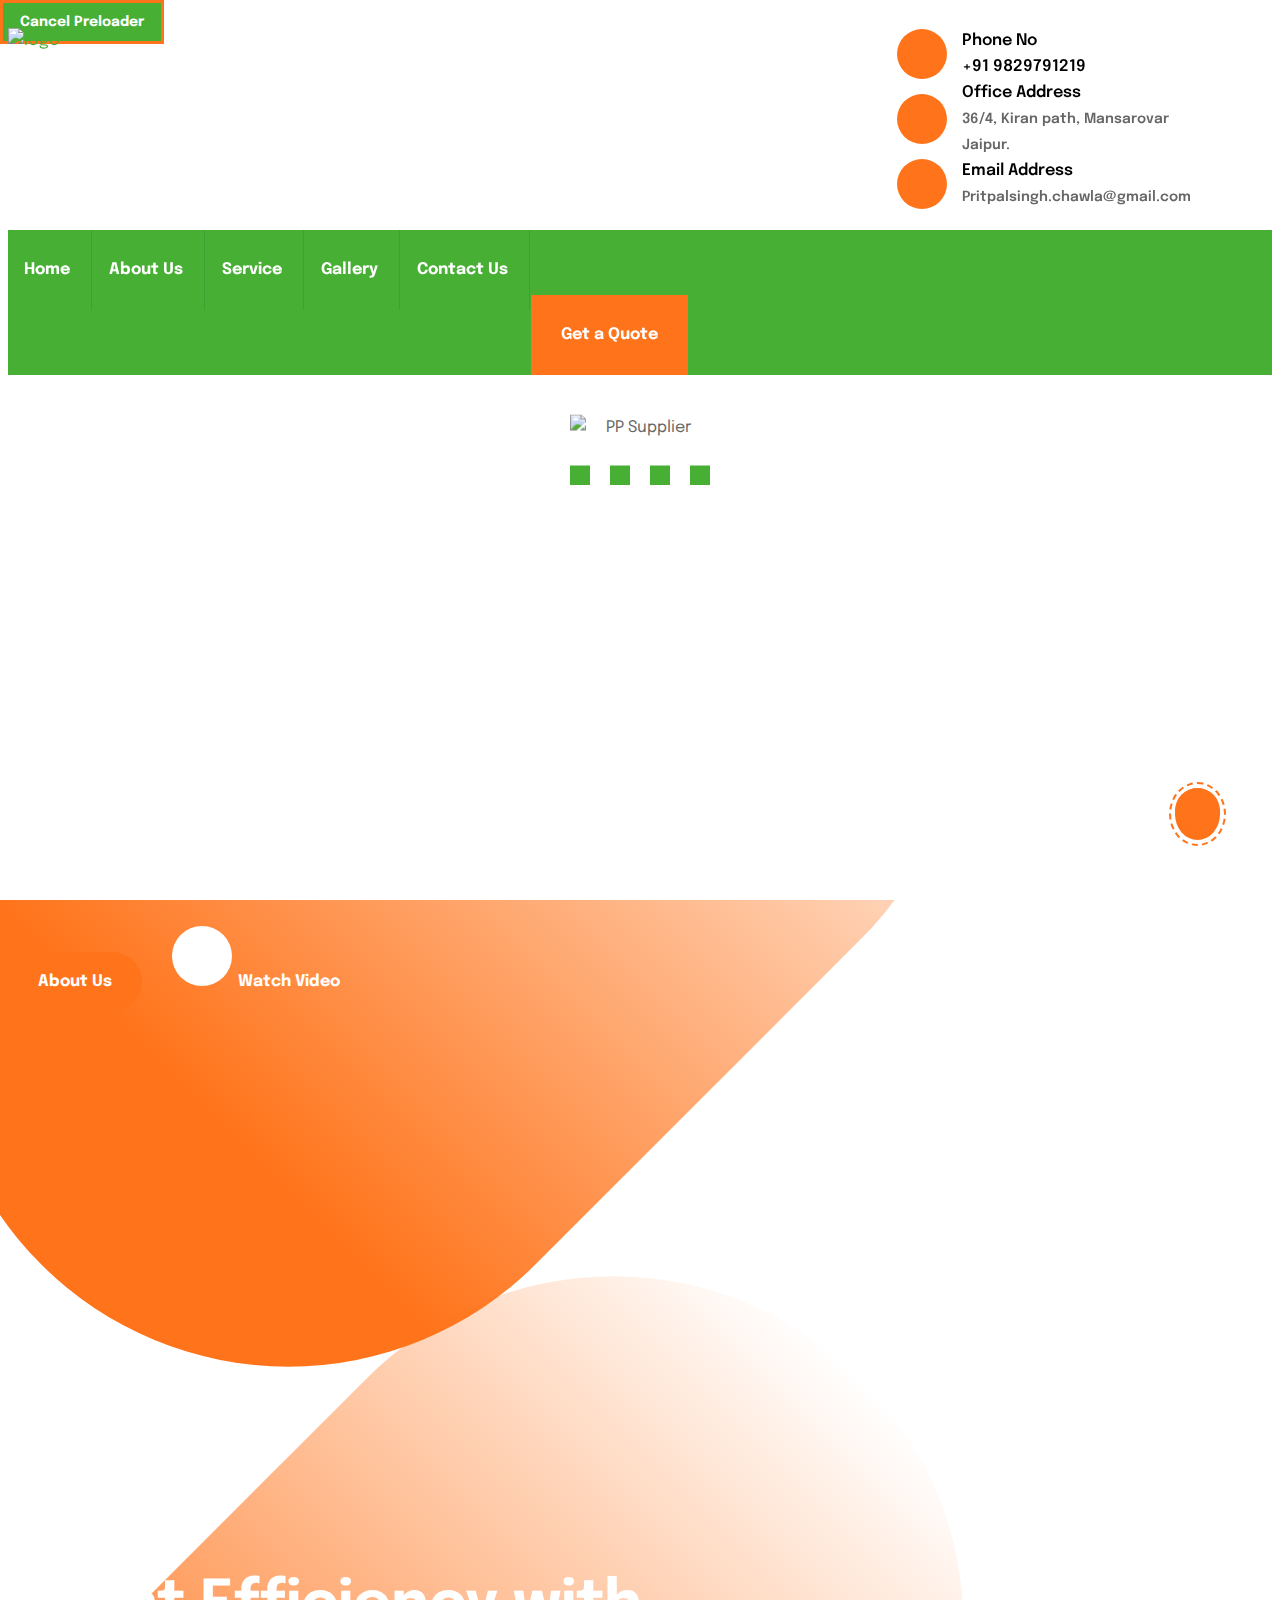
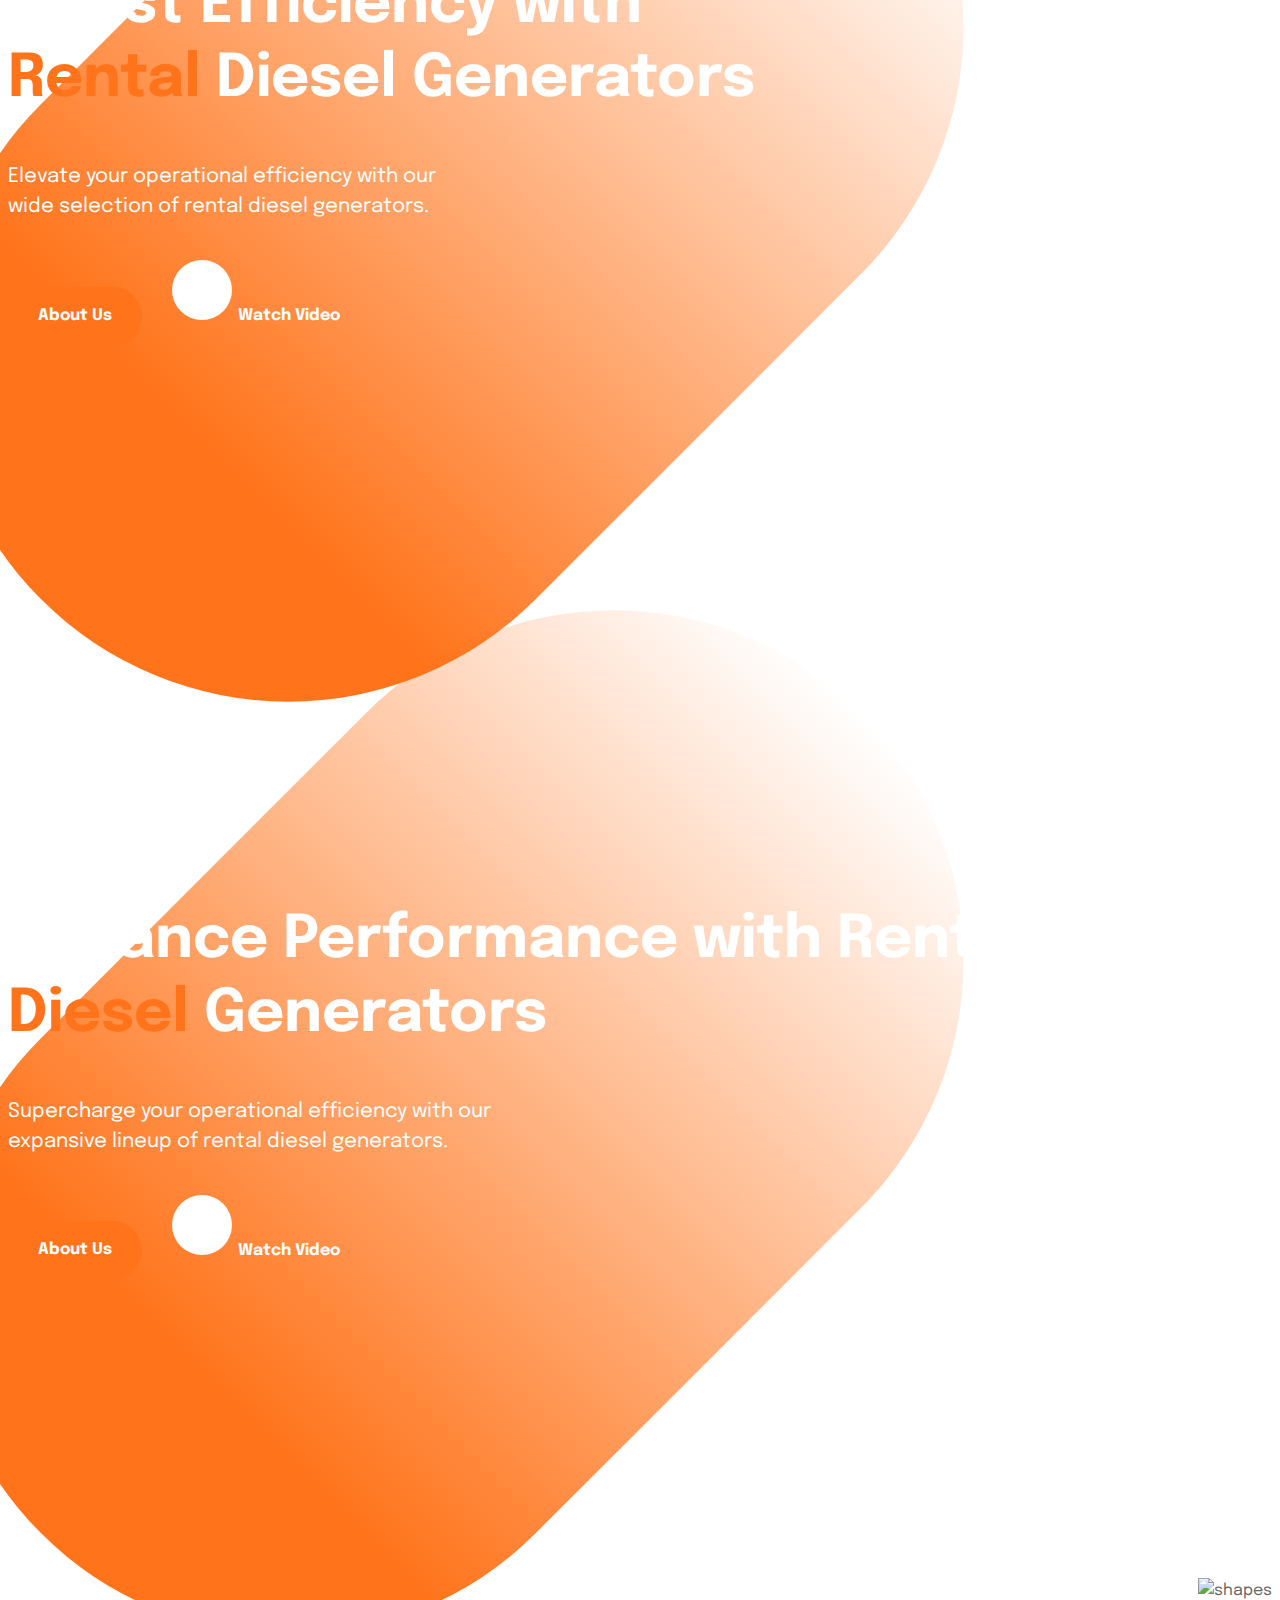
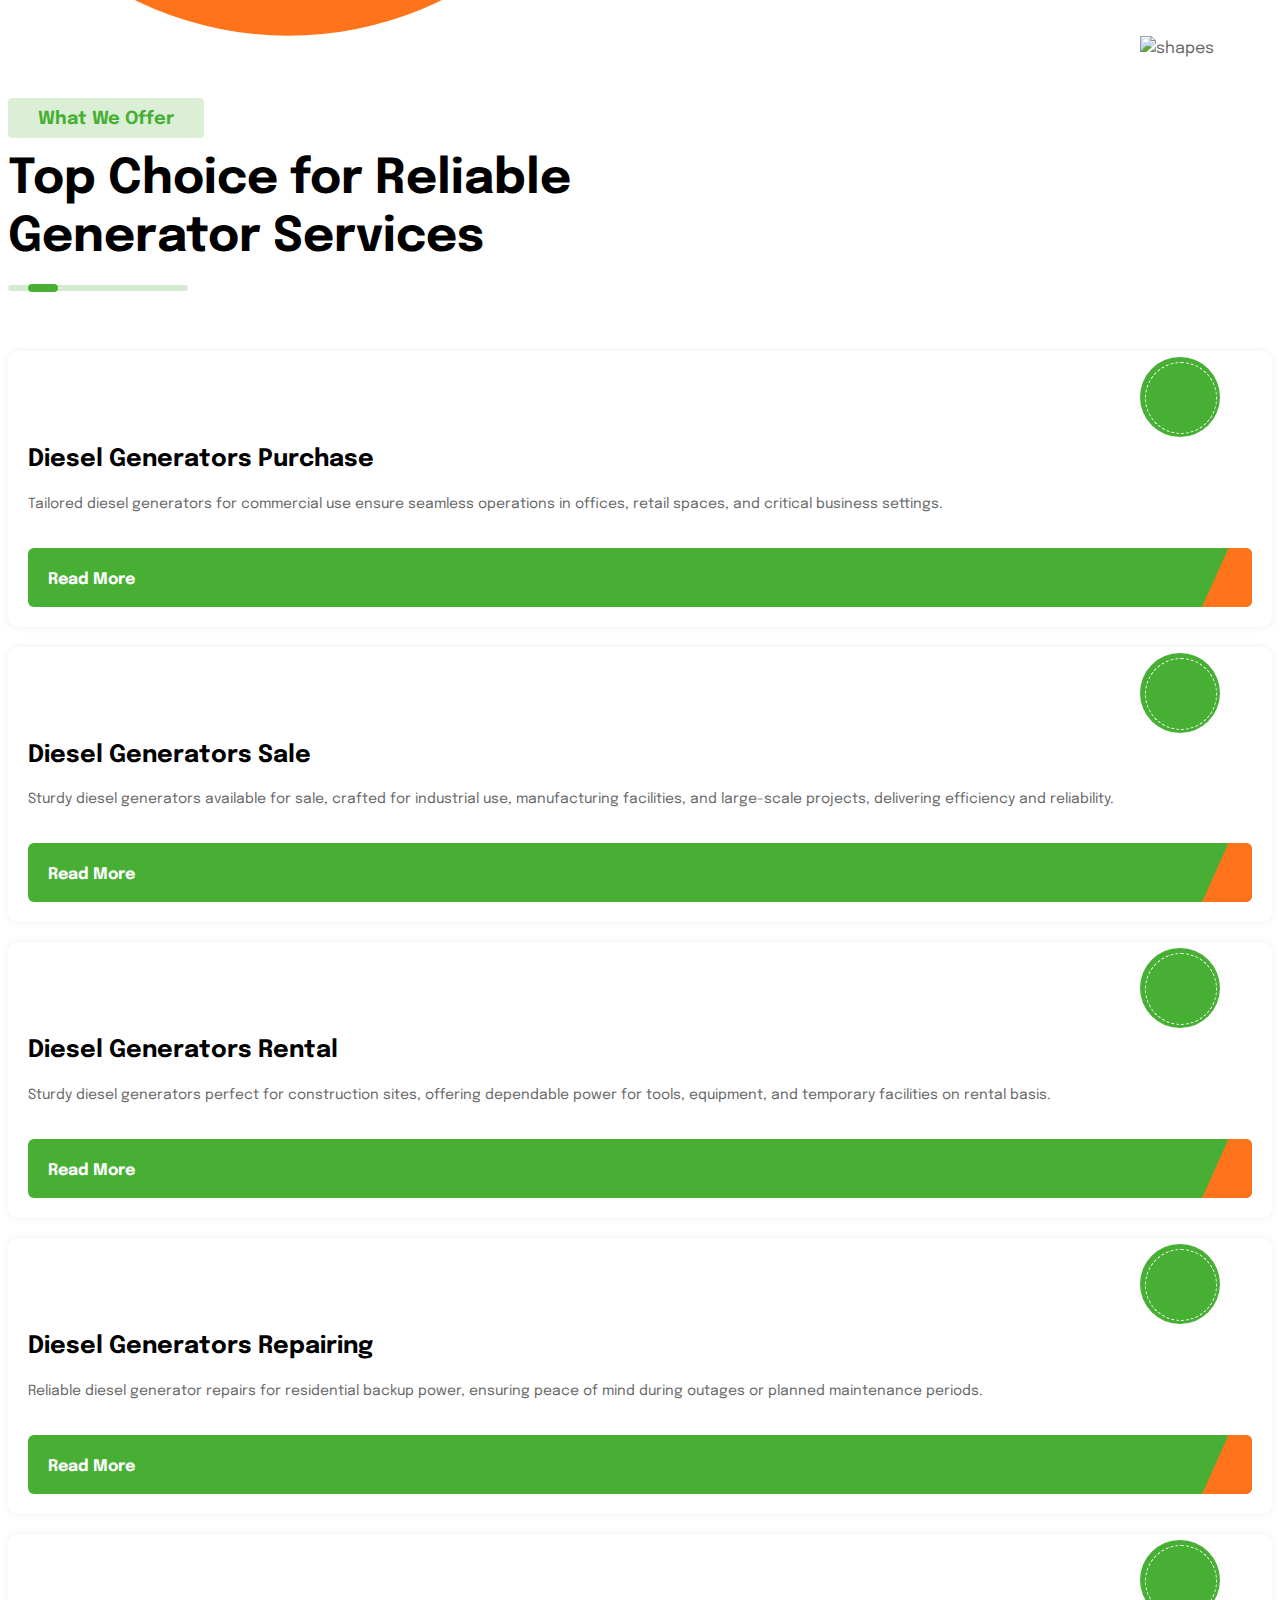
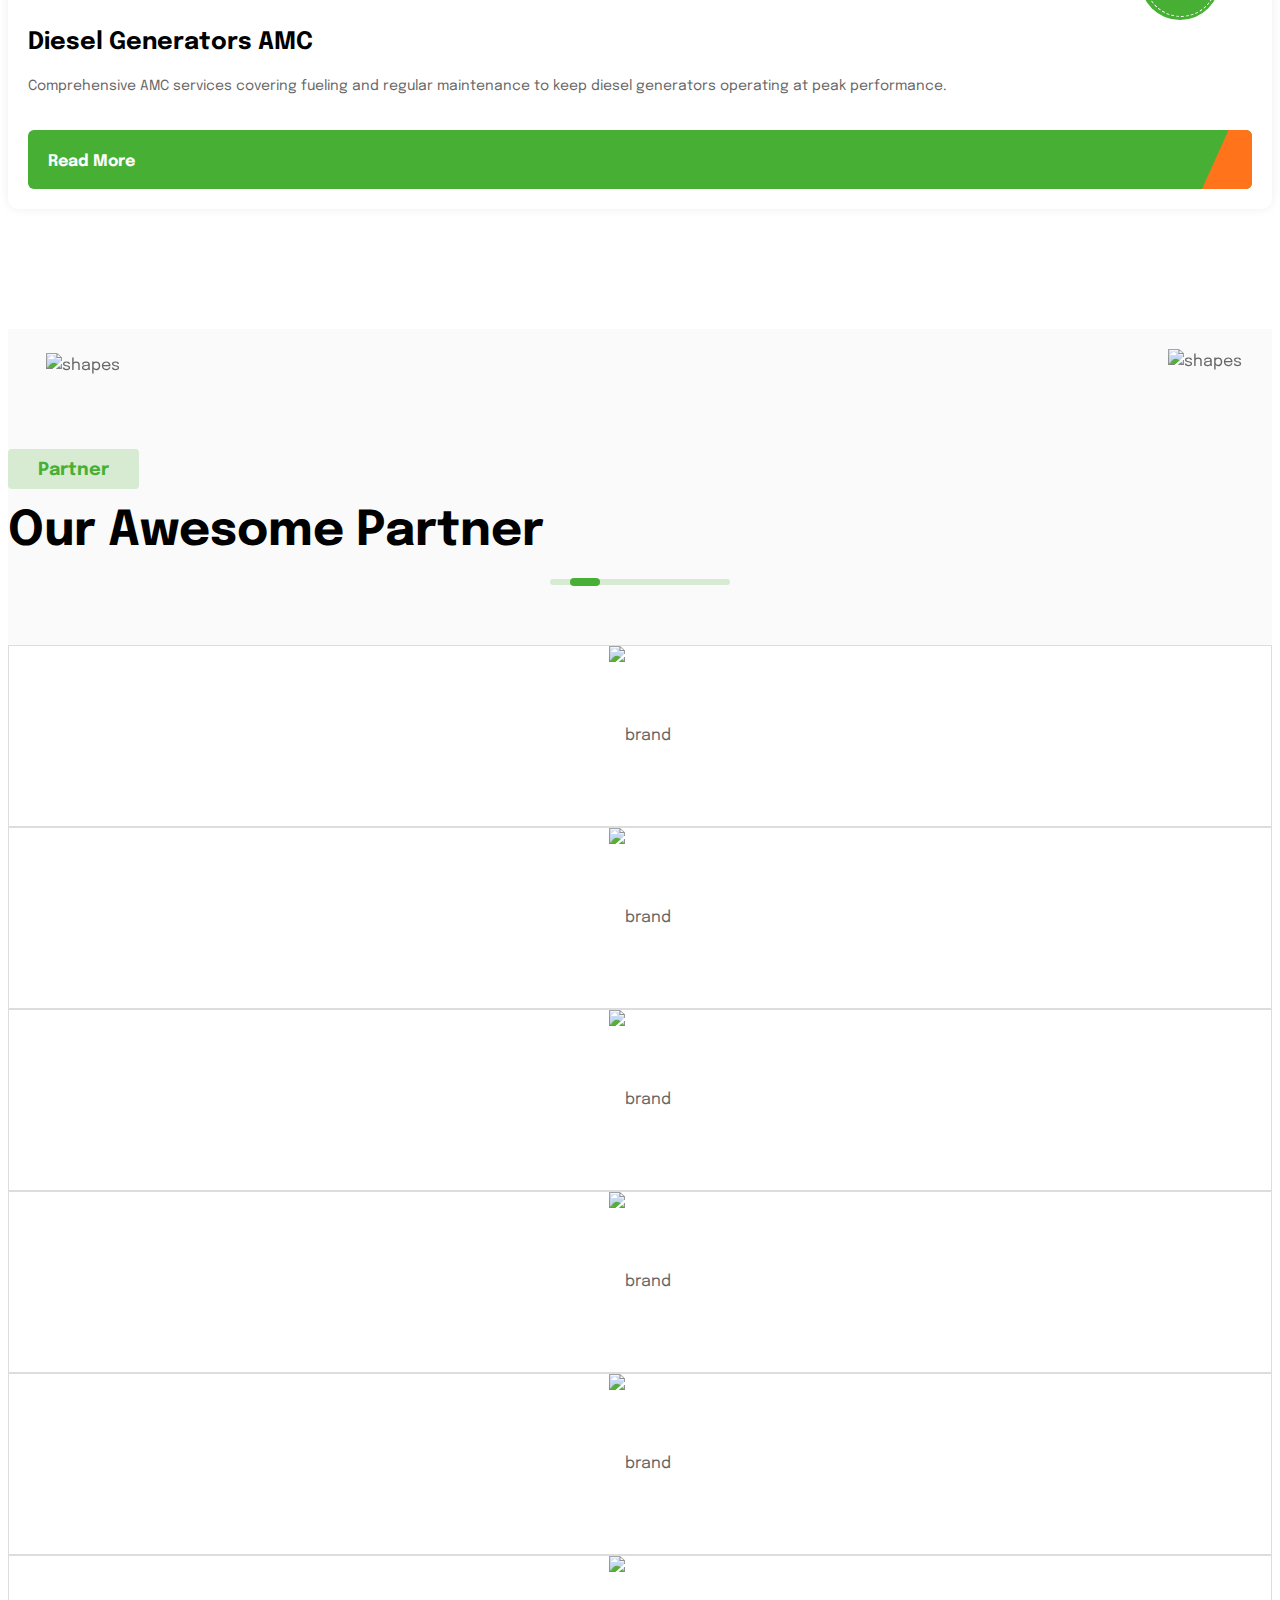
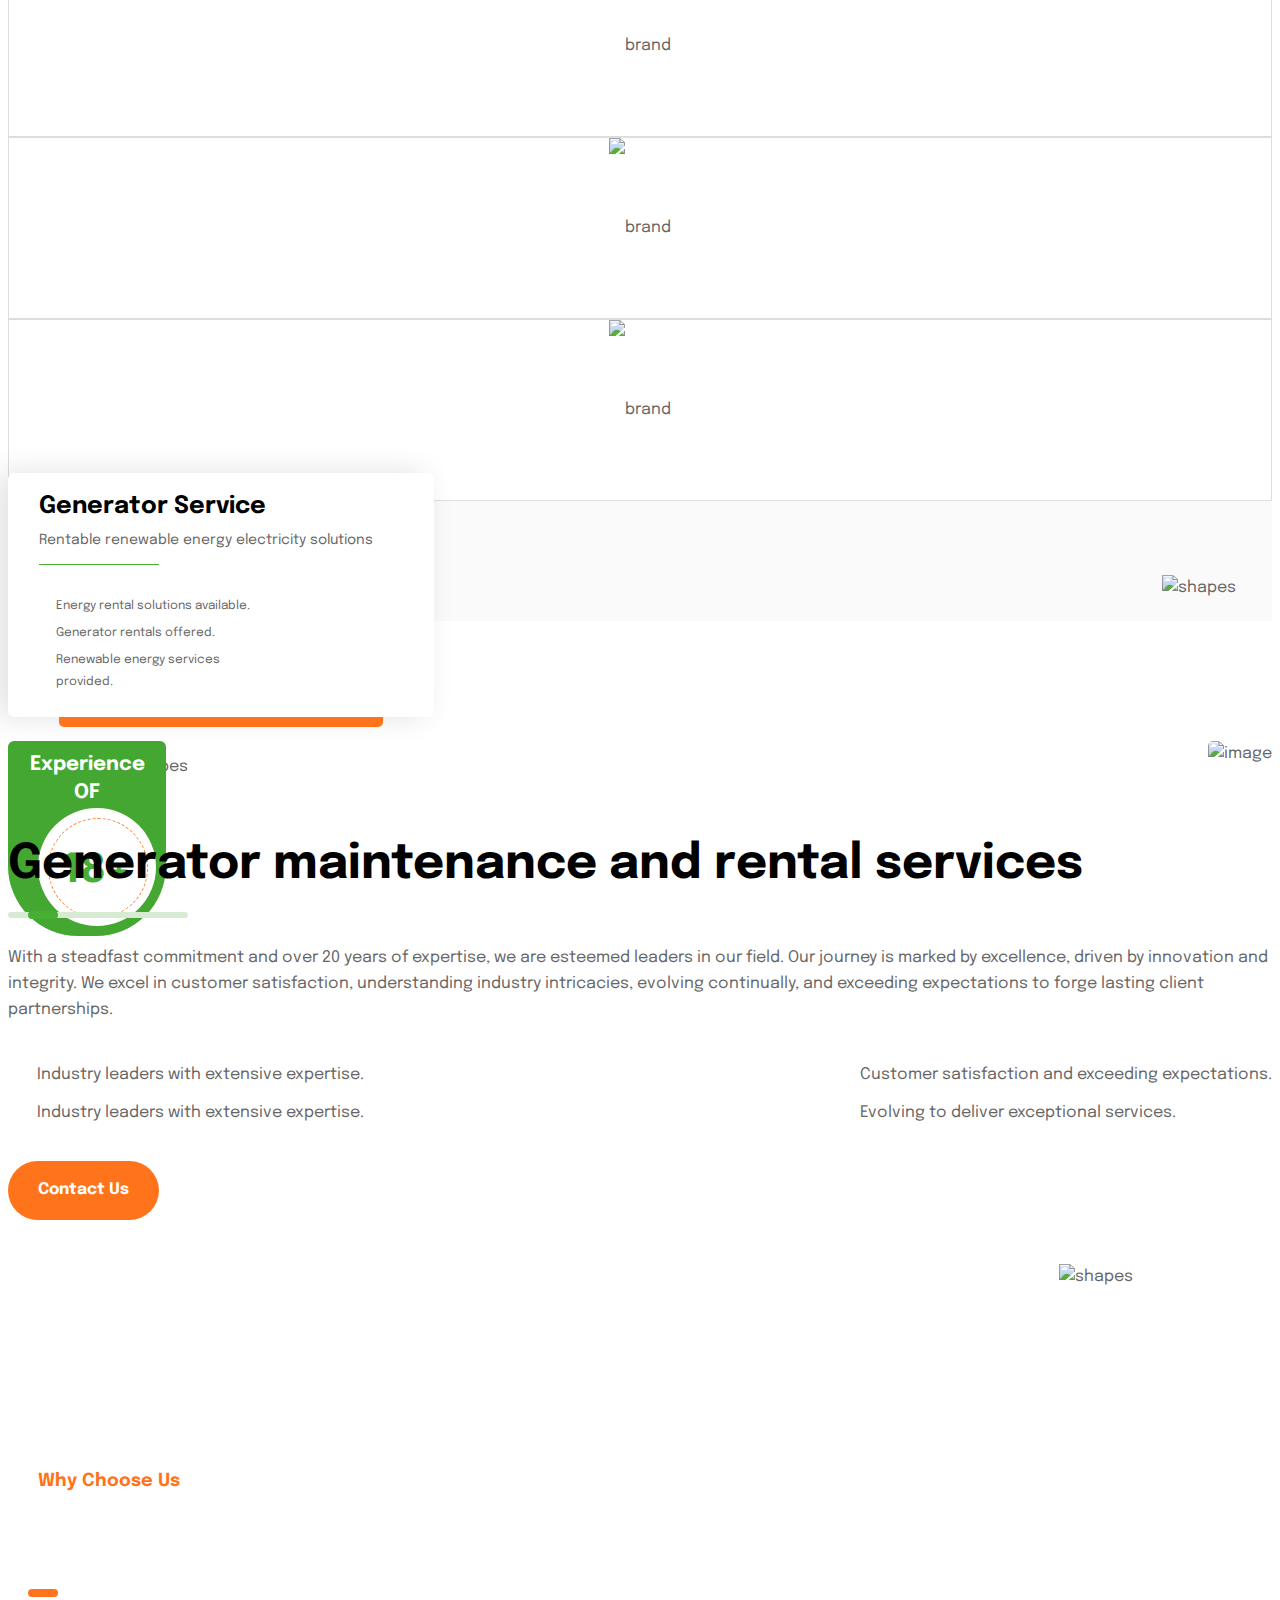
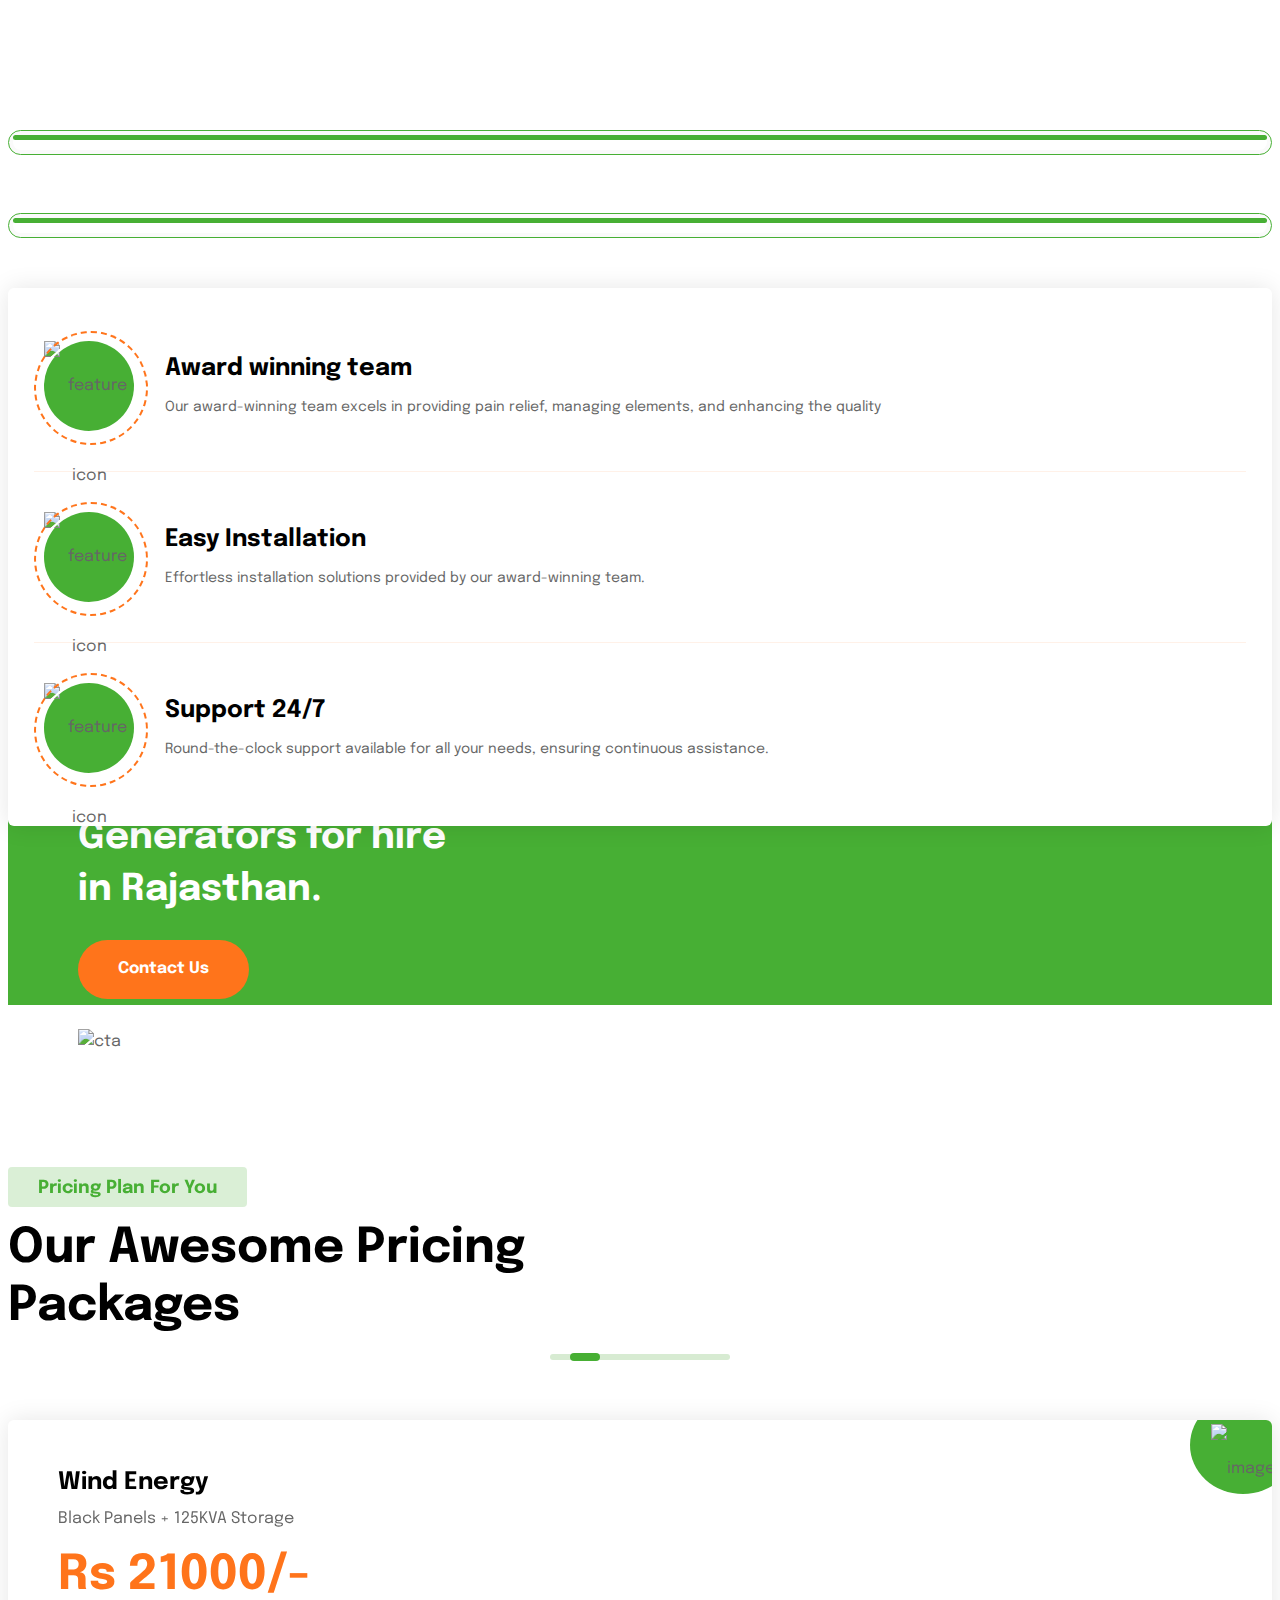
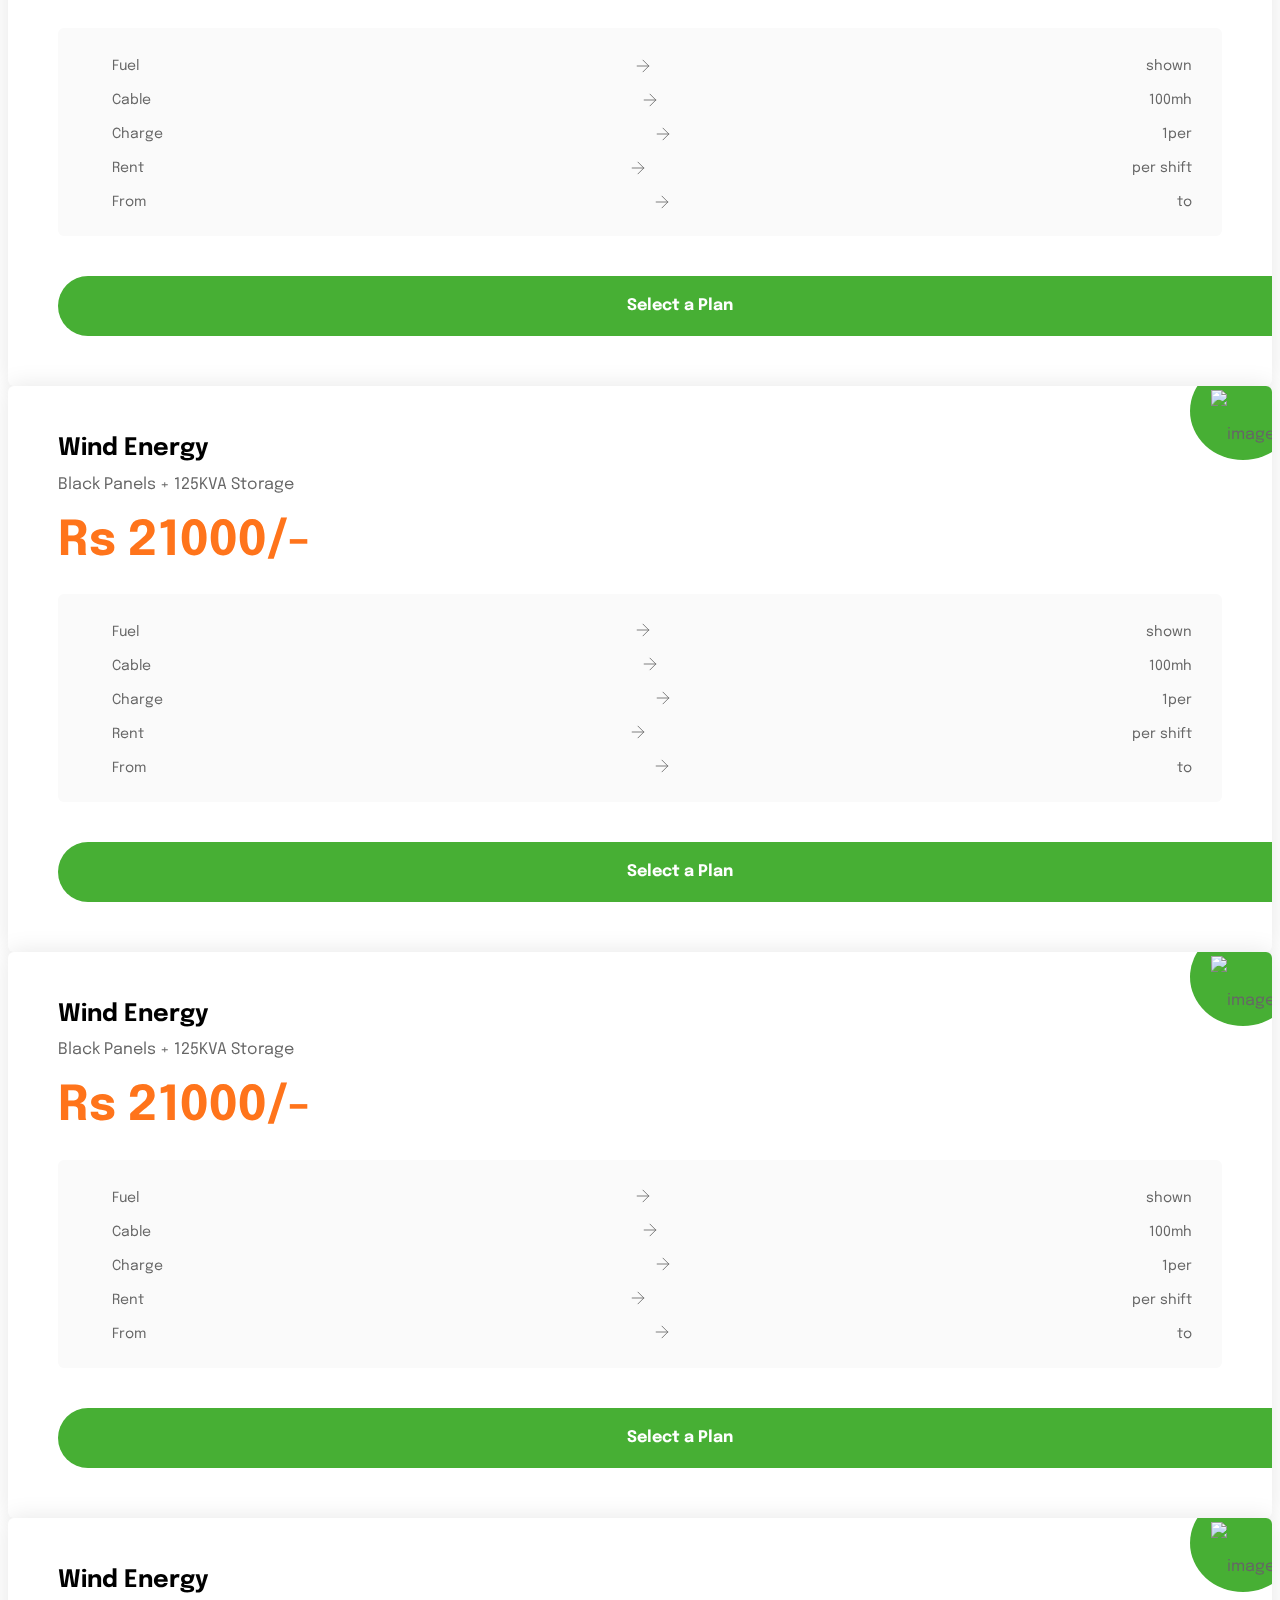
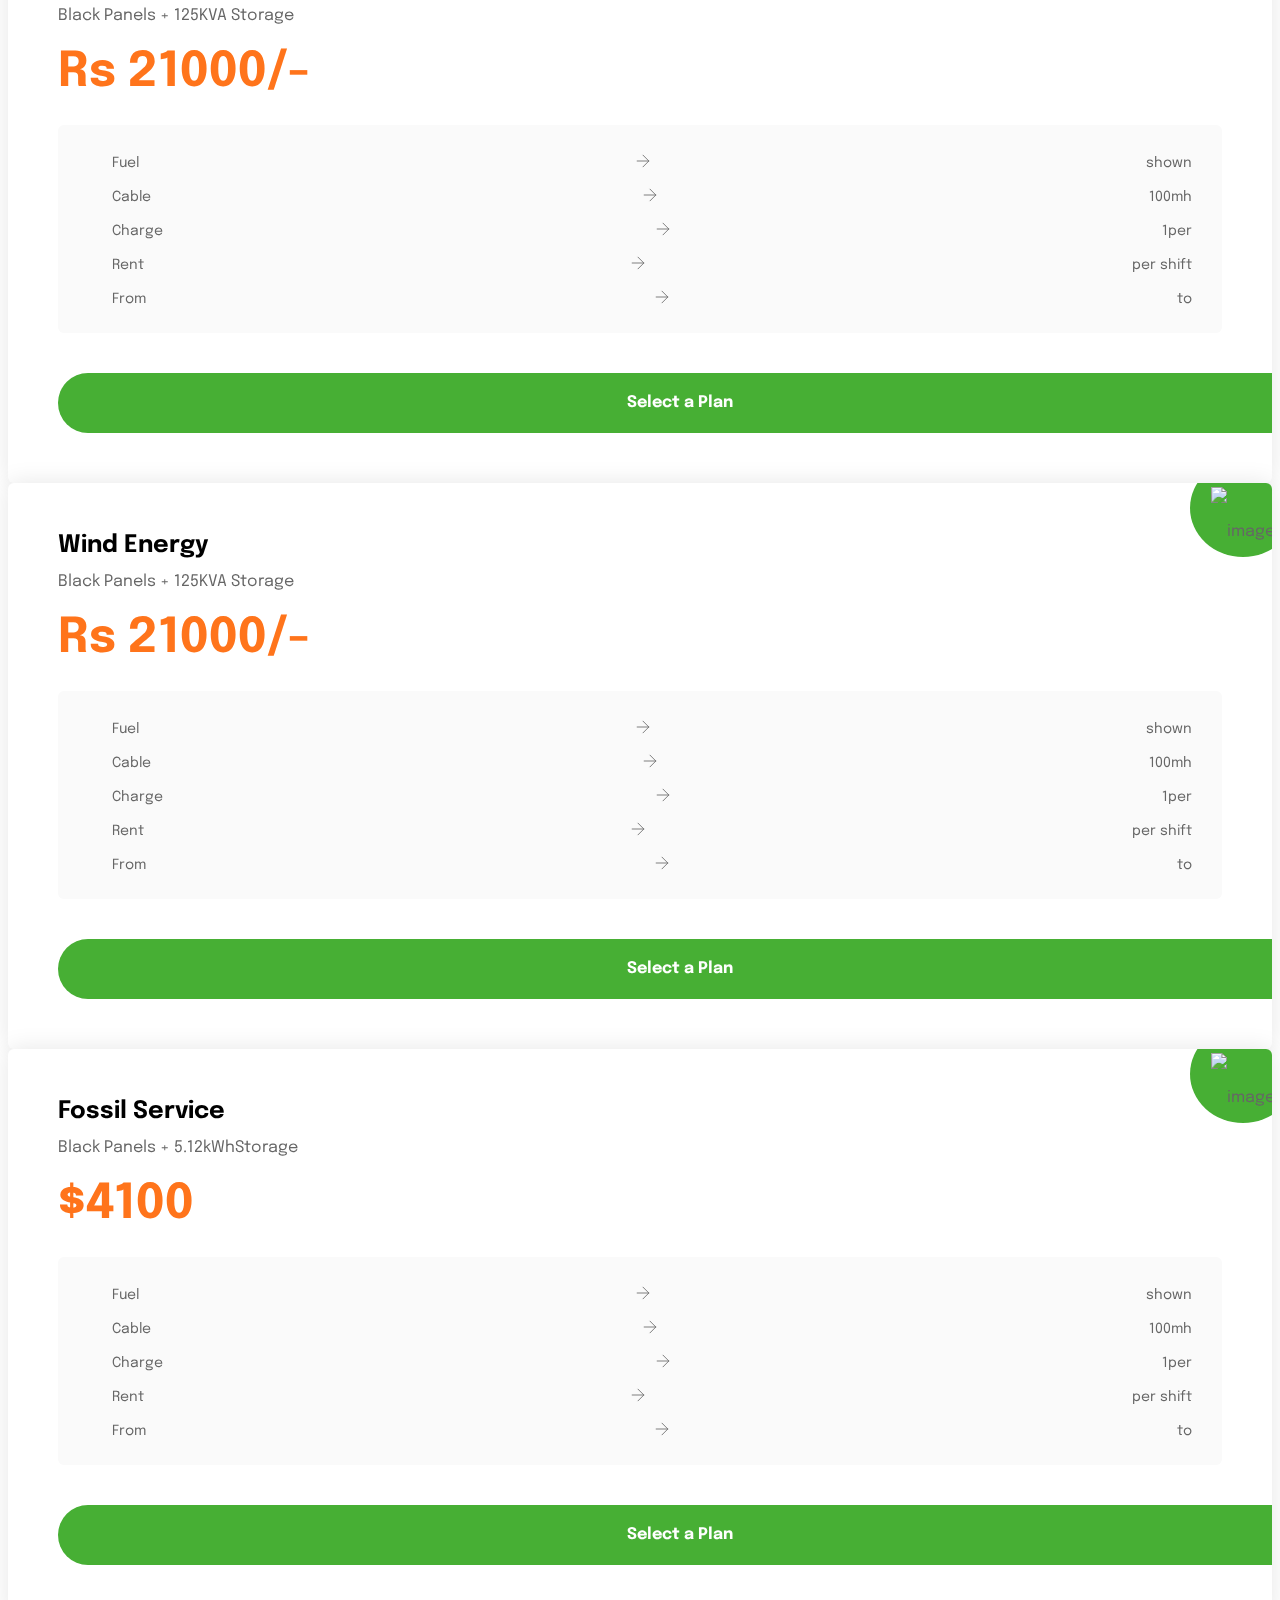
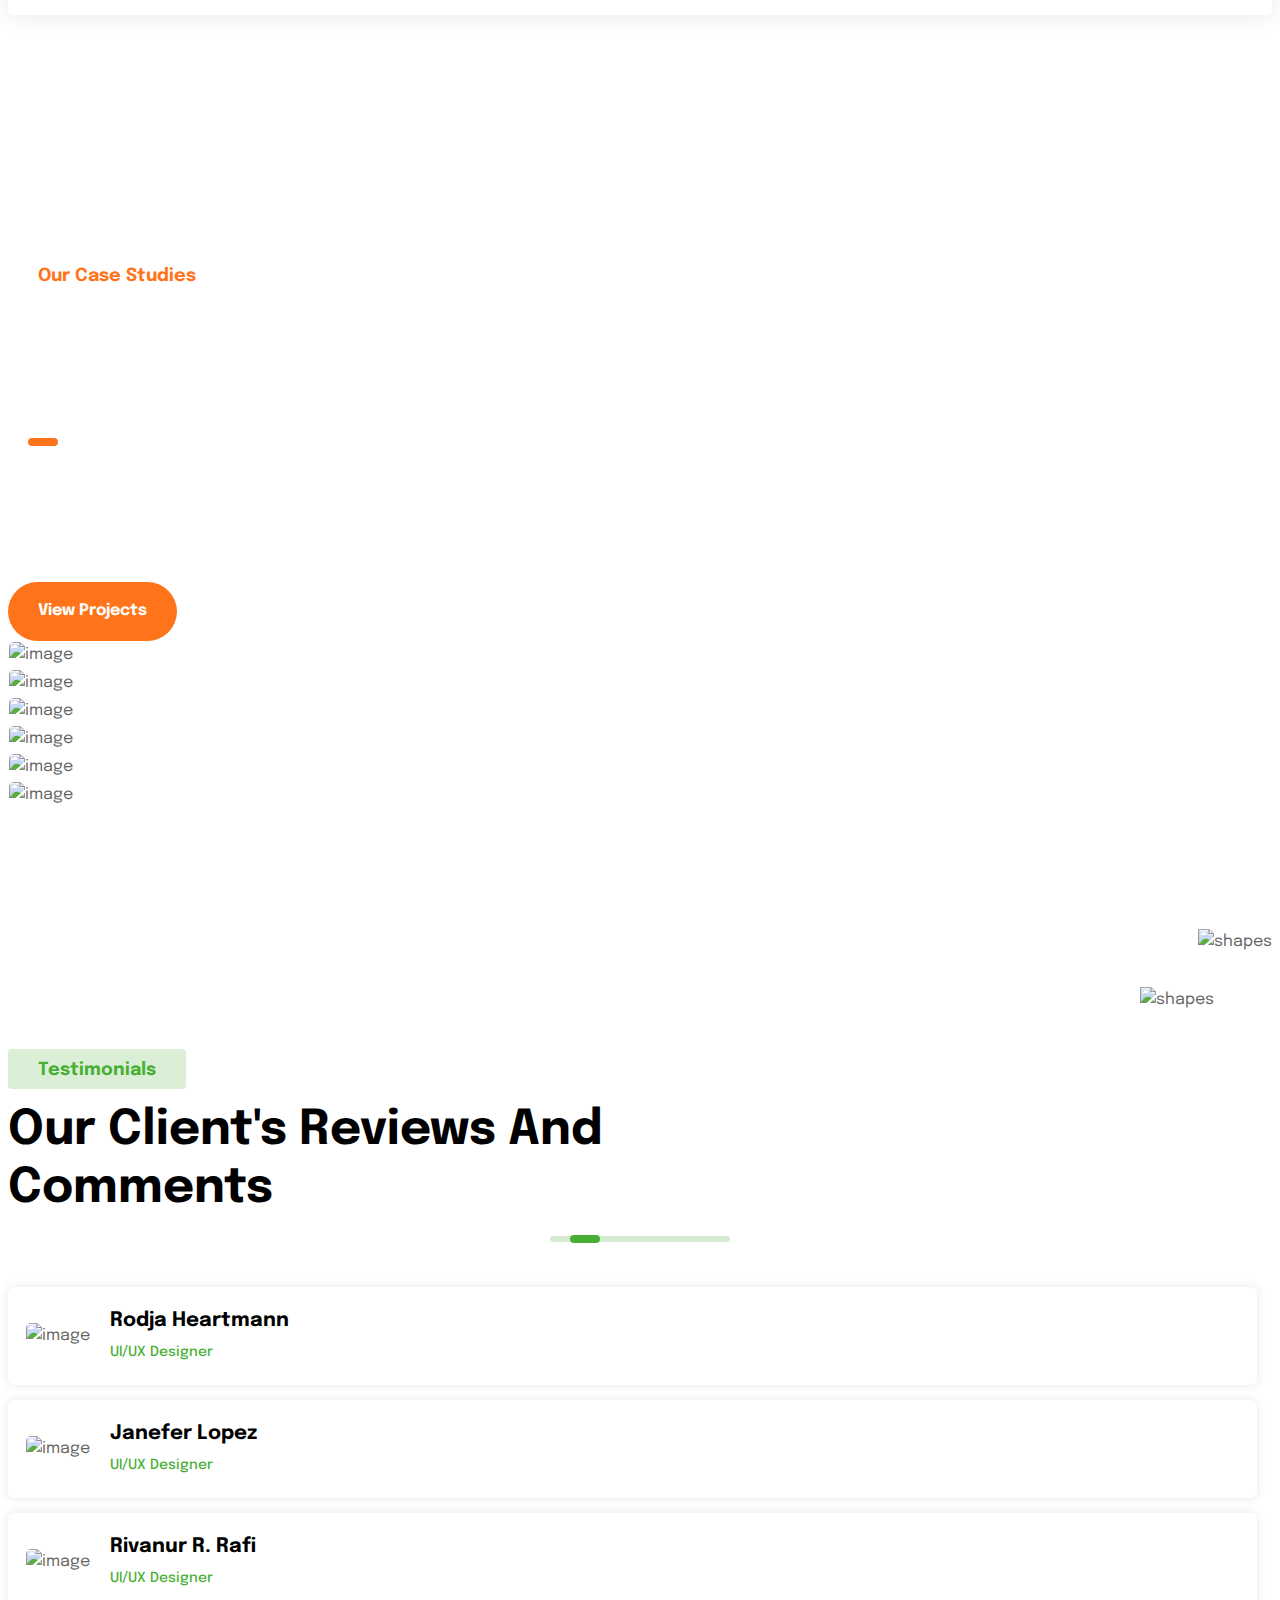
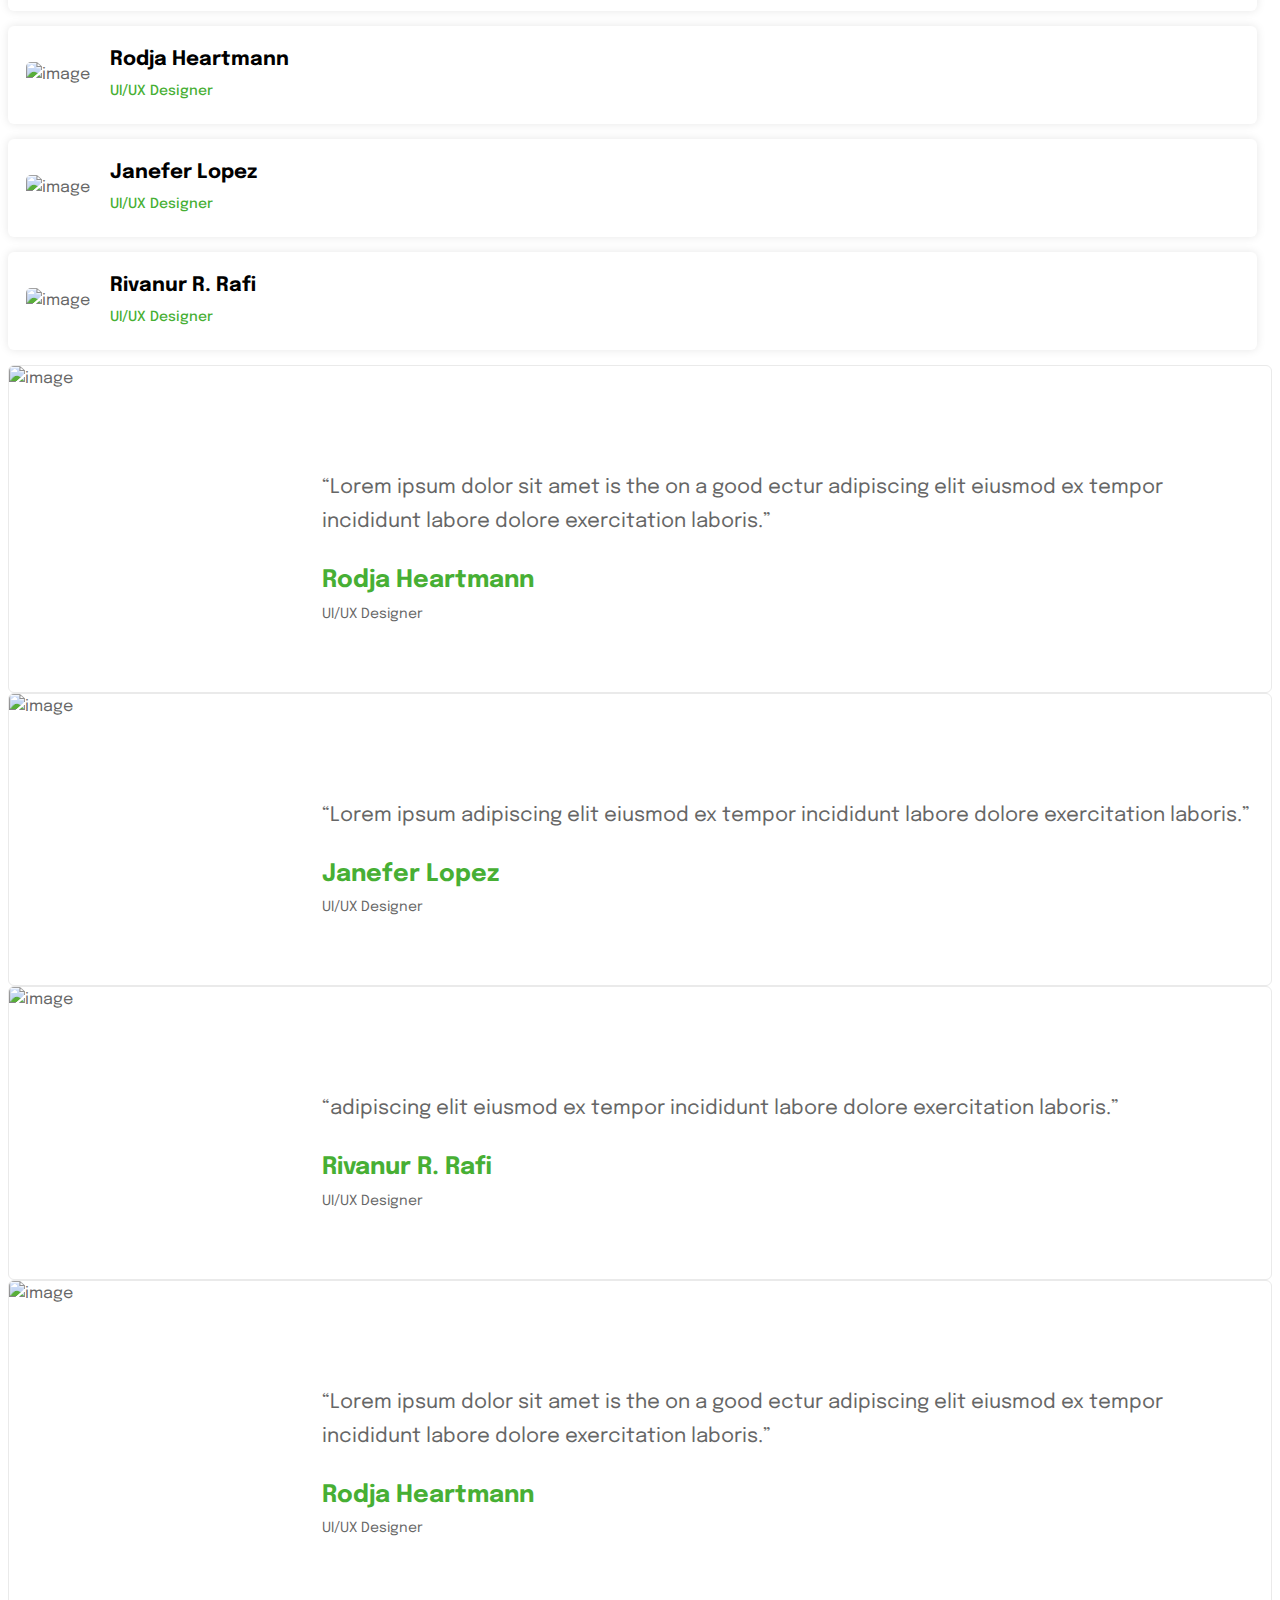
==== commit 934f7c19: "cvb" ====
--- a/index.html
+++ b/index.html
@@ -708,7 +708,7 @@
               <img src="https://ccdstest.b-cdn.net/PP%20Supplier/ABOUTUS.png" alt="image" />
               <div class="exp-box">
                 <h6 class="title">Experience OF</h6>
-                <span>25+</span>
+                <span>18+</span>
               </div>
               <div class="energy-box updown-animation">
                 <h6 class="title">Generator Service</h6>
@@ -1151,12 +1151,12 @@
     <!-- end-contact-section -->
 
     <!-- pricing-section -->
-    <section class="pricing-section-three space pb-5">
+    <section class="pricing-section-three space pb-5 ">
       <div class="container">
         <div class="title-area-two v1 text-center">
           <span class="sub-title">Pricing Plan For You</span>
           <h2 class="sec-title">
-            Our Awesome Pricing<br />
+            Our Awesome Pricing<br/>
             Packages
           </h2>
         </div>
@@ -2017,10 +2017,7 @@
                       <a href="#"><i class="fa fa-angle-right"></i>Diesel Generators
                         Purchase</a>
                     </li>
-                    <li>
-                      <a href="#"><i class="fa fa-angle-right"></i>Diesel Generators
-                        Sale</a>
-                    </li>
+                    
                     <li>
                       <a href="#"><i class="fa fa-angle-right"></i>Diesel Generators
                         Rental</a>
